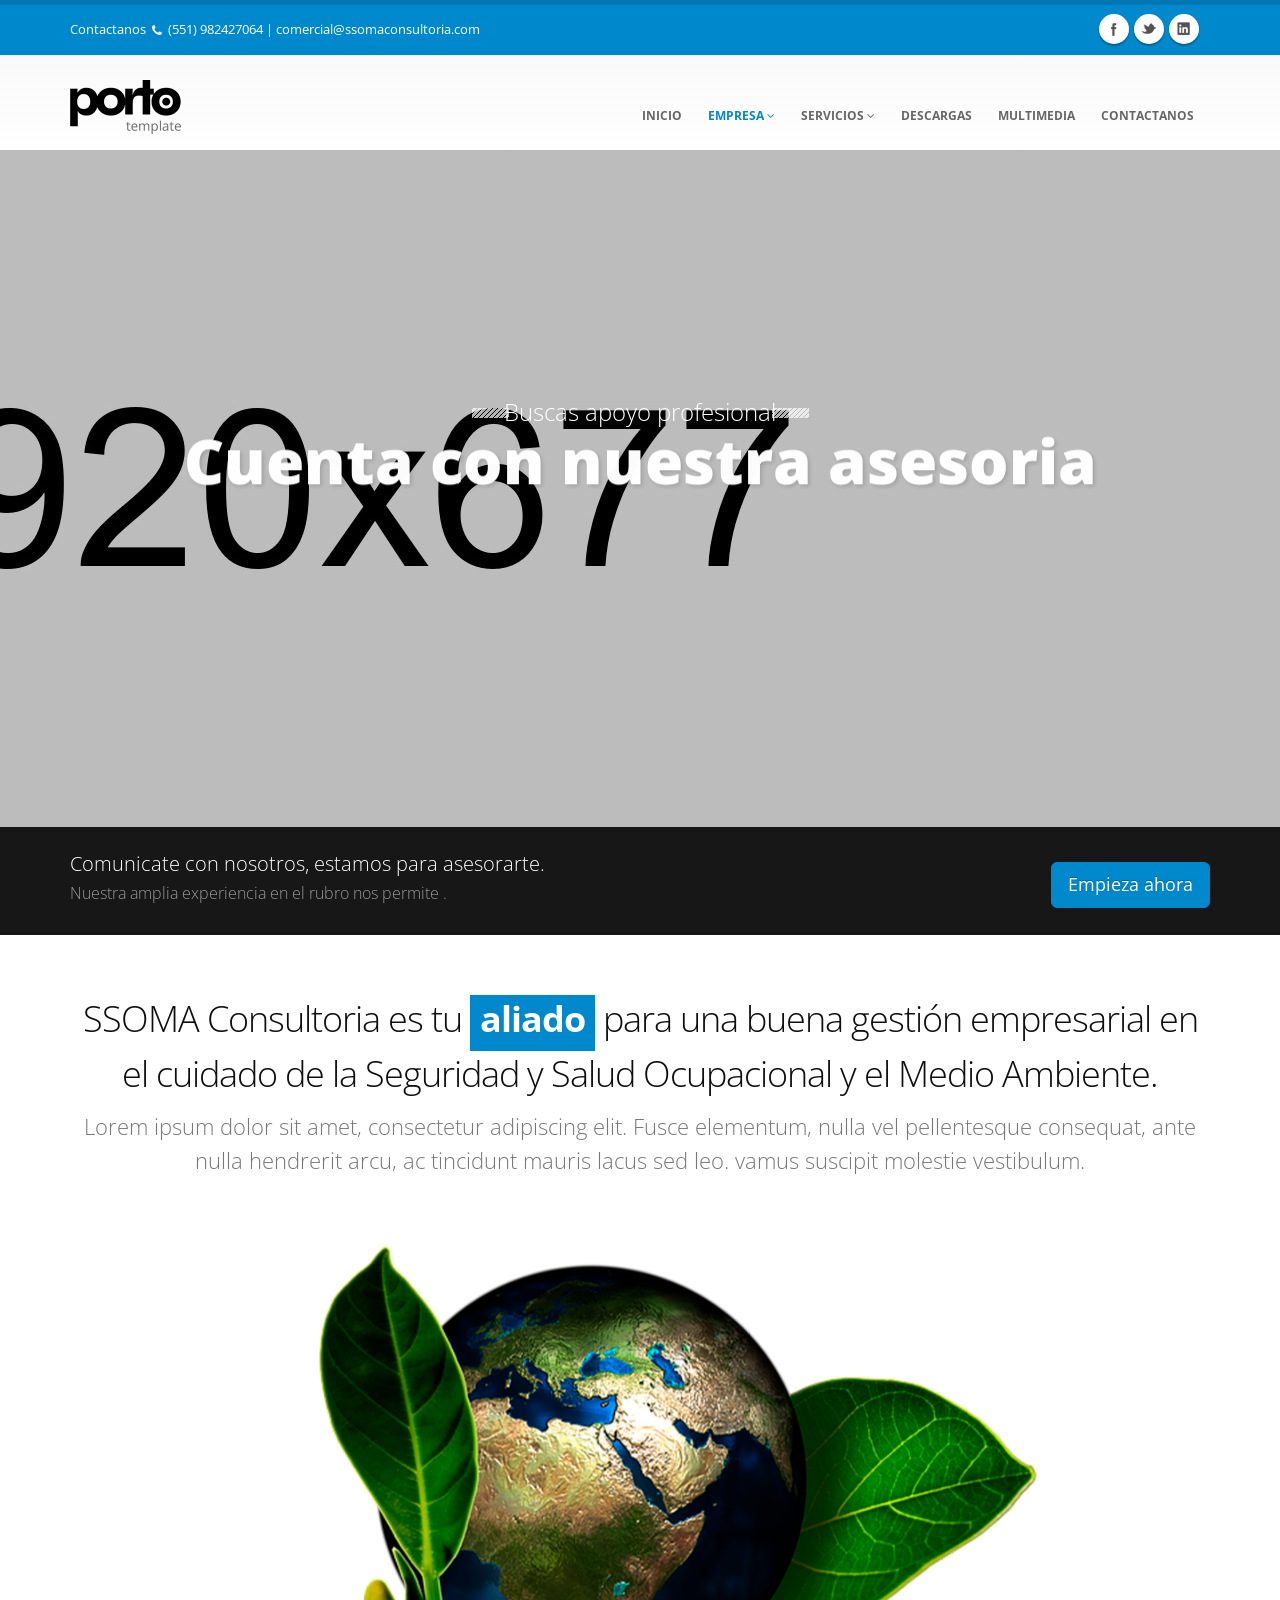
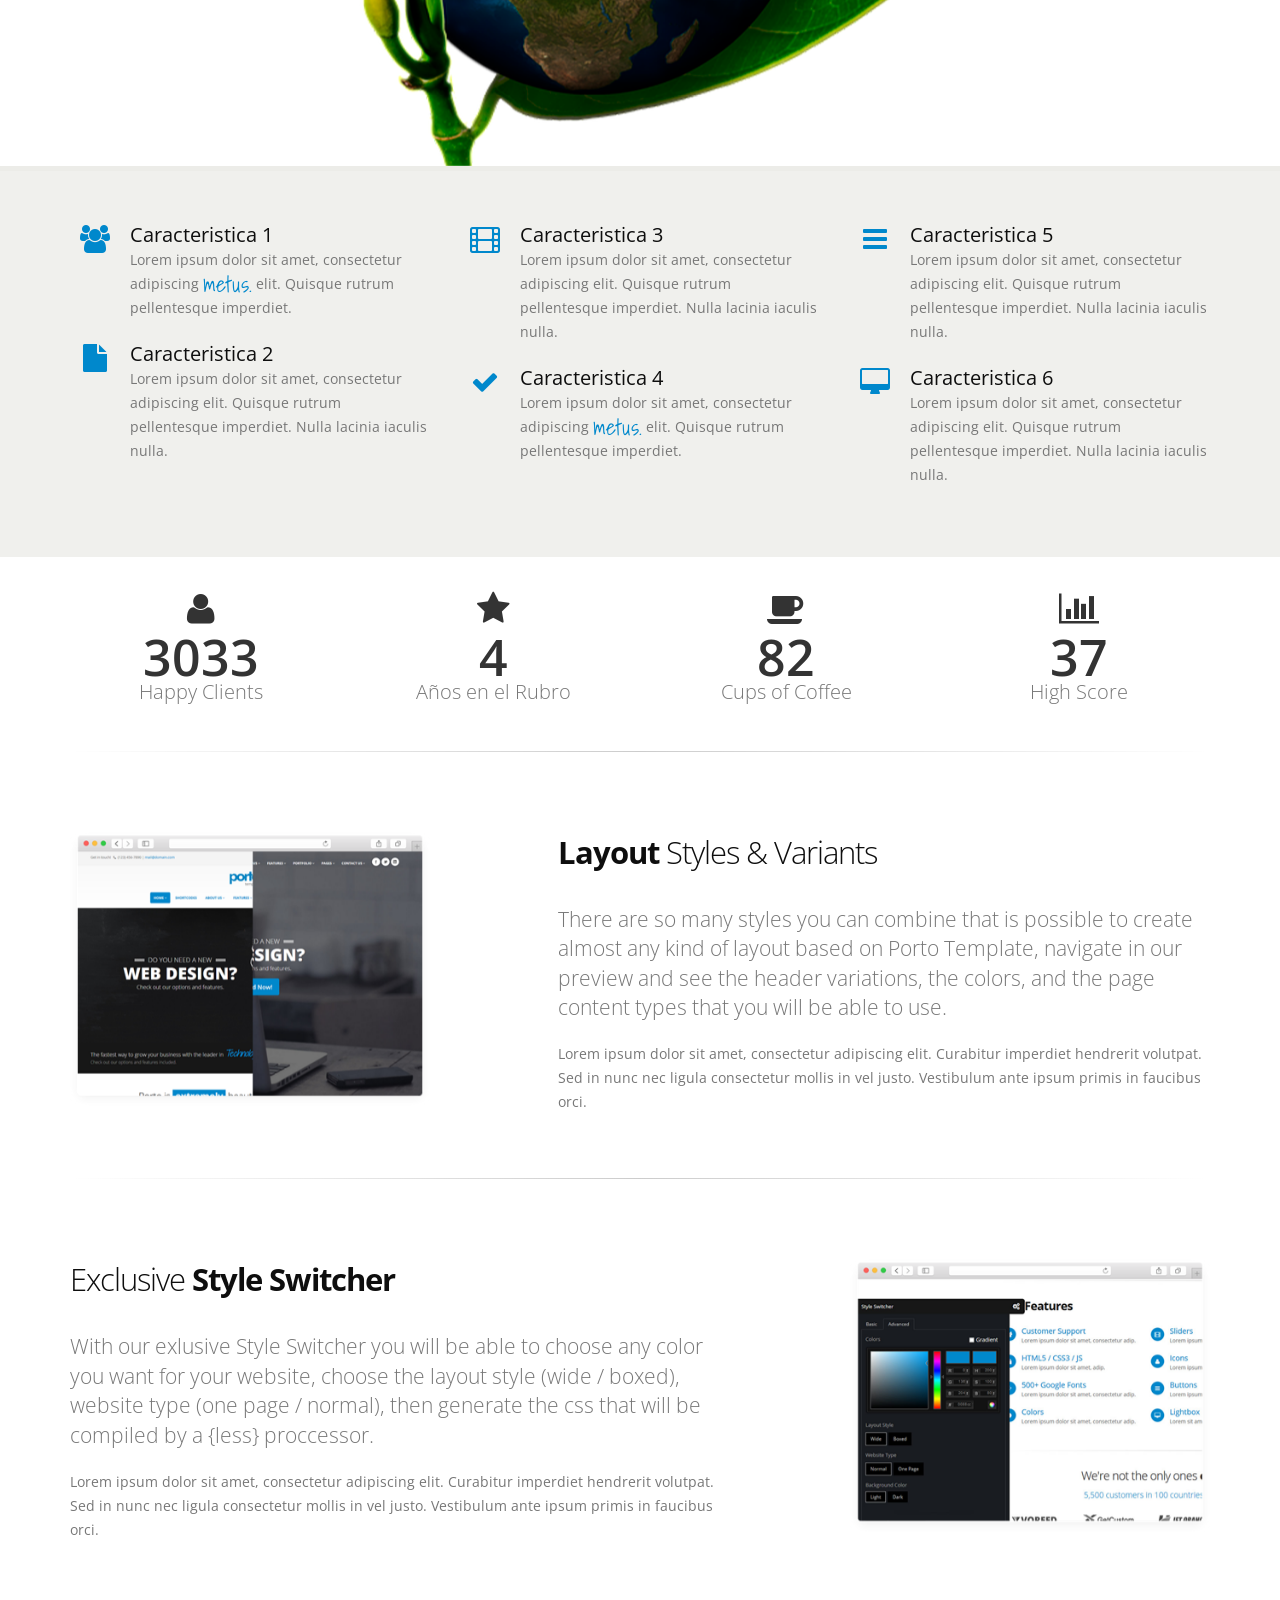
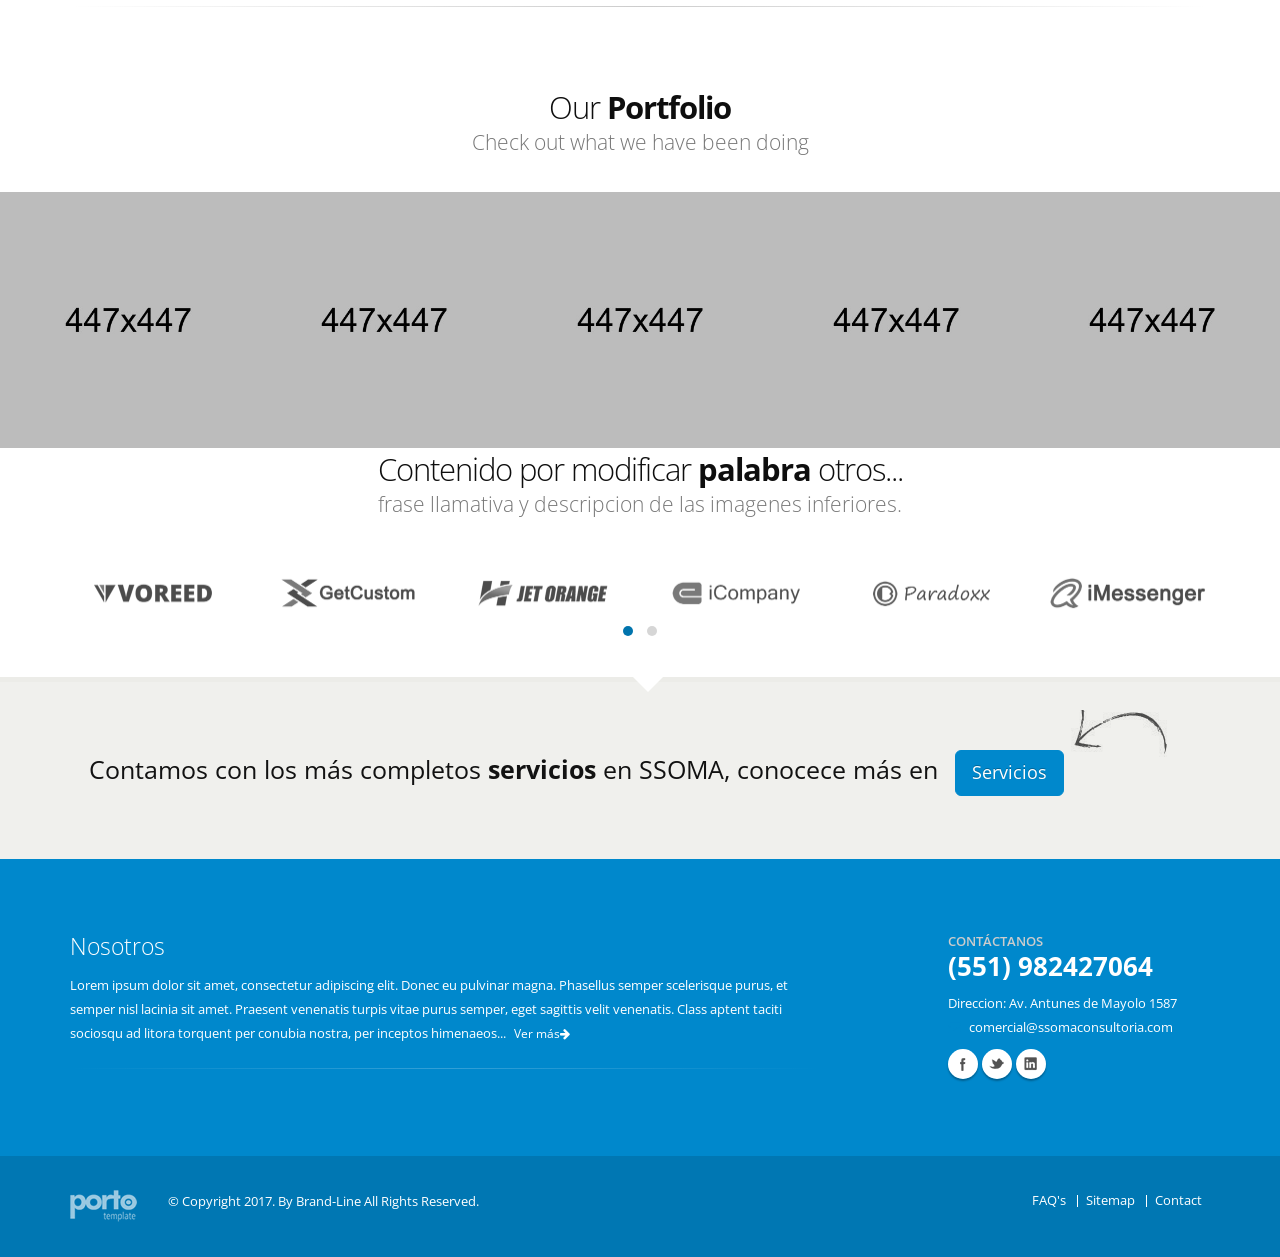
==== index-1.html @ 4a85d79d "Web Plantilla PORTO - BASE" ====
<!DOCTYPE html>
<html>
	<head>

		<!-- Basic -->
		<meta charset="utf-8">
		<title>Porto - Responsive HTML5 Template 3.7.0</title>		
		<meta name="keywords" content="HTML5 Template" />
		<meta name="description" content="Porto - Responsive HTML5 Template">
		<meta name="author" content="okler.net">

		<!-- Mobile Metas -->
		<meta name="viewport" content="width=device-width, initial-scale=1.0">

		<!-- Web Fonts  -->
		<link href="http://fonts.googleapis.com/css?family=Open+Sans:300,400,600,700,800%7CShadows+Into+Light" rel="stylesheet" type="text/css">

		<!-- Vendor CSS -->
		<link rel="stylesheet" href="vendor/bootstrap/bootstrap.css">
		<link rel="stylesheet" href="vendor/fontawesome/css/font-awesome.css">
		<link rel="stylesheet" href="vendor/owlcarousel/owl.carousel.min.css" media="screen">
		<link rel="stylesheet" href="vendor/owlcarousel/owl.theme.default.min.css" media="screen">
		<link rel="stylesheet" href="vendor/magnific-popup/magnific-popup.css" media="screen">

		<!-- Theme CSS -->
		<link rel="stylesheet" href="css/theme.css">
		<link rel="stylesheet" href="css/theme-elements.css">
		<link rel="stylesheet" href="css/theme-blog.css">
		<link rel="stylesheet" href="css/theme-shop.css">
		<link rel="stylesheet" href="css/theme-animate.css">

		<!-- Current Page CSS -->
		<link rel="stylesheet" href="vendor/rs-plugin/css/settings.css" media="screen">
		<link rel="stylesheet" href="vendor/circle-flip-slideshow/css/component.css" media="screen">

		<!-- Skin CSS -->
		<link rel="stylesheet" href="css/skins/default.css">

		<!-- Theme Custom CSS -->
		<link rel="stylesheet" href="css/custom.css">

		<!-- Head Libs -->
		<script src="vendor/modernizr/modernizr.js"></script>

		<!--[if IE]>
			<link rel="stylesheet" href="css/ie.css">
		<![endif]-->

		<!--[if lte IE 8]>
			<script src="vendor/respond/respond.js"></script>
			<script src="vendor/excanvas/excanvas.js"></script>
		<![endif]-->

	</head>
	<body>

		<div class="body">
			<header id="header" class="colored flat-menu darken-top-border">
				<div class="header-top">
					<div class="container">
						<p>
							Contactanos<span><i class="fa fa-phone"></i>(551) 982427064</span> | <a href="#">comercial@ssomaconsultoria.com</a>
						</p>
						<ul class="social-icons">
							<li class="facebook"><a href="http://www.facebook.com/" target="_blank" title="Facebook">Facebook</a></li>
							<li class="twitter"><a href="http://www.twitter.com/" target="_blank" title="Twitter">Twitter</a></li>
							<li class="linkedin"><a href="http://www.linkedin.com/" target="_blank" title="Linkedin">Linkedin</a></li>
						</ul>					
					</div>
				</div>
				<div class="container">
					<div class="logo">
						<a href="index-1.html">
							<img alt="Porto" width="111" height="54" data-sticky-width="82" data-sticky-height="40" src="img/logo.png">
						</a>
					</div>
					<button class="btn btn-responsive-nav btn-inverse" data-toggle="collapse" data-target=".nav-main-collapse">
						<i class="fa fa-bars"></i>
					</button>
				</div>
				
				<div class="navbar-collapse nav-main-collapse collapse">
					<div class="container">
						<nav class="nav-main mega-menu">
							<ul class="nav nav-pills nav-main" id="mainMenu">
								<li>
									<a href="shortcodes.html">Inicio</a>
								</li>
								<li class="dropdown active">
									<a class="dropdown-toggle" href="index-1.html">
										Empresa
										<i class="fa fa-angle-down"></i>
									</a>
									<ul class="dropdown-menu">
										<li><a href="index.html">Sobre Nosotros</a></li>
										<li><a href="index-1.html">Mision</a></li>
										<li><a href="index-2.html">Vision</a></li>
										<li><a href="index-2.html">Unete a nosotros</a></li>
									</ul>
								</li>								
								<li class="dropdown">
									<a class="dropdown-toggle" href="#">
										Servicios
										<i class="fa fa-angle-down"></i>
									</a>
									<ul class="dropdown-menu">
										<li class="dropdown-submenu">
											<a href="#">Normativa Internacional</a>
											<ul class="dropdown-menu">
												<li><a href="index.html">OSHAS 18001</a></li>
												<li><a href="index-slider-2.html">ISO 14001</a></li>
											</ul>
										</li>
										<li class="dropdown-submenu">
											<a href="#">Seguridad y Salud en el trabajo</a>
											<ul class="dropdown-menu">
												<li><a href="index.html">LEY 29783</a></li>
											</ul>
										</li>
										<li class="dropdown-submenu">
											<a href="#">Salud Ocupacional</a>
											<ul class="dropdown-menu">
												<li><a href="index.html">Vigilalncia Médica</a></li>
												<li><a href="index.html">Monitoreos Ocupacionales</a></li>
												<li><a href="index.html">Evaluacion Psicosocial</a></li>
												<li><a href="index.html">Evaluacion Ergonomica</a></li>										
											</ul>
										</li>
										<li class="dropdown-submenu">
											<a href="#">Capacitacion</a>
											<ul class="dropdown-menu">
												<li><a href="index.html">Cursos de Gestion de Seguridad</a></li>
												<li><a href="index.html">Cursos de Seguridad Industrial</a></li>
												<li><a href="index.html">Cursos de Trabajo de Alto Riesgo</a></li>
												<li><a href="index.html">Cursos de Salud Ocupacional</a></li>
												<li><a href="index.html">Cursos Dirigidos al Comite de SST</a></li>
												<li><a href="index.html">Cursos Dirigidos a Brigadas de Emergencia</a></li>										
											</ul>
										</li>
										<li class="dropdown-submenu">
											<a href="#">Auditoria</a>
											<ul class="dropdown-menu">
												<li><a href="index.html">Auditoria Interna Asistida</a></li>
												<li><a href="index.html">Auditoria Interna</a></li>
												<li><a href="index.html">Auditoria de Evaluacion Periodia de Seguridad y Salud en el Trabajo</a></li>
												<li><a href="index.html">Homologacion de Proveedores</a></li>
												<li><a href="index.html">Cursos Dirigidos al Comite de SST</a></li>
												<li><a href="index.html">Cursos Dirigidos a Brigadas de Emergencia</a></li>										
											</ul>
										</li>
										<li class="dropdown-submenu">
											<a href="#">Asesoria para la Obtencion del Certificado de Defensa Civil</a>
										</li>
									</ul>
								</li>
								<li class="dropdown mega-menu-item mega-menu-fullwidth">
									<a class="dropdown-toggle" href="#">
										Descargas										
									</a>									
								</li>
								<li class="dropdown">
									<a class="dropdown-toggle" href="#">
										Multimedia									
									</a>
								</li>								
								<li class="dropdown">
									<a class="dropdown-toggle" href="#">
										Contactanos								
									</a>
								</li>
							</ul>
						</nav>
					</div>
				</div>
			</header>

			<div role="main" class="main">

				<div class="slider-container">
					<div class="slider" id="revolutionSlider" data-plugin-revolution-slider data-plugin-options='{"startheight": 677}'>
						<ul>
							<li data-transition="fade" data-slotamount="10" data-masterspeed="300">
								<img src="img/slides/slide-bg-4.jpg" data-bgfit="cover" data-bgposition="right center" data-bgrepeat="no-repeat">

									<div class="tp-caption sft stb visible-lg"
										 data-x="417"
										 data-y="250"
										 data-speed="300"
										 data-start="1000"
										 data-easing="easeOutExpo"><img src="img/slides/slide-title-border.png" alt=""></div>

									<div class="tp-caption top-label lfl stl"
										 data-x="center" data-hoffset="0"
										 data-y="250"
										 data-speed="300"
										 data-start="500"
										 data-easing="easeOutExpo">Buscas apoyo profesional</div>

									<div class="tp-caption sft stb visible-lg"
										 data-x="717"
										 data-y="250"
										 data-speed="300"
										 data-start="1000"
										 data-easing="easeOutExpo"><img src="img/slides/slide-title-border.png" alt=""></div>

									<div class="tp-caption main-label sft stb"
										 data-x="center" data-hoffset="0"
										 data-y="280"
										 data-speed="300"
										 data-start="1500"
										 data-easing="easeOutExpo">Cuenta con nuestra asesoria</div>

									<div class="tp-caption bottom-label sft stb"
										 data-x="center" data-hoffset="0"
										 data-y="350"
										 data-speed="500"
										 data-start="2000"
										 data-easing="easeOutExpo">Disponemos de un excelente equipo de profesionales.</div>

									<a class="tp-caption customin btn btn-lg btn-primary main-button" href="about-us.html"
										data-x="center" data-hoffset="0"
										data-y="400"
										data-customin="x:0;y:0;z:0;rotationX:90;rotationY:0;rotationZ:0;scaleX:1;scaleY:1;skewX:0;skewY:0;opacity:0;transformPerspective:200;transformOrigin:50% 0%;"
										data-speed="800"
										data-start="1700"
										data-easing="Back.easeInOut"
										data-endspeed="300">
											Inicia ahora
									</a>

							</li>
							<li data-transition="fade" data-slotamount="10" data-masterspeed="300">
								<img src="img/slides/slide-bg-3.jpg" data-bgfit="cover" data-bgposition="right center" data-bgrepeat="no-repeat">

								<div class="tp-caption featured-label sft stb"
									 data-x="center"
									 data-y="280"
									 data-speed="300"
									 data-start="1500"
									 data-easing="easeOutExpo">WELCOME TO PORTO</div>

								<div class="tp-caption bottom-label sft stb"
									 data-x="center"
									 data-y="338"
									 data-speed="500"
									 data-start="2000"
									 data-easing="easeOutExpo">The <strong>#1 Selling</strong> HTML Site Template on ThemeForest</div>
								

							</li>
						</ul>
					</div>
				</div>

				<div class="home-intro">
					<div class="container">

						<div class="row">
							<div class="col-md-8">
								<p>
									Comunicate con nosotros, estamos para asesorarte.
									<span>Nuestra amplia experiencia en el rubro nos permite .</span>
								</p>
							</div>
							<div class="col-md-4">
								<div class="get-started">
									<a href="#" class="btn btn-lg btn-primary">Empieza ahora
									</a>
								</div>
							</div>
						</div>

					</div>
				</div>
				<div class="container">
					<div class="row center">
						<div class="col-md-12">
							<h1 class="short word-rotator-title">
								SSOMA Consultoria es tu
								<strong class="inverted">
									<span class="word-rotate" data-plugin-options='{"delay": 2000, "animDelay": 300}'>
										<span class="word-rotate-items">
											<span>aliado</span>
											<span>asesor</span>
											<span>apoyo</span>
										</span>
									</span>
								</strong>
								 para una buena gestión empresarial en el cuidado de la Seguridad y Salud Ocupacional y el Medio Ambiente.
							</h1>
							<p class="featured lead">
								Lorem ipsum dolor sit amet, consectetur adipiscing elit. Fusce elementum, nulla vel pellentesque consequat, ante nulla hendrerit arcu, ac tincidunt mauris lacus sed leo. vamus suscipit molestie vestibulum.
							</p>
						</div>
					</div>
				</div>

				<div class="container">
					<div class="row center">
						<div class="col-md-12">
							<img src="photos/earth640x1280.png" class="img-responsive" data-appear-animation="fadeInUp" alt="dark and light" style="margin: 45px 0px -35px;">
						</div>
					</div>
				</div>

				<section class="featured">
					<div class="container">

						<div class="row">
							<div class="col-md-12">
								<div class="row">
									<div class="col-md-4">
										<div class="feature-box secundary">
											<div class="feature-box-icon">
												<i class="fa fa-group"></i>
											</div>
											<div class="feature-box-info">
												<h4 class="shorter">Caracteristica 1</h4>
												<p class="tall">Lorem ipsum dolor sit amet, consectetur adipiscing <span class="alternative-font">metus.</span> elit. Quisque rutrum pellentesque imperdiet.</p>
											</div>
										</div>
										<div class="feature-box secundary">
											<div class="feature-box-icon">
												<i class="fa fa-file"></i>
											</div>
											<div class="feature-box-info">
												<h4 class="shorter">Caracteristica 2</h4>
												<p class="tall">Lorem ipsum dolor sit amet, consectetur adipiscing elit. Quisque rutrum pellentesque imperdiet. Nulla lacinia iaculis nulla.</p>
											</div>
										</div>
									</div>
									<div class="col-md-4">
										<div class="feature-box secundary">
											<div class="feature-box-icon">
												<i class="fa fa-film"></i>
											</div>
											<div class="feature-box-info">
												<h4 class="shorter">Caracteristica 3</h4>
												<p class="tall">Lorem ipsum dolor sit amet, consectetur adipiscing elit. Quisque rutrum pellentesque imperdiet. Nulla lacinia iaculis nulla.</p>
											</div>
										</div>
										<div class="feature-box secundary">
											<div class="feature-box-icon">
												<i class="fa fa-check"></i>
											</div>
											<div class="feature-box-info">
												<h4 class="shorter">Caracteristica 4</h4>
												<p class="tall">Lorem ipsum dolor sit amet, consectetur adipiscing <span class="alternative-font">metus.</span> elit. Quisque rutrum pellentesque imperdiet.</p>
											</div>
										</div>
									</div>
									<div class="col-md-4">
										<div class="feature-box secundary">
											<div class="feature-box-icon">
												<i class="fa fa-bars"></i>
											</div>
											<div class="feature-box-info">
												<h4 class="shorter">Caracteristica 5</h4>
												<p class="tall">Lorem ipsum dolor sit amet, consectetur adipiscing elit. Quisque rutrum pellentesque imperdiet. Nulla lacinia iaculis nulla.</p>
											</div>
										</div>
										<div class="feature-box secundary">
											<div class="feature-box-icon">
												<i class="fa fa-desktop"></i>
											</div>
											<div class="feature-box-info">
												<h4 class="shorter">Caracteristica 6</h4>
												<p class="tall">Lorem ipsum dolor sit amet, consectetur adipiscing elit. Quisque rutrum pellentesque imperdiet. Nulla lacinia iaculis nulla.</p>
											</div>
										</div>
									</div>
								</div>
							</div>
						</div>
					</div>
				</div>

				<div class="container">
					<div class="row center counters dark">
						<div class="col-md-3 col-sm-6">
							<i class="fa fa-user"></i>
							<strong data-to="13000" data-append="+">0</strong>
							<label>Happy Clients</label>
						</div>
						<div class="col-md-3 col-sm-6">
							<i class="fa fa-star"></i>
							<strong data-to="15">0</strong>
							<label>Años en el Rubro</label>
						</div>
						<div class="col-md-3 col-sm-6">
							<i class="fa fa-coffee"></i>
							<strong data-to="352">0</strong>
							<label>Cups of Coffee</label>
						</div>
						<div class="col-md-3 col-sm-6">
							<i class="fa fa-bar-chart"></i>
							<strong data-to="159">0</strong>
							<label>High Score</label>
						</div>
					</div>

					<hr class="tall" />

					<div class="row push-top">
						<div class="col-md-4 push-top">
							<img class="img-responsive" src="img/layout-styles.png" alt="layout styles" data-appear-animation="fadeInLeft">
						</div>
						<div class="col-md-7 col-md-offset-1">
							<h2 class="push-top"><strong>Layout</strong> Styles &amp; Variants</h2>
							<p class="lead">
								There are so many styles you can combine that is possible to create almost any kind of layout based on Porto Template, navigate in our preview and see the header variations, the colors, and the page content types that you will be able to use.
							</p>
							<p>
								Lorem ipsum dolor sit amet, consectetur adipiscing elit. Curabitur imperdiet hendrerit volutpat. Sed in nunc nec ligula consectetur mollis in vel justo. Vestibulum ante ipsum primis in faucibus orci.
							</p>
						</div>
					</div>

					<hr class="tall" />

					<div class="row">
						<div class="col-md-7">
							<h2 class="push-top">Exclusive <strong>Style Switcher</strong></h2>
							<p class="lead">
								With our exlusive Style Switcher you will be able to choose any color you want for your website, choose the layout style (wide / boxed), website type (one page / normal), then generate the css that will be compiled by a {less} proccessor. 
							</p>
							<p>
								Lorem ipsum dolor sit amet, consectetur adipiscing elit. Curabitur imperdiet hendrerit volutpat. Sed in nunc nec ligula consectetur mollis in vel justo. Vestibulum ante ipsum primis in faucibus orci.
							</p>
						</div>
						<div class="col-md-4 col-md-offset-1 push-top">
							<img class="img-responsive" src="img/style-switcher.png" alt="style switcher" data-appear-animation="fadeInRight">
						</div>
					</div>

					<hr class="tall">
				</div>

				<div class="container">

					<div class="row center">
						<div class="col-md-12">
							<h2 class="shorter word-rotator-title push-top">
								Our <strong>Portfolio</strong>
							</h2>
							<p class="lead push-bottom">
								Check out what we have been doing
							</p>
						</div>
					</div>

				</div>

				<ul class="portfolio-list sort-destination full-width">
					<li class="isotope-item">
						<div class="portfolio-item img-thumbnail">
							<a href="portfolio-single-project.html" class="thumb-info secundary">
								<img alt="" class="img-responsive" src="img/projects/project.jpg">
								<span class="thumb-info-title">
									<span class="thumb-info-inner">SEO</span>
									<span class="thumb-info-type">Website</span>
								</span>
								<span class="thumb-info-action">
									<span title="Universal" class="thumb-info-action-icon"><i class="fa fa-link"></i></span>
								</span>
							</a>
						</div>
					</li>
					<li class="isotope-item">
						<div class="portfolio-item img-thumbnail">
							<a href="portfolio-single-project.html" class="thumb-info secundary">
								<img alt="" class="img-responsive" src="img/projects/project-1.jpg">
								<span class="thumb-info-title">
									<span class="thumb-info-inner">Okler</span>
									<span class="thumb-info-type">Brand</span>
								</span>
								<span class="thumb-info-action">
									<span title="Universal" class="thumb-info-action-icon"><i class="fa fa-link"></i></span>
								</span>
							</a>
						</div>
					</li>
					<li class="isotope-item">
						<div class="portfolio-item img-thumbnail">
							<a href="portfolio-single-project.html" class="thumb-info secundary">
								<img alt="" class="img-responsive" src="img/projects/project-7.jpg">
								<span class="thumb-info-title">
									<span class="thumb-info-inner">The Code</span>
									<span class="thumb-info-type">Website</span>
								</span>
								<span class="thumb-info-action">
									<span title="Universal" class="thumb-info-action-icon"><i class="fa fa-link"></i></span>
								</span>
							</a>
						</div>
					</li>
					<li class="isotope-item">
						<div class="portfolio-item img-thumbnail">
							<a href="portfolio-single-project.html" class="thumb-info secundary">
								<img alt="" class="img-responsive" src="img/projects/project-4.jpg">
								<span class="thumb-info-title">
									<span class="thumb-info-inner">The Code</span>
									<span class="thumb-info-type">Website</span>
								</span>
								<span class="thumb-info-action">
									<span title="Universal" class="thumb-info-action-icon"><i class="fa fa-link"></i></span>
								</span>
							</a>
						</div>
					</li>
					<li class="isotope-item">
						<div class="portfolio-item img-thumbnail">
							<a href="portfolio-single-project.html" class="thumb-info secundary">
								<img alt="" class="img-responsive" src="img/projects/project-5.jpg">
								<span class="thumb-info-title">
									<span class="thumb-info-inner">SEO</span>
									<span class="thumb-info-type">Website</span>
								</span>
								<span class="thumb-info-action">
									<span title="Universal" class="thumb-info-action-icon"><i class="fa fa-link"></i></span>
								</span>
							</a>
						</div>
					</li>
				</ul>

				<!--<section class="parallax" data-stellar-background-ratio="0.5" style="background-image: url(img/parallax-image.jpg);">
					<div class="container">
						<div class="row center">
							<div class="col-md-12 center">
								<h2 class="white"><strong>What</strong> Client’s Say</h2>
								<div class="row">
									<div class="owl-carousel testimonials" data-plugin-options='{"items": 1}'>
										<div>
											<div class="col-md-12">
												<img src="img/clients/client-1.jpg" class="img-responsive img-circle" alt="">
												<blockquote class="testimonial-carousel">
												<p>This theme is totally customizable, clean with all the options you could want. Don't want full screen layout? With one word added to the code the entire site becomes a boxed version.... The customer support is absolutely unsurpassed. Every question is answered with more help than anyone could expect for the price. Can not recommend this enough.</p>
												</blockquote>
												<p class="white"><strong>John Smith</strong><br><span>CEO & Founder - Okler</span></p>
											</div>
										</div>
										<div>
											<div class="col-md-12">
												<img src="img/clients/client-1.jpg" class="img-responsive img-circle" alt="">
												<blockquote class="testimonial-carousel">
												<p>Excellent customer support. I had a minor issue with getting the contact form to work and I was provided with a solution within 8 hours and over the weekend. </p>
												</blockquote>
												<p class="white"><strong>John Smith</strong><br><span>CEO & Founder - Okler</span></p>
											</div>
										</div>
										<div>
											<div class="col-md-12">
												<img src="img/clients/client-1.jpg" class="img-responsive img-circle" alt="">
												<blockquote class="testimonial-carousel">
												<p>Outstanding about everything : - Support is fast and perfect : I got answers to every questions I asked. - Code quality is up to date, modern, structured, clear, easy to understand. </p>
												</blockquote>
												<p class="white"><strong>John Smith</strong><br><span>CEO & Founder - Okler</span></p>
											</div>
										</div>
									</div>
								</div>
							</div>
						</div>
					</div>
				</section> -->

				<div class="container">
					<div class="row center">
						<div class="col-md-12">
							<h2 class="shorter word-rotator-title">
								Contenido por modificar
								<strong>
									<span class="word-rotate" data-plugin-options='{"delay": 3500, "animDelay": 400}'>
										<span class="word-rotate-items">
											<span>palabra</span>
											<span>clave</span>
										</span>
									</span>
								</strong>
								otros...
							</h2>
							<p class="lead">frase llamativa y descripcion de las imagenes inferiores.</p>
						</div>
					</div>
					<div class="row center push-top">
						<div class="owl-carousel" data-plugin-options='{"items": 6, "autoplay": true, "autoplayTimeout": 3000}'>
							<div>
								<img class="img-responsive" src="img/logos/logo-1.png" alt="">
							</div>
							<div>
								<img class="img-responsive" src="img/logos/logo-2.png" alt="">
							</div>
							<div>
								<img class="img-responsive" src="img/logos/logo-3.png" alt="">
							</div>
							<div>
								<img class="img-responsive" src="img/logos/logo-4.png" alt="">
							</div>
							<div>
								<img class="img-responsive" src="img/logos/logo-5.png" alt="">
							</div>
							<div>
								<img class="img-responsive" src="img/logos/logo-6.png" alt="">
							</div>
							<div>
								<img class="img-responsive" src="img/logos/logo-4.png" alt="">
							</div>
							<div>
								<img class="img-responsive" src="img/logos/logo-2.png" alt="">
							</div>
						</div>
					</div>
				</div>

				<section class="call-to-action featured footer">
					<div class="container">
						<div class="row">
							<div class="center">
								<h3>Contamos con los más completos <strong>servicios</strong> en SSOMA, conocece más en <a href="http://themeforest.net/item/porto-responsive-html5-template/4106987" target="_blank" class="btn btn-lg btn-primary" data-appear-animation="bounceIn">Servicios</a> <span class="arrow hlb hidden-xs hidden-sm hidden-md" data-appear-animation="rotateInUpLeft" style="top: -22px;"></span></h3>
							</div>
						</div>
					</div>
				</section>

			</div>

			<footer id="footer" class="color">
				<div class="container">
					<div class="row">
						<div class="col-md-8">
							<h4>Nosotros</h4>
							<p>Lorem ipsum dolor sit amet, consectetur adipiscing elit. Donec eu pulvinar magna. Phasellus semper scelerisque purus, et semper nisl lacinia sit amet. Praesent venenatis turpis vitae purus semper, eget sagittis velit venenatis. Class aptent taciti sociosqu ad litora torquent per conubia nostra, per inceptos himenaeos... <a href="#" class="btn-flat btn-xs">Ver más<i class="fa fa-arrow-right"></i></a></p>
							<hr class="light">
						</div>
						<div class="col-md-3 col-md-offset-1">
							<h5 class="short">Contáctanos</h5>
							<span class="phone">(551) 982427064</span>
							<p class="short">Direccion: Av. Antunes de Mayolo 1587</p>
							<ul class="list icons list-unstyled">
								<li><i class="fa fa-envelope"></i> <a href="comercial@ssomaconsultoria.com">comercial@ssomaconsultoria.com</a></li>
							</ul>
							<div class="social-icons">
								<ul class="social-icons">
									<li class="facebook"><a href="http://www.facebook.com/" target="_blank" data-placement="bottom" data-tooltip title="Facebook">Facebook</a></li>
									<li class="twitter"><a href="http://www.twitter.com/" target="_blank" data-placement="bottom" data-tooltip title="Twitter">Twitter</a></li>
									<li class="linkedin"><a href="http://www.linkedin.com/" target="_blank" data-placement="bottom" data-tooltip title="Linkedin">Linkedin</a></li>
								</ul>
							</div>
						</div>
					</div>
				</div>
				<div class="footer-copyright">
					<div class="container">
						<div class="row">
							<div class="col-md-1">
								<a href="index.html" class="logo">
									<img alt="Porto Website Template" class="img-responsive" src="img/logo-footer.png">
								</a>
							</div>
							<div class="col-md-7">
								<p>© Copyright 2017. By Brand-Line All Rights Reserved.</p>
							</div>
							<div class="col-md-4">
								<nav id="sub-menu">
									<ul>
										<li><a href="page-faq.html">FAQ's</a></li>
										<li><a href="sitemap.html">Sitemap</a></li>
										<li><a href="contact-us.html">Contact</a></li>
									</ul>
								</nav>
							</div>
						</div>
					</div>
				</div>
			</footer>
		</div>

		<!-- Vendor -->
		<script src="vendor/jquery/jquery.js"></script>
		<script src="vendor/jquery.appear/jquery.appear.js"></script>
		<script src="vendor/jquery.easing/jquery.easing.js"></script>
		<script src="vendor/jquery-cookie/jquery-cookie.js"></script>
		<script src="vendor/bootstrap/bootstrap.js"></script>
		<script src="vendor/common/common.js"></script>
		<script src="vendor/jquery.validation/jquery.validation.js"></script>
		<script src="vendor/jquery.stellar/jquery.stellar.js"></script>
		<script src="vendor/jquery.easy-pie-chart/jquery.easy-pie-chart.js"></script>
		<script src="vendor/jquery.gmap/jquery.gmap.js"></script>
		<script src="vendor/isotope/jquery.isotope.js"></script>
		<script src="vendor/owlcarousel/owl.carousel.js"></script>
		<script src="vendor/jflickrfeed/jflickrfeed.js"></script>
		<script src="vendor/magnific-popup/jquery.magnific-popup.js"></script>
		<script src="vendor/vide/vide.js"></script>
		
		<!-- Theme Base, Components and Settings -->
		<script src="js/theme.js"></script>
		
		<!-- Specific Page Vendor and Views -->
		<script src="vendor/rs-plugin/js/jquery.themepunch.tools.min.js"></script>
		<script src="vendor/rs-plugin/js/jquery.themepunch.revolution.min.js"></script>
		<script src="vendor/circle-flip-slideshow/js/jquery.flipshow.js"></script>
		<script src="js/views/view.home.js"></script>
		
		<!-- Theme Custom -->
		<script src="js/custom.js"></script>
		
		<!-- Theme Initialization Files -->
		<script src="js/theme.init.js"></script>

		<!-- Google Analytics: Change UA-XXXXX-X to be your site's ID. Go to http://www.google.com/analytics/ for more information.
		<script type="text/javascript">
		
			var _gaq = _gaq || [];
			_gaq.push(['_setAccount', 'UA-12345678-1']);
			_gaq.push(['_trackPageview']);
		
			(function() {
			var ga = document.createElement('script'); ga.type = 'text/javascript'; ga.async = true;
			ga.src = ('https:' == document.location.protocol ? 'https://ssl' : 'http://www') + '.google-analytics.com/ga.js';
			var s = document.getElementsByTagName('script')[0]; s.parentNode.insertBefore(ga, s);
			})();
		
		</script>
		 -->

	</body>
</html>
---- css/theme.css ----
/*
Name: 			theme.css
Written by: 	Okler Themes - (http://www.okler.net)
Version: 		3.7.0
*/
html {
	direction: ltr;
}

body {
	background-color: white;
	color: #777777;
	font-family: "Open Sans", Arial, sans-serif;
	font-size: 14px;
	line-height: 22px;
	margin: 0;
}

/* Responsive */
@media (max-width: 479px) {
	body {
		font-size: 13px;
	}
}
/* Header */
#header {
	background: #F6F6F6;
	background: -webkit-linear-gradient( #f6f6f6, white);
	background: linear-gradient( #f6f6f6, white);
	clear: both;
	border-top: 5px solid #EDEDED;
	min-height: 100px;
	padding: 8px 0;
}

#header > .container {
	height: 100px;
	margin-bottom: -35px;
	position: relative;
	display: table;
	max-width: 1170px;
}

#header > .navbar-collapse > .container {
	position: relative;
}

#header .header-top {
	min-height: 50px;
}

#header .header-top form {
	margin: 0;
}

#header .header-top p {
	float: left;
	font-size: 0.9em;
	line-height: 50px;
	margin: 0;
}

#header .header-top i {
	margin-right: 6px;
	margin-left: 6px;
	position: relative;
	top: 1px;
}

#header .header-top nav {
	float: left;
	width: auto;
}

#header .header-top ul.nav-top {
	margin: 7px 0 0 -15px;
	min-height: 5px;
}

#header .header-top ul.nav-top li.phone {
	margin-right: 10px;
}

#header .header-top ul.nav-top li a {
	padding-left: 4px;
}

#header .social-icons {
	clear: right;
	float: right;
	margin-top: -3px;
	margin-left: 5px;
	position: relative;
}

#header .search {
	float: right;
	margin: 10px 0 0 15px;
	position: relative;
}

#header .search + .social-icons {
	clear: none;
	margin-left: 10px;
	margin-right: 0;
	margin-top: 13px;
}

#header .search input.search:first-child {
	-webkit-transition: width 0.2s ease-in 0.2s;
	-moz-transition: width 0.2s ease-in 0.2s;
	transition: width 0.2s ease-in 0.2s;
	border-radius: 20px;
	width: 170px;
	font-size: 0.9em;
	padding: 6px 12px;
	height: 34px;
	margin: 0;
}

#header .search input.search:focus {
	width: 220px;
	border-color: #CCC;
}

#header .search button.btn-default {
	border: 0;
	background: transparent;
	position: absolute;
	top: 0;
	right: 0;
	color: #CCC;
	z-index: 3;
}

#header nav {
	float: right;
}

#header nav ul.nav-main {
	margin: -7px 10px 8px 0;
}

#header nav ul.nav-main > li + li {
	margin-left: -4px;
}

#header nav ul.nav-main li a {
	font-size: 12px;
	font-style: normal;
	line-height: 20px;
	margin-left: 3px;
	margin-right: 3px;
	text-transform: uppercase;
	font-weight: 700;
	padding: 10px 13px;
}

#header nav ul.nav-main li a:hover {
	background-color: #F4F4F4;
}

#header nav ul.nav-main li ul a {
	text-transform: none;
	font-weight: normal;
	font-size: 0.9em;
}

#header nav ul.nav-main li.dropdown.open a.dropdown-toggle {
	border-radius: 5px 5px 0px 0px;
	background-color: #CCC;
}

#header nav ul.nav-main li.dropdown:hover > a {
	padding-bottom: 11px;
	margin-bottom: -1px;
}

#header nav ul.nav-main li.dropdown:hover > ul {
	display: block;
}

#header nav ul.nav-main li.dropdown:hover a.dropdown-toggle {
	border-radius: 5px 5px 0px 0px;
}

#header nav ul.nav-main li.active a {
	background-color: #CCC;
}

#header nav ul.nav-main li a.dropdown-toggle.extra {
	display: none;
}

#header nav ul.nav-main ul.dropdown-menu {
	background-color: #CCC;
	border: 0;
	border-radius: 0 6px 6px 6px;
	box-shadow: 0px 2px 3px rgba(0, 0, 0, 0.08);
	margin: 1px 0 0 3px;
	padding: 5px;
	top: auto;
	text-align: left;
}

#header nav ul.nav-main ul.dropdown-menu li:hover > a {
	filter: none;
	background: #999;
}

#header nav ul.nav-main ul.dropdown-menu li:last-child > a {
	border-bottom: 0;
}

#header nav ul.nav-main ul.dropdown-menu > li > a {
	color: #FFF;
	font-weight: 400;
	padding-bottom: 4px;
	padding-top: 4px;
	text-transform: none;
	position: relative;
	padding: 8px 10px 8px 5px;
	font-size: 0.9em;
	border-bottom: 1px solid rgba(255, 255, 255, 0.2);
}

#header nav ul.nav-main ul.dropdown-menu ul.dropdown-menu {
	border-radius: 6px;
	margin-left: 0;
	margin-top: -5px;
}

#header nav ul.nav-main .dropdown-submenu {
	position: relative;
}

#header nav ul.nav-main .dropdown-submenu > .dropdown-menu {
	top: 0;
	left: 100%;
	margin-top: -6px;
	margin-left: -1px;
	border-radius: corder-values(0 6px 6px 6px);
}

#header nav ul.nav-main .dropdown-submenu > a:after {
	display: block;
	content: " ";
	float: right;
	width: 0;
	height: 0;
	border-color: transparent;
	border-style: solid;
	border-width: 5px 0 5px 5px;
	border-left-color: #FFF;
	margin-top: 5px;
	margin-right: -10px;
}

#header nav ul.nav-main .dropdown-submenu.pull-left {
	float: none;
}

#header nav ul.nav-main .dropdown-submenu.pull-left > .dropdown-menu {
	left: -100%;
	margin-left: 10px;
	border-radius: corder-values(6px 0 6px 6px);
}

#header nav ul.nav-main .dropdown-submenu:hover > .dropdown-menu {
	display: block;
}

#header nav ul.nav-main .dropdown-submenu:hover > a:after {
	border-left-color: #FFF;
}

#header nav ul.nav-top {
	margin: 10px 0 -10px;
	min-height: 62px;
}

#header nav ul.nav-top li span {
	display: block;
	line-height: 14px;
	margin-bottom: 2px;
	margin-right: 0;
	margin-top: 5px;
	padding: 8px 2px 8px 12px;
}

#header nav ul.nav-top li a, #header nav ul.nav-top li span {
	color: #999;
	font-size: 0.9em;
	padding: 6px 10px;
}

#header nav ul.nav-top li i {
	margin-right: 6px;
	position: relative;
	top: 1px;
}

#header .nav-main-collapse {
	overflow-y: visible;
}

#header .nav-main-collapse.in {
	overflow-y: visible;
}

#header .tip {
	display: inline-block;
	padding: 0 5px;
	background: #FFF;
	color: #111;
	text-shadow: none;
	border-radius: 3px;
	margin-left: 8px;
	position: relative;
	text-transform: uppercase;
	font-size: 10px;
	font-weight: bold;
}

#header .tip:before {
	right: 100%;
	top: 50%;
	border: solid transparent;
	content: " ";
	height: 0;
	width: 0;
	position: absolute;
	pointer-events: none;
	border-color: rgba(255, 255, 255, 0);
	border-right-color: #fff;
	border-width: 5px;
	margin-top: -5px;
}

/* Logo */
#header .logo {
	-webkit-transition: all 0.2s ease-in 0.2s;
	-moz-transition: all 0.2s ease-in 0.2s;
	transition: all 0.2s ease-in 0.2s;
	margin: 0;
	padding: 5px 0;
	display: table-cell;
	vertical-align: middle;
	height: 100%;
	color: transparent;
}

#header .logo a {
	position: relative;
	z-index: 1;
}

#header .logo img {
	position: relative;
	color: transparent;
}

/* Header Container */
.header-container {
	min-height: 76px;
	position: relative;
}

/* Responsive Nav Button */
.btn-responsive-nav {
	display: none;
}

/* Sticky Menu */
#header.fixed {
	position: fixed;
	top: 0;
	left: 0;
	width: 100%;
	z-index: 1001;
}

body.sticky-menu-active #header {
	border-bottom: 1px solid #E9E9E9;
	position: fixed;
	top: -57px;
	width: 100%;
	z-index: 1001;
	box-shadow: 0 0 3px rgba(0, 0, 0, 0.1);
	filter: none;
}

body.sticky-menu-active #header .social-icons {
	margin-top: -1px;
}

body.sticky-menu-active #header nav ul.nav-main {
	margin-bottom: 7px;
	margin-top: -1px;
}

body.sticky-menu-active.always-sticky #header {
	top: 0;
}

body.sticky-menu-active.always-sticky #header nav ul.nav-main {
	margin: -7px 10px 8px 0;
}

body.sticky-menu-active.always-sticky #header .social-icons {
	margin-top: -3px;
}

body.scrolling .nav-main-collapse.collapsing {
	-webkit-transition: none;
	transition: none;
}

/* Header Mega Menu */
@media (min-width: 992px) {
	#header nav.mega-menu .nav, #header nav.mega-menu .dropup, #header nav.mega-menu .dropdown, #header nav.mega-menu .collapse {
		position: static;
	}

	#header nav.mega-menu ul.nav-main .mega-menu-content {
		text-shadow: none;
	}

	#header nav.mega-menu ul.nav-main li.mega-menu-item .mega-menu-sub-title {
		color: #333333;
		display: block;
		font-size: 1em;
		font-weight: 600;
		padding-bottom: 5px;
		text-transform: uppercase;
		margin-top: 20px;
	}

	#header nav.mega-menu ul.nav-main li.mega-menu-item .mega-menu-sub-title:first-child {
		margin-top: 0;
	}

	#header nav.mega-menu ul.nav-main li.mega-menu-item .mega-menu-sub-title .not-included {
		color: #b7b7b7;
		display: block;
		font-size: 0.8em;
		font-style: normal;
		margin: -8px 0 -4px;
		padding: 0;
	}

	#header nav.mega-menu ul.nav-main li.mega-menu-item ul.dropdown-menu {
		background: #FFF !important;
		border-top: 6px solid #CCC;
		color: #777777;
		box-shadow: 0 20px 45px rgba(0, 0, 0, 0.08);
	}

	#header nav.mega-menu ul.nav-main li.mega-menu-item ul.sub-menu {
		list-style: none;
		padding: 0;
		margin: 0;
	}

	#header nav.mega-menu ul.nav-main li.mega-menu-item ul.sub-menu a {
		color: #777777;
		text-shadow: none;
		margin: 0 0 0 -8px;
		padding: 3px 8px;
		text-transform: none;
		font-size: 0.9em;
		display: block;
		font-weight: normal;
		border-radius: 4px;
		border: 0;
	}

	#header nav.mega-menu ul.nav-main li.mega-menu-item:hover ul.sub-menu li:hover a:hover {
		background: #F4F4F4 !important;
		text-decoration: none;
	}

	#header nav.mega-menu ul.nav-main li.mega-menu-fullwidth ul.dropdown-menu {
		border-radius: 6px;
	}

	#header nav.mega-menu .navbar-inner, #header nav.mega-menu .container {
		position: relative;
	}

	#header nav.mega-menu .dropdown-menu {
		left: auto;
	}

	#header nav.mega-menu .dropdown-menu > li {
		display: block;
	}

	#header nav.mega-menu .mega-menu-content {
		padding: 20px 30px;
	}

	#header nav.mega-menu .mega-menu-content:before {
		display: table;
		content: "";
		line-height: 0;
	}

	#header nav.mega-menu .mega-menu-content:after {
		display: table;
		content: "";
		line-height: 0;
		clear: both;
	}

	#header nav.mega-menu.navbar .nav > li > .dropdown-menu:after, #header nav.mega-menu.navbar .nav > li > .dropdown-menu:before {
		display: none;
	}

	#header nav.mega-menu .dropdown.mega-menu-fullwidth .dropdown-menu {
		width: 100%;
		left: 0;
		right: 0;
	}

	#header nav.mega-menu nav.pull-right .dropdown-menu {
		right: 0;
	}

	#header.flat-menu nav.mega-menu ul.nav-main li.mega-menu-fullwidth ul.dropdown-menu {
		border-radius: 0;
	}
}
/* Header Flat Menu */
@media (min-width: 992px) {
	#header.flat-menu > .container {
		height: 91px;
		margin-bottom: -82px;
	}

	#header.flat-menu .header-top {
		margin-top: -8px;
	}

	#header.flat-menu .social-icons {
		margin: 11px 10px 9px 10px;
		margin: 10px 10px 0;
	}

	#header.flat-menu .search {
		margin-top: 8px;
	}

	#header.flat-menu .search form {
		margin: 0;
	}

	#header.flat-menu .search input.search-query {
		padding-bottom: 5px;
		padding-top: 5px;
	}

	#header.flat-menu nav ul.nav-main {
		float: right;
		margin: -9px 0 -8px;
	}

	#header.flat-menu nav ul.nav-main > li > a {
		background: transparent;
		margin-bottom: 0;
		border-top: 5px solid transparent;
	}

	#header.flat-menu nav ul.nav-main li a {
		border-radius: 0;
		margin-left: 1px;
		margin-right: 3px;
		padding-bottom: 20px;
		padding-top: 46px;
	}

	#header.flat-menu nav ul.nav-main li.dropdown:hover a.dropdown-toggle {
		border-radius: 0;
	}

	#header.flat-menu nav ul.nav-main li.dropdown:hover > a {
		padding-bottom: 21px;
	}

	#header.flat-menu nav ul.nav-main ul.dropdown-menu {
		margin: 0 0 0 1px;
		border-radius: 0;
	}

	#header.flat-menu nav ul.nav-main ul.dropdown-menu ul.dropdown-menu {
		border-radius: 0;
	}

	/* Header Flat Menu - Sticky Menu / Boxed */
	body.sticky-menu-active #header.flat-menu ul.nav-main {
		margin-bottom: -10px;
		margin-top: 34px;
	}

	body.sticky-menu-active #header.flat-menu ul.nav-main > li > a, body.sticky-menu-active #header.flat-menu ul.nav-main > li:hover > a {
		border-top-color: transparent;
		padding-bottom: 26px;
		padding-top: 26px;
	}

	body.sticky-menu-active #header.flat-menu .logo {
		padding-top: 15px;
	}

	body.sticky-menu-active #header.flat-menu .header-top {
		display: none;
	}

	html.boxed #header.flat-menu {
		padding: 15px 0 7px;
	}

	html.boxed #header.flat-menu.clean-top {
		padding-bottom: 8px;
	}

	html.boxed #header.flat-menu.colored {
		padding: 0 0 7px;
	}

	html.boxed #header.flat-menu.single-menu nav ul.nav-main ul.dropdown-menu {
		margin-top: -1px;
	}

	html.boxed #header.flat-menu .header-top {
		border-radius: 5px 5px 0 0;
	}

	html.boxed body.sticky-menu-active #header.flat-menu.clean-top, html.boxed body.sticky-menu-active #header.flat-menu.colored {
		padding: 15px 0 7px;
	}
}
/* Header Single Menu */
@media (min-width: 992px) {
	#header.single-menu {
		min-height: 86px;
	}

	#header.single-menu > .container {
		height: 91px;
		margin-bottom: -77px;
	}

	#header.single-menu .social-icons {
		margin-top: 32px;
	}

	#header.single-menu .search {
		display: none;
	}

	#header.single-menu .search + nav {
		display: none;
	}

	#header.single-menu nav ul.nav-main {
		margin: -28px 0 -9px;
		float: right;
	}

	#header.single-menu nav ul.nav-main li a, #header.single-menu nav ul.nav-main li.dropdown:hover > a {
		padding-bottom: 20px;
		padding-top: 62px;
	}

	#header.single-menu nav.mega-menu .mega-menu-signin {
		margin-right: 0;
	}

	#header.single-menu.valign .social-icons {
		margin-top: 15px;
	}

	#header.single-menu.valign nav ul.nav-main > li > a, #header.single-menu.valign nav ul.nav-main > li.dropdown:hover > a {
		padding-bottom: 42px;
		padding-top: 47px;
	}

	/* Header Single Menu - Sticky Menu / Boxed */
	body.sticky-menu-active #header.single-menu .logo, body.sticky-menu-active #header.single-menu.valign .logo {
		padding-top: 14px;
	}

	body.sticky-menu-active #header.single-menu .social-icons, body.sticky-menu-active #header.single-menu.valign .social-icons {
		margin-top: 54px;
	}

	body.sticky-menu-active #header.single-menu nav ul.nav-main, body.sticky-menu-active #header.single-menu.valign nav ul.nav-main {
		margin-top: 20px;
		margin-bottom: -9px;
	}

	body.sticky-menu-active #header.single-menu nav ul.nav-main > li > a, body.sticky-menu-active #header.single-menu nav ul.nav-main > li:hover > a, body.sticky-menu-active #header.single-menu.valign nav ul.nav-main > li > a, body.sticky-menu-active #header.single-menu.valign nav ul.nav-main > li:hover > a {
		border-top-color: transparent;
		padding-bottom: 21px;
		padding-top: 36px;
	}

	html.boxed #header.single-menu {
		padding: 4px 0 7px;
	}

	html.boxed body.sticky-menu-active #header.single-menu {
		padding: 15px 0 7px;
	}
}
/* Header Clean Top */
@media (min-width: 992px) {
	#header.clean-top .header-top {
		border-bottom: 1px solid #EDEDED;
		background-color: #F4F4F4;
		margin-top: -8px;
	}

	#header.clean-top .social-icons {
		margin: 11px 10px 9px 10px;
	}

	/* Header Clean Top - Sticky Menu / Boxed */
	body.sticky-menu-active #header.clean-top ul.nav-main > li > a, body.sticky-menu-active #header.clean-top ul.nav-main > li:hover > a {
		padding-bottom: 20px;
		padding-top: 33px;
	}
}
/* Header Colored */
@media (min-width: 992px) {
	#header.colored {
		border-top: 0;
	}

	#header.colored > .container {
		height: 107px;
		margin-bottom: -92px;
	}

	#header.colored .header-top p, #header.colored .header-top a, #header.colored .header-top span {
		color: #FFF;
	}

	#header.colored .search input.search-query {
		border: 0;
		padding-bottom: 5px;
		padding-top: 5px;
		box-shadow: none;
	}

	#header.colored nav ul.nav-main {
		margin: -15px 0 -8px;
	}

	#header.colored nav ul.nav-main li a {
		padding-bottom: 24px;
		padding-top: 50px;
	}

	#header.colored nav ul.nav-main li.dropdown:hover > a {
		padding-bottom: 24px;
	}

	/* Header Colored - Sticky Menu / Boxed */
	body.sticky-menu-active #header.colored .logo {
		padding-top: 6px;
	}

	body.sticky-menu-active #header.colored ul.nav-main > li > a, body.sticky-menu-active #header.colored ul.nav-main > li:hover > a {
		padding-bottom: 24px;
		padding-top: 24px;
	}
}
/* Header Darken Top Border */
@media (min-width: 992px) {
	#header.darken-top-border > .container {
		height: 103px;
	}

	#header.darken-top-border ul.nav-main {
		margin: -11px 0 -8px;
	}

	/* Header Darken Top Border - Sticky Menu / Boxed */
	body.sticky-menu-active #header.darken-top-border nav ul.nav-main {
		margin-top: 33px;
	}

	body.sticky-menu-active #header.darken-top-border nav ul.nav-main > li > a, body.sticky-menu-active #header.darken-top-border nav ul.nav-main > li:hover > a {
		padding-bottom: 22px;
		padding-top: 30px;
	}

	html.boxed #header.darken-top-border {
		border-top: 0;
	}
}
/* Header Center */
@media (min-width: 992px) {
	#header.center .logo {
		text-align: center;
		position: static;
		margin-top: 5px;
	}

	#header.center nav {
		float: left;
		text-align: center;
		width: 100%;
	}

	#header.center nav ul.nav-main {
		margin: 35px 0 10px;
	}

	#header.center nav ul.nav-main > li {
		display: inline-block;
		float: none;
		text-align: left;
	}
}

@media (max-width: 991px) {
	#header.center {
		text-align: left;
	}

	#header.center nav {
		float: none;
	}
}
/* Header Center - Sticky Menu */
@media (min-width: 992px) {
	body.sticky-menu-active #header.center > .container {
		margin-top: -60px;
	}

	body.sticky-menu-active #header.center .logo {
		text-align: left;
	}

	body.sticky-menu-active #header.center .logo img {
		margin-top: 42px;
	}

	body.sticky-menu-active #header.center nav {
		float: right;
		margin-top: 18px;
		width: auto;
	}

	body.sticky-menu-active #header.center nav ul.nav-main > li > a, body.sticky-menu-active #header.center nav ul.nav-main > li:hover > a {
		padding-bottom: 10px;
		padding-top: 10px;
	}
}
/* Header Narrow */
@media (min-width: 992px) {
	#header.narrow {
		height: auto;
		min-height: 85px;
		padding: 0;
		border-bottom: 1px solid #E9E9E9;
		box-shadow: 0 0 3px rgba(0, 0, 0, 0.1);
	}

	#header.narrow > .container {
		margin-bottom: -48px;
		height: 75px;
	}

	body.sticky-menu-active #header.narrow {
		top: 0;
	}

	body.sticky-menu-active #header.narrow .logo img {
		top: 0 !important;
	}

	body.sticky-menu-active #header.narrow .social-icons {
		margin-top: -3px;
	}

	body.sticky-menu-active #header.narrow nav ul.nav-main {
		margin: -7px 10px 8px 0;
	}

	#header.narrow.full-width .container,
	#header.narrow.full-width > .container,
	#header.narrow.full-width > .navbar-collapse > .container {
		max-width: 100%;
		width: 100%;
	}

	#header.narrow.full-width.flat-menu .social-icons {
		margin-top: -3px;
	}

	#header.narrow.full-width.flat-menu nav ul.nav-main {
		margin-top: -48px;
	}

	#header.narrow.full-width.flat-menu nav ul.nav-main > li > a {
		padding-bottom: 30px;
	}

	#header.narrow.full-width.flat-menu nav ul.nav-main li.dropdown:hover > a {
		padding-bottom: 31px;
	}

	body.sticky-menu-active #header.narrow.full-width.flat-menu .logo {
		padding-top: 5px;
	}

	body.sticky-menu-active #header.narrow.full-width.flat-menu nav ul.nav-main {
		margin: -28px 0 -1px 0;
	}
}

@media (max-width: 991px) {
	body.sticky-menu-active #header.narrow .logo img {
		margin-top: 50px;
	}
}
/* Header Transparent */
#header.transparent {
	width: 100%;
	position: absolute;
	top: 0;
	border-top: 0;
	background: transparent;
	z-index: 1000;
}

#header.transparent.semi-transparent {
	background: rgba(0, 0, 0, 0.3);
}

#header.transparent.semi-transparent.light {
	background: rgba(255, 255, 255, 0.3);
}

body.sticky-menu-active #header.transparent {
	background: #fff;
}

body.sticky-menu-active #header.transparent.semi-transparent {
	background: rgba(0, 0, 0, 0.8);
	border-bottom: 0;
}

body.sticky-menu-active #header.transparent.semi-transparent.light {
	background: rgba(255, 255, 255, 0.8);
}

body.sticky-menu-active #header.transparent.semi-transparent.font-color-light nav.nav-main ul.nav-main > li.active > a,
body.sticky-menu-active #header.transparent.semi-transparent.font-color-light nav.nav-main ul.nav-main > li > a {
	color: #FFF;
}

/* Header Full-Width */
@media (min-width: 992px) {
	#header.full-width .container,
	#header.full-width > .container,
	#header.full-width > .navbar-collapse > .container {
		max-width: 100%;
		width: 100%;
	}
}
/* Mega Menu (Signin/SignUp) */
#header nav.mega-menu ul.nav-main .mega-menu-signin {
	padding-left: 0;
	margin-left: 0;
	margin-right: -20px;
}

#header nav.mega-menu ul.nav-main .mega-menu-signin a {
	color: #444;
}

#header nav.mega-menu ul.nav-main .mega-menu-signin .dropdown-menu {
	width: 40%;
	right: 8px;
	border-radius: 6px 0 6px 6px;
}

#header nav.mega-menu ul.nav-main .mega-menu-signin .fa-user {
	margin-right: 5px;
}

#header nav.mega-menu ul.nav-main .mega-menu-signin .mega-menu-sub-title {
	margin-bottom: 10px;
	display: block;
}

#header nav.mega-menu ul.nav-main .mega-menu-signin .sign-up-info, #header nav.mega-menu ul.nav-main .mega-menu-signin .log-in-info {
	text-align: center;
	display: block;
}

#header nav.mega-menu ul.nav-main .mega-menu-signin.open a.dropdown-toggle {
	margin-bottom: -1px;
	padding-bottom: 11px;
}

#header nav.mega-menu ul.nav-main .mega-menu-signin.signin .signin-form {
	display: block;
}

#header nav.mega-menu ul.nav-main .mega-menu-signin.signin .signup-form, #header nav.mega-menu ul.nav-main .mega-menu-signin.signin .recover-form {
	display: none;
}

#header nav.mega-menu ul.nav-main .mega-menu-signin.signup .signin-form {
	display: none;
}

#header nav.mega-menu ul.nav-main .mega-menu-signin.signup .signup-form {
	display: block;
}

#header nav.mega-menu ul.nav-main .mega-menu-signin.signup .recover-form {
	display: none;
}

#header nav.mega-menu ul.nav-main .mega-menu-signin.recover .signin-form, #header nav.mega-menu ul.nav-main .mega-menu-signin.recover .signup-form {
	display: none;
}

#header nav.mega-menu ul.nav-main .mega-menu-signin.recover .recover-form {
	display: block;
}

#header nav.mega-menu ul.nav-main .mega-menu-signin.logged .user-avatar .img-thumbnail {
	float: left;
	margin-right: 15px;
}

#header nav.mega-menu ul.nav-main .mega-menu-signin.logged .user-avatar .img-thumbnail img {
	max-width: 55px;
}

#header nav.mega-menu ul.nav-main .mega-menu-signin.logged .user-avatar strong {
	color: #111;
	display: block;
	padding-top: 7px;
}

#header nav.mega-menu ul.nav-main .mega-menu-signin.logged .user-avatar span {
	color: #666;
	display: block;
	font-size: 12px;
}

#header nav.mega-menu ul.nav-main .mega-menu-signin.logged .user-avatar p {
	color: #999;
	margin: 0 0 0 25px;
	text-align: left;
}

#header nav.mega-menu ul.nav-main .mega-menu-signin.logged .list-account-options {
	list-style: square;
	margin-top: 6px;
}

#header nav.mega-menu ul.nav-main .mega-menu-signin.logged .list-account-options a:hover {
	text-decoration: none;
}

body #header nav.mega-menu .mega-menu-signin ul.dropdown-menu li a, body #header nav.mega-menu .mega-menu-signin ul.dropdown-menu:hover li:hover li:hover a {
	background-color: transparent !important;
	color: #333;
	padding: 0;
	margin: 0;
}

/* Responsive */
@media (max-width: 991px) {
	#header nav.mega-menu ul.nav-main .mega-menu-signin {
		margin-right: 0;
	}

	#header nav.mega-menu ul.nav-main .mega-menu-signin a {
		color: #FFF;
	}

	#header nav.mega-menu ul.nav-main .mega-menu-signin a .fa-angle-down {
		display: none !important;
	}

	#header nav.mega-menu ul.nav-main .mega-menu-signin ul.dropdown-menu {
		display: block !important;
		margin: 25px 0 0 0 !important;
		padding: 0 0 0 8px;
		width: 100%;
		right: 0;
	}

	#header nav.mega-menu ul.nav-main .mega-menu-signin ul.dropdown-menu li a {
		color: #FFF;
		padding: 6px 0 !important;
	}

	#header nav.mega-menu ul.nav-main .mega-menu-signin.logged .user-avatar strong, #header nav.mega-menu ul.nav-main .mega-menu-signin.logged .user-avatar span {
		color: #FFF !important;
	}

	#header nav.mega-menu ul.nav-main .mega-menu-signin.logged .list-account-options {
		margin: 25px 0 0 0 !important;
	}

	#header nav.mega-menu ul.nav-main .mega-menu-signin.logged .list-account-options a {
		color: #FFF !important;
	}

	#header nav.mega-menu ul.nav-main .mega-menu-signin.logged .list-account-options a:hover {
		color: #FFF !important;
	}
}

@media (min-width: 992px) {
	#header.font-color-light nav.nav-main ul.nav-main > li.active > a,
	#header.font-color-light nav.nav-main ul.nav-main > li > a {
		color: #FFF;
	}

	body.sticky-menu-active #header.font-color-light nav.nav-main ul.nav-main > li.active > a,
	body.sticky-menu-active #header.font-color-light nav.nav-main ul.nav-main > li > a {
		color: #777;
	}

	#header.font-color-dark nav.nav-main ul.nav-main > li.active > a,
	#header.font-color-dark nav.nav-main ul.nav-main > li > a {
		color: #444;
	}
}
/* Responsive */
@media (max-width: 991px) {
	/* Header */
	#header {
		clear: both;
	}

	#header > .container {
		margin-bottom: 0;
	}

	#header .header-top, #header .social-icons, #header .search {
		display: none;
	}

	#header .nav-collapse {
		background: #171717;
		width: 100%;
		clear: both;
		width: 100%;
	}

	#header .nav-collapse .container .nav-main {
		float: left;
		width: 100%;
	}

	#header .nav-main-collapse {
		top: 8px;
		position: relative;
		background: #171717;
		max-height: none;
		width: 100%;
		overflow: hidden;
		overflow-y: hidden;
		overflow-x: hidden;
	}

	#header .nav-main-collapse.collapse {
		display: none !important;
	}

	#header .nav-main-collapse.in {
		width: 100%;
		overflow: hidden;
		overflow-y: hidden;
		overflow-x: hidden;
		display: block !important;
	}

	#header .nav-main {
		padding: 10px 0;
		clear: both;
		display: block;
		float: none;
		width: 100%;
	}

	#header .nav-main ul {
		padding: 0;
		margin: 0;
	}

	#header .nav-main ul li {
		padding: 0;
		margin: 0;
		clear: both;
		float: none;
		display: block;
		border-bottom: 1px solid #2A2A2A;
	}

	#header .nav-main ul li:last-child {
		border-bottom: none;
	}

	#header .nav-main ul ul {
		margin-left: 20px !important;
	}

	#header .nav-main ul.nav-main {
		float: none;
		position: static;
		margin: 8px 0;
		margin-right: -10px;
	}

	#header .nav-main ul.dropdown-menu {
		position: static;
		clear: both;
		float: none;
		display: none !important;
	}

	#header .nav-main li.resp-active > ul.dropdown-menu {
		display: block !important;
	}

	#header .nav-main li.dropdown a.dropdown-toggle.extra {
		float: right;
		position: relative;
		width: 30px;
		height: 30px;
		text-align: center;
		line-height: 30px;
		margin: 3px 0 -38px 0;
		z-index: 10;
		display: block;
	}

	#header .nav-main li a.dropdown-toggle.disabled .fa {
		display: none;
	}

	#header nav ul.nav-main > li + li {
		margin-left: 0;
	}

	#header nav ul.nav-main li a {
		color: #FFF;
		clear: both;
		float: none;
		display: block;
		padding: 9px 8px !important;
		border: 0;
		border-top: 0;
		margin: 0;
	}

	#header nav ul.nav-main li a i.fa-angle-down {
		position: absolute;
		right: 5px;
		top: 10px;
	}

	#header nav ul.nav-main li.dropdown:hover > a {
		margin: 0;
		padding: 9px 8px !important;
	}

	#header nav ul.nav-main ul.dropdown-menu {
		-moz-box-shadow: none;
		-webkit-box-shadow: none;
		box-shadow: none;
	}

	#header nav ul.nav-main ul.dropdown-menu li > a {
		padding: 9px 8px;
		border: 0;
		border-top: 0;
		margin: 0;
		border-bottom: none;
	}

	#header nav ul.nav-main ul.sub-menu {
		padding: 0;
		margin: 0 0 10px 0;
	}

	#header nav ul.nav-main .dropdown-submenu > a:after {
		border-left: 5px solid transparent;
		border-right: 5px solid transparent;
		border-top: 5px solid #FFF;
	}

	#header nav ul.nav-main .dropdown-submenu:hover > a:after {
		border-left-color: transparent;
	}

	body #header nav ul.nav-main ul.dropdown-menu {
		background: none !important;
		background-color: transparent !important;
	}

	body #header nav ul.nav-main li.dropdown.open .dropdown-toggle, body #header nav ul.nav-main li a, body #header nav ul.nav-main li > a:hover, body #header nav ul.nav-main li.active a, body #header nav ul.nav-main li.dropdown:hover a {
		background: none !important;
		background-color: transparent !important;
	}

	body #header nav ul.nav-main ul.dropdown-menu li:hover > a, body #header nav ul.nav-main li.dropdown:hover ul.dropdown-menu li > a:hover {
		background: none !important;
		background-color: transparent !important;
	}

	body.sticky-menu-active #header .nav-main-collapse,
	#header.fixed .nav-main-collapse {
		max-height: 300px;
	}

	body.sticky-menu-active #header .nav-main-collapse.in,
	#header.fixed .nav-main-collapse.in {
		overflow: hidden !important;
		overflow-x: hidden !important;
		overflow-y: auto !important;
	}

	body.sticky-menu-active #header .logo img,
	#header.fixed .logo img {
		margin-top: -12px;
	}

	/* Responsive Button Nav */
	.btn-responsive-nav {
		background: #171717;
		top: 55px;
		display: block;
		position: absolute;
		right: 20px;
		color: #FFF;
		z-index: 1;
	}

	.btn-responsive-nav:hover, .btn-responsive-nav:active, .btn-responsive-nav:focus {
		color: #CCC;
		outline: none;
	}

	/* Logo */
	#header .logo img {
		max-width: 180px;
		max-height: none !important;
		height: auto !important;
	}

	/* Nav Top */
	#header .header-top ul.nav-top {
		float: left;
		margin: 7px 0 0 -15px;
		min-height: 5px;
	}
}

@media (max-width: 767px) {
	/* Header */
	#header {
		display: block;
	}

	#header > .container {
		width: 100%;
	}

	#header .social-icons {
		display: none;
	}

	#header nav ul.nav-top {
		float: right;
		margin-right: 0;
	}

	#header.center nav {
		width: auto;
	}

	/* Responsive Button Nav */
	.btn-responsive-nav {
		top: 55px;
	}

	body.sticky-menu-active .btn-responsive-nav {
		top: 60px;
	}
}

@media (max-width: 479px) {
	#header nav ul.nav-top, #header .header-top {
		display: none;
	}
}

@media (max-width: 600px) {
	/* Header */
	#header nav ul.nav-top li {
		display: none;
	}

	#header nav ul.nav-top li .phone {
		display: block;
	}
}
/* Page Top */
.page-top {
	background-color: #171717;
	border-bottom: 5px solid #CCC;
	border-top: 5px solid #384045;
	margin-bottom: 35px;
	min-height: 50px;
	padding: 0;
	padding: 20px 0;
	position: relative;
	text-align: left;
}

.page-top ul.breadcrumb {
	background: none;
	margin: -3px 0 0;
	padding: 0;
}

.page-top ul.breadcrumb > li {
	text-shadow: none;
}

.page-top h1 {
	border-bottom: 5px solid #CCC;
	color: #FFF;
	display: inline-block;
	font-weight: 200;
	margin: 0 0 -25px;
	min-height: 37px;
	font-size: 2.6em;
	line-height: 46px;
	padding: 0 0 17px;
	position: relative;
}

/* Page Top Custom - Create your Own */
.page-top.custom-product {
	background-image: url(../img/custom-header-bg.jpg);
	background-repeat: repeat;
	background-color: #999;
	border-top: 5px solid #888;
	overflow: hidden;
}

.page-top.custom-product .row {
	position: relative;
}

.page-top.custom-product p.lead {
	color: #E8E8E8;
}

.page-top.custom-product img {
	bottom: -47px;
	position: relative;
}

.page-top.custom-product h1 {
	color: #FFF;
	margin-bottom: 10px;
	margin-top: 30px;
	border: 0;
}

/* Responsive */
@media (max-width: 479px) {
	.page-top {
		padding: 16px 0;
	}

	.page-top h1 {
		line-height: 37px;
	}
}
/* Parallax */
.parallax {
	background-position: 50% 50%;
	background-repeat: no-repeat;
	margin: 70px 0;
	padding: 50px 0;
	position: relative;
	clear: both;
}

.parallax.parallax-ready {
	background-attachment: fixed;
}

.parallax.parallax-disabled {
	background-attachment: scroll !important;
	background-position: 50% 50% !important;
}

.parallax blockquote {
	border: 0;
	padding: 0 10%;
}

.parallax blockquote i.fa-quote-left {
	font-size: 34px;
	position: relative;
	left: -5px;
}

.parallax blockquote p {
	font-size: 24px;
	line-height: 30px;
}

.parallax blockquote span {
	font-size: 16px;
	line-height: 20px;
	color: #999;
	position: relative;
	left: -5px;
}

/* Responsive */
@media (max-width: 991px) {
	.parallax {
		background-attachment: scroll !important;
		background-position: 50% 50% !important;
	}
}
/* Section Featured */
section.featured {
	background: #F0F0ED;
	border-top: 5px solid #ECECE8;
	margin: 35px 0;
	padding: 50px 0;
}

section.featured.footer {
	margin: 30px 0 -70px;
}

section.featured.map {
	background-image: url(../img/map-bottom.png);
	background-position: center 0;
	background-repeat: no-repeat;
	margin-top: 0;
	border-top: 0;
}

/* Section Highlight */
section.highlight {
	background: #CCC;
	border-left: 0;
	border-right: 0;
	border: 3px solid #CCC;
	margin: 35px 0 45px;
	padding: 40px 0;
	color: #FFF;
}

section.highlight > p, section.highlight > a {
	color: #FFF;
}

section.highlight h1, section.highlight h2, section.highlight h3, section.highlight h4, section.highlight h5 {
	color: #FFF;
}

section.highlight .img-thumbnail {
	background-color: #FFF !important;
	border-color: #FFF !important;
}

section.highlight.footer {
	margin: 45px 0 -70px;
}

section.highlight.top {
	margin-top: 0;
}

/* Call To Action */
section.call-to-action {
	position: relative;
	clear: both;
}

section.call-to-action:before {
	content: "";
	display: block;
	position: absolute;
	border-left: 15px solid transparent;
	border-right: 15px solid transparent;
	border-top: 15px solid #FFF;
	height: 15px;
	width: 15px;
	top: -5px;
	left: 50%;
	margin-left: -7px;
}

section.call-to-action h3 {
	text-transform: none;
	color: #121212;
}

section.call-to-action h3 .btn {
	margin-left: 10px;
}

section.call-to-action.no-arrow:before {
	display: none;
}

/* Sidebar */
aside ul.nav-list > li > a {
	color: #666;
	font-size: 0.9em;
}

/* Home Slider - Revolution Slider */
.slider-container {
	background: #171717;
	overflow: hidden;
	padding: 0;
	position: relative;
	z-index: 1;
}

.slider-container ul {
	list-style: none;
	margin: 0;
	padding: 0;
}

.slider-container .tp-bannershadow {
	filter: alpha(opacity=20);
	opacity: 0.20;
}

.slider-container .top-label {
	color: #FFF;
	font-size: 24px;
	font-weight: 300;
}

.slider-container .main-label {
	color: #FFF;
	font-size: 62px;
	line-height: 62px;
	font-weight: 800;
	text-shadow: 2px 2px 4px rgba(0, 0, 0, 0.15);
}

.slider-container .featured-label {
	color: #FFF;
	font-size: 52px;
	line-height: 52px;
	font-weight: 800;
	text-shadow: 1px 1px 3px rgba(0, 0, 0, 0.15);
}

.slider-container .bottom-label {
	color: #FFF;
	font-size: 20px;
	font-weight: 300;
}

.slider-container .blackboard-text {
	color: #BAB9BE;
	font-size: 46px;
	line-height: 46px;
	font-family: "Shadows Into Light", cursive;
	text-transform: uppercase;
}

.slider-container .tp-caption {
	opacity: 0;
}

.slider-container .tp-caption a {
	color: #FFF;
}

.slider-container .tp-caption a:hover {
	color: #FFF;
}

.slider-container .tp-caption.fullscreenvideo {
	height: 100%;
	position: absolute;
	top: 0;
	width: 100%;
	left: 0 !important;
}

.slider-container .tp-caption.fullscreenvideo video {
	height: 100%;
	width: 100%;
	padding: 0;
	position: relative;
}

.slider-container.light {
	background-color: #EAEAEA;
}

.slider-container.light .tp-bannershadow {
	filter: alpha(opacity=5);
	opacity: 0.05;
	top: 0;
	bottom: auto;
	z-index: 1000;
}

.slider-container.light .top-label, .slider-container.light .main-label, .slider-container.light .bottom-label {
	color: #333;
}

.slider-container.light .tp-caption a {
	color: #333;
}

.slider-container.light .tp-caption a:hover {
	color: #333;
}

/* Responsive */
@media (max-width: 991px) {
	.slider-container {
		min-height: 0;
	}
}

.slider {
	height: 495px;
	max-height: 495px;
	position: relative;
}

.slider > ul > li > img {
	visibility: hidden;
}

.slider > ul > li > .center-caption {
	left: 0 !important;
	margin-left: 0 !important;
	text-align: center;
	width: 100%;
}

.slider .tp-bannertimer {
	display: none;
}

.slider .main-button {
	font-size: 22px;
	font-weight: 600;
	line-height: 20px;
	padding-bottom: 20px;
	padding-top: 20px;
	padding-left: 25px;
	padding-right: 25px;
}

.slider-container-fullscreen {
	height: 2000px;
	max-height: none;
}

.slider-container-fullscreen .slider {
	max-height: none;
}

/* Home Slider - Nivo Slider */
.nivo-slider {
	position: relative;
}

.nivo-slider .theme-default .nivoSlider {
	border-radius: 10px 10px 0px 0px;
	box-shadow: none;
	margin-top: 10px;
}

.nivo-slider .theme-default .nivoSlider img {
	border-radius: 10px 10px 0px 0px;
}

.nivo-slider .theme-default .nivo-controlNav {
	margin-top: -72px;
	position: absolute;
	z-index: 100;
	right: 5px;
	bottom: -17px;
}

.nivo-slider .theme-default .nivo-caption {
	padding-left: 20px;
}

/* Map */
.map-section {
	background: transparent url(../img/map-top.png) center 0 no-repeat;
	padding-top: 220px;
	margin-top: 40px;
}

/* Home Intro */
.home-intro {
	background-color: #171717;
	margin-bottom: 60px;
	overflow: hidden;
	padding: 20px 0 10px 0;
	position: relative;
	text-align: left;
}

.home-intro p {
	color: #FFF;
	display: inline-block;
	font-size: 1.4em;
	font-weight: 300;
	max-width: 800px;
	padding-top: 5px;
}

.home-intro p span {
	color: #999;
	display: block;
	font-size: 0.8em;
	padding-top: 5px;
}

.home-intro p em {
	font-family: "Shadows Into Light", cursive;
	font-size: 1.6em;
}

.home-intro .get-started {
	margin-top: 15px;
	margin-bottom: 15px;
	position: relative;
	text-align: right;
}

.home-intro .get-started .btn {
	position: relative;
	z-index: 1;
}

.home-intro .get-started .btn i {
	font-size: 1.1em;
	font-weight: normal;
	margin-left: 5px;
}

.home-intro .get-started a {
	color: #FFF;
}

.home-intro .get-started a:not(.btn) {
	color: #777777;
}

.home-intro .learn-more {
	margin-left: 15px;
}

.home-intro.light {
	background-color: #E2E2E2;
}

.home-intro.light.secundary {
	background-color: #E0E1E4;
}

.home-intro.light p {
	color: #777777;
}

/* Home Intro Compact */
.home-intro-compact {
	border-radius: 0 0 10px 10px;
	margin-top: -10px;
}

.home-intro-compact p {
	padding-left: 20px;
}

.home-intro-compact .get-started {
	padding-right: 20px;
}

/* Responsive */
@media (max-width: 767px) {
	/* Home Intro */
	.home-intro-compact {
		margin-left: 0;
		margin-right: 0;
		padding-left: 0;
		padding-right: 0;
	}
}
/* Home Concept */
.home-concept {
	background: transparent url(../img/home-concept.png) no-repeat center 0;
	width: 100%;
	overflow: hidden;
}

.home-concept strong {
	display: block;
	font-family: "Shadows Into Light", cursive;
	font-size: 2.1em;
	font-weight: normal;
	position: relative;
	margin-top: 30px;
}

.home-concept .row {
	position: relative;
}

.home-concept .process-image {
	background: transparent url(../img/home-concept-item.png) no-repeat 0 0;
	width: 160px;
	height: 175px;
	margin: 135px auto 0 auto;
	padding-bottom: 50px;
	position: relative;
	z-index: 1;
}

.home-concept .process-image img {
	border-radius: 150px;
	margin: 7px 8px;
}

.home-concept .our-work {
	margin-top: 52px;
	font-size: 2.6em;
}

.home-concept .project-image {
	background: transparent url(../img/home-concept-item.png) no-repeat 100% 0;
	width: 350px;
	height: 420px;
	margin: 15px 0 0 -30px;
	padding-bottom: 45px;
	position: relative;
	z-index: 1;
}

.home-concept .sun {
	background: transparent url(../img/home-concept-icons.png) no-repeat 0 0;
	width: 60px;
	height: 56px;
	display: block;
	position: absolute;
	left: 10%;
	top: 35px;
}

.home-concept .cloud {
	background: transparent url(../img/home-concept-icons.png) no-repeat 100% 0;
	width: 116px;
	height: 56px;
	display: block;
	position: absolute;
	left: 57%;
	top: 35px;
}

/* Responsive */
@media (max-width: 991px) {
	.home-concept {
		background: none;
	}

	.home-concept .project-image {
		margin: 60px auto 0 auto;
	}

	.home-concept .process-image {
		margin-top: 60px;
	}
}

@media (max-width: 479px) {
	.home-concept .project-image {
		background-position: 0 0;
		margin-left: auto;
		max-width: 160px;
		max-height: 220px;
	}

	.home-concept .fc-slideshow {
		max-height: 145px;
		max-width: 145px;
	}

	.home-concept .fc-slideshow img {
		max-height: 145px;
		max-width: 145px;
	}
}
/* Page 404 */
.page-not-found {
	margin: 50px 0;
}

.page-not-found h2 {
	font-size: 140px;
	font-weight: 600;
	letter-spacing: -10px;
	line-height: 140px;
}

.page-not-found h4 {
	color: #777777;
}

.page-not-found p {
	font-size: 1.4em;
	line-height: 36px;
}

/* Responsive */
@media (max-width: 479px) {
	.page-not-found {
		margin: 0;
	}

	.page-not-found h2 {
		font-size: 100px;
		letter-spacing: 0;
		line-height: 100px;
	}
}
/* #Footer */
#footer {
	background: #0e0e0e;
	border-top: 4px solid #0e0e0e;
	font-size: 0.9em;
	margin-top: 50px;
	padding: 70px 0 0;
	position: relative;
	clear: both;
}

#footer a:hover {
	color: #CCC;
}

#footer form {
	filter: alpha(opacity=85);
	opacity: 0.85;
}

#footer h1, #footer h2, #footer h3, #footer h4, #footer a {
	color: #FFF !important;
}

#footer h4 {
	font-size: 1.8em;
	font-weight: 200;
}

#footer h5 {
	color: #CCC !important;
}

#footer ul.nav-list.primary > li a {
	border-bottom: 1px solid rgba(255, 255, 255, 0.1);
	line-height: 20px;
	padding-bottom: 11px;
}

#footer ul.nav-list.primary > li:last-child a {
	border-bottom: 0;
}

#footer ul.nav-list.primary > li a:hover {
	background-color: rgba(255, 255, 255, 0.05);
}

#footer ul.list.icons li {
	margin-bottom: 5px;
}

#footer .container .row > div {
	margin-bottom: 25px;
}

#footer .container input:focus {
	box-shadow: none;
}

#footer .footer-ribbon {
	background: #999;
	position: absolute;
	margin: -90px 0 0 14px;
	padding: 10px 20px 6px 20px;
}

#footer .footer-ribbon:before {
	border-right: 10px solid #646464;
	border-top: 16px solid transparent;
	content: "";
	display: block;
	height: 0;
	left: -10px;
	position: absolute;
	top: 0;
	width: 7px;
}

#footer .footer-ribbon span {
	color: #FFF;
	font-size: 1.6em;
	font-family: "Shadows Into Light", cursive;
}

#footer .newsletter form {
	width: 100%;
	max-width: 262px;
}

#footer .newsletter form input.form-control {
	height: 34px;
	padding: 6px 12px;
}

#footer .alert a {
	color: #222 !important;
}

#footer .alert a:hover {
	color: #666 !important;
}

#footer .twitter .fa {
	clear: both;
	font-size: 1.5em;
	position: relative;
	top: 3px;
}

#footer .twitter .meta {
	color: #999;
	display: block;
	font-size: 0.9em;
	padding-top: 3px;
}

#footer .twitter ul {
	list-style: none;
	margin: 0;
	padding: 0;
}

#footer .twitter ul li {
	padding-bottom: 20px;
}

#footer .twitter ul li:last-child {
	padding-bottom: 0;
}

#footer .twitter-account {
	color: #FFF;
	display: block;
	font-size: 0.9em;
	margin: -15px 0 5px;
	filter: alpha(opacity=55);
	opacity: 0.55;
}

#footer .twitter-account:hover {
	filter: alpha(opacity=100);
	opacity: 1;
}

#footer .contact {
	list-style: none;
	margin: 0;
	padding: 0;
}

#footer .contact i {
	display: block;
	float: left;
	font-size: 1.2em;
	margin: 7px 8px 10px 0;
	position: relative;
	text-align: center;
	top: -2px;
	width: 16px;
}

#footer .contact i.fa-envelope {
	font-size: 1em;
	top: 0;
}

#footer .contact p {
	margin-bottom: 10px;
}

#footer .logo {
	display: block;
}

#footer .logo.push-bottom {
	margin-bottom: 12px;
}

#footer .footer-copyright {
	background: #060606;
	border-top: 4px solid #060606;
	margin-top: 40px;
	padding: 30px 0 10px;
}

#footer .footer-copyright nav {
	float: right;
}

#footer .footer-copyright nav ul {
	list-style: none;
	margin: 0;
	padding: 0;
}

#footer .footer-copyright nav ul li {
	border-left: 1px solid #505050;
	display: inline-block;
	line-height: 12px;
	margin: 0;
	padding: 0 8px;
}

#footer .footer-copyright nav ul li:first-child {
	border: medium none;
	padding-left: 0;
}

#footer .footer-copyright p {
	color: #555;
	margin: 0;
	padding: 0;
}

#footer .phone {
	color: #FFF;
	font-size: 26px;
	font-weight: bold;
	display: block;
	padding-bottom: 15px;
	margin-top: -5px;
}

#footer .narrow-phone {
	text-align: right;
	margin: -2px 0 0 0;
}

#footer .narrow-phone .phone {
	font-size: 16px;
	padding-bottom: 0;
	margin-top: -13px;
}

#footer .recent-work li {
	float: left;
	width: 30%;
	margin: 10px 3% 0 0;
}

#footer .recent-work li .thumb-info {
	float: left;
	display: inline-block;
}

#footer .recent-work li:hover img {
	-webkit-transform: none;
	-moz-transform: none;
	-ms-transform: none;
	-o-transform: none;
	transform: none;
}

#footer .recent-work img {
	width: 100%;
	filter: url("data:image/svg+xml;utf8,<svg xmlns='http://www.w3.org/2000/svg'><filter id='grayscale'><feColorMatrix type='matrix' values='0.3333 0.3333 0.3333 0 0 0.3333 0.3333 0.3333 0 0 0.3333 0.3333 0.3333 0 0 0 0 0 1 0'/></filter></svg>#grayscale");
	filter: gray;
	-webkit-filter: grayscale(100%);
}

#footer .view-more-recent-work {
	padding: 12px;
}

#footer.short {
	padding-top: 50px;
}

#footer.short .footer-copyright {
	background: transparent;
	border: 0;
	padding-top: 0;
	margin-top: 0;
}

#footer.light {
	padding-top: 60px;
	background: #FFF;
	border-top: 1px solid #DDD;
}

#footer.light .footer-ribbon {
	margin-top: -76px;
	margin-left: 14px;
}

#footer.light .footer-copyright {
	margin-top: 15px;
	background: #FFF;
	border-top: 1px solid #DDD;
}

#footer.light .footer-copyright p {
	color: #777;
}

#footer.light .phone,
#footer.light .twitter-account {
	color: #777 !important;
}

#footer.light ul.nav-pills > li.active > a {
	color: #FFF !important;
}

#footer.narrow {
	padding-top: 30px;
}

#footer.narrow .footer-copyright {
	margin-top: 0;
}

#footer.narrow .nav > li > a {
	padding: 5px 12px;
}

#footer.color {
	color: #FFF;
}

#footer.color p {
	color: #FFF;
}

#footer.color .footer-copyright nav ul li {
	border-left-color: #FFF;
}

/* Responsive */
@media (max-width: 991px) {
	#footer .phone {
		font-size: 20px;
	}
}

@media (max-width: 767px) {
	/* Footer */
	#footer .phone {
		font-size: 20px;
	}
}
/* Dark Version */
html.dark body {
	background-color: #1d2127;
}

html.dark.boxed .body {
	background-color: #1d2127;
}

html.dark #header {
	background: #1d2127;
	border-top-color: #191c21;
	border-radius: 6px 6px 0 0;
}

html.dark #header nav ul.nav-top li a:hover {
	background-color: #282d36;
}

html.dark #header nav.mega-menu ul.nav-main li.mega-menu-item .mega-menu-sub-title {
	color: #FFF;
}

html.dark #header nav.mega-menu ul.nav-main li.mega-menu-item ul.dropdown-menu {
	background-color: #282d36 !important;
}

html.dark #header nav.mega-menu ul.nav-main li.mega-menu-item:hover ul.sub-menu li:hover a:hover {
	background-color: #0c0d10 !important;
}

html.dark #header nav.mega-menu ul.nav-main li.mega-menu-item .form-control {
	background-color: #2e353e !important;
	border-color: #2e353e !important;
	color: #FFF !important;
}

html.dark #header nav.mega-menu ul.nav-main .mega-menu-signin a,
html.dark #header nav.mega-menu ul.nav-main .mega-menu-signin a:hover,
html.dark #header nav.mega-menu ul.nav-main .mega-menu-signin.logged .user-avatar strong {
	color: #FFF;
}

html.dark #header nav.mega-menu .mega-menu-signin ul.dropdown-menu:hover li:hover li:hover a {
	color: #d9d9d9;
}

html.dark #header .search input.search:focus {
	border-color: #282d36;
}

html.dark #header.clean-top .header-top {
	background: #21262d;
	border-bottom-color: #282d36;
}

html.dark #header.narrow {
	border-bottom-color: #21262d;
}

html.dark #header nav.mega-menu .mega-menu-shop .actions-continue {
	border-top-color: #21262d;
}

html.dark #header nav.mega-menu .mega-menu-shop .dropdown-menu li table tr td a {
	color: #FFF;
}

html.dark #header nav.mega-menu .mega-menu-shop a {
	color: #FFF;
}

html.dark body.sticky-menu-active #header {
	border-bottom-color: #282d36;
}

html.dark h1, html.dark h2, html.dark h3, html.dark h4, html.dark h5, html.dark h6 {
	color: #FFF;
}

html.dark .alert h1, html.dark .alert h2, html.dark .alert h3, html.dark .alert h4, html.dark .alert h5, html.dark .alert h6 {
	color: #111;
}

html.dark blockquote {
	border-color: #282d36;
}

html.dark section.featured {
	background-color: #191c21;
	border-top-color: #2e353e;
}

html.dark section.featured.map {
	background-image: url(../img/map-bottom-dark.png);
}

html.dark section.call-to-action:before {
	border-top-color: #2e353e;
}

html.dark section.timeline:after {
	background: #505050;
	background: -moz-linear-gradient(top, rgba(80, 80, 80, 0) 0%, #505050 8%, #505050 92%, rgba(80, 80, 80, 0) 100%);
	background: -webkit-gradient(linear, left top, left bottom, color-stop(0%, #1e5799), color-stop(100%, #7db9e8));
	background: -webkit-linear-gradient(top, rgba(80, 80, 80, 0) 0%, #505050 8%, #505050 92%, rgba(80, 80, 80, 0) 100%);
	background: -o-linear-gradient(top, rgba(80, 80, 80, 0) 0%, #505050 8%, #505050 92%, rgba(80, 80, 80, 0) 100%);
	background: -ms-linear-gradient(top, rgba(80, 80, 80, 0) 0%, #505050 8%, #505050 92%, rgba(80, 80, 80, 0) 100%);
	background: linear, to bottom, rgba(80, 80, 80, 0) 0%, #505050 8%, #505050 92%, rgba(80, 80, 80, 0) 100%;
}

html.dark section.timeline .timeline-date {
	background-color: #282d36;
	border-color: #282d36;
	text-shadow: none;
}

html.dark section.timeline .timeline-title {
	background: #282d36;
}

html.dark section.timeline .timeline-box {
	border-color: #282d36;
	background: #282d36;
}

html.dark section.timeline .timeline-box.left:before {
	box-shadow: 0 0 0 3px #282d36, 0 0 0 6px #282d36;
}

html.dark section.timeline .timeline-box.left:after {
	background: #282d36;
	border-right-color: #282d36;
	border-top-color: #282d36;
}

html.dark section.timeline .timeline-box.right:before {
	box-shadow: 0 0 0 3px #282d36, 0 0 0 6px #282d36;
}

html.dark section.timeline .timeline-box.right:after {
	background: #282d36;
	border-left-color: #282d36;
	border-bottom-color: #282d36;
}

html.dark .form-control {
	background-color: #282d36;
	border-color: #282d36;
}

html.dark .btn-default {
	background-color: #282d36;
	border-color: #282d36;
	color: #FFF;
}

html.dark .btn.disabled,
html.dark .btn[disabled] {
	border-color: #282d36 !important;
}

html.dark .pagination > li > a,
html.dark .pagination > li > span {
	background-color: #282d36;
	border-color: #242830;
}

html.dark .theme-default .nivoSlider {
	background-color: #1d2127;
}

html.dark .map-section {
	background-image: url(../img/map-top-dark.png);
}

html.dark .home-concept {
	background-image: url(../img/home-concept-dark.png);
}

html.dark .home-concept .process-image {
	background-image: url(../img/home-concept-item-dark.png);
}

html.dark .home-concept .project-image {
	background-image: url(../img/home-concept-item-dark.png);
}

html.dark .home-concept .sun {
	background-image: url(../img/home-concept-icons-dark.png);
}

html.dark .home-concept .cloud {
	background-image: url(../img/home-concept-icons-dark.png);
}

html.dark .page-top {
	border-bottom-color: #191c21;
}

html.dark .panel-group .panel {
	background-color: #282d36;
}

html.dark .panel-group .panel-default {
	border-color: #282d36;
}

html.dark .panel-group .panel-heading {
	background-color: #2e353e;
}

html.dark .panel-group .form-control {
	background-color: #21262d;
	border-color: #21262d;
}

html.dark .toggle > label {
	background-color: #2e353e;
}

html.dark .featured-box {
	background: #2e353e;
	border-left-color: #2e353e;
	border-right-color: #2e353e;
	border-bottom-color: #2e353e;
}

html.dark .featured-box.secundary h4 {
	color: #FFF;
}

html.dark .feature-box.secundary h4 {
	color: #FFF;
}

html.dark .progress {
	background: #2e353e;
}

html.dark .arrow {
	background-image: url(../img/arrows-dark.png);
}

html.dark .thumbnail,
html.dark .img-thumbnail {
	background-color: #282d36;
	border-color: #282d36;
}

html.dark .thumb-info-social-icons {
	border-top-color: #373f4a;
}

html.dark ul.nav-list.primary > li a {
	border-bottom-color: #282d36;
}

html.dark ul.nav-list.primary > li a:hover {
	background-color: #282d36;
}

html.dark .tabs .nav-tabs li a,
html.dark .tabs .nav-tabs li a:hover {
	border-top-color: #282d36;
	border-left-color: #282d36;
	border-right-color: #282d36;
	background: #282d36;
}

html.dark .tabs .nav-tabs.nav-justified li a,
html.dark .tabs .nav-tabs.nav-justified li a:hover {
	border-bottom-color: #282d36;
}

html.dark .tabs.tabs-left .nav-tabs > li a, html.dark .tabs.tabs-right .nav-tabs > li a {
	background: #282d36;
	border-left-color: #282d36;
	border-right-color: #282d36;
}

html.dark .tabs.tabs-left .nav-tabs > li:last-child a, html.dark .tabs.tabs-right .nav-tabs > li:last-child a {
	border-bottom-color: #282d36;
}

html.dark .tabs .nav-tabs {
	border-color: #282d36;
}

html.dark .tabs .nav-tabs li.active a,
html.dark .tabs .nav-tabs li.active a:hover,
html.dark .tabs .nav-tabs li.active a:focus {
	background: #2e353e;
	border-left-color: #2e353e;
	border-right-color: #2e353e;
}

html.dark .tabs .nav-tabs.nav-justified li.active a {
	border-bottom-color: #2e353e;
}

html.dark .tabs.tabs-vertical {
	border-top-color: #2e353e;
}

html.dark .tabs.tabs-bottom .nav-tabs li a, html.dark .tabs.tabs-bottom .nav-tabs li a:hover {
	border-bottom-color: #282d36;
}

html.dark .tabs .tab-content {
	background: #2e353e;
	border-color: #2e353e;
}

html.dark .testimonial-author strong {
	color: #FFF;
}

html.dark .page-header {
	border-bottom-color: #282d36;
}

html.dark .table > thead > tr > th,
html.dark .table > tbody > tr > th,
html.dark .table > tfoot > tr > th,
html.dark .table > thead > tr > td,
html.dark .table > tbody > tr > td,
html.dark .table > tfoot > tr > td,
html.dark .table-bordered {
	border-color: #282d36;
}

html.dark .table-striped > tbody > tr:nth-child(2n+1) > td,
html.dark .table-striped > tbody > tr:nth-child(2n+1) > th {
	background-color: #2e353e;
}

html.dark pre {
	background-color: #282d36;
	border-color: #282d36;
	color: #777777;
}

html.dark .show-grid [class*="col-md-"] .show-grid-block {
	background-color: #282d36;
	border-color: #282d36;
}

html.dark hr {
	background-image: -webkit-linear-gradient(left, transparent, rgba(255, 255, 255, 0.2), transparent);
	background-image: linear-gradient(to right, transparent, rgba(255, 255, 255, 0.2), transparent);
}

html.dark hr.light {
	background-image: -webkit-linear-gradient(left, transparent, rgba(0, 0, 0, 0.2), transparent);
	background-image: linear-gradient(to right, transparent, rgba(0, 0, 0, 0.2), transparent);
}

html.dark ul.history li .thumb {
	background-image: url(../img/history-thumb-dark.png);
}

html.dark .blog-posts article {
	border-color: #282d36;
}

html.dark section.featured .recent-posts .date .day,
html.dark article.post .post-date .day {
	background-color: #282d36;
}

html.dark article .post-video,
html.dark article .post-video iframe,
html.dark article .post-audio,
html.dark article .post-audio iframe {
	background-color: #282d36;
	border-color: #282d36;
}

html.dark ul.simple-post-list li {
	border-bottom-color: #21262d;
}

html.dark .post-block {
	border-top-color: #191c21;
}

html.dark ul.comments .comment-block {
	background-color: #282d36;
}

html.dark ul.comments .comment-arrow {
	border-right-color: #282d36;
}

html.dark .pricing-table li {
	border-top-color: #21262d;
}

html.dark .pricing-table h3 {
	background-color: #21262d;
	text-shadow: none;
}

html.dark .pricing-table h3 span {
	background: #282d36;
	border-color: #242830;
	box-shadow: 0 5px 20px #242830 inset, 0 3px 0 #282d36 inset;
	color: #777777;
}

html.dark .pricing-table .most-popular {
	border-color: #282d36;
}

html.dark .pricing-table .most-popular h3 {
	background-color: #282d36;
	color: #FFF;
	text-shadow: none;
}

html.dark .pricing-table .plan-ribbon {
	background-color: #282d36;
}

html.dark .pricing-table .plan {
	background: #282d36;
	border: 1px solid #282d36;
	color: #777777;
	text-shadow: none;
}

html.dark .product-thumb-info {
	background-color: #282d36;
	border-color: transparent;
}

html.dark .shop .quantity .qty {
	background-color: #282d36;
	border-color: transparent;
}

html.dark .shop .quantity .minus,
html.dark .shop .quantity .plus {
	background-color: #21262d;
	border-color: transparent;
}

html.dark .shop table.cart td,
html.dark .shop .cart-totals th,
html.dark .shop .cart-totals td {
	border-color: #282d36;
}

html.dark .modal-content {
	background-color: #1d2127;
}

html.dark .modal-header {
	border-bottom-color: #282d36;
}

html.dark .modal-header h1, html.dark .modal-header h2, html.dark .modal-header h3, html.dark .modal-header h4, html.dark .modal-header h5, html.dark .modal-header h6 {
	color: #777777;
}

html.dark .modal-header .close {
	text-shadow: none;
	color: #FFF;
}

html.dark .modal-footer {
	border-top-color: #282d36;
}

html.dark #footer .newsletter form .btn-default {
	background-color: #21262d;
	border-color: #21262d;
	color: #777777;
}

/* Responsive */
@media (max-width: 991px) {
	html.dark #header nav.mega-menu ul.nav-main li.mega-menu-item ul.dropdown-menu {
		background: transparent !important;
	}
}
/* Boxed Layout */
html.boxed body {
	background-color: transparent;
	background-position: 0 0;
	background-repeat: repeat;
}

html.boxed .body {
	background-color: #FFF;
	border-bottom: 5px solid #0e0e0e;
	border-radius: 5px;
	border-top: 5px solid #CCC;
	box-shadow: 0 0 4px rgba(0, 0, 0, 0.15);
	margin: 25px auto;
	max-width: 1200px;
	height: auto;
}

html.boxed #header {
	padding: 15px 0;
}

html.boxed body.sticky-menu-active #header {
	left: 0;
	top: -65px;
}

/* Responsive */
@media (max-width: 991px) {
	html.boxed .body {
		margin: 0 auto;
		-webkit-border-radius: 0;
		-moz-border-radius: 0;
		border-radius: 0;
	}
}

@media (max-width: 767px) {
	/* Boxed */
	html.boxed {
		background: none !important;
	}
}
---- css/theme-elements.css ----
/*
Name: 			theme-elements.css
Written by: 	Okler Themes - (http://www.okler.net)
Version: 		3.7.0
*/
/* Headings */
h1, h2, h3, h4, h5, h6 {
	color: #0e0e0e;
	font-weight: 200;
	letter-spacing: -1px;
	margin: 0;
}

h1 {
	font-size: 2.6em;
	line-height: 44px;
	margin: 0 0 44px 0;
}

h2 {
	font-size: 2.2em;
	font-weight: 300;
	line-height: 42px;
	margin: 0 0 32px 0;
}

h3 {
	color: #CCC;
	font-size: 1.8em;
	font-weight: 400;
	letter-spacing: normal;
	line-height: 24px;
	margin-bottom: 33px;
	text-transform: uppercase;
}

h4 {
	color: #CCC;
	font-size: 1.4em;
	font-weight: 400;
	letter-spacing: normal;
	line-height: 27px;
	margin: 0 0 14px 0;
}

h5 {
	color: #CCC;
	font-size: 1em;
	font-weight: 600;
	letter-spacing: normal;
	line-height: 18px;
	margin: 0 0 14px 0;
	text-transform: uppercase;
}

h6 {
	color: #333;
	font-size: 1em;
	font-weight: 400;
	letter-spacing: normal;
	line-height: 18px;
	margin: 0 0 14px 0;
}

h1.big {
	font-size: 4.2em;
	line-height: 54px;
}

h1.small {
	font-size: 2.2em;
	line-height: 42px;
	font-weight: 600;
}

h1.short {
	margin-bottom: 15px;
}

h2.short {
	margin-bottom: 15px;
}

h3.short,
h4.short,
h5.short,
h6.short {
	margin-bottom: 9px;
}

h1.shorter,
h2.shorter,
h3.shorter,
h4.shorter,
h5.shorter,
h6.shorter {
	margin-bottom: 0;
}

h1.tall,
h2.tall,
h3.tall,
h4.tall,
h5.tall,
h6.tall {
	margin-bottom: 33px;
}

h1.taller,
h2.taller,
h3.taller,
h4.taller,
h5.taller,
h6.taller {
	margin-bottom: 44px;
}

h1.spaced,
h2.spaced,
h3.spaced,
h4.spaced,
h5.spaced,
h6.spaced {
	margin-top: 22px;
}

h1.more-spaced,
h2.more-spaced,
h3.more-spaced,
h4.more-spaced,
h5.more-spaced,
h6.more-spaced {
	margin-top: 44px;
}

h1.dark,
h2.dark,
h3.dark,
h4.dark,
h5.dark {
	color: #0e0e0e;
}

h1.white,
h2.white,
h3.white,
h4.white,
h5.white,
h6.white {
	color: #FFF;
}

h1.text-shadow,
h2.text-shadow,
h3.text-shadow,
h4.text-shadow,
h5.text-shadow,
h6.text-shadow {
	text-shadow: 1px 1px 0 rgba(0, 0, 0, 0.2);
}

/* Modal Titles */
.modal-header h3 {
	color: #333;
	text-transform: none;
}

/* Responsive */
@media (max-width: 479px) {
	h2 {
		line-height: 40px;
	}
}

@media (max-width: 767px) {
	h1.big {
		font-size: 3.2em;
		line-height: 42px;
	}
}
/* Blockquote */
blockquote {
	font-size: 1em;
}

/* Paragraphs */
p {
	color: #777777;
	line-height: 24px;
	margin: 0 0 20px;
}

p.featured {
	font-size: 1.6em;
	line-height: 1.5em;
}

p.short {
	margin-bottom: 0;
}

p.tall {
	margin-bottom: 20px;
}

p.taller {
	margin-bottom: 40px;
}

p .alternative-font {
	display: inline-block;
	margin-top: -15px;
	position: relative;
	top: 3px;
	margin-bottom: -6px;
}

a, a:hover, a:focus {
	color: #CCC;
}

/* Labels */
.label-primary {
	background-color: #CCC;
}

.label-dark,
.label-dark:hover {
	background: #111;
	text-decoration: none;
	font-weight: normal;
}

/* Drop Caps */
p.drop-caps:first-child:first-letter {
	float: left;
	font-size: 75px;
	line-height: 60px;
	padding: 4px;
	margin-right: 5px;
	margin-top: 5px;
	font-family: Georgia;
}

p.drop-caps.secundary:first-child:first-letter {
	background-color: #CCC;
	color: #FFF;
	padding: 6px;
	margin-right: 5px;
	border-radius: 4px;
}

/* Alternative Font Style */
.alternative-font {
	color: #CCC;
	font-family: "Shadows Into Light", cursive;
	font-size: 1.6em;
}

/* Navs */
ul.nav-list.primary > li {
	margin: 0;
	padding: 0;
}

ul.nav-list.primary > li a {
	-webkit-transition: all 0.3s;
	-moz-transition: all 0.3s;
	transition: all 0.3s;
	border-bottom: 1px solid #EDEDDE;
	padding: 8px 0;
}

ul.nav-list.primary > li a:before {
	content: "";
	display: inline-block;
	width: 0;
	height: 0;
	border-top: 4px solid transparent;
	border-bottom: 4px solid transparent;
	border-left: 4px solid #333;
	margin-left: 5px;
	margin-right: 5px;
	position: relative;
}

ul.nav-pills > li.active > a {
	background-color: #CCC;
}

ul.nav-pills > li.active > a:hover, ul.nav-pills > li.active > a:focus {
	background-color: #CCC;
}

/* Buttons */
.btn-primary,
.btn-primary:hover,
.btn-primary:focus,
.btn-primary:active,
.btn-primary.active {
	background-color: #CCC;
	border-color: #CCC;
}

.btn-primary[disabled] {
	border-color: #CCC !important;
	background-color: #CCC;
	background-image: none;
}

.btn-icon i {
	margin-right: 10px;
}

.btn-icon-right i {
	margin-right: 0;
	margin-left: 10px;
}

/* Forms */
form label {
	font-weight: normal;
}

textarea {
	resize: vertical;
}

select {
	border: 1px solid #E5E7E9;
	border-radius: 6px;
	outline: none;
}

.label {
	font-weight: normal;
}

.form-group:after {
	content: ".";
	display: block;
	clear: both;
	visibility: hidden;
	line-height: 0;
	height: 0;
}

.form-control:focus {
	box-shadow: 0 1px 1px rgba(0, 0, 0, 0.075) inset;
	border-color: #CCC;
}

/* Forms Validations */
label.valid {
	display: inline-block;
	text-indent: -9999px;
}

label.error {
	color: #C10000;
	font-size: 0.9em;
	margin-top: -5px;
	padding: 0;
}

label.error#captcha-error {
	margin-top: 15px;
}

/* Captcha */
.captcha {
	clear: both;
	overflow: hidden;
	background: #F2F2F2;
	text-align: center;
	margin-bottom: 20px;
	max-width: 160px;
	height: 78px;
	position: relative;
}

.captcha input {
	border: 0;
}

.captcha-input {
	position: relative;
	top: 15px;
	font-size: 14px;
}

.captcha-image {
	float: left;
	position: relative;
	top: -5px;
	left: -13px;
}

.captcha-refresh {
	position: absolute;
	z-index: 1;
	bottom: 2px;
	right: 2px;
	border-radius: 3px;
	padding: 2px 5px;
}

.captcha-refresh a, .captcha-refresh a:hover, .captcha-refresh a:focus, .captcha-refresh a:active {
	color: #333;
}

/* Icons */
.featured-icon {
	background: #CCC;
	border-radius: 35px;
	color: #FFF;
	display: inline-block;
	height: 35px;
	line-height: 35px;
	margin-right: 10px;
	position: relative;
	text-align: center;
	top: 5px;
	width: 35px;
}

.featured-icon i {
	color: #FFF;
	font-size: 0.9em;
	font-weight: normal;
}

/* Icons List */
ul.icons {
	list-style: none;
}

ul.icons [class^="fa-"] {
	margin-right: 5px;
}

/* Font Awesome List */
.fontawesome-icon-list [class*="col-md-"] {
	margin-bottom: 9px;
}

.fontawesome-icon-list > section {
	margin-top: 25px;
}

/* Thumbnails */
.img-thumbnail {
	border-radius: 6px;
	position: relative;
}

.img-thumbnail img {
	border-radius: 4px;
}

.img-thumbnail .zoom {
	background: #CCC;
	border-radius: 100%;
	bottom: 8px;
	color: #FFF;
	display: block;
	height: 30px;
	padding: 6px;
	position: absolute;
	right: 8px;
	text-align: center;
	width: 30px;
}

.img-thumbnail .zoom i {
	font-size: 14px;
	left: -1px;
	position: relative;
	top: -3px;
}

/* Thumbnail Gallery */
ul.thumbnail-gallery {
	list-style: none;
	margin: 10px 0;
	padding: 0;
}

ul.thumbnail-gallery li {
	display: inline-block;
	margin: 10px 10px 0 0;
	padding: 0;
}

/* Responsive */
@media (max-width: 991px) {
	.thumbnail {
		border: 0;
		text-align: center;
	}
}
/* List */
ul.list li {
	margin-bottom: 13px;
}

ul.list.icons li i {
	color: #CCC;
	margin-right: 5px;
}

ul.list.pull-left li {
	text-align: left;
}

ul.list-unstyled {
	padding-left: 0;
	padding-right: 0;
}

/* Sitemap */
ul.sitemap > li > a {
	font-weight: bold;
}

ul.sitemap.list li {
	margin: 0 0 3px 0;
}

ul.sitemap.list ul {
	margin-bottom: 5px;
	margin-top: 5px;
}

/* Accordion */
.panel-group .panel-heading {
	padding: 0;
	border-radius: 3px;
}

.panel-group .panel-heading a {
	display: block;
	padding: 10px 15px;
}

.panel-group .panel-heading a:hover, .panel-group .panel-heading a:focus {
	text-decoration: none;
}

.panel-group .panel-heading a [class^="icon-"] {
	margin-right: 4px;
	position: relative;
	top: 1px;
}

.panel-group.secundary .panel-heading a {
	color: #FFF;
}

/* Tabs */
.tabs {
	border-radius: 4px;
	margin-bottom: 35px;
}

.nav-tabs {
	margin: 0;
	padding: 0;
	font-size: 0;
	border-bottom-color: #EEE;
}

.nav-tabs li {
	display: inline-block;
	float: none;
}

.nav-tabs li:last-child a {
	margin-right: 0;
}

.nav-tabs li a {
	border-radius: 5px 5px 0 0;
	font-size: 14px;
	margin-right: 1px;
}

.nav-tabs li a, .nav-tabs li a:hover {
	background: #F4F4F4;
	border-bottom: none;
	border-left: 1px solid #EEE;
	border-right: 1px solid #EEE;
	border-top: 3px solid #EEE;
	color: #CCC;
}

.nav-tabs li a:hover {
	border-bottom-color: transparent;
	border-top: 3px solid #CCC;
	box-shadow: none;
}

.nav-tabs li a:active, .nav-tabs li a:focus {
	border-bottom: 0;
}

.nav-tabs li.active a,
.nav-tabs li.active a:hover,
.nav-tabs li.active a:focus {
	background: #FFF;
	border-left-color: #EEE;
	border-right-color: #EEE;
	border-top: 3px solid #CCC;
	color: #CCC;
}

.tab-content {
	border-radius: 0 0 4px 4px;
	box-shadow: 0 1px 5px 0 rgba(0, 0, 0, 0.04);
	background-color: #FFF;
	border: 1px solid #EEE;
	border-top: 0;
	padding: 15px;
}

/* Right Aligned */
.nav-tabs.nav-right {
	text-align: right;
}

/* Bottom Tabs */
.tabs.tabs-bottom {
	margin: 0;
	padding: 0;
}

.tabs.tabs-bottom .tab-content {
	border-radius: 4px 4px 0 0;
	border-bottom: 0;
	border-top: 1px solid #EEE;
}

.tabs.tabs-bottom .nav-tabs {
	border-bottom: none;
	border-top: 1px solid #EEE;
}

.tabs.tabs-bottom .nav-tabs li {
	margin-bottom: 0;
	margin-top: -1px;
}

.tabs.tabs-bottom .nav-tabs li:last-child a {
	margin-right: 0;
}

.tabs.tabs-bottom .nav-tabs li a {
	border-radius: 0 0 5px 5px;
	font-size: 14px;
	margin-right: 1px;
}

.tabs.tabs-bottom .nav-tabs li a, .tabs.tabs-bottom .nav-tabs li a:hover {
	border-bottom: 3px solid #EEE;
	border-top: 1px solid #EEE;
}

.tabs.tabs-bottom .nav-tabs li a:hover {
	border-bottom: 3px solid #CCC;
	border-top: 1px solid #EEE;
}

.tabs.tabs-bottom .nav-tabs li.active a,
.tabs.tabs-bottom .nav-tabs li.active a:hover,
.tabs.tabs-bottom .nav-tabs li.active a:focus {
	border-bottom: 3px solid #CCC;
	border-top-color: transparent;
}

/* Vertical */
.tabs-vertical {
	display: table;
	width: 100%;
	padding: 0;
	border-top: 1px solid #EEE;
}

.tabs-vertical .tab-content {
	display: table-cell;
	vertical-align: top;
}

.tabs-vertical .nav-tabs {
	border-bottom: none;
	display: table-cell;
	height: 100%;
	float: none;
	padding: 0;
	vertical-align: top;
}

.tabs-vertical .nav-tabs > li {
	display: block;
}

.tabs-vertical .nav-tabs > li a {
	border-radius: 0;
	display: block;
	padding-top: 10px;
}

.tabs-vertical .nav-tabs > li a, .tabs-vertical .nav-tabs > li a:hover, .tabs-vertical .nav-tabs > li a:focus {
	border-bottom: none;
	border-top: none;
}

.tabs-vertical .nav-tabs > li.active a,
.tabs-vertical .nav-tabs > li.active a:hover, .tabs-vertical .nav-tabs > li.active:focus {
	border-top: none;
}

/* Vertical - Left Side */
.tabs-left {
	padding: 0;
}

.tabs-left .tab-content {
	border-radius: 0 5px 5px 5px;
	border-left: none;
}

.tabs-left .nav-tabs > li {
	margin-right: -1px;
}

.tabs-left .nav-tabs > li:first-child a {
	border-radius: 5px 0 0 0;
}

.tabs-left .nav-tabs > li:last-child a {
	border-radius: 0 0 0 5px;
	border-bottom: 1px solid #eee;
}

.tabs-left .nav-tabs > li a {
	border-right: 1px solid #EEE;
	border-left: 3px solid #EEE;
	margin-right: 1px;
	margin-left: -3px;
}

.tabs-left .nav-tabs > li a:hover {
	border-left-color: #CCC;
}

.tabs-left .nav-tabs > li.active a,
.tabs-left .nav-tabs > li.active a:hover,
.tabs-left .nav-tabs > li.active a:focus {
	border-left: 3px solid #CCC;
	border-right-color: #FFF;
}

/* Vertical - Right Side */
.tabs-right {
	padding: 0;
}

.tabs-right .tab-content {
	border-radius: 5px 0 5px 5px;
	border-right: none;
}

.tabs-right .nav-tabs > li {
	margin-left: -1px;
}

.tabs-right .nav-tabs > li:first-child a {
	border-radius: 0 5px 0 0;
}

.tabs-right .nav-tabs > li:last-child a {
	border-radius: 0 0 5px 0;
	border-bottom: 1px solid #eee;
}

.tabs-right .nav-tabs > li a {
	border-right: 3px solid #EEE;
	border-left: 1px solid #EEE;
	margin-right: 1px;
	margin-left: 1px;
}

.tabs-right .nav-tabs > li a:hover {
	border-right-color: #CCC;
}

.tabs-right .nav-tabs > li.active a,
.tabs-right .nav-tabs > li.active a:hover,
.tabs-right .nav-tabs > li.active a:focus {
	border-right: 3px solid #CCC;
	border-left: 1px solid #FFF;
}

/* Justified */
.nav-tabs.nav-justified {
	padding: 0;
	margin-bottom: -1px;
}

.nav-tabs.nav-justified li {
	margin-bottom: 0;
}

.nav-tabs.nav-justified li:first-child a,
.nav-tabs.nav-justified li:first-child a:hover {
	border-radius: 5px 0 0 0;
}

.nav-tabs.nav-justified li:last-child a,
.nav-tabs.nav-justified li:last-child a:hover {
	border-radius: 0 5px 0 0;
}

.nav-tabs.nav-justified li a {
	border-bottom: 1px solid #DDD;
	border-radius: 0;
	margin-right: 0;
}

.nav-tabs.nav-justified li a:hover, .nav-tabs.nav-justified li a:focus {
	border-bottom: 1px solid #DDD;
}

.nav-tabs.nav-justified li.active a,
.nav-tabs.nav-justified li.active a:hover,
.nav-tabs.nav-justified li.active a:focus {
	background: #FFF;
	border-left-color: #EEE;
	border-right-color: #EEE;
	border-top-width: 3px;
}

.nav-tabs.nav-justified li.active a {
	border-bottom: 1px solid #FFF;
}

.nav-tabs.nav-justified li.active a, .nav-tabs.nav-justified li.active a:hover, .nav-tabs.nav-justified li.active a:focus {
	border-top-width: 3px;
}

.nav-tabs.nav-justified li.active a:hover {
	border-bottom: 1px solid #FFF;
}

/* Bottom Tabs with Justified Nav */
.tabs.tabs-bottom {
	padding: 0;
}

.tabs.tabs-bottom .nav.nav-tabs.nav-justified {
	border-top: none;
}

.tabs.tabs-bottom .nav.nav-tabs.nav-justified li a {
	margin-right: 0;
	border-top-color: transparent;
}

.tabs.tabs-bottom .nav.nav-tabs.nav-justified li:first-child a {
	border-radius: 0 0 0 5px;
}

.tabs.tabs-bottom .nav.nav-tabs.nav-justified li:last-child a {
	margin-right: 0;
	border-radius: 0 0 5px 0;
}

.tabs.tabs-bottom .nav.nav-tabs.nav-justified li.active a,
.tabs.tabs-bottom .nav.nav-tabs.nav-justified li.active a:hover,
.tabs.tabs-bottom .nav.nav-tabs.nav-justified li.active a:focus {
	border-top-color: transparent;
}

/* Responsive */
@media (max-width: 479px) {
	.tabs .nav.nav-tabs.nav-justified li {
		display: block;
		margin-bottom: -5px;
	}

	.tabs .nav.nav-tabs.nav-justified li a {
		border-top-width: 3px !important;
		border-bottom-width: 0 !important;
	}

	.tabs .nav.nav-tabs.nav-justified li:first-child a, .tabs .nav.nav-tabs.nav-justified li:first-child a:hover {
		border-radius: 5px 5px 0 0;
	}

	.tabs .nav.nav-tabs.nav-justified li:last-child a, .tabs .nav.nav-tabs.nav-justified li:last-child a:hover {
		border-radius: 0;
	}

	.tabs.tabs-bottom .nav.nav-tabs.nav-justified li {
		margin-bottom: 0;
		margin-top: -5px;
	}

	.tabs.tabs-bottom .nav.nav-tabs.nav-justified li a {
		border-bottom-width: 3px !important;
		border-top-width: 0 !important;
	}

	.tabs.tabs-bottom .nav.nav-tabs.nav-justified li:first-child a, .tabs.tabs-bottom .nav.nav-tabs.nav-justified li:first-child a:hover {
		border-radius: 0;
	}

	.tabs.tabs-bottom .nav.nav-tabs.nav-justified li:last-child a, .tabs.tabs-bottom .nav.nav-tabs.nav-justified li:last-child a:hover {
		border-radius: 0 0 5px 5px;
	}
}
/* Toggles */
.toggle {
	margin: 10px 0 0;
	position: relative;
	clear: both;
}

.toggle > input {
	cursor: pointer;
	filter: alpha(opacity=0);
	height: 45px;
	margin: 0;
	opacity: 0;
	position: absolute;
	width: 100%;
	z-index: 2;
}

.toggle > label {
	-webkit-transition: all 0.15s ease-out;
	-moz-transition: all 0.15s ease-out;
	transition: all 0.15s ease-out;
	background: #F4F4F4;
	border-left: 3px solid #CCC;
	border-radius: 5px;
	color: #CCC;
	display: block;
	font-size: 1.1em;
	min-height: 20px;
	padding: 12px 20px 12px 10px;
	position: relative;
	cursor: pointer;
	font-weight: 400;
}

.toggle > label:-moz-selection {
	background: none;
}

.toggle > label i.fa-minus {
	display: none;
}

.toggle > label i.fa-plus {
	display: inline;
}

.toggle > label:selection {
	background: none;
}

.toggle > label:before {
	border: 6px solid transparent;
	border-left-color: inherit;
	content: '';
	margin-top: -6px;
	position: absolute;
	right: 4px;
	top: 50%;
}

.toggle > label:hover {
	background: #f5f5f5;
}

.toggle > label + p {
	color: #999;
	display: block;
	overflow: hidden;
	padding-left: 30px;
	text-overflow: ellipsis;
	white-space: nowrap;
	height: 25px;
}

.toggle > label i {
	font-size: 0.7em;
	margin-right: 8px;
	position: relative;
	top: -1px;
}

.toggle > .toggle-content {
	display: none;
}

.toggle > .toggle-content > p {
	margin-bottom: 0;
	padding: 10px 0;
}

.toggle.active i.fa-minus {
	display: inline;
}

.toggle.active i.fa-plus {
	display: none;
}

.toggle.active > label {
	background: #F4F4F4;
	border-color: #CCC;
}

.toggle.active > label:before {
	border: 6px solid transparent;
	border-top-color: #FFF;
	margin-top: -3px;
	right: 10px;
}

.toggle.active > p {
	white-space: normal;
}

.toggle > p.preview-active {
	height: auto;
	white-space: normal;
}

/* Owl Carousel */
.owl-carousel-spaced {
	margin-left: -5px;
}

.owl-carousel-spaced .owl-item > div {
	margin: 5px;
}

/* Testimonials */
.owl-carousel.testimonials img {
	display: inline-block;
	height: 70px;
	width: 70px;
}

/* Responsive */
@media (max-width: 479px) {
	.owl-carousel-spaced {
		margin-left: 0;
	}
}
/* Video */
section.video {
	-webkit-transform: translate3d(0, 0, 0);
	background-position: 50% 50%;
	background-repeat: no-repeat;
	margin: 70px 0;
	padding: 50px 0;
	position: relative;
	overflow: hidden;
	width: 100%;
}

section.video blockquote {
	border: 0;
	padding: 0 10%;
}

section.video blockquote i.fa-quote-left {
	font-size: 34px;
	position: relative;
	left: -5px;
}

section.video blockquote p {
	font-size: 24px;
	line-height: 30px;
}

section.video blockquote span {
	font-size: 16px;
	line-height: 20px;
	color: #999;
	position: relative;
	left: -5px;
}

section.video .container {
	position: relative;
	z-index: 3;
}

section.video .video-overlay {
	background: transparent url(../img/video-overlay.png) repeat 0 0;
	position: absolute;
	top: 0;
	left: 0;
	right: 0;
	bottom: 0;
	width: 100%;
	height: 100%;
	z-index: 2;
}

html.boxed section.video > div:first-child {
	z-index: 0 !important;
}

html.boxed section.video > div:first-child video {
	z-index: 0 !important;
}

/* Popup */
.popup-inline-content {
	background: none repeat scroll 0 0 #FFF;
	margin: 40px auto;
	max-width: 1170px;
	padding: 20px 30px;
	position: relative;
	text-align: left;
	display: none;
}

/* Magnific Popup */
.mfp-wrap .popup-inline-content {
	display: block;
}

.mfp-wrap .mfp-counter {
	direction: ltr;
}

/* Miscellaneous */
body a {
	outline: none !important;
}

li {
	line-height: 24px;
}

.pull-left {
	float: left !important;
}

.pull-right {
	float: right !important;
}

.center {
	text-align: center;
}

.push-bottom {
	margin-bottom: 35px;
}

.push-top {
	margin-top: 35px;
}

.bold {
	font-weight: bold;
}

.inverted {
	color: #FFF;
	display: inline-block;
	padding-left: 10px;
	padding-right: 10px;
}

h1 .inverted {
	padding-left: 10px;
	padding-right: 10px;
}

h2 .inverted {
	padding-left: 7px;
	padding-right: 7px;
}

h3 .inverted {
	padding-left: 2px;
	padding-right: 2px;
}

h4 .inverted {
	padding-left: 4px;
	padding-right: 4px;
}

h5 .inverted {
	padding-left: 2px;
	padding-right: 2px;
}

h6 .inverted {
	padding-left: 2px;
	padding-right: 2px;
}

/* Clearfix */
.clearfix {
	display: inline-block;
}

.clearfix:after {
	content: ".";
	display: block;
	clear: both;
	visibility: hidden;
	line-height: 0;
	height: 0;
}

html[xmlns] .clearfix {
	display: block;
}

* html .clearfix {
	height: 1%;
}

/* Pagination */
.pagination > li > a,
.pagination > li > span,
.pagination > li > a:hover,
.pagination > li > span:hover,
.pagination > li > a:focus,
.pagination > li > span:focus {
	color: #CCC;
}

.pagination > .active > a,
.pagination > .active > span,
.pagination > .active > a:hover,
.pagination > .active > span:hover,
.pagination > .active > a:focus,
.pagination > .active > span:focus {
	background-color: #CCC;
	border-color: #CCC;
}

/* Divider Line */
hr {
	background-image: -webkit-linear-gradient(left, transparent, rgba(0, 0, 0, 0.2), transparent);
	background-image: linear-gradient(to right, transparent, rgba(0, 0, 0, 0.2), transparent);
	border: 0;
	height: 1px;
	margin: 22px 0 22px 0;
}

hr.short {
	margin: 11px 0 11px 0;
}

hr.tall {
	margin: 44px 0 44px 0;
}

hr.taller {
	margin: 66px 0 66px 0;
}

hr.light {
	background-image: -webkit-linear-gradient(left, transparent, rgba(255, 255, 255, 0.2), transparent);
	background-image: linear-gradient(to right, transparent, rgba(255, 255, 255, 0.2), transparent);
}

hr.invisible {
	background: none;
}

/* Read More */
.read-more,
.learn-more {
	display: inline-block;
	white-space: nowrap;
}

/* Offset Anchor */
.offset-anchor {
	display: block;
	position: relative;
	visibility: hidden;
	top: -100px;
}

/* Responsive */
@media (max-width: 991px) {
	.offset-anchor {
		top: 0;
	}
}
/* Show Grid */
.show-grid [class*="col-md-"] .show-grid-block {
	background-color: #EEE;
	line-height: 40px;
	min-height: 40px;
	text-align: center;
	border: 1px solid #FFF;
	display: block;
}

/* Font Awesome */
.fontawesome-icon-list [class*="col-md-"] {
	margin-bottom: 9px;
}

.fontawesome-icon-list i {
	font-size: 1.3em;
	margin-right: 5px;
	display: inline-block;
	width: 30px;
	text-align: center;
	position: relative;
	top: 2px;
}

/* Alert Admin */
.alert-admin {
	margin: 25px 0;
}

.alert-admin img {
	margin: -50px 0 0;
}

.alert-admin .btn {
	margin: 0 0 -15px;
}

.alert-admin p {
	color: #444;
}

.alert-admin h4 {
	color: #111;
	font-size: 1.2em;
	font-weight: 600;
	text-transform: uppercase;
}

.alert-admin .warning {
	color: #B20000;
}

/* Sort Source Wrapper */
.sort-source-wrapper {
	padding: 8px 0;
	position: relative;
}

.sort-source-wrapper .nav {
	margin: -100px 0 5px;
}

.sort-source-wrapper .nav > li > a {
	color: #FFF;
	background: transparent;
}

.sort-source-wrapper .nav > li > a:hover, .sort-source-wrapper .nav > li > a:focus {
	background: transparent;
}

.sort-source-wrapper .nav > li.active > a {
	background: transparent;
}

.sort-source-wrapper .nav > li.active > a:hover, .sort-source-wrapper .nav > li.active > a:focus {
	background: transparent;
}

/* Sort Source */
.sort-source {
	clear: both;
}

/* Sort Destination */
.sort-destination.full-width {
	position: relative;
}

.sort-destination.full-width .isotope-item {
	width: 20%;
	float: left;
}

.sort-destination.full-width .isotope-item.w2 {
	width: 40%;
}

.sort-destination.full-width .isotope-item .img-thumbnail {
	border: 0;
	padding: 0;
	margin: 0;
}

.sort-destination.full-width .isotope-item .img-thumbnail, .sort-destination.full-width .isotope-item a, .sort-destination.full-width .isotope-item .thumb-info img {
	border-radius: 0;
	float: left;
}

.sort-source-wrapper + .sort-destination.full-width {
	margin: 0 0 -81px;
	top: -51px;
}

/* Responsive */
@media (max-width: 991px) {
	ul.sort-destination.isotope {
		overflow: visible !important;
		height: auto !important;
	}

	ul.sort-destination.isotope.full-width {
		overflow: hidden !important;
	}

	.isotope-hidden {
		display: none !important;
	}
}

@media (max-width: 767px) {
	.sort-source-wrapper {
		background: #171717;
		clear: both;
		margin-top: -35px;
	}

	.sort-source-wrapper .nav {
		margin: 0;
	}

	.sort-destination {
		height: auto !important;
	}

	.sort-destination, .isotope-item {
		margin-left: auto !important;
		margin-right: auto !important;
	}

	.sort-destination.full-width {
		max-width: none;
		top: 0;
		margin-bottom: -30px;
	}

	.sort-destination.full-width .isotope-item {
		max-width: none;
	}

	.isotope-item {
		position: static !important;
		text-align: center;
		width: 100%;
		margin-left: auto;
		margin-right: auto;
		-moz-transform: none !important;
		-ms-transform: none !important;
		-o-transform: none !important;
		-webkit-transform: none !important;
		transform: none !important;
	}

	.isotope-item.product {
		position: relative !important;
	}
}

@media (max-width: 479px) {
	.sort-destination, .isotope-item {
		margin-left: auto !important;
		margin-right: auto !important;
	}

	.sort-destination.full-width .isotope-item {
		position: static !important;
		clear: both;
		float: none;
		width: auto;
	}
}
/* Pricing Tables */
.pricing-table {
	margin: 10px 0;
	padding: 0 15px;
	text-align: center;
}

.pricing-table ul {
	list-style: none;
	margin: 20px 0 0 0;
	padding: 0;
}

.pricing-table li {
	border-top: 1px solid #ddd;
	padding: 10px 0;
}

.pricing-table h3 {
	background-color: #eee;
	border-radius: 2px 2px 0 0;
	font-size: 20px;
	font-weight: normal;
	margin: -20px -20px 50px -20px;
	padding: 20px;
}

.pricing-table h3 span {
	background: #FFF;
	border: 5px solid #FFF;
	border-radius: 100px;
	box-shadow: 0 5px 20px #ddd inset, 0 3px 0 #999 inset;
	color: #777777;
	display: block;
	font: bold 25px / 100px Georgia, Serif;
	height: 100px;
	margin: 20px auto -65px;
	width: 100px;
}

.pricing-table .most-popular {
	border: 3px solid #CCC;
	box-shadow: 11px 0 10px -10px rgba(0, 0, 0, 0.1), -11px 0 10px -10px rgba(0, 0, 0, 0.1);
	padding: 30px 20px;
	top: -10px;
	z-index: 2;
}

.pricing-table .most-popular h3 {
	background-color: #666;
	color: #FFF;
	padding-top: 30px;
	text-shadow: 0 1px #555;
}

.pricing-table .plan-ribbon-wrapper {
	height: 88px;
	overflow: hidden;
	position: absolute;
	right: -5px;
	top: -5px;
	width: 85px;
}

.pricing-table .plan-ribbon {
	-webkit-transform: rotate(45deg);
	-moz-transform: rotate(45deg);
	-ms-transform: rotate(45deg);
	-o-transform: rotate(45deg);
	transform: rotate(45deg);
	background-image: -webkit-linear-gradient(top, #bfdc7a, #8ebf45);
	background-image: linear-gradient(to bottom, #bfdc7a, #8ebf45);
	background-color: #bfdc7a;
	box-shadow: 0px 0px 3px rgba(0, 0, 0, 0.3);
	color: #333;
	font-size: 14px;
	left: -5px;
	padding: 7px 0;
	position: relative;
	text-align: center;
	text-shadow: rgba(255, 255, 255, 0.5) 0px 1px 0px;
	top: 15px;
	width: 120px;
}

.pricing-table .plan-ribbon:before {
	left: 0;
	border-left: 3px solid transparent;
	border-right: 3px solid transparent;
	bottom: -3px;
	content: "";
	position: absolute;
}

.pricing-table .plan-ribbon:after {
	border-left: 3px solid transparent;
	border-right: 3px solid transparent;
	bottom: -3px;
	content: "";
	position: absolute;
	right: 0;
}

.pricing-table [class*="col-md-"] {
	padding-left: 0;
	padding-right: 0;
}

.pricing-table .plan {
	background: #FFF;
	border: 1px solid #ddd;
	border-radius: 5px;
	color: #333;
	margin-bottom: 35px;
	margin-right: 0;
	padding: 20px;
	position: relative;
	text-shadow: 0 1px rgba(255, 255, 255, 0.8);
}

.pricing-table .btn {
	margin-top: 5px;
}

/* Pricing Tables Boxed */
html.boxed .pricing-table .plan, html.boxed .pricing-table h3 {
	border-radius: 0;
}

/* Responsive */
@media (max-width: 767px) {
	/* Pricing Tables */
	.pricing-table {
		margin-left: 0px;
	}

	.pricing-table .plan {
		margin-right: 0;
	}

	html.boxed .pricing-table {
		margin-left: 0;
	}
}
/* Featured Box */
.featured-box {
	background: #F5F5F5;
	background-color: transparent;
	background: -webkit-linear-gradient(top, white 1%, #f9f9f9 98%) repeat scroll 0 0 transparent;
	background: linear-gradient(to bottom, white 1%, #f9f9f9 98%) repeat scroll 0 0 transparent;
	-webkit-box-sizing: border-box;
	-moz-box-sizing: border-box;
	box-sizing: border-box;
	border-bottom: 1px solid #DFDFDF;
	border-left: 1px solid #ECECEC;
	border-radius: 8px;
	border-right: 1px solid #ECECEC;
	box-shadow: 0 1px 1px 0 rgba(0, 0, 0, 0.04);
	margin-bottom: 20px;
	margin-left: auto;
	margin-right: auto;
	margin-top: 20px;
	min-height: 100px;
	position: relative;
	text-align: center;
	z-index: 1;
}

.featured-box h4 {
	font-size: 1.3em;
	font-weight: 400;
	letter-spacing: -0.7px;
	margin-top: 5px;
	text-transform: uppercase;
}

.featured-box .box-content {
	border-radius: 8px;
	border-top: 3px solid #33B8FF;
	border-top-width: 4px;
	padding: 30px 30px 10px 30px;
}

.featured-box .learn-more {
	display: block;
	margin-top: 10px;
}

/* Featured Boxes */
.featured-boxes .featured-box {
	margin-bottom: 30px;
	margin-top: 45px;
}

.featured-boxes .featured-box.info-content {
	text-align: left;
}

/* Primary */
.featured-box-primary i.icon-featured {
	background-color: #E36159;
}

.featured-box-primary h4 {
	color: #E36159;
}

.featured-box-primary .box-content {
	border-top-color: #E36159;
}

/* Secundary */
.featured-box-secundary i.icon-featured {
	background-color: #CCC;
}

.featured-box-secundary h4 {
	color: #CCC;
}

.featured-box-secundary .box-content {
	border-top-color: #CCC;
}

/* Tertiary */
.featured-box-tertiary i.icon-featured {
	background-color: #2BAAB1;
}

.featured-box-tertiary h4 {
	color: #2BAAB1;
}

.featured-box-tertiary .box-content {
	border-top-color: #2BAAB1;
}

/* Quartenary */
.featured-box-quartenary i.icon-featured {
	background-color: #734BA9;
}

.featured-box-quartenary h4 {
	color: #734BA9;
}

.featured-box-quartenary .box-content {
	border-top-color: #734BA9;
}

/* Featured Boxes - Login */
.featured-boxes.login {
	margin-top: -30px;
}

.featured-boxes.login .featured-box {
	text-align: left;
}

.featured-boxes.cart .featured-box {
	text-align: left;
}

.featured-boxes .featured-box-cart {
	margin-top: 0;
}

/* Feature Box */
.feature-box {
	clear: both;
}

.feature-box .feature-box-icon {
	background: #CCC;
	border-radius: 35px;
	color: #FFF;
	display: inline-block;
	float: left;
	height: 35px;
	line-height: 35px;
	margin-right: 10px;
	position: relative;
	text-align: center;
	top: 5px;
	width: 35px;
}

.feature-box .feature-box-info {
	padding-left: 50px;
}

/* Secundary */
.feature-box.secundary h4 {
	color: #0e0e0e;
}

.feature-box.secundary .feature-box-icon {
	background: transparent;
	width: 50px;
	height: 50px;
}

.feature-box.secundary .feature-box-icon i.fa {
	font-size: 28px;
}

.feature-box.secundary .feature-box-info {
	padding-left: 60px;
}

/* Icon Featured */
.icon-featured {
	border-radius: 100%;
	color: #FFF;
	font-size: 40px;
	line-height: 110px;
	margin: 25px 0;
	padding: 25px;
	display: inline-block;
	padding: 0;
	width: 110px;
	height: 110px;
}

/* Thumb Info */
.thumb-info {
	display: block;
	overflow: hidden;
	position: relative;
	text-decoration: none;
	max-width: 100%;
}

.thumb-info:hover .thumb-info-action-icon {
	right: 0;
	top: 0;
}

.thumb-info:hover .thumb-info-action {
	filter: alpha(opacity=100);
	opacity: 1;
}

.thumb-info:hover .thumb-info-title {
	background: #000;
}

.thumb-info .thumb-info-action-icon {
	-webkit-transition: all 0.3s;
	-moz-transition: all 0.3s;
	transition: all 0.3s;
	background: #CCC;
	border-radius: 0 0 0 25px;
	display: inline-block;
	font-size: 25px;
	height: 50px;
	line-height: 50px;
	position: absolute;
	right: -100px;
	text-align: center;
	top: -100px;
	width: 50px;
}

.thumb-info .thumb-info-action-icon i {
	font-size: 24px;
	left: 3px;
	position: relative;
	top: -4px;
}

.thumb-info .thumb-info-action {
	-webkit-transition: all 0.3s;
	-moz-transition: all 0.3s;
	transition: all 0.3s;
	background: rgba(36, 27, 28, 0.9);
	bottom: 0;
	color: #FFF;
	filter: alpha(opacity=0);
	height: 100%;
	left: 0;
	opacity: 0.0;
	position: absolute;
	right: 0;
	top: 0;
	width: 100%;
}

.thumb-info .thumb-info-inner {
	-webkit-transition: all 0.3s;
	-moz-transition: all 0.3s;
	transition: all 0.3s;
	display: block;
	white-space: nowrap;
}

.thumb-info .thumb-info-title {
	-webkit-transition: all 0.3s;
	-moz-transition: all 0.3s;
	transition: all 0.3s;
	background: rgba(36, 27, 28, 0.9);
	bottom: 10%;
	color: #FFF;
	font-size: 18px;
	font-weight: 700;
	left: 0;
	letter-spacing: -1px;
	padding: 9px 11px 9px;
	position: absolute;
	text-shadow: 1px 1px 1px rgba(0, 0, 0, 0.2);
	text-transform: uppercase;
	z-index: 1;
}

.thumb-info .thumb-info-type {
	background-color: #CCC;
	border-radius: 2px;
	display: inline-block;
	float: left;
	font-size: 12px;
	font-weight: 400;
	letter-spacing: 0;
	margin: 8px -2px -15px -2px;
	padding: 2px 9px;
	text-transform: none;
}

.thumb-info img {
	-webkit-transition: all 0.2s linear;
	-moz-transition: all 0.2s linear;
	transition: all 0.2s linear;
	border-radius: 3px;
	position: relative;
}

.thumb-info:hover img {
	-webkit-transform: scale(1.1, 1.1);
	-moz-transform: scale(1.1, 1.1);
	-ms-transform: scale(1.1, 1.1);
	-o-transform: scale(1.1, 1.1);
	transform: scale(1.1, 1.1);
}

/* Thumb Info Caption	*/
.thumb-info-caption {
	padding: 10px 0;
}

.thumb-info-caption p {
	font-size: 0.9em;
	line-height: 20px;
	margin: 0 0 8px;
	padding: 10px;
}

/* Thumb Info Social Icons */
.thumb-info-social-icons {
	border-top: 1px dotted #DDD;
	margin: 0;
	padding: 15px 0;
	display: block;
}

.thumb-info-social-icons a {
	background: #CCC;
	border-radius: 25px;
	display: inline-block;
	height: 30px;
	line-height: 30px;
	text-align: center;
	width: 30px;
}

.thumb-info-social-icons a:hover {
	text-decoration: none;
}

.thumb-info-social-icons a span {
	display: none;
}

.thumb-info-social-icons a i {
	color: #FFF;
	font-size: 0.9em;
	font-weight: normal;
}

/* Thumb Info Secundary */
.thumb-info.secundary .thumb-info-title {
	background: transparent;
	bottom: auto;
	left: 0;
	right: 0;
	top: 35%;
	text-align: center;
	opacity: 0;
}

.thumb-info.secundary .thumb-info-type {
	float: none;
}

.thumb-info.secundary:hover .thumb-info-title {
	top: 42%;
	opacity: 1;
}

/* Responsive */
@media (max-width: 991px) {
	.thumb-info .thumb-info-title {
		font-size: 14px;
	}

	.thumb-info .thumb-info-more {
		font-size: 11px;
	}
}
/* Timeline */
section.timeline {
	width: 75%;
	margin: 50px 13% 0;
	position: relative;
	float: left;
	padding-bottom: 120px;
}

section.timeline:after {
	background: #505050;
	background: -moz-linear-gradient(top, rgba(80, 80, 80, 0) 0%, #505050 8%, #505050 92%, rgba(80, 80, 80, 0) 100%);
	background: -webkit-gradient(linear, left top, left bottom, color-stop(0%, #1e5799), color-stop(100%, #7db9e8));
	background: -webkit-linear-gradient(top, rgba(80, 80, 80, 0) 0%, #505050 8%, #505050 92%, rgba(80, 80, 80, 0) 100%);
	background: -o-linear-gradient(top, rgba(80, 80, 80, 0) 0%, #505050 8%, #505050 92%, rgba(80, 80, 80, 0) 100%);
	background: -ms-linear-gradient(top, rgba(80, 80, 80, 0) 0%, #505050 8%, #505050 92%, rgba(80, 80, 80, 0) 100%);
	background: linear, to bottom, rgba(80, 80, 80, 0) 0%, #505050 8%, #505050 92%, rgba(80, 80, 80, 0) 100%;
	content: "";
	display: block;
	height: 100%;
	left: 50%;
	margin-left: -2px;
	position: absolute;
	top: -60px;
	width: 3px;
	z-index: 0;
	filter: alpha(opacity=35);
	opacity: 0.35;
}

section.timeline .timeline-date {
	box-shadow: 0 1px 5px 0 rgba(0, 0, 0, 0.04);
	position: relative;
	display: block;
	clear: both;
	width: 200px;
	height: 45px;
	padding: 5px;
	border: 1px solid #E5E5E5;
	margin: 0 auto 10px;
	text-shadow: 0 1px 1px #fff;
	border-radius: 4px;
	background: #FFF;
	z-index: 1;
}

section.timeline .timeline-date h3 {
	display: block;
	text-align: center;
	color: #757575;
	font-size: 0.9em;
	line-height: 32px;
}

section.timeline .timeline-title {
	background: #F4F4F4;
	padding: 12px;
}

section.timeline .timeline-title h4 {
	padding: 0;
	margin: 0;
	color: #171717;
	font-size: 1.4em;
}

section.timeline .timeline-title a {
	color: #171717;
}

section.timeline .timeline-title .timeline-title-tags {
	color: #B1B1B1;
	font-size: 0.9em;
}

section.timeline .timeline-title .timeline-title-tags a {
	color: #B1B1B1;
	font-size: 0.9em;
}

section.timeline .timeline-box {
	box-shadow: 0 1px 5px 0 rgba(0, 0, 0, 0.04);
	border: 1px solid #E5E5E5;
	border-radius: 4px;
	margin: 20px 10px 10px 10px;
	padding: 10px;
	position: relative;
	width: 45.7%;
	float: left;
	z-index: 1;
	margin-bottom: 30px;
	background: #FFF;
}

section.timeline .timeline-box.left {
	clear: both;
}

section.timeline .timeline-box.left:before {
	background: none repeat scroll 0 0 #E5E5E5;
	border-radius: 50%;
	box-shadow: 0 0 0 3px #FFF, 0 0 0 6px #E5E5E5;
	content: "";
	display: block;
	height: 7px;
	margin-right: -5px;
	position: absolute;
	right: -6.8%;
	top: 22px;
	width: 8px;
}

section.timeline .timeline-box.left:after {
	-webkit-transform: rotate(45deg);
	-moz-transform: rotate(45deg);
	-ms-transform: rotate(45deg);
	-o-transform: rotate(45deg);
	transform: rotate(45deg);
	background: #FFF;
	border-right: 1px solid #E5E5E5;
	border-top: 1px solid #E5E5E5;
	content: "";
	display: block;
	height: 14px;
	position: absolute;
	right: -8px;
	top: 20px;
	width: 14px;
	z-index: 0;
}

section.timeline .timeline-box.right {
	clear: right;
	float: right;
	right: -1px;
	margin-top: 40px;
}

section.timeline .timeline-box.right:before {
	background: none repeat scroll 0 0 #E5E5E5;
	border-radius: 50%;
	box-shadow: 0 0 0 3px #FFF, 0 0 0 6px #E5E5E5;
	content: "";
	display: block;
	height: 7px;
	margin-left: -5px;
	position: absolute;
	left: -7.2%;
	top: 32px;
	width: 8px;
}

section.timeline .timeline-box.right:after {
	-webkit-transform: rotate(45deg);
	-moz-transform: rotate(45deg);
	-ms-transform: rotate(45deg);
	-o-transform: rotate(45deg);
	transform: rotate(45deg);
	background: #FFF;
	border-left: 1px solid #E5E5E5;
	border-bottom: 1px solid #E5E5E5;
	content: "";
	display: block;
	height: 14px;
	position: absolute;
	left: -8px;
	top: 30px;
	width: 14px;
	z-index: 0;
}

section.timeline .timeline-box .img-thumbnail {
	border-radius: 0;
	padding: 0;
	border: 0;
}

section.timeline .timeline-box .img-thumbnail img {
	border-radius: 0;
	padding: 0;
	border: 0;
}

section.timeline .timeline-box .thumb-info {
	float: left;
	margin-bottom: -5px;
}

section.timeline .timeline-box .owl-carousel {
	border-radius: 0;
	padding: 0;
	border: 0;
	box-shadow: none;
}

/* Responsive */
@media (max-width: 991px) {
	section.timeline .timeline-box {
		float: none;
		clear: both;
		right: auto;
		left: auto;
		margin: 25px auto;
		max-width: 70%;
		width: auto;
	}

	section.timeline .timeline-box.right {
		float: none;
		clear: both;
		right: auto;
		left: auto;
		margin: 25px auto;
		max-width: 70%;
		width: auto;
	}

	section.timeline .timeline-box.left:after, section.timeline .timeline-box.right:after, section.timeline .timeline-box.left:before, section.timeline .timeline-box.right:before {
		display: none;
	}
}

@media (max-width: 479px) {
	section.timeline {
		width: auto;
		float: none;
		margin-left: 0;
		margin-right: 0;
	}

	section.timeline .timeline-box {
		margin: 15px auto;
		max-width: 90%;
	}

	section.timeline .timeline-box.right {
		margin: 15px auto;
		max-width: 90%;
	}

	article.post-large {
		margin-left: 0;
	}

	article.post-large .post-image, article.post-large .post-date {
		margin-left: 0;
	}
}
/* Testimonials */
blockquote.testimonial {
	background: #CCC;
	border-radius: 10px;
	border: 0;
	color: #666;
	font-family: Georgia, serif;
	font-style: italic;
	margin: 0;
	padding: 10px 50px;
	position: relative;
}

blockquote.testimonial:before {
	left: 10px;
	top: 0;
	color: #FFF;
	content: "\201C";
	font-size: 80px;
	font-style: normal;
	line-height: 1;
	position: absolute;
}

blockquote.testimonial:after {
	color: #FFF;
	content: "\201D";
	font-size: 80px;
	font-style: normal;
	line-height: 1;
	position: absolute;
	bottom: -0.5em;
	right: 10px;
}

blockquote.testimonial p {
	color: #FFF;
	font-family: Georgia, serif;
	font-style: italic;
	font-size: 1.2em;
	line-height: 1.3;
}

/* Testimonials Arrow */
.testimonial-arrow-down {
	border-left: 15px solid transparent;
	border-right: 15px solid transparent;
	border-top: 15px solid #CCC;
	height: 0;
	margin: 0 0 0 25px;
	width: 0;
}

/* Testimonials Author */
.testimonial-author {
	margin: 8px 0 0 8px;
}

.testimonial-author .img-thumbnail {
	float: left;
	margin-right: 10px;
	width: auto;
}

.testimonial-author .img-thumbnail img {
	max-width: 60px;
}

.testimonial-author strong {
	color: #111;
	display: block;
	padding-top: 7px;
}

.testimonial-author span {
	color: #666;
	display: block;
	font-size: 12px;
}

.testimonial-author p {
	color: #999;
	margin: 0 0 0 25px;
	text-align: left;
}

/* Testimonials Carousel */
blockquote.testimonial-carousel {
	font-family: Georgia, serif;
	font-style: italic;
	margin: 0;
	padding: 10px 50px;
	position: relative;
}

blockquote.testimonial-carousel:before {
	left: 10px;
	top: 0;
	color: #FFF;
	content: "\201C";
	font-size: 80px;
	font-style: normal;
	line-height: 1;
	position: absolute;
}

blockquote.testimonial-carousel:after {
	right: 10px;
	color: #FFF;
	font-size: 80px;
	font-style: normal;
	line-height: 1;
	position: absolute;
	bottom: -0.5em;
	content: "\201D";
}

blockquote.testimonial-carousel p {
	margin: 10px 0;
	color: #dadada;
	font-family: Georgia, serif;
	font-style: italic;
	font-size: 1.2em;
	line-height: 1.3;
}

/* Social Icons */
ul.social-icons {
	margin: 0;
	padding: 0;
	width: auto;
}

ul.social-icons li {
	-webkit-transition: all 0.3s ease;
	-moz-transition: all 0.3s ease;
	transition: all 0.3s ease;
	background-image: url(../img/social-sprites.png);
	background-repeat: no-repeat;
	background-position: 0 100px;
	display: inline-block;
	margin: -1px 1px 5px 0;
	padding: 0;
	border-radius: 100%;
	overflow: visible;
	box-shadow: 0 2px 2px 0 rgba(0, 0, 0, 0.3);
}

ul.social-icons li a {
	display: block;
	height: 30px;
	width: 30px;
	text-align: center;
}

ul.social-icons li a:hover {
	text-decoration: none;
}

ul.social-icons li a i[class^="icon-"] {
	color: #444;
	font-style: 16px;
	position: relative;
	top: 3px;
}

ul.social-icons li a:active {
	box-shadow: inset 0 0 10px rgba(0, 0, 0, 0.3), inset 0 0 10px rgba(0, 0, 0, 0.3);
}

ul.social-icons li[class] a {
	text-indent: -9999px;
}

ul.social-icons li:active, ul.social-icons li a:active {
	border-radius: 100%;
}

ul.social-icons li.digg {
	background-position: 0 0;
}

ul.social-icons li.digg:hover {
	background-position: 0 -30px;
}

ul.social-icons li.dribbble {
	background-position: 0 -60px;
}

ul.social-icons li.dribbble:hover {
	background-position: 0 -90px;
}

ul.social-icons li.facebook {
	background-position: 0 -120px;
}

ul.social-icons li.facebook:hover {
	background-position: 0 -150px;
}

ul.social-icons li.flickr {
	background-position: 0 -180px;
}

ul.social-icons li.flickr:hover {
	background-position: 0 -210px;
}

ul.social-icons li.forrst {
	background-position: 0 -240px;
}

ul.social-icons li.forrst:hover {
	background-position: 0 -270px;
}

ul.social-icons li.googleplus {
	background-position: 0 -300px;
}

ul.social-icons li.googleplus:hover {
	background-position: 0 -330px;
}

ul.social-icons li.html5 {
	background-position: 0 -360px;
}

ul.social-icons li.html5:hover {
	background-position: 0 -390px;
}

ul.social-icons li.icloud {
	background-position: 0 -420px;
}

ul.social-icons li.icloud:hover {
	background-position: 0 -450px;
}

ul.social-icons li.lastfm {
	background-position: 0 -480px;
}

ul.social-icons li.lastfm:hover {
	background-position: 0 -510px;
}

ul.social-icons li.linkedin {
	background-position: 0 -540px;
}

ul.social-icons li.linkedin:hover {
	background-position: 0 -570px;
}

ul.social-icons li.myspace {
	background-position: 0 -600px;
}

ul.social-icons li.myspace:hover {
	background-position: 0 -630px;
}

ul.social-icons li.paypal {
	background-position: 0 -660px;
}

ul.social-icons li.paypal:hover {
	background-position: 0 -690px;
}

ul.social-icons li.picasa {
	background-position: 0 -720px;
}

ul.social-icons li.picasa:hover {
	background-position: 0 -750px;
}

ul.social-icons li.pinterest {
	background-position: 0 -780px;
}

ul.social-icons li.pinterest:hover {
	background-position: 0 -810px;
}

ul.social-icons li.reddit {
	background-position: 0 -840px;
}

ul.social-icons li.reddit:hover {
	background-position: 0 -870px;
}

ul.social-icons li.rss {
	background-position: 0 -900px;
}

ul.social-icons li.rss:hover {
	background-position: 0 -930px;
}

ul.social-icons li.skype {
	background-position: 0 -960px;
}

ul.social-icons li.skype:hover {
	background-position: 0 -990px;
}

ul.social-icons li.stumbleupon {
	background-position: 0 -1020px;
}

ul.social-icons li.stumbleupon:hover {
	background-position: 0 -1050px;
}

ul.social-icons li.tumblr {
	background-position: 0 -1080px;
}

ul.social-icons li.tumblr:hover {
	background-position: 0 -1110px;
}

ul.social-icons li.twitter {
	background-position: 0 -1140px;
}

ul.social-icons li.twitter:hover {
	background-position: 0 -1170px;
}

ul.social-icons li.vimeo {
	background-position: 0 -1200px;
}

ul.social-icons li.vimeo:hover {
	background-position: 0 -1230px;
}

ul.social-icons li.wordpress {
	background-position: 0 -1260px;
}

ul.social-icons li.wordpress:hover {
	background-position: 0 -1290px;
}

ul.social-icons li.yahoo {
	background-position: 0 -1320px;
}

ul.social-icons li.yahoo:hover {
	background-position: 0 -1350px;
}

ul.social-icons li.youtube {
	background-position: 0 -1380px;
}

ul.social-icons li.youtube:hover {
	background-position: 0 -1410px;
}

ul.social-icons li.github {
	background-position: 0 -1440px;
}

ul.social-icons li.github:hover {
	background-position: 0 -1470px;
}

ul.social-icons li.behance {
	background-position: 0 -1500px;
}

ul.social-icons li.behance:hover {
	background-position: 0 -1530px;
}

ul.social-icons li.yelp {
	background-position: 0 -1560px;
}

ul.social-icons li.yelp:hover {
	background-position: 0 -1590px;
}

ul.social-icons li.mail {
	background-position: 0 -1620px;
}

ul.social-icons li.mail:hover {
	background-position: 0 -1650px;
}

ul.social-icons li.instagram {
	background-position: 0 -1680px;
}

ul.social-icons li.instagram:hover {
	background-position: 0 -1710px;
}

ul.social-icons li.foursquare {
	background-position: 0 -1740px;
}

ul.social-icons li.foursquare:hover {
	background-position: 0 -1770px;
}

ul.social-icons li.zerply {
	background-position: 0 -1800px;
}

ul.social-icons li.zerply:hover {
	background-position: 0 -1830px;
}

ul.social-icons li.vk {
	background-position: 0 -1860px;
}

ul.social-icons li.vk:hover {
	background-position: 0 -1890px;
}

/* Arrows */
.arrow {
	background: transparent url(../img/arrows.png) no-repeat 0 0;
	width: 47px;
	height: 120px;
	display: inline-block;
	position: relative;
}

.arrow.vtl {
	background-position: 0 0;
	width: 47px;
	height: 96px;
}

.arrow.vtr {
	background-position: -101px 0;
	width: 47px;
	height: 96px;
}

.arrow.vbl {
	background-position: 0 -144px;
	width: 47px;
	height: 96px;
}

.arrow.vbr {
	background-position: -101px -144px;
	width: 47px;
	height: 96px;
}

.arrow.hlt {
	background-position: -209px 0;
	width: 120px;
	height: 47px;
}

.arrow.hlb {
	background-position: -209px -101px;
	width: 120px;
	height: 47px;
}

.arrow.hrt {
	background-position: -353px 0;
	width: 120px;
	height: 47px;
}

.arrow.hrb {
	background-position: -353px -101px;
	width: 120px;
	height: 47px;
}

/* Responsive */
@media (max-width: 479px) {
	.arrow {
		display: none;
	}
}
/* Circular Bars */
.circular-bar {
	margin-bottom: 25px;
}

.circular-bar .circular-bar-chart {
	position: relative;
}

.circular-bar strong {
	display: block;
	font-weight: 600;
	font-size: 18px;
	line-height: 30px;
	position: absolute;
	top: 35%;
	width: 80%;
	left: 10%;
	text-align: center;
}

.circular-bar label {
	display: block;
	font-weight: 100;
	font-size: 17px;
	line-height: 20px;
	position: absolute;
	top: 50%;
	width: 80%;
	left: 10%;
	text-align: center;
}

/* Progress */
.progress {
	border-radius: 25px;
	height: 20px;
	background: #FAFAFA;
	box-shadow: 0 1px 2px rgba(0, 0, 0, 0.1) inset;
	overflow: visible;
}

.progress-bar {
	background-color: #CCC;
	box-shadow: none;
	position: relative;
	border-radius: 25px;
}

.progress-bar-tooltip {
	position: absolute;
	padding: 4px 8px;
	background-color: #333;
	color: #FFF;
	line-height: 15px;
	font-size: 11px;
	display: block;
	position: absolute;
	top: -28px;
	right: 5px;
	border-radius: 3px;
	filter: alpha(opacity=0);
	opacity: 0;
}

.progress-bar-tooltip:after {
	border-color: #333 transparent;
	border-style: solid;
	border-width: 5px 5px 0;
	bottom: -5px;
	content: "";
	display: block;
	left: 13px;
	position: absolute;
	width: 0;
}

/* Counters */
.counters .fa {
	display: block;
	font-size: 35px;
	line-height: 35px;
	margin-bottom: 5px;
}

.counters strong {
	display: block;
	font-weight: 600;
	font-size: 60px;
	line-height: 60px;
}

.counters label {
	display: block;
	font-weight: 100;
	font-size: 20px;
	line-height: 20px;
}

.counters.dark .fa {
	color: #333;
}

.counters.dark strong {
	color: #333;
	font-size: 50px;
	line-height: 50px;
}

/* Word Rotate */
.word-rotate {
	display: inline-block;
	overflow: hidden;
	text-align: center;
	position: relative;
	max-height: 22px;
	line-height: 22px;
}

.word-rotate .word-rotate-items {
	position: relative;
	top: 0;
	width: 0;
	display: inline-block;
}

.word-rotate .word-rotate-items span {
	display: inline-block;
	white-space: nowrap;
}

.word-rotate .word-rotate-items span:not(:first-child) {
	display: none;
}

.word-rotate.active .word-rotate-items {
	position: relative;
}

.word-rotate.active .word-rotate-items span {
	display: inline-block;
}

h1.word-rotator-title .inverted {
	min-height: 56px;
}

h1.word-rotator-title .word-rotate {
	max-height: 46px;
	line-height: 46px;
	margin-bottom: -9px;
}

h2.word-rotator-title .inverted {
	min-height: 46px;
}

h2.word-rotator-title .word-rotate {
	max-height: 42px;
	line-height: 42px;
	margin-bottom: -9px;
}

h3.word-rotator-title .inverted {
	min-height: 25px;
}

h3.word-rotator-title .word-rotate {
	max-height: 24px;
	line-height: 24px;
	margin-bottom: -2px;
}

h4.word-rotator-title .inverted {
	min-height: 32px;
}

h4.word-rotator-title .word-rotate {
	max-height: 27px;
	line-height: 27px;
	margin-bottom: -6px;
}

h5.word-rotator-title .inverted {
	min-height: 18px;
}

h5.word-rotator-title .word-rotate {
	max-height: 18px;
	line-height: 18px;
	margin-bottom: -4px;
}

h6.word-rotator-title .inverted {
	min-height: 20px;
}

h6.word-rotator-title .word-rotate {
	max-height: 18px;
	line-height: 18px;
	margin-bottom: -4px;
}

p .inverted {
	min-height: 24px;
}

p .word-rotate {
	max-height: 22px;
	line-height: 22px;
	margin-bottom: -6px;
}

/* Scroll to Top */
html .scroll-to-top {
	-webkit-transition: all 0.3s;
	-moz-transition: all 0.3s;
	transition: all 0.3s;
	background: #404040;
	border-radius: 7px 7px 0 0;
	bottom: 0px;
	color: #FFF;
	display: block;
	height: 9px;
	opacity: 0;
	padding: 13px 10px 35px;
	position: fixed;
	right: 10px;
	text-align: center;
	text-decoration: none;
	min-width: 49px;
	z-index: 1040;
}

html .scroll-to-top:hover {
	filter: alpha(opacity=100);
	opacity: 1;
}

html .scroll-to-top.visible {
	filter: alpha(opacity=75);
	opacity: 0.75;
}

html .scroll-to-top span {
	display: inline-block;
	padding: 0 5px;
}

html.ie11 .scroll-to-top {
	right: 25px;
}

/* Responsive */
@media (max-width: 991px) {
	html .scroll-to-top.hidden-mobile {
		display: none !important;
	}
}
/* Portfolio */
.portfolio-title {
	margin-bottom: -10px;
}

.portfolio-title a {
	display: inline-block;
}

.portfolio-title .fa {
	font-size: 2.5em;
}

.portfolio-title .portfolio-nav,
.portfolio-title .portfolio-nav-all {
	margin-top: 11px;
}

.portfolio-title .portfolio-nav {
	text-align: right;
}

.portfolio-title .portfolio-nav a {
	width: 40%;
}

.portfolio-title .portfolio-nav-all .fa {
	font-size: 2.7em;
}

.portfolio-title .fa-angle-right {
	text-align: right;
}

.portfolio-title .portfolio-nav-prev {
	text-align: left;
}

/* Portfolio Info */
.portfolio-info {
	margin: 2px 0 10px;
	float: right;
}

.portfolio-info ul {
	list-style: none;
	padding: 0;
	margin: 0;
}

.portfolio-info ul li {
	display: inline-block;
	border-right: 1px solid #E6E6E6;
	color: #B1B1B1;
	padding-right: 8px;
	margin-right: 8px;
	font-size: 0.9em;
}

.portfolio-info ul li:last-child {
	border-right: 0;
	padding-right: 0;
	margin-right: 0;
}

.portfolio-info ul li a {
	text-decoration: none;
	color: #B1B1B1;
}

.portfolio-info ul li a:hover .fa-heart {
	color: #E53F51;
}

.portfolio-info ul li .fa {
	margin-right: 4px;
}

/* Portfolio List */
ul.portfolio-list {
	list-style: none;
	margin: 0;
	padding: 0;
}

ul.portfolio-list .portfolio-item {
	margin-bottom: 35px;
}

/* Portfolio Details */
ul.portfolio-details {
	list-style: none;
	padding: 0;
	margin: 45px 0 0 5px;
	font-size: 0.9em;
}

ul.portfolio-details li {
	padding: 0;
	margin: 0 0 20px;
}

ul.portfolio-details p {
	padding: 0;
	margin: 0;
}

ul.portfolio-details blockquote {
	padding: 0 0 0 10px;
	margin: 15px 0 0;
	color: #999;
}

ul.portfolio-details ul.list-skills li {
	margin-right: 10px;
	margin-bottom: 5px;
}

/* Responsive */
@media (max-width: 991px) {
	.portfolio-nav, .portfolio-nav-all {
		display: none;
	}
}
/* Team List */
ul.team-list {
	list-style: none;
	margin: 0;
	padding: 0;
}

ul.team-list .team-item {
	margin-bottom: 35px;
}

ul.team-list .team-item .thumb-info-social-icons {
	margin: 0 10px;
}

/* Responsive */
@media (max-width: 991px) {
	ul.team-list .team-item {
		margin: 0 auto 35px;
		max-width: 270px;
	}
}
/* History */
ul.history {
	margin: 0 0 25px;
	padding: 0;
	list-style: none;
}

ul.history li {
	margin: 25px 0;
	padding: 0;
	clear: both;
}

ul.history li h4 {
	margin: 0 0 -27px 0;
	padding: 0;
}

ul.history li p {
	margin-left: 53px;
}

ul.history li .thumb {
	background: transparent url(../img/history-thumb.png) no-repeat 0 0;
	width: 227px;
	height: 160px;
	margin: 0 0 30px;
	padding: 0;
	float: left;
}

ul.history li .thumb img {
	border-radius: 150px;
	margin: 7px 8px;
	width: 145px;
	height: 145px;
}

ul.history li .featured-box {
	text-align: left;
	margin-left: 225px;
	margin-bottom: 50px;
	min-height: 115px;
}

ul.history li .featured-box .box-content {
	border-top-color: #CCC;
}

/* Responsive */
@media (max-width: 479px) {
	ul.history li .thumb {
		display: none;
	}

	ul.history li .featured-box {
		margin-left: 0;
	}
}
/* Search Results */
.search-results {
	min-height: 300px;
}

/* Maps */
.google-map {
	background: #E5E3DF;
	height: 400px;
	margin: -35px 0 30px 0;
	width: 100%;
}

.google-map.small {
	height: 250px;
	border-radius: 6px;
	margin: 0;
	clear: both;
}

.google-map img {
	max-width: 9999px;
}

/* Maps - Parallax */
.parallax + .google-map {
	margin-top: -70px;
}
---- css/theme-blog.css ----
/*
Name: 			theme-blog.css
Written by: 	Okler Themes - (http://www.okler.net)
Version: 		3.7.0
*/
/* Posts */
.blog-posts article {
	border-bottom: 1px solid #DDD;
	margin-bottom: 50px;
	padding-bottom: 10px;
}

.blog-posts .pagination {
	margin: -10px 0 20px;
}

/* Post */
article.post h2 a {
	text-decoration: none;
}

article.post .post-meta {
	font-size: 0.9em;
	margin-bottom: 7px;
}

article.post .post-meta > span {
	display: inline-block;
	padding-right: 8px;
}

article.post .post-meta i {
	margin-right: 3px;
}

article.post .post-date {
	box-shadow: 0 1px 2px 0 rgba(0, 0, 0, 0.1);
	float: left;
	margin-right: 10px;
	text-align: center;
}

article.post .post-date .month {
	background: #CCC;
	border-radius: 0 0 2px 2px;
	box-shadow: 0 -1px 0 0 rgba(0, 0, 0, 0.07) inset;
	color: #FFF;
	font-size: 0.9em;
	padding: 0 10px 2px;
}

article.post .post-date .day {
	background: #F4F4F4;
	border-radius: 2px 2px 0 0;
	color: #CCC;
	display: block;
	font-size: 16px;
	font-weight: 500;
	font-weight: bold;
	padding: 10px;
}

article.post .post-image .owl-carousel {
	width: 100.1%;
}

article .post-video {
	-webkit-transition: all 0.2s ease-in-out;
	-moz-transition: all 0.2s ease-in-out;
	transition: all 0.2s ease-in-out;
	padding: 0;
	background-color: #FFF;
	border: 1px solid #DDD;
	border-radius: 8px;
	display: block;
	height: auto;
	position: relative;
	margin: 0 0 30px 0;
	padding-bottom: 61%;
}

article .post-video iframe {
	bottom: 0;
	height: auto;
	left: 0;
	margin: 0;
	min-height: 100%;
	min-width: 100%;
	padding: 4px;
	position: absolute;
	right: 0;
	top: 0;
	width: auto;
}

article .post-audio {
	-webkit-transition: all 0.2s ease-in-out;
	-moz-transition: all 0.2s ease-in-out;
	transition: all 0.2s ease-in-out;
	padding: 0;
	background-color: #FFF;
	border: 1px solid #DDD;
	border-radius: 8px;
	display: block;
	height: auto;
	position: relative;
	margin: 0 0 30px 0;
	padding-bottom: 25%;
}

article .post-audio iframe {
	bottom: 0;
	height: auto;
	left: 0;
	margin: 0;
	min-height: 100%;
	min-width: 100%;
	padding: 4px;
	position: absolute;
	right: 0;
	top: 0;
	width: auto;
}

article.post-medium .post-image .owl-carousel {
	width: 100.2%;
}

article.post-large {
	margin-left: 60px;
}

article.post-large h2 {
	margin-bottom: 5px;
}

article.post-large .post-image, article.post-large .post-date {
	margin-left: -60px;
}

article.post-large .post-image {
	margin-bottom: 15px;
}

article.post-large .post-image.single {
	margin-bottom: 30px;
}

article.post-large .post-video {
	margin-left: -60px;
}

article.post-large .post-audio {
	margin-left: -60px;
}

/* Single Post */
.single-post article {
	border-bottom: 0;
	margin-bottom: 0;
}

article.blog-single-post .post-meta {
	margin-bottom: 20px;
}

/* Post Block */
.post-block {
	border-top: 1px solid #DDD;
	margin: 15px 0 0 0;
	padding: 20px 0 15px 0;
}

.post-block h3 {
	font-size: 1.8em;
	font-weight: 200;
	margin: 0 0 20px;
	text-transform: none;
}

.post-block h3 i {
	margin-right: 7px;
}

/* Post Author */
.post-author {
	margin: 15px 0 0 0;
}

.post-author img {
	max-height: 80px;
	max-width: 80px;
}

.post-author p {
	font-size: 0.9em;
	line-height: 22px;
	margin: 0;
	padding: 0;
}

.post-author p .name {
	font-size: 1.1em;
}

.post-author .img-thumbnail {
	display: inline-block;
	float: left;
	margin-right: 20px;
}

/* Post Share */
.post-share {
	margin: 55px 0 0 0;
	padding-bottom: 0;
}

/* Post Comments */
.post-comments {
	margin-top: 45px;
}

ul.comments {
	list-style: none;
	margin: 0;
	padding: 0;
}

ul.comments li {
	clear: both;
	padding: 10px 0 0 115px;
}

ul.comments li img.avatar {
	height: 80px;
	width: 80px;
}

ul.comments li ul.reply {
	margin: 0;
}

ul.comments li a {
	text-decoration: none;
}

ul.comments li .img-thumbnail {
	margin-left: -115px;
	position: absolute;
}

ul.comments li .comment {
	margin-bottom: 10px;
}

ul.comments .comment-arrow {
	border-bottom: 15px solid transparent;
	border-right: 15px solid #F4F4F4;
	border-top: 15px solid transparent;
	height: 0;
	left: -15px;
	position: absolute;
	top: 28px;
	width: 0;
}

ul.comments .comment-block {
	background: #F4F4F4;
	border-radius: 5px;
	padding: 20px 20px 30px;
	position: relative;
}

ul.comments .comment-block p {
	font-size: 0.9em;
	line-height: 21px;
	margin: 0;
	padding: 0;
}

ul.comments .comment-block .comment-by {
	display: block;
	font-size: 1em;
	line-height: 21px;
	margin: 0;
	padding: 0 0 5px 0;
}

ul.comments .comment-block .date {
	color: #999;
	font-size: 0.9em;
}

/* Leave a Comment */
.post-leave-comment {
	margin-top: 25px;
	padding-top: 45px;
}

.post-leave-comment h3 {
	margin: 0 0 40px;
}

/* Recent Posts */
.recent-posts h4 {
	margin-bottom: 7px;
}

.recent-posts article.recent-post h4 {
	margin: 0 0 3px 0;
}

.recent-posts article.recent-post h4 a {
	display: block;
}

.recent-posts .date {
	float: left;
	margin-right: 10px;
	margin-top: 8px;
	text-align: center;
}

.recent-posts .date .month {
	background: #CCC;
	border-radius: 0 0 2px 2px;
	box-shadow: 0 -1px 0 0 rgba(0, 0, 0, 0.07) inset;
	color: #FFF;
	font-size: 0.9em;
	padding: 0 10px 2px;
}

.recent-posts .date .day {
	background: #F7F7F7;
	color: #CCC;
	display: block;
	font-size: 18px;
	font-weight: 500;
	font-weight: bold;
	padding: 8px;
}

section.featured .recent-posts .date .day {
	background: #FFF;
}

/* Simple Post List */
ul.simple-post-list {
	list-style: none;
	margin: 0;
	padding: 0;
}

ul.simple-post-list li {
	*zoom: 1;
	border-bottom: 1px dotted #E2E2E2;
	padding: 15px 0;
}

ul.simple-post-list li:before, ul.simple-post-list li:after {
	content: " ";
	display: table;
}

ul.simple-post-list li:after {
	clear: both;
}

ul.simple-post-list li:last-child {
	border-bottom: 0;
}

ul.simple-post-list .post-image {
	float: left;
	margin-right: 12px;
}

ul.simple-post-list .post-meta {
	color: #888;
	font-size: 0.8em;
}

/* Responsive */
@media (max-width: 479px) {
	ul.comments li {
		border-left: 8px solid #DDDDDD;
		clear: both;
		padding: 0 0 0 10px;
	}

	ul.comments li .img-thumbnail {
		display: none;
	}

	ul.comments .comment-arrow {
		display: none;
	}
}
---- css/theme-shop.css ----
/*
Name: 			theme-shop.css
Written by: 	Okler Themes - (http://www.okler.net)
Version: 		3.7.0
*/
/* Custom Font - Stars (From WooCommerce) */
@font-face {
	font-family: 'star';
	src: url("fonts/star.eot");
	src: url("fonts/star.eot?#iefix") format("embedded-opentype"), url("fonts/star.woff") format("woff"), url("fonts/star.ttf") format("truetype"), url("fonts/star.svg#star") format("svg");
	font-weight: normal;
	font-style: normal;
}
/* Shop - Mega Menu (Cart) */
#header nav.mega-menu .mega-menu-shop {
	margin-right: -20px;
	padding-left: 0;
	margin-left: 0;
}

#header nav.mega-menu .mega-menu-shop a {
	color: #444;
}

#header nav.mega-menu .mega-menu-shop table {
	width: 100%;
	margin-top: 0px;
}

#header nav.mega-menu .mega-menu-shop .dropdown-menu {
	width: 40%;
	right: 8px;
	border-radius: 6px 0 6px 6px;
}

#header nav.mega-menu .mega-menu-shop .dropdown-menu li table tr td a {
	background-color: transparent !important;
	color: #333;
	padding: 0;
	margin: 0;
	display: block;
}

#header nav.mega-menu .mega-menu-shop .dropdown-menu li table tr td a.remove {
	float: right;
}

#header nav.mega-menu .mega-menu-shop .dropdown-menu li table tr td a:hover {
	text-decoration: none;
}

#header nav.mega-menu .mega-menu-shop .fa-shopping-cart {
	margin-right: 5px;
}

#header nav.mega-menu .mega-menu-shop .product-thumbnail {
	width: 120px;
}

#header nav.mega-menu .mega-menu-shop .product-actions {
	text-align: right;
	width: 80px;
}

#header nav.mega-menu .mega-menu-shop .actions-continue {
	margin-top: 10px;
	padding-top: 20px;
	border-top: 1px solid #DDD;
	clear: both;
}

/* Shop - Base */
.shop {
	margin-top: -10px;
}

.shop ul.products {
	margin: 0;
	padding: 25px 0;
	list-style: none;
}

.shop ul.products:after {
	content: ".";
	display: block;
	clear: both;
	visibility: hidden;
	line-height: 0;
	height: 0;
}

.shop ul.products .product {
	position: relative;
	margin-bottom: 30px;
}

.shop ul.products .product a {
	text-decoration: none;
}

.shop ul.products .product .add-to-cart-product {
	-webkit-transition: all 0.2s;
	-moz-transition: all 0.2s;
	transition: all 0.2s;
	position: absolute;
	top: 0;
	left: 0;
	border-radius: 6px 6px 0 0;
	padding: 8px 10px 5px;
	font-size: 0.9em;
	color: #FFF;
	background: #222;
	z-index: 1;
	filter: alpha(opacity=0);
	opacity: 0;
	-webkit-transform: translate3d(0, 0, 0);
}

.shop ul.products .product .add-to-cart-product .fa {
	margin-right: 3px;
	font-size: 1.1em;
}

.shop ul.products .product:hover .add-to-cart-product {
	filter: alpha(opacity=100);
	opacity: 1;
}

.shop ul.products .product:hover .add-to-cart-product:hover {
	background: #000;
}

.shop ul.products .product .price {
	display: block;
	min-height: 28px;
}

.shop ul.products .product .price del {
	color: rgba(145, 145, 145, 0.5);
	font-size: 0.7em;
	margin: -2px 0 0;
}

.shop ul.products .product .price ins {
	text-decoration: none;
}

.shop ul.products .product .price .amount {
	font-size: 1.3em;
}

.shop ul.products .product .onsale {
	position: absolute;
	background-image: none;
	border-radius: 100%;
	left: auto;
	right: 0;
	top: -15px;
	text-shadow: none;
	width: 40px;
	height: 40px;
	line-height: 40px;
	display: inline-block;
	text-align: center;
	z-index: 10;
	box-shadow: none;
	font-size: 0.9em;
	color: #FFF;
	border-bottom: 2px solid transparent;
}

/* Product Info */
.product-info {
	-webkit-transition: all 0.2s;
	-moz-transition: all 0.2s;
	transition: all 0.2s;
	border-radius: 6px;
	padding: 0;
	position: relative;
	border: 1px solid #DDD;
	background: #F7F9FC;
	display: block;
	overflow: hidden;
	position: relative;
	text-decoration: none;
	max-width: 100%;
	text-align: center;
	padding: 0;
	text-decoration: none;
}

.product-info:hover {
	background-color: #FFF;
	text-decoration: none;
}

.product-info a {
	text-decoration: none;
	display: inline-block;
	width: 100%;
}

.product-info a:hover {
	text-decoration: none;
	display: inline-block;
	width: 100%;
}

.product-info img {
	-webkit-transition: all 0.2s;
	-moz-transition: all 0.2s;
	transition: all 0.2s;
	border-radius: 6px 6px 0 0;
}

.product-info h4 {
	color: #404751;
	letter-spacing: -1px;
	font-weight: 600;
	font-size: 1.4em;
	line-height: 1.1em;
	margin: 0;
	padding: 0;
}

.product-info + .product-info {
	border-radius: 0 0 6px 6px;
	margin-top: -5px;
}

.product-info .product-info-image {
	display: block;
	position: relative;
}

.product-info .product-info-image:before {
	-webkit-transition: all 0.2s;
	-moz-transition: all 0.2s;
	transition: all 0.2s;
	content: "";
	display: block;
	position: absolute;
	top: 0;
	left: 0;
	right: 0;
	bottom: 0;
	background: #333;
	width: 100%;
	height: 100%;
	filter: alpha(opacity=0);
	opacity: 0;
	border-radius: 6px 6px 0 0;
}

.product-info:hover .product-info-image:before {
	filter: alpha(opacity=80);
	opacity: 0.8;
}

.product-info .product-info-act {
	position: absolute;
	top: 50%;
	left: 0;
	right: 0;
	text-align: center;
	color: #FFF;
}

.product-info .product-info-act em {
	font-style: normal;
	position: relative;
	font-size: 1.2em;
	font-weight: 100;
}

.product-info .product-info-act-left, .product-info .product-info-act-right {
	float: left;
	overflow: hidden;
}

.product-info .product-info-act-left {
	text-align: right;
	width: 45%;
}

.product-info .product-info-act-left em {
	-webkit-transition: all 0.2s ease 0s;
	-moz-transition: all 0.2s ease 0s;
	transition: all 0.2s ease 0s;
	left: 0%;
	filter: alpha(opacity=0);
	opacity: 0;
}

.product-info .product-info-act-right {
	text-align: left;
	margin-left: 2%;
	width: 53%;
}

.product-info .product-info-act-right em {
	-webkit-transition: all 0.2s ease 0s;
	-moz-transition: all 0.2s ease 0s;
	transition: all 0.2s ease 0s;
	right: 0%;
	font-weight: 600;
	filter: alpha(opacity=0);
	opacity: 0;
}

.product-info:hover .product-info-act-left em {
	filter: alpha(opacity=100);
	opacity: 1;
}

.product-info:hover .product-info-act-right em {
	filter: alpha(opacity=100);
	opacity: 1;
}

.product-info .product-info-content {
	padding: 15px;
	text-align: left;
	display: block;
}

.product-info .product-info-caption {
	padding: 0 15px 15px;
	text-align: left;
	display: block;
}

.product-info .product-info-caption p {
	margin: 0;
	padding: 0 0 10px;
}

.product-info .product-info-extra {
	clear: both;
	padding: 10px 0 0;
	margin: 10px 0 0;
	border-top: 1px solid #EBEBF4;
	display: block;
}

.product-info .product-info-extra.social {
	text-align: center;
}

.product-info .product-info-extra.social a {
	border-right: 1px solid #EBEBF4;
	display: inline-block;
	margin-right: 10px;
	padding-right: 10px;
	font-size: 0.9em;
	color: #ACACAC;
	width: auto;
}

.product-info .product-info-extra.social a:last-child {
	border-right: 0;
	margin-right: 0;
	padding-right: 0;
}

.product-info .date {
	color: #9AA1AB;
	font-size: 0.9em;
}

.product-info.secundary .product-info-content {
	text-align: center;
}

.product-info.secundary .product-info-content h4 {
	-webkit-transition: all 0.2s;
	-moz-transition: all 0.2s;
	transition: all 0.2s;
	color: #FFF;
	position: relative;
	top: -25%;
	filter: alpha(opacity=0);
	opacity: 0;
}

.product-info.secundary .product-info-content .date {
	-webkit-transition: all 0.2s;
	-moz-transition: all 0.2s;
	transition: all 0.2s;
	position: relative;
	top: 25%;
	display: block;
	filter: alpha(opacity=0);
	opacity: 0;
}

.product-info.secundary .product-info-act {
	top: 30%;
}

.product-info.secundary .label {
	-webkit-transition: all 0.2s;
	-moz-transition: all 0.2s;
	transition: all 0.2s;
	clear: both;
	display: inline-block;
	margin-top: 15px;
	filter: alpha(opacity=0);
	opacity: 0;
}

.product-info.secundary:hover .label {
	filter: alpha(opacity=100);
	opacity: 1;
}

.product-info.secundary:hover .product-info-content h4 {
	top: 0;
	filter: alpha(opacity=100);
	opacity: 1;
}

.product-info.secundary:hover .product-info-content .date {
	top: 0;
	filter: alpha(opacity=100);
	opacity: 1;
}

/* Rating */
.shop .review_num {
	margin-right: 10px;
	float: left;
	position: relative;
	top: -1px;
}

.shop .star-rating {
	float: none;
	position: relative;
	top: 2px;
	font-family: 'star';
	font-size: 1em;
	height: 1.2em;
	line-height: 1em;
	overflow: hidden;
	position: relative;
	width: 5.4em;
	margin-bottom: 25px;
}

.shop .star-rating:before {
	color: #E0DADF;
	content: "SSSSS";
	float: left;
	left: 0;
	position: absolute;
	top: 0;
}

.shop .star-rating span {
	float: left;
	left: 0;
	overflow: hidden;
	padding-top: 1.5em;
	position: absolute;
	top: 0;
}

.shop .star-rating span:before {
	content: "SSSSS";
	left: 0;
	position: absolute;
	top: 0;
}

.shop .summary .price {
	color: #444;
	font-size: 2em;
	letter-spacing: -1px;
	line-height: 30px;
	margin-top: 20px;
}

.shop .quantity {
	margin: 0 15px 25px 0;
	overflow: hidden;
	position: relative;
	width: 125px;
	height: 35px;
	float: left;
}

.shop .quantity .minus {
	background: #f4f4f4;
	border: 1px solid #C8BFC6;
	border-radius: 2px;
	box-shadow: none;
	color: #5E5E5E;
	cursor: pointer;
	display: block;
	font-size: 12px;
	font-weight: bold;
	height: 35px;
	line-height: 13px;
	margin: 0;
	overflow: visible;
	outline: 0;
	padding: 0;
	position: absolute;
	text-align: center;
	text-decoration: none;
	text-shadow: 0 1px 0 rgba(255, 255, 255, 0.8);
	vertical-align: text-top;
	width: 35px;
}

.shop .quantity .plus {
	background: #f4f4f4;
	border: 1px solid #C8BFC6;
	border-radius: 2px;
	box-shadow: none;
	color: #5E5E5E;
	cursor: pointer;
	display: block;
	font-size: 12px;
	font-weight: bold;
	height: 35px;
	line-height: 13px;
	margin: 0;
	overflow: visible;
	outline: 0;
	padding: 0;
	position: absolute;
	text-align: center;
	text-decoration: none;
	text-shadow: 0 1px 0 rgba(255, 255, 255, 0.8);
	vertical-align: text-top;
	width: 35px;
	right: 0;
	top: 0;
}

.shop .quantity .qty {
	border: 1px solid #CCC;
	box-shadow: none;
	float: left;
	height: 35px;
	padding: 0 39px;
	text-align: center;
	width: 125px;
	font-size: 1em;
}

.shop .quantity .qty::-webkit-inner-spin-button, .shop .quantity .qty::-webkit-outer-spin-button {
	-webkit-appearance: none;
	margin: 0;
}

.shop .quantity .qty::-ms-clear {
	display: none;
}

.shop .product_meta {
	clear: both;
}

.shop .tabs-product {
	margin-top: 35px;
}

.shop ul.comments .comment-arrow {
	border-right-color: #F5F7F7;
}

.shop ul.comments .comment-block {
	background: #F5F7F7;
}

.shop table.cart {
	width: 100%;
	margin: 0;
	text-align: left;
}

.shop table.cart img {
	height: auto;
	width: 55px;
}

.shop table.cart th {
	padding: 8px 10px;
}

.shop table.cart td {
	border-top: 1px solid #DCDCDC;
	padding: 8px 10px;
}

.shop table.cart td.actions {
	padding: 20px 10px;
}

.shop table.cart .remove .fa {
	font-size: 1.5em;
}

.shop table.cart .coupon {
	float: left;
}

.shop table.cart .product-remove {
	width: 1%;
}

.shop table.cart .product-thumbnail {
	width: 7%;
}

.shop table.cart .product-name {
	width: 60%;
}

.shop table.cart .quantity {
	top: 10px;
	position: relative;
}

.shop .actions-continue {
	float: right;
}

.shop .cart-totals {
	width: 100%;
}

.shop .cart-totals th, .shop .cart-totals td {
	border-top: 1px solid #DCDCDC;
	padding: 8px 10px;
}

.shop .cart-totals tr.total .amount {
	font-size: 2em;
	display: block;
	padding-top: 10px;
}

.shop ul.simple-post-list li {
	border: 0;
}

/* Product Thumb Info */
.product-thumb-info {
	-webkit-transition: all 0.2s;
	-moz-transition: all 0.2s;
	transition: all 0.2s;
	border-radius: 6px;
	padding: 0;
	position: relative;
	border: 0;
	border-bottom: 3px solid #E3E4E8;
	background: #F7F9FC;
	display: block;
	overflow: hidden;
	position: relative;
	text-decoration: none;
	max-width: 100%;
	text-align: center;
	border: 1px solid #DDD;
	text-decoration: none;
}

.product-thumb-info:hover {
	background-color: #FFF;
	text-decoration: none;
}

.product-thumb-info a {
	text-decoration: none;
	display: inline-block;
	width: 100%;
}

.product-thumb-info a:hover {
	text-decoration: none;
	display: inline-block;
	width: 100%;
}

.product-thumb-info img {
	-webkit-transition: all 0.2s;
	-moz-transition: all 0.2s;
	transition: all 0.2s;
	border-radius: 6px 6px 0 0;
}

.product-thumb-info h4 {
	color: #404751;
	letter-spacing: -1px;
	font-weight: 600;
	font-size: 1.4em;
	line-height: 1.1em;
	margin: 0;
	padding: 0;
}

.product-thumb-info + .product-thumb-info {
	border-radius: 0 0 6px 6px;
	margin-top: -5px;
}

.product-thumb-info .product-thumb-info-touch-hover {
	position: absolute;
	width: 100%;
	height: 100%;
	top: 0;
	left: 0;
	bottom: 0;
	right: 0;
	display: none;
	background-color: transparent;
}

.product-thumb-info.hover .product-thumb-info-touch-hover {
	display: block;
}

.product-thumb-info .product-thumb-info-image {
	display: block;
	position: relative;
}

.product-thumb-info .product-thumb-info-image:before {
	-webkit-transition: all 0.2s;
	-moz-transition: all 0.2s;
	transition: all 0.2s;
	content: "";
	display: block;
	position: absolute;
	top: 0;
	left: 0;
	right: 0;
	bottom: 0;
	background: #171717;
	width: 100%;
	height: 100%;
	filter: alpha(opacity=0);
	opacity: 0;
	border-radius: 6px 6px 0 0;
}

.product-thumb-info:hover .product-thumb-info-image:before {
	filter: alpha(opacity=80);
	opacity: 0.8;
}

.product-thumb-info .product-thumb-info-act {
	position: absolute;
	top: 40%;
	left: 0;
	right: 0;
	text-align: center;
	color: #FFF;
	filter: alpha(opacity=0);
	opacity: 0;
}

.product-thumb-info:hover .product-thumb-info-act {
	filter: alpha(opacity=100);
	opacity: 1;
	top: 50%;
}

.product-thumb-info .product-thumb-info-act em {
	font-style: normal;
}

.product-thumb-info .product-thumb-info-content {
	padding: 15px;
	text-align: left;
	display: block;
}

.product-thumb-info .product-thumb-info-caption {
	padding: 0 15px 15px;
	text-align: left;
	display: block;
}

.product-thumb-info .product-thumb-info-caption p {
	margin: 0;
	padding: 0 0 10px;
}

.product-thumb-info .product-thumb-info-extra {
	clear: both;
	padding: 10px 0 0;
	margin: 10px 0 0;
	border-top: 1px solid #EBEBF4;
	display: block;
}

.product-thumb-info .product-thumb-info-extra.social a:last-child {
	border-right: 0;
	margin-right: 0;
	padding-right: 0;
}

/* Product Thumb Info - Full Width */
.full-width .product-thumb-info .product-thumb-info-image:before {
	border-radius: 0;
}

/* Responsive */
@media (max-width: 991px) {
	.shop .actions-continue {
		float: none;
	}

	.shop table.cart th.product-price, .shop table.cart td.product-price, .shop table.cart th.product-quantity, .shop table.cart td.product-quantity {
		display: none;
	}

	#header nav.mega-menu .mega-menu-shop a {
		color: #FFF;
	}

	#header nav.mega-menu .mega-menu-shop a .fa-angle-down {
		display: none !important;
	}

	#header nav.mega-menu .mega-menu-shop > ul.dropdown-menu {
		display: none !important;
	}
}
---- vendor/rs-plugin/css/settings.css ----
/*-----------------------------------------------------------------------------

	-	Revolution Slider 4.1 Captions -

		Screen Stylesheet

version:	 	1.4.5
date:				27/11/13
author:		themepunch
email:		 	info@themepunch.com
website:	 	http://www.themepunch.com
-----------------------------------------------------------------------------*/



/*************************
	-	CAPTIONS	-
**************************/

.tp-static-layers	{	position:absolute; z-index:505; top:0px;left:0px}

.tp-hide-revslider,.tp-caption.tp-hidden-caption	{	visibility:hidden !important; display:none !important}


.tp-caption { z-index:1; white-space:nowrap}

.tp-caption-demo .tp-caption	{	position:relative !important; display:inline-block; margin-bottom:10px; margin-right:20px !important}


.tp-caption.whitedivider3px {

	color: #000000;
	text-shadow: none;
	background-color: rgb(255, 255, 255);
	background-color: rgba(255, 255, 255, 1);
	text-decoration: none;
	min-width: 408px;
	min-height: 3px;
	background-position: initial initial;
	background-repeat: initial initial;
	border-width: 0px;
	border-color: #000000;
	border-style: none;
}


.tp-caption.finewide_large_white {
color:#ffffff;
text-shadow:none;
font-size:60px;
line-height:60px;
font-weight:300;
font-family:"Open Sans", sans-serif;
background-color:transparent;
text-decoration:none;
text-transform:uppercase;
letter-spacing:8px;
border-width:0px;
border-color:rgb(0, 0, 0);
border-style:none;
}

.tp-caption.whitedivider3px {
color:#000000;
text-shadow:none;
background-color:rgb(255, 255, 255);
background-color:rgba(255, 255, 255, 1);
text-decoration:none;
font-size:0px;
line-height:0;
min-width:468px;
min-height:3px;
border-width:0px;
border-color:rgb(0, 0, 0);
border-style:none;
}

.tp-caption.finewide_medium_white {
color:#ffffff;
text-shadow:none;
font-size:37px;
line-height:37px;
font-weight:300;
font-family:"Open Sans", sans-serif;
background-color:transparent;
text-decoration:none;
text-transform:uppercase;
letter-spacing:5px;
border-width:0px;
border-color:rgb(0, 0, 0);
border-style:none;
}

.tp-caption.boldwide_small_white {
font-size:25px;
line-height:25px;
font-weight:800;
font-family:"Open Sans", sans-serif;
color:rgb(255, 255, 255);
text-decoration:none;
background-color:transparent;
text-shadow:none;
text-transform:uppercase;
letter-spacing:5px;
border-width:0px;
border-color:rgb(0, 0, 0);
border-style:none;
}

.tp-caption.whitedivider3px_vertical {
color:#000000;
text-shadow:none;
background-color:rgb(255, 255, 255);
background-color:rgba(255, 255, 255, 1);
text-decoration:none;
font-size:0px;
line-height:0;
min-width:3px;
min-height:130px;
border-width:0px;
border-color:rgb(0, 0, 0);
border-style:none;
}

.tp-caption.finewide_small_white {
color:#ffffff;
text-shadow:none;
font-size:25px;
line-height:25px;
font-weight:300;
font-family:"Open Sans", sans-serif;
background-color:transparent;
text-decoration:none;
text-transform:uppercase;
letter-spacing:5px;
border-width:0px;
border-color:rgb(0, 0, 0);
border-style:none;
}

.tp-caption.finewide_verysmall_white_mw {
font-size:13px;
line-height:25px;
font-weight:400;
font-family:"Open Sans", sans-serif;
color:#ffffff;
text-decoration:none;
background-color:transparent;
text-shadow:none;
text-transform:uppercase;
letter-spacing:5px;
max-width:470px;
white-space:normal !important;
border-width:0px;
border-color:rgb(0, 0, 0);
border-style:none;
}

.tp-caption.lightgrey_divider {
text-decoration:none;
background-color:rgb(235, 235, 235);
background-color:rgba(235, 235, 235, 1);
width:370px;
height:3px;
background-position:initial initial;
background-repeat:initial initial;
border-width:0px;
border-color:rgb(34, 34, 34);
border-style:none;
}

.tp-caption.finewide_large_white {
color: #FFF;
text-shadow: none;
font-size: 60px;
line-height: 60px;
font-weight: 300;
font-family: "Open Sans", sans-serif;
background-color: rgba(0, 0, 0, 0);
text-decoration: none;
text-transform: uppercase;
letter-spacing: 8px;
border-width: 0px;
border-color: #000;
border-style: none;
}

.tp-caption.finewide_medium_white {
color: #FFF;
text-shadow: none;
font-size: 34px;
line-height: 34px;
font-weight: 300;
font-family: "Open Sans", sans-serif;
background-color: rgba(0, 0, 0, 0);
text-decoration: none;
text-transform: uppercase;
letter-spacing: 5px;
border-width: 0px;
border-color: #000;
border-style: none;
}

.tp-caption.huge_red {
position:absolute;
color:rgb(223,75,107);
font-weight:400;
font-size:150px;
line-height:130px;
font-family: 'Oswald', sans-serif;
margin:0px;
border-width:0px;
border-style:none;
white-space:nowrap;
background-color:rgb(45,49,54);
padding:0px;
}

.tp-caption.middle_yellow {
position:absolute;
color:rgb(251,213,114);
font-weight:600;
font-size:50px;
line-height:50px;
font-family: 'Open Sans', sans-serif;
margin:0px;
border-width:0px;
border-style:none;
white-space:nowrap;
}

.tp-caption.huge_thin_yellow {
	position:absolute;
color:rgb(251,213,114);
font-weight:300;
font-size:90px;
line-height:90px;
font-family: 'Open Sans', sans-serif;
margin:0px;
letter-spacing: 20px;
border-width:0px;
border-style:none;
white-space:nowrap;
}

.tp-caption.big_dark {
position:absolute;
color:#333;
font-weight:700;
font-size:70px;
line-height:70px;
font-family:"Open Sans";
margin:0px;
border-width:0px;
border-style:none;
white-space:nowrap;
}

.tp-caption.medium_dark {
position:absolute;
color:#333;
font-weight:300;
font-size:40px;
line-height:40px;
font-family:"Open Sans";
margin:0px;
letter-spacing: 5px;
border-width:0px;
border-style:none;
white-space:nowrap;
}


.tp-caption.medium_grey {
position:absolute;
color:#fff;
text-shadow:0px 2px 5px rgba(0, 0, 0, 0.5);
font-weight:700;
font-size:20px;
line-height:20px;
font-family:Arial;
padding:2px 4px;
margin:0px;
border-width:0px;
border-style:none;
background-color:#888;
white-space:nowrap;
}

.tp-caption.small_text {
position:absolute;
color:#fff;
text-shadow:0px 2px 5px rgba(0, 0, 0, 0.5);
font-weight:700;
font-size:14px;
line-height:20px;
font-family:Arial;
margin:0px;
border-width:0px;
border-style:none;
white-space:nowrap;
}

.tp-caption.medium_text {
position:absolute;
color:#fff;
text-shadow:0px 2px 5px rgba(0, 0, 0, 0.5);
font-weight:700;
font-size:20px;
line-height:20px;
font-family:Arial;
margin:0px;
border-width:0px;
border-style:none;
white-space:nowrap;
}


.tp-caption.large_bold_white_25 {
font-size:55px;
line-height:65px;
font-weight:700;
font-family:"Open Sans";
color:#fff;
text-decoration:none;
background-color:transparent;
text-align:center;
text-shadow:#000 0px 5px 10px;
border-width:0px;
border-color:rgb(255, 255, 255);
border-style:none;
}

.tp-caption.medium_text_shadow {
font-size:25px;
line-height:25px;
font-weight:600;
font-family:"Open Sans";
color:#fff;
text-decoration:none;
background-color:transparent;
text-align:center;
text-shadow:#000 0px 5px 10px;
border-width:0px;
border-color:rgb(255, 255, 255);
border-style:none;
}

.tp-caption.large_text {
position:absolute;
color:#fff;
text-shadow:0px 2px 5px rgba(0, 0, 0, 0.5);
font-weight:700;
font-size:40px;
line-height:40px;
font-family:Arial;
margin:0px;
border-width:0px;
border-style:none;
white-space:nowrap;
}

.tp-caption.medium_bold_grey {
font-size:30px;
line-height:30px;
font-weight:800;
font-family:"Open Sans";
color:rgb(102, 102, 102);
text-decoration:none;
background-color:transparent;
text-shadow:none;
margin:0px;
padding:1px 4px 0px;
border-width:0px;
border-color:rgb(255, 214, 88);
border-style:none;
}

.tp-caption.very_large_text {
position:absolute;
color:#fff;
text-shadow:0px 2px 5px rgba(0, 0, 0, 0.5);
font-weight:700;
font-size:60px;
line-height:60px;
font-family:Arial;
margin:0px;
border-width:0px;
border-style:none;
white-space:nowrap;
letter-spacing:-2px;
}

.tp-caption.very_big_white {
position:absolute;
color:#fff;
text-shadow:none;
font-weight:800;
font-size:60px;
line-height:60px;
font-family:Arial;
margin:0px;
border-width:0px;
border-style:none;
white-space:nowrap;
padding:0px 4px;
padding-top:1px;
background-color:#000;
}

.tp-caption.very_big_black {
position:absolute;
color:#000;
text-shadow:none;
font-weight:700;
font-size:60px;
line-height:60px;
font-family:Arial;
margin:0px;
border-width:0px;
border-style:none;
white-space:nowrap;
padding:0px 4px;
padding-top:1px;
background-color:#fff;
}

.tp-caption.modern_medium_fat {
position:absolute;
color:#000;
text-shadow:none;
font-weight:800;
font-size:24px;
line-height:20px;
font-family:"Open Sans", sans-serif;
margin:0px;
border-width:0px;
border-style:none;
white-space:nowrap;
}

.tp-caption.modern_medium_fat_white {
position:absolute;
color:#fff;
text-shadow:none;
font-weight:800;
font-size:24px;
line-height:20px;
font-family:"Open Sans", sans-serif;
margin:0px;
border-width:0px;
border-style:none;
white-space:nowrap;
}

.tp-caption.modern_medium_light {
position:absolute;
color:#000;
text-shadow:none;
font-weight:300;
font-size:24px;
line-height:20px;
font-family:"Open Sans", sans-serif;
margin:0px;
border-width:0px;
border-style:none;
white-space:nowrap;
}

.tp-caption.modern_big_bluebg {
position:absolute;
color:#fff;
text-shadow:none;
font-weight:800;
font-size:30px;
line-height:36px;
font-family:"Open Sans", sans-serif;
padding:3px 10px;
margin:0px;
border-width:0px;
border-style:none;
background-color:#4e5b6c;
letter-spacing:0;
}

.tp-caption.modern_big_redbg {
position:absolute;
color:#fff;
text-shadow:none;
font-weight:300;
font-size:30px;
line-height:36px;
font-family:"Open Sans", sans-serif;
padding:3px 10px;
padding-top:1px;
margin:0px;
border-width:0px;
border-style:none;
background-color:#de543e;
letter-spacing:0;
}

.tp-caption.modern_small_text_dark {
position:absolute;
color:#555;
text-shadow:none;
font-size:14px;
line-height:22px;
font-family:Arial;
margin:0px;
border-width:0px;
border-style:none;
white-space:nowrap;
}

.tp-caption.boxshadow {
-moz-box-shadow:0px 0px 20px rgba(0, 0, 0, 0.5);
-webkit-box-shadow:0px 0px 20px rgba(0, 0, 0, 0.5);
box-shadow:0px 0px 20px rgba(0, 0, 0, 0.5);
}

.tp-caption.black {
color:#000;
text-shadow:none;
}

.tp-caption.noshadow {
text-shadow:none;
}

.tp-caption a {
color:#ff7302;
text-shadow:none;
-webkit-transition:all 0.2s ease-out;
-moz-transition:all 0.2s ease-out;
-o-transition:all 0.2s ease-out;
-ms-transition:all 0.2s ease-out;
}

.tp-caption a:hover {
color:#ffa902;
}

.tp-caption.thinheadline_dark {
position:absolute;
color:rgba(0,0,0,0.85);
text-shadow:none;
font-weight:300;
font-size:30px;
line-height:30px;
font-family:"Open Sans";
background-color:transparent;
}

.tp-caption.thintext_dark {
position:absolute;
color:rgba(0,0,0,0.85);
text-shadow:none;
font-weight:300;
font-size:16px;
line-height:26px;
font-family:"Open Sans";
background-color:transparent;
}

.tp-caption.medium_bg_red a {
	color: #fff;
		text-decoration: none;
}

.tp-caption.medium_bg_red a:hover {
	color: #fff;
		text-decoration: underline;
}

.tp-caption.smoothcircle {
font-size:30px;
line-height:75px;
font-weight:800;
font-family:"Open Sans";
color:rgb(255, 255, 255);
text-decoration:none;
background-color:rgb(0, 0, 0);
background-color:rgba(0, 0, 0, 0.498039);
padding:50px 25px;
text-align:center;
border-radius:500px 500px 500px 500px;
border-width:0px;
border-color:rgb(0, 0, 0);
border-style:none;
}

.tp-caption.largeblackbg {
font-size:50px;
line-height:70px;
font-weight:300;
font-family:"Open Sans";
color:rgb(255, 255, 255);
text-decoration:none;
background-color:rgb(0, 0, 0);
padding:0px 20px 5px;
text-shadow:none;
border-width:0px;
border-color:rgb(255, 255, 255);
border-style:none;
}

.tp-caption.largepinkbg {
position:absolute;
color:#fff;
text-shadow:none;
font-weight:300;
font-size:50px;
line-height:70px;
font-family:"Open Sans";
background-color:#db4360;
padding:0px 20px;
-webkit-border-radius:0px;
-moz-border-radius:0px;
border-radius:0px;
}

.tp-caption.largewhitebg {
position:absolute;
color:#000;
text-shadow:none;
font-weight:300;
font-size:50px;
line-height:70px;
font-family:"Open Sans";
background-color:#fff;
padding:0px 20px;
-webkit-border-radius:0px;
-moz-border-radius:0px;
border-radius:0px;
}

.tp-caption.largegreenbg {
position:absolute;
color:#fff;
text-shadow:none;
font-weight:300;
font-size:50px;
line-height:70px;
font-family:"Open Sans";
background-color:#67ae73;
padding:0px 20px;
-webkit-border-radius:0px;
-moz-border-radius:0px;
border-radius:0px;
}

.tp-caption.excerpt {
font-size:36px;
line-height:36px;
font-weight:700;
font-family:Arial;
color:#ffffff;
text-decoration:none;
background-color:rgba(0, 0, 0, 1);
text-shadow:none;
margin:0px;
letter-spacing:-1.5px;
padding:1px 4px 0px 4px;
width:150px;
white-space:normal !important;
height:auto;
border-width:0px;
border-color:rgb(255, 255, 255);
border-style:none;
}

.tp-caption.large_bold_grey {
font-size:60px;
line-height:60px;
font-weight:800;
font-family:"Open Sans";
color:rgb(102, 102, 102);
text-decoration:none;
background-color:transparent;
text-shadow:none;
margin:0px;
padding:1px 4px 0px;
border-width:0px;
border-color:rgb(255, 214, 88);
border-style:none;
}

.tp-caption.medium_thin_grey {
font-size:34px;
line-height:30px;
font-weight:300;
font-family:"Open Sans";
color:rgb(102, 102, 102);
text-decoration:none;
background-color:transparent;
padding:1px 4px 0px;
text-shadow:none;
margin:0px;
border-width:0px;
border-color:rgb(255, 214, 88);
border-style:none;
}

.tp-caption.small_thin_grey {
font-size:18px;
line-height:26px;
font-weight:300;
font-family:"Open Sans";
color:rgb(117, 117, 117);
text-decoration:none;
background-color:transparent;
padding:1px 4px 0px;
text-shadow:none;
margin:0px;
border-width:0px;
border-color:rgb(255, 214, 88);
border-style:none;
}

.tp-caption.lightgrey_divider {
text-decoration:none;
background-color:rgba(235, 235, 235, 1);
width:370px;
height:3px;
background-position:initial initial;
background-repeat:initial initial;
border-width:0px;
border-color:rgb(34, 34, 34);
border-style:none;
}

.tp-caption.large_bold_darkblue {
font-size:58px;
line-height:60px;
font-weight:800;
font-family:"Open Sans";
color:rgb(52, 73, 94);
text-decoration:none;
background-color:transparent;
border-width:0px;
border-color:rgb(255, 214, 88);
border-style:none;
}

.tp-caption.medium_bg_darkblue {
font-size:20px;
line-height:20px;
font-weight:800;
font-family:"Open Sans";
color:rgb(255, 255, 255);
text-decoration:none;
background-color:rgb(52, 73, 94);
padding:10px;
border-width:0px;
border-color:rgb(255, 214, 88);
border-style:none;
}

.tp-caption.medium_bold_red {
font-size:24px;
line-height:30px;
font-weight:800;
font-family:"Open Sans";
color:rgb(227, 58, 12);
text-decoration:none;
background-color:transparent;
padding:0px;
border-width:0px;
border-color:rgb(255, 214, 88);
border-style:none;
}

.tp-caption.medium_light_red {
font-size:21px;
line-height:26px;
font-weight:300;
font-family:"Open Sans";
color:rgb(227, 58, 12);
text-decoration:none;
background-color:transparent;
padding:0px;
border-width:0px;
border-color:rgb(255, 214, 88);
border-style:none;
}

.tp-caption.medium_bg_red {
font-size:20px;
line-height:20px;
font-weight:800;
font-family:"Open Sans";
color:rgb(255, 255, 255);
text-decoration:none;
background-color:rgb(227, 58, 12);
padding:10px;
border-width:0px;
border-color:rgb(255, 214, 88);
border-style:none;
}

.tp-caption.medium_bold_orange {
font-size:24px;
line-height:30px;
font-weight:800;
font-family:"Open Sans";
color:rgb(243, 156, 18);
text-decoration:none;
background-color:transparent;
border-width:0px;
border-color:rgb(255, 214, 88);
border-style:none;
}

.tp-caption.medium_bg_orange {
font-size:20px;
line-height:20px;
font-weight:800;
font-family:"Open Sans";
color:rgb(255, 255, 255);
text-decoration:none;
background-color:rgb(243, 156, 18);
padding:10px;
border-width:0px;
border-color:rgb(255, 214, 88);
border-style:none;
}

.tp-caption.grassfloor {
text-decoration:none;
background-color:rgba(160, 179, 151, 1);
width:4000px;
height:150px;
border-width:0px;
border-color:rgb(34, 34, 34);
border-style:none;
}

.tp-caption.large_bold_white {
font-size:58px;
line-height:60px;
font-weight:800;
font-family:"Open Sans";
color:rgb(255, 255, 255);
text-decoration:none;
background-color:transparent;
border-width:0px;
border-color:rgb(255, 214, 88);
border-style:none;
}

.tp-caption.medium_light_white {
font-size:30px;
line-height:36px;
font-weight:300;
font-family:"Open Sans";
color:rgb(255, 255, 255);
text-decoration:none;
background-color:transparent;
padding:0px;
border-width:0px;
border-color:rgb(255, 214, 88);
border-style:none;
}

.tp-caption.mediumlarge_light_white {
font-size:34px;
line-height:40px;
font-weight:300;
font-family:"Open Sans";
color:rgb(255, 255, 255);
text-decoration:none;
background-color:transparent;
padding:0px;
border-width:0px;
border-color:rgb(255, 214, 88);
border-style:none;
}

.tp-caption.mediumlarge_light_white_center {
font-size:34px;
line-height:40px;
font-weight:300;
font-family:"Open Sans";
color:#ffffff;
text-decoration:none;
background-color:transparent;
padding:0px 0px 0px 0px;
text-align:center;
border-width:0px;
border-color:rgb(255, 214, 88);
border-style:none;
}

.tp-caption.medium_bg_asbestos {
font-size:20px;
line-height:20px;
font-weight:800;
font-family:"Open Sans";
color:rgb(255, 255, 255);
text-decoration:none;
background-color:rgb(127, 140, 141);
padding:10px;
border-width:0px;
border-color:rgb(255, 214, 88);
border-style:none;
}

.tp-caption.medium_light_black {
font-size:30px;
line-height:36px;
font-weight:300;
font-family:"Open Sans";
color:rgb(0, 0, 0);
text-decoration:none;
background-color:transparent;
padding:0px;
border-width:0px;
border-color:rgb(255, 214, 88);
border-style:none;
}

.tp-caption.large_bold_black {
font-size:58px;
line-height:60px;
font-weight:800;
font-family:"Open Sans";
color:rgb(0, 0, 0);
text-decoration:none;
background-color:transparent;
border-width:0px;
border-color:rgb(255, 214, 88);
border-style:none;
}

.tp-caption.mediumlarge_light_darkblue {
font-size:34px;
line-height:40px;
font-weight:300;
font-family:"Open Sans";
color:rgb(52, 73, 94);
text-decoration:none;
background-color:transparent;
padding:0px;
border-width:0px;
border-color:rgb(255, 214, 88);
border-style:none;
}

.tp-caption.small_light_white {
font-size:17px;
line-height:28px;
font-weight:300;
font-family:"Open Sans";
color:rgb(255, 255, 255);
text-decoration:none;
background-color:transparent;
padding:0px;
border-width:0px;
border-color:rgb(255, 214, 88);
border-style:none;
}

.tp-caption.roundedimage {
border-width:0px;
border-color:rgb(34, 34, 34);
border-style:none;
}

.tp-caption.large_bg_black {
font-size:40px;
line-height:40px;
font-weight:800;
font-family:"Open Sans";
color:rgb(255, 255, 255);
text-decoration:none;
background-color:rgb(0, 0, 0);
padding:10px 20px 15px;
border-width:0px;
border-color:rgb(255, 214, 88);
border-style:none;
}

.tp-caption.mediumwhitebg {
font-size:30px;
line-height:30px;
font-weight:300;
font-family:"Open Sans";
color:rgb(0, 0, 0);
text-decoration:none;
background-color:rgb(255, 255, 255);
padding:5px 15px 10px;
text-shadow:none;
border-width:0px;
border-color:rgb(0, 0, 0);
border-style:none;
}

.tp-caption.medium_bg_orange_new1 {
font-size:20px;
line-height:20px;
font-weight:800;
font-family:"Open Sans";
color:rgb(255, 255, 255);
text-decoration:none;
background-color:rgb(243, 156, 18);
padding:10px;
border-width:0px;
border-color:rgb(255, 214, 88);
border-style:none;
}



.tp-caption.boxshadow{
		-moz-box-shadow: 0px 0px 20px rgba(0, 0, 0, 0.5);
		-webkit-box-shadow: 0px 0px 20px rgba(0, 0, 0, 0.5);
		box-shadow: 0px 0px 20px rgba(0, 0, 0, 0.5);
	}

.tp-caption.black{
		color: #000;
		text-shadow: none;
		font-weight: 300;
		font-size: 19px;
		line-height: 19px;
		font-family: 'Open Sans', sans;
	}

.tp-caption.noshadow {
		text-shadow: none;
	}


.tp_inner_padding	{	box-sizing:border-box;
						-webkit-box-sizing:border-box;
						-moz-box-sizing:border-box;
						max-height:none !important;	}


/*.tp-caption			{	transform:none !important}*/


/*********************************
	-	SPECIAL TP CAPTIONS -
**********************************/
.tp-caption .frontcorner		{
										width: 0;
										height: 0;
										border-left: 40px solid transparent;
										border-right: 0px solid transparent;
										border-top: 40px solid #00A8FF;
										position: absolute;left:-40px;top:0px;
									}

.tp-caption .backcorner		{
										width: 0;
										height: 0;
										border-left: 0px solid transparent;
										border-right: 40px solid transparent;
										border-bottom: 40px solid #00A8FF;
										position: absolute;right:0px;top:0px;
									}

.tp-caption .frontcornertop		{
										width: 0;
										height: 0;
										border-left: 40px solid transparent;
										border-right: 0px solid transparent;
										border-bottom: 40px solid #00A8FF;
										position: absolute;left:-40px;top:0px;
									}

.tp-caption .backcornertop		{
										width: 0;
										height: 0;
										border-left: 0px solid transparent;
										border-right: 40px solid transparent;
										border-top: 40px solid #00A8FF;
										position: absolute;right:0px;top:0px;
									}


/***********************************************
	-	SPECIAL ALTERNATIVE IMAGE SETTINGS	-
***********************************************/

img.tp-slider-alternative-image	{	width:100%; height:auto;}

/******************************
	-	BUTTONS	-
*******************************/

.tp-simpleresponsive .button				{	padding:6px 13px 5px; border-radius: 3px; -moz-border-radius: 3px; -webkit-border-radius: 3px; height:30px;
												cursor:pointer;
												color:#fff !important; text-shadow:0px 1px 1px rgba(0, 0, 0, 0.6) !important; font-size:15px; line-height:45px !important;
												background:url(../images/gradient/g30.png) repeat-x top; font-family: arial, sans-serif; font-weight: bold; letter-spacing: -1px;
											}

.tp-simpleresponsive	.button.big			{	color:#fff; text-shadow:0px 1px 1px rgba(0, 0, 0, 0.6); font-weight:bold; padding:9px 20px; font-size:19px;	line-height:57px !important; background:url(../images/gradient/g40.png) repeat-x top}


.tp-simpleresponsive	.purchase:hover,
.tp-simpleresponsive	.button:hover,
.tp-simpleresponsive	.button.big:hover		{	background-position:bottom, 15px 11px}



	@media only screen and (min-width: 768px) and (max-width: 959px) {

	 }



	@media only screen and (min-width: 480px) and (max-width: 767px) {
		.tp-simpleresponsive	.button	{	padding:4px 8px 3px; line-height:25px !important; font-size:11px !important;font-weight:normal;	}
		.tp-simpleresponsive	a.button { -webkit-transition: none; -moz-transition: none; -o-transition: none; -ms-transition: none;	 }


	}

		@media only screen and (min-width: 0px) and (max-width: 479px) {
		.tp-simpleresponsive	.button	{	padding:2px 5px 2px; line-height:20px !important; font-size:10px !important}
		.tp-simpleresponsive	a.button { -webkit-transition: none; -moz-transition: none; -o-transition: none; -ms-transition: none;	 }
	}





/*	BUTTON COLORS	*/



.tp-simpleresponsive	.button.green, .tp-simpleresponsive	.button:hover.green,
.tp-simpleresponsive	.purchase.green, .tp-simpleresponsive	.purchase:hover.green			{ background-color:#21a117; -webkit-box-shadow:	0px 3px 0px 0px #104d0b;				-moz-box-shadow:	 0px 3px 0px 0px #104d0b;				box-shadow:	 0px 3px 0px 0px #104d0b;	}


.tp-simpleresponsive	.button.blue, .tp-simpleresponsive	.button:hover.blue,
.tp-simpleresponsive	.purchase.blue, .tp-simpleresponsive	.purchase:hover.blue			{ background-color:#1d78cb; -webkit-box-shadow:	0px 3px 0px 0px #0f3e68;				-moz-box-shadow:	 0px 3px 0px 0px #0f3e68;				box-shadow:	 0px 3px 0px 0px #0f3e68}


.tp-simpleresponsive	.button.red, .tp-simpleresponsive	.button:hover.red,
.tp-simpleresponsive	.purchase.red, .tp-simpleresponsive	.purchase:hover.red				{ background-color:#cb1d1d; -webkit-box-shadow:	0px 3px 0px 0px #7c1212;				-moz-box-shadow:	 0px 3px 0px 0px #7c1212;				box-shadow:	 0px 3px 0px 0px #7c1212}

.tp-simpleresponsive	.button.orange, .tp-simpleresponsive	.button:hover.orange,
.tp-simpleresponsive	.purchase.orange, .tp-simpleresponsive	.purchase:hover.orange		{ background-color:#ff7700; -webkit-box-shadow:	0px 3px 0px 0px #a34c00;				-moz-box-shadow:	 0px 3px 0px 0px #a34c00;				box-shadow:	 0px 3px 0px 0px #a34c00}

.tp-simpleresponsive	.button.darkgrey, .tp-simpleresponsive	.button.grey,
.tp-simpleresponsive	.button:hover.darkgrey, .tp-simpleresponsive	.button:hover.grey,
.tp-simpleresponsive	.purchase.darkgrey, .tp-simpleresponsive	.purchase:hover.darkgrey	{ background-color:#555; -webkit-box-shadow:	0px 3px 0px 0px #222;				-moz-box-shadow:	 0px 3px 0px 0px #222;				box-shadow:	 0px 3px 0px 0px #222}

.tp-simpleresponsive	.button.lightgrey, .tp-simpleresponsive	.button:hover.lightgrey,
.tp-simpleresponsive	.purchase.lightgrey, .tp-simpleresponsive	.purchase:hover.lightgrey	{ background-color:#888; -webkit-box-shadow:	0px 3px 0px 0px #555;				-moz-box-shadow:	 0px 3px 0px 0px #555;				box-shadow:	 0px 3px 0px 0px #555}



/****************************************************************

	-	SET THE ANIMATION EVEN MORE SMOOTHER ON ANDROID	 -

******************************************************************/

/*.tp-simpleresponsive				{	-webkit-perspective: 1500px;
										-moz-perspective: 1500px;
										-o-perspective: 1500px;
										-ms-perspective: 1500px;
										perspective: 1500px;
									}*/




/**********************************************
	-	FULLSCREEN AND FULLWIDHT CONTAINERS	-
**********************************************/

.fullscreen-container {
		width:100%;
		position:relative;
		padding:0;
}



.fullwidthbanner-container{
	width:100%;
	position:relative;
	padding:0;
	overflow:hidden;
}

.fullwidthbanner-container .fullwidthbanner{
	width:100%;
	position:relative;
}



/************************************************
		- SOME CAPTION MODIFICATION AT START	-
*************************************************/
.tp-simpleresponsive .caption,
.tp-simpleresponsive .tp-caption {
	/*-ms-filter: "progid:DXImageTransform.Microsoft.Alpha(Opacity=0)";		-moz-opacity: 0;	-khtml-opacity: 0;	opacity: 0; */
	position:absolute;visibility: hidden;
	-webkit-font-smoothing: antialiased !important;
}


.tp-simpleresponsive img	{	max-width:none}



/******************************
	-	IE8 HACKS	-
*******************************/
.noFilterClass {
	filter:none !important;
}


/******************************
	-	SHADOWS		-
******************************/
.tp-bannershadow	{
		position:absolute;

		margin-left:auto;
		margin-right:auto;
		-moz-user-select: none;
				-khtml-user-select: none;
				-webkit-user-select: none;
				-o-user-select: none;
	}

.tp-bannershadow.tp-shadow1 {	background:url(../assets/shadow1.png) no-repeat; background-size:100% 100%; width:890px; height:60px; bottom:-60px}
.tp-bannershadow.tp-shadow2 {	background:url(../assets/shadow2.png) no-repeat; background-size:100% 100%; width:890px; height:60px;bottom:-60px}
.tp-bannershadow.tp-shadow3 {	background:url(../assets/shadow3.png) no-repeat; background-size:100% 100%; width:890px; height:60px;bottom:-60px}


/********************************
	-	FULLSCREEN VIDEO	-
*********************************/
.caption.fullscreenvideo {	left:0px; top:0px; position:absolute;width:100%;height:100%}
.caption.fullscreenvideo iframe,
.caption.fullscreenvideo video	{ width:100% !important; height:100% !important; display: none}

.tp-caption.fullscreenvideo	{	left:0px; top:0px; position:absolute;width:100%;height:100%}


.tp-caption.fullscreenvideo iframe,
.tp-caption.fullscreenvideo iframe video	{ width:100% !important; height:100% !important; display: none}


.fullcoveredvideo video,
.fullscreenvideo video					{	background: #000}

.fullcoveredvideo .tp-poster		{	background-position: center center;background-size: cover;width:100%;height:100%;top:0px;left:0px}

.html5vid.videoisplaying .tp-poster	{	display: none}

.tp-video-play-button		{	background:#000;
								background:rgba(0,0,0,0.3);
								padding:5px;
								border-radius:5px;-moz-border-radius:5px;-webkit-border-radius:5px;
								position: absolute;
								top: 50%;
								left: 50%;
								font-size: 40px;
								color: #FFF;
								z-index: 3;
								margin-top: -27px;
								margin-left: -28px;
								text-align: center;
								cursor: pointer;
							}

.html5vid .tp-revstop		{	width:15px;height:20px; border-left:5px solid #fff; border-right:5px solid #fff; position:relative;margin:10px 20px; box-sizing:border-box;-moz-box-sizing:border-box;-webkit-box-sizing:border-box}
.html5vid .tp-revstop	{	display:none}
.html5vid.videoisplaying .revicon-right-dir	{	display:none}
.html5vid.videoisplaying .tp-revstop	{	display:block}

.html5vid.videoisplaying .tp-video-play-button	{	display:none}
.html5vid:hover .tp-video-play-button { display:block}

.fullcoveredvideo .tp-video-play-button	{	display:none !important}

.tp-video-controls {
	position: absolute;
	bottom: 0;
	left: 0;
	right: 0;
	padding: 5px;
	opacity: 0;
	-webkit-transition: opacity .3s;
	-moz-transition: opacity .3s;
	-o-transition: opacity .3s;
	-ms-transition: opacity .3s;
	transition: opacity .3s;
	background-image: linear-gradient(bottom, rgb(0,0,0) 13%, rgb(50,50,50) 100%);
	background-image: -o-linear-gradient(bottom, rgb(0,0,0) 13%, rgb(50,50,50) 100%);
	background-image: -moz-linear-gradient(bottom, rgb(0,0,0) 13%, rgb(50,50,50) 100%);
	background-image: -webkit-linear-gradient(bottom, rgb(0,0,0) 13%, rgb(50,50,50) 100%);
	background-image: -ms-linear-gradient(bottom, rgb(0,0,0) 13%, rgb(50,50,50) 100%);

	background-image: -webkit-gradient(
		linear,
		left bottom,
		left top,
		color-stop(0.13, rgb(0,0,0)),
		color-stop(1, rgb(50,50,50))
	);
	
	display:table;max-width:100%; overflow:hidden;box-sizing:border-box;-moz-box-sizing:border-box;-webkit-box-sizing:border-box;
}

.tp-caption:hover .tp-video-controls {
	opacity: .9;
}

.tp-video-button {
	background: rgba(0,0,0,.5);
	border: 0;
	color: #EEE;
	-webkit-border-radius: 3px;
	-moz-border-radius: 3px;
	-o-border-radius: 3px;
	border-radius: 3px;
	cursor:pointer;
	line-height:12px;
	font-size:12px;
	color:#fff;
	padding:0px;
	margin:0px;
	outline: none;
	}
.tp-video-button:hover {
	cursor: pointer;
}


.tp-video-button-wrap,
.tp-video-seek-bar-wrap,
.tp-video-vol-bar-wrap 	{ padding:0px 5px;display:table-cell; }

.tp-video-seek-bar-wrap	{	width:80%}
.tp-video-vol-bar-wrap	{	width:20%}

.tp-volume-bar,
.tp-seek-bar		{	width:100%; cursor: pointer;	outline:none; line-height:12px;margin:0; padding:0;}


/********************************
	-	FULLSCREEN VIDEO ENDS	-
*********************************/


/********************************
	-	DOTTED OVERLAYS	-
*********************************/
.tp-dottedoverlay						{	background-repeat:repeat;width:100%;height:100%;position:absolute;top:0px;left:0px;z-index:4}
.tp-dottedoverlay.twoxtwo				{	background:url(../assets/gridtile.png)}
.tp-dottedoverlay.twoxtwowhite			{	background:url(../assets/gridtile_white.png)}
.tp-dottedoverlay.threexthree			{	background:url(../assets/gridtile_3x3.png)}
.tp-dottedoverlay.threexthreewhite		{	background:url(../assets/gridtile_3x3_white.png)}
/********************************
	-	DOTTED OVERLAYS ENDS	-
*********************************/


/************************
	-	NAVIGATION	-
*************************/

/** BULLETS **/

.tpclear		{	clear:both}


.tp-bullets									{	z-index:1000; position:absolute;
												-ms-filter: "progid:DXImageTransform.Microsoft.Alpha(Opacity=100)";
												-moz-opacity: 1;
												-khtml-opacity: 1;
												opacity: 1;
												-webkit-transition: opacity 0.2s ease-out; -moz-transition: opacity 0.2s ease-out; -o-transition: opacity 0.2s ease-out; -ms-transition: opacity 0.2s ease-out;-webkit-transform: translateZ(5px);
											}
.tp-bullets.hidebullets					{
												-ms-filter: "progid:DXImageTransform.Microsoft.Alpha(Opacity=0)";
												-moz-opacity: 0;
												-khtml-opacity: 0;
												opacity: 0;
											}


.tp-bullets.simplebullets.navbar						{ 	border:1px solid #666; border-bottom:1px solid #444; background:url(../assets/boxed_bgtile.png); height:40px; padding:0px 10px; -webkit-border-radius: 5px; -moz-border-radius: 5px; border-radius: 5px }

.tp-bullets.simplebullets.navbar-old					{ 	 background:url(../assets/navigdots_bgtile.png); height:35px; padding:0px 10px; -webkit-border-radius: 5px; -moz-border-radius: 5px; border-radius: 5px }


.tp-bullets.simplebullets.round .bullet					{	cursor:pointer; position:relative;	background:url(../assets/bullet.png) no-Repeat top left;	width:20px;	height:20px;	margin-right:0px; float:left; margin-top:0px; margin-left:3px}
.tp-bullets.simplebullets.round .bullet.last			{	margin-right:3px}

.tp-bullets.simplebullets.round-old .bullet				{	cursor:pointer; position:relative;	background:url(../assets/bullets.png) no-Repeat bottom left;	width:23px;	height:23px;	margin-right:0px; float:left; margin-top:0px}
.tp-bullets.simplebullets.round-old .bullet.last		{	margin-right:0px}


/**	SQUARE BULLETS **/
.tp-bullets.simplebullets.square .bullet				{	cursor:pointer; position:relative;	background:url(../assets/bullets2.png) no-Repeat bottom left;	width:19px;	height:19px;	margin-right:0px; float:left; margin-top:0px}
.tp-bullets.simplebullets.square .bullet.last			{	margin-right:0px}


/**	SQUARE BULLETS **/
.tp-bullets.simplebullets.square-old .bullet			{	cursor:pointer; position:relative;	background:url(../assets/bullets2.png) no-Repeat bottom left;	width:19px;	height:19px;	margin-right:0px; float:left; margin-top:0px}
.tp-bullets.simplebullets.square-old .bullet.last		{	margin-right:0px}


/** navbar NAVIGATION VERSION **/
.tp-bullets.simplebullets.navbar .bullet			{	cursor:pointer; position:relative;	background:url(../assets/bullet_boxed.png) no-Repeat top left;	width:18px;	height:19px;	 margin-right:5px; float:left; margin-top:0px}

.tp-bullets.simplebullets.navbar .bullet.first		{	margin-left:0px !important}
.tp-bullets.simplebullets.navbar .bullet.last		{	margin-right:0px !important}



/** navbar NAVIGATION VERSION **/
.tp-bullets.simplebullets.navbar-old .bullet			{	cursor:pointer; position:relative;	background:url(../assets/navigdots.png) no-Repeat bottom left;	width:15px;	height:15px;	margin-left:5px !important; margin-right:5px !important;float:left; margin-top:10px}
.tp-bullets.simplebullets.navbar-old .bullet.first		{	margin-left:0px !important}
.tp-bullets.simplebullets.navbar-old .bullet.last		{	margin-right:0px !important}


.tp-bullets.simplebullets .bullet:hover,
.tp-bullets.simplebullets .bullet.selected				{	background-position:top left}

.tp-bullets.simplebullets.round .bullet:hover,
.tp-bullets.simplebullets.round .bullet.selected,
.tp-bullets.simplebullets.navbar .bullet:hover,
.tp-bullets.simplebullets.navbar .bullet.selected		{	background-position:bottom left}



/*************************************
	-	TP ARROWS 	-
**************************************/
.tparrows												{	-ms-filter: "progid:DXImageTransform.Microsoft.Alpha(Opacity=100)";
															-moz-opacity: 1;
															-khtml-opacity: 1;
															opacity: 1;
															-webkit-transition: opacity 0.2s ease-out; -moz-transition: opacity 0.2s ease-out; -o-transition: opacity 0.2s ease-out; -ms-transition: opacity 0.2s ease-out;
															-webkit-transform: translateZ(5000px);
															-webkit-transform-style: flat;
															-webkit-backface-visibility: hidden;
															z-index:600;
															position: relative;

														}
.tparrows.hidearrows									{
															-ms-filter: "progid:DXImageTransform.Microsoft.Alpha(Opacity=0)";
															-moz-opacity: 0;
															-khtml-opacity: 0;
															opacity: 0;
														}
.tp-leftarrow											{	z-index:100;cursor:pointer; position:relative;	background:url(../assets/large_left.png) no-Repeat top left;	width:40px;	height:40px;	 }
.tp-rightarrow											{	z-index:100;cursor:pointer; position:relative;	background:url(../assets/large_right.png) no-Repeat top left;	width:40px;	height:40px;	 }


.tp-leftarrow.round										{	z-index:100;cursor:pointer; position:relative;	background:url(../assets/small_left.png) no-Repeat top left;	width:19px;	height:14px;	margin-right:0px; float:left; margin-top:0px;	}
.tp-rightarrow.round									{	z-index:100;cursor:pointer; position:relative;	background:url(../assets/small_right.png) no-Repeat top left;	width:19px;	height:14px;	margin-right:0px; float:left;	margin-top:0px}


.tp-leftarrow.round-old									{	z-index:100;cursor:pointer; position:relative;	background:url(../assets/arrow_left.png) no-Repeat top left;	width:26px;	height:26px;	margin-right:0px; float:left; margin-top:0px;	}
.tp-rightarrow.round-old								{	z-index:100;cursor:pointer; position:relative;	background:url(../assets/arrow_right.png) no-Repeat top left;	width:26px;	height:26px;	margin-right:0px; float:left;	margin-top:0px}


.tp-leftarrow.navbar									{	z-index:100;cursor:pointer; position:relative;	background:url(../assets/small_left_boxed.png) no-Repeat top left;	width:20px;	height:15px;	 float:left;	margin-right:6px; margin-top:12px}
.tp-rightarrow.navbar									{	z-index:100;cursor:pointer; position:relative;	background:url(../assets/small_right_boxed.png) no-Repeat top left;	width:20px;	height:15px;	 float:left;	margin-left:6px; margin-top:12px}


.tp-leftarrow.navbar-old								{	z-index:100;cursor:pointer; position:relative;	background:url(../assets/arrowleft.png) no-Repeat top left;		width:9px;	height:16px;	 float:left;	margin-right:6px; margin-top:10px}
.tp-rightarrow.navbar-old								{	z-index:100;cursor:pointer; position:relative;	background:url(../assets/arrowright.png) no-Repeat top left;	width:9px;	height:16px;	 float:left;	margin-left:6px; margin-top:10px}

.tp-leftarrow.navbar-old.thumbswitharrow				{	margin-right:10px}
.tp-rightarrow.navbar-old.thumbswitharrow				{	margin-left:0px}

.tp-leftarrow.square									{	z-index:100;cursor:pointer; position:relative;	background:url(../assets/arrow_left2.png) no-Repeat top left;	width:12px;	height:17px;	 float:left;	margin-right:0px; margin-top:0px}
.tp-rightarrow.square									{	z-index:100;cursor:pointer; position:relative;	background:url(../assets/arrow_right2.png) no-Repeat top left;	width:12px;	height:17px;	 float:left;	margin-left:0px; margin-top:0px}


.tp-leftarrow.square-old								{	z-index:100;cursor:pointer; position:relative;	background:url(../assets/arrow_left2.png) no-Repeat top left;	width:12px;	height:17px;	 float:left;	margin-right:0px; margin-top:0px}
.tp-rightarrow.square-old								{	z-index:100;cursor:pointer; position:relative;	background:url(../assets/arrow_right2.png) no-Repeat top left;	width:12px;	height:17px;	 float:left;	margin-left:0px; margin-top:0px}


.tp-leftarrow.default									{	z-index:100;cursor:pointer; position:relative;	background:url(../assets/large_left.png) no-Repeat 0 0;	width:40px;	height:40px;

														}
.tp-rightarrow.default									{	z-index:100;cursor:pointer; position:relative;	background:url(../assets/large_right.png) no-Repeat 0 0;	width:40px;	height:40px;

														}




.tp-leftarrow:hover,
.tp-rightarrow:hover 									{	background-position:bottom left}






/****************************************************************************************************
	-	TP THUMBS 	-
*****************************************************************************************************

 - tp-thumbs & tp-mask Width is the width of the basic Thumb Container (500px basic settings)

 - .bullet width & height is the dimension of a simple Thumbnail (basic 100px x 50px)

 *****************************************************************************************************/


.tp-bullets.tp-thumbs						{	z-index:1000; position:absolute; padding:3px;background-color:#fff;
												width:500px;height:50px; 			/* THE DIMENSIONS OF THE THUMB CONTAINER */
												margin-top:-50px;
											}


.fullwidthbanner-container .tp-thumbs		{	padding:3px}

.tp-bullets.tp-thumbs .tp-mask				{	width:500px; height:50px;				/* THE DIMENSIONS OF THE THUMB CONTAINER */
												overflow:hidden; position:relative}


.tp-bullets.tp-thumbs .tp-mask .tp-thumbcontainer	{	width:5000px; position:absolute}

.tp-bullets.tp-thumbs .bullet				{	 width:100px; height:50px; 			/* THE DIMENSION OF A SINGLE THUMB */
												cursor:pointer; overflow:hidden;background:none;margin:0;float:left;
												-ms-filter: "progid:DXImageTransform.Microsoft.Alpha(Opacity=50)";
												/*filter: alpha(opacity=50);	*/
												-moz-opacity: 0.5;
												-khtml-opacity: 0.5;
												opacity: 0.5;

												-webkit-transition: all 0.2s ease-out; -moz-transition: all 0.2s ease-out; -o-transition: all 0.2s ease-out; -ms-transition: all 0.2s ease-out;
											}


.tp-bullets.tp-thumbs .bullet:hover,
.tp-bullets.tp-thumbs .bullet.selected		{ 	-ms-filter: "progid:DXImageTransform.Microsoft.Alpha(Opacity=100)";

												-moz-opacity: 1;
												-khtml-opacity: 1;
												opacity: 1;
											}
.tp-thumbs img								{	width:100%}


/************************************
		-	TP BANNER TIMER		-
*************************************/
.tp-bannertimer								{	width:100%; height:10px; background:url(../assets/timer.png);position:absolute; z-index:200;top:0px}
.tp-bannertimer.tp-bottom					{	bottom:0px;height:5px; top:auto}




/***************************************
	-	RESPONSIVE SETTINGS 	-
****************************************/




		@media only screen and (min-width: 0px) and (max-width: 479px) {
				.responsive .tp-bullets	{	display:none}
				.responsive .tparrows	{	display:none}
	}





/*********************************************

	-	BASIC SETTINGS FOR THE BANNER	-

***********************************************/

 .tp-simpleresponsive img {
		-moz-user-select: none;
				-khtml-user-select: none;
				-webkit-user-select: none;
				-o-user-select: none;
}



.tp-simpleresponsive a{	text-decoration:none}

.tp-simpleresponsive ul,
.tp-simpleresponsive ul li,
.tp-simpleresponsive ul li:before {
	list-style:none;
	padding:0 !important;
	margin:0 !important;
	list-style:none !important;
	overflow-x: visible;
	overflow-y: visible;
	background-image:none
}


.tp-simpleresponsive >ul >li{
	list-style:none;
	position:absolute;
	visibility:hidden
}

/*	CAPTION SLIDELINK	 **/
.caption.slidelink a div,
.tp-caption.slidelink a div {	width:3000px; height:1500px;	background:url(../assets/coloredbg.png) repeat}

.tp-caption.slidelink a span	{	background:url(../assets/coloredbg.png) repeat}



/*****************************************
	-	NAVIGATION FANCY EXAMPLES	-
*****************************************/

.tparrows .tp-arr-imgholder								{ display: none}
.tparrows .tp-arr-titleholder							{ display: none}



/*****************************************
	-	NAVIGATION FANCY EXAMPLES	-
*****************************************/

/* NAVIGATION PREVIEW 1 */
.tparrows.preview1 							{	width:100px;height:100px;-webkit-transform-style: preserve-3d; -webkit-perspective: 1000; -moz-perspective: 1000; -webkit-backface-visibility: hidden; -moz-backface-visibility: hidden;background: transparent}
.tparrows.preview1:after					{	position:absolute; left:0px;top:0px; font-family: "revicons"; color:#fff; font-size:30px; width:100px;height:100px;text-align: center; background:#fff;background:rgba(0,0,0,0.15);z-index:2;line-height:100px; -webkit-transition: background 0.3s, color 0.3s; -moz-transition: background 0.3s, color 0.3s; transition: background 0.3s, color 0.3s}
.tp-rightarrow.preview1:after				{	content: '\e825';	}
.tp-leftarrow.preview1:after				{	content: '\e824';	}

.tparrows.preview1:hover:after 				{	background:rgba(255,255,255,1); color:#aaa}

.tparrows.preview1 .tp-arr-imgholder 		{	background-size:cover; background-position:center center; display:block;width:100%;height:100%;position:absolute;top:0px;
												-webkit-transition: -webkit-transform 0.3s;
												transition: transform 0.3s;
												-webkit-backface-visibility: hidden;
												backface-visibility: hidden;
											}
.tparrows.preview1 .tp-arr-iwrapper			{		-webkit-transition: all 0.3s;transition: all 0.3s;
												-ms-filter:"progid:DXImageTransform.Microsoft.Alpha(Opacity=0)";filter: alpha(opacity=0);-moz-opacity: 0.0;-khtml-opacity: 0.0;opacity: 0.0}
.tparrows.preview1:hover .tp-arr-iwrapper	{		-ms-filter:"progid:DXImageTransform.Microsoft.Alpha(Opacity=100)";filter: alpha(opacity=100);-moz-opacity: 1;-khtml-opacity: 1;opacity: 1}


.tp-rightarrow.preview1 .tp-arr-imgholder	{	right:100%;
												-webkit-transform: rotateY(-90deg);
												transform: rotateY(-90deg);
												-webkit-transform-origin: 100% 50%;
												transform-origin: 100% 50%;
													-ms-filter:"progid:DXImageTransform.Microsoft.Alpha(Opacity=0)";filter: alpha(opacity=0);-moz-opacity: 0.0;-khtml-opacity: 0.0;opacity: 0.0;



											}
.tp-leftarrow.preview1 .tp-arr-imgholder	{	left:100%;
												-webkit-transform: rotateY(90deg);
												transform: rotateY(90deg);
												-webkit-transform-origin: 0% 50%;
												transform-origin: 0% 50%;
													-ms-filter:"progid:DXImageTransform.Microsoft.Alpha(Opacity=0)";filter: alpha(opacity=0);-moz-opacity: 0.0;-khtml-opacity: 0.0;opacity: 0.0;



											}


.tparrows.preview1:hover .tp-arr-imgholder	{	-webkit-transform: rotateY(0deg);
												transform: rotateY(0deg);
													-ms-filter:"progid:DXImageTransform.Microsoft.Alpha(Opacity=100)";filter: alpha(opacity=100);-moz-opacity: 1;-khtml-opacity: 1;opacity: 1;

											}


	@media only screen and (min-width: 768px) and (max-width: 979px) {
		.tparrows.preview1,
		.tparrows.preview1:after	{	width:80px; height:80px;line-height:80px; font-size:24px}

	}

		@media only screen and (min-width: 480px) and (max-width: 767px) {
		.tparrows.preview1,
		.tparrows.preview1:after	{	width:60px; height:60px;line-height:60px;font-size:20px}

	}



		@media only screen and (min-width: 0px) and (max-width: 479px) {
		.tparrows.preview1,
		.tparrows.preview1:after	{	width:40px; height:40px;line-height:40px; font-size:12px}
		}

/* PREVIEW 1 BULLETS */

.tp-bullets.preview1 						{ 	height: 21px}
.tp-bullets.preview1 .bullet 				{	cursor: pointer;
													position: relative !important;
													background: rgba(0, 0, 0, 0.15) !important;
													/*-webkit-border-radius: 10px;
													border-radius: 10px;*/
													-webkit-box-shadow: none;
													-moz-box-shadow: none;
													box-shadow: none;
													width: 5px !important;
													height: 5px !important;
													border: 8px solid rgba(0, 0, 0, 0) !important;
													display: inline-block;
													margin-right: 5px !important;
													margin-bottom: 0px !important;
													-webkit-transition: background-color 0.2s, border-color 0.2s;
													-moz-transition: background-color 0.2s, border-color 0.2s;
													-o-transition: background-color 0.2s, border-color 0.2s;
													-ms-transition: background-color 0.2s, border-color 0.2s;
													transition: background-color 0.2s, border-color 0.2s;
													float:none !important;
													box-sizing:content-box;
												-moz-box-sizing:content-box;
												-webkit-box-sizing:content-box;
}
.tp-bullets.preview1 .bullet.last 			{	margin-right: 0px}
.tp-bullets.preview1 .bullet:hover,
.tp-bullets.preview1 .bullet.selected 		{	-webkit-box-shadow: none;
													-moz-box-shadow: none;
													box-shadow: none;
												background: #aaa !important;
												width: 5px !important;
													height: 5px !important;
													border: 8px solid rgba(255, 255, 255, 1) !important;
}




/* NAVIGATION PREVIEW 2 */
.tparrows.preview2 							{	min-width:60px; min-height:60px; background:#fff; ;

												border-radius:30px;-moz-border-radius:30px;-webkit-border-radius:30px;
												overflow:hidden;
												-webkit-transition: -webkit-transform 1.3s;
												-webkit-transition: width 0.3s, background-color 0.3s, opacity 0.3s;
												transition: width 0.3s, background-color 0.3s, opacity 0.3s;
												backface-visibility: hidden;
}
.tparrows.preview2:after					{	position:absolute; top:50%; font-family: "revicons"; color:#aaa; font-size:25px; margin-top: -12px; -webkit-transition: color 0.3s; -moz-transition: color 0.3s; transition: color 0.3s }
.tp-rightarrow.preview2:after				{	content: '\e81e';	right:18px}
.tp-leftarrow.preview2:after				{	content: '\e81f';	left:18px}


.tparrows.preview2 .tp-arr-titleholder 		{	background-size:cover; background-position:center center; display:block; visibility:hidden;position:relative;top:0px;
												-webkit-transition: -webkit-transform 0.3s;
												transition: transform 0.3s;
												-webkit-backface-visibility: hidden;
												backface-visibility: hidden;
												white-space: nowrap;
												color: #000;
												text-transform: uppercase;
												font-weight: 400;
												font-size: 14px;
												line-height: 60px;
												padding:0px 10px;
											}

.tp-rightarrow.preview2 .tp-arr-titleholder	{	 right:50px;
												-webkit-transform: translateX(-100%);
												transform: translateX(-100%);
											}
.tp-leftarrow.preview2 .tp-arr-titleholder	{	left:50px;
												-webkit-transform: translateX(100%);
												transform: translateX(100%);
											}

.tparrows.preview2.hovered					{	width:300px}
.tparrows.preview2:hover					{	background:#fff}
.tparrows.preview2:hover:after				{	color:#000}
.tparrows.preview2:hover .tp-arr-titleholder{	-webkit-transform: translateX(0px);
													transform: translateX(0px);
													visibility: visible;
													position: absolute;
											}

/* PREVIEW 2 BULLETS */

.tp-bullets.preview2 						{ 	height: 17px}
.tp-bullets.preview2 .bullet 				{	cursor: pointer;
													position: relative !important;
													background: rgba(0, 0, 0, 0.5) !important;
													-webkit-border-radius: 10px;
													border-radius: 10px;
													-webkit-box-shadow: none;
													-moz-box-shadow: none;
													box-shadow: none;
													width: 6px !important;
													height: 6px !important;
													border: 5px solid rgba(0, 0, 0, 0) !important;
													display: inline-block;
													margin-right: 2px !important;
													margin-bottom: 0px !important;
													-webkit-transition: background-color 0.2s, border-color 0.2s;
													-moz-transition: background-color 0.2s, border-color 0.2s;
													-o-transition: background-color 0.2s, border-color 0.2s;
													-ms-transition: background-color 0.2s, border-color 0.2s;
													transition: background-color 0.2s, border-color 0.2s;
													float:none !important;
													box-sizing:content-box;
												-moz-box-sizing:content-box;
												-webkit-box-sizing:content-box;
}
.tp-bullets.preview2 .bullet.last 			{	margin-right: 0px}
.tp-bullets.preview2 .bullet:hover,
.tp-bullets.preview2 .bullet.selected 		{	-webkit-box-shadow: none;
													-moz-box-shadow: none;
													box-shadow: none;
												background: rgba(255, 255, 255, 1) !important;
												width: 6px !important;
													height: 6px !important;
													border: 5px solid rgba(0, 0, 0, 1) !important;
}

.tp-arr-titleholder.alwayshidden			{	display:none !important}


	@media only screen and (min-width: 768px) and (max-width: 979px) {
		.tparrows.preview2 {	min-width:40px; min-height:40px; width:40px;height:40px;
								border-radius:20px;-moz-border-radius:20px;-webkit-border-radius:20px;
							}
		.tparrows.preview2:after					{	position:absolute; top:50%; font-family: "revicons"; font-size:20px; margin-top: -12px}
		.tp-rightarrow.preview2:after				{	content: '\e81e';	right:11px}
		.tp-leftarrow.preview2:after				{	content: '\e81f';	left:11px}
		.tparrows.preview2 .tp-arr-titleholder		{	font-size:12px; line-height:40px; letter-spacing: 0px}
		.tp-rightarrow.preview2 .tp-arr-titleholder	{	right:35px}
		.tp-leftarrow.preview2 .tp-arr-titleholder	{	left:35px}

	}

		@media only screen and (min-width: 480px) and (max-width: 767px) {
	 		 .tparrows.preview2 						{	min-width:30px; min-height:30px; width:30px;height:30px;
														border-radius:15px;-moz-border-radius:15px;-webkit-border-radius:15px;
													}
		.tparrows.preview2:after					{	position:absolute; top:50%; font-family: "revicons"; font-size:14px; margin-top: -12px}
		.tp-rightarrow.preview2:after				{	content: '\e81e';	right:8px}
		.tp-leftarrow.preview2:after				{	content: '\e81f';	left:8px}
		.tparrows.preview2 .tp-arr-titleholder		{	font-size:10px; line-height:30px; letter-spacing: 0px}
		.tp-rightarrow.preview2 .tp-arr-titleholder	{	right:25px}
		.tp-leftarrow.preview2 .tp-arr-titleholder	{	left:25px}
		.tparrows.preview2 .tp-arr-titleholder		{	display:none;visibility:none}


	}

		@media only screen and (min-width: 0px) and (max-width: 479px) {
		.tparrows.preview2 							{	min-width:30px; min-height:30px; width:30px;height:30px;
														border-radius:15px;-moz-border-radius:15px;-webkit-border-radius:15px;
													}
		.tparrows.preview2:after					{	position:absolute; top:50%; font-family: "revicons"; font-size:14px; margin-top: -12px}
		.tp-rightarrow.preview2:after				{	content: '\e81e';	right:8px}
		.tp-leftarrow.preview2:after				{	content: '\e81f';	left:8px}
		.tparrows.preview2 .tp-arr-titleholder		{	display:none;visibility:none}
		.tparrows.preview2:hover					{	width:30px !important; height:30px !important}
		}



/* NAVIGATION PREVIEW 3 */
.tparrows.preview3 							{	width:70px; height:70px; background:#fff; background:rgba(255,255,255,1); -webkit-transform-style: flat}
.tparrows.preview3:after					{	position:absolute;	line-height: 70px;text-align: center; font-family: "revicons"; color:#aaa; font-size:30px; top:0px;left:0px;;background:#fff; z-index:100; width:70px;height:70px; -webkit-transition: color 0.3s; -moz-transition: color 0.3s; transition: color 0.3s}
.tparrows.preview3:hover:after					{	color:#000}
.tp-rightarrow.preview3:after				{	content: '\e825';	}
.tp-leftarrow.preview3:after				{	content: '\e824';	}


.tparrows.preview3 .tp-arr-iwrapper			{
													-webkit-transform: scale(0,1);
													transform: scale(0,1);
													-webkit-transform-origin: 100% 50%;
													transform-origin: 100% 50%;
													-webkit-transition: -webkit-transform 0.2s;
													transition: transform 0.2s;
													z-index:0;position: absolute; background: #000; background: rgba(0,0,0,0.75);
													display: table;min-height:90px;top:-10px}

.tp-leftarrow.preview3 .tp-arr-iwrapper		{	 -webkit-transform: scale(0,1);
													transform: scale(0,1);
													-webkit-transform-origin: 0% 50%;
													transform-origin: 0% 50%;
											}

.tparrows.preview3 .tp-arr-imgholder 		{	display:block;background-size:cover; background-position:center center; display:table-cell;min-width:90px;height:90px;
												position:relative;top:0px}

.tp-rightarrow.preview3 .tp-arr-iwrapper	{	right:0px;padding-right:70px}
.tp-leftarrow.preview3 .tp-arr-iwrapper		{	left:0px; direction: rtl;padding-left:70px}
.tparrows.preview3 .tp-arr-titleholder		{	display:table-cell; padding:30px;font-size:16px; color:#fff;white-space: nowrap; position: relative; clear:right;vertical-align: middle}

.tparrows.preview3:hover .tp-arr-iwrapper	{
												-webkit-transform: scale(1,1);
													transform: scale(1,1);

											}

/* PREVIEW 3 BULLETS */
.tp-bullets.preview3 						{ 	height: 17px}
.tp-bullets.preview3 .bullet 				{	cursor: pointer;
													position: relative !important;
													background: rgba(0, 0, 0, 0.5) !important;
													-webkit-border-radius: 10px;
													border-radius: 10px;
													-webkit-box-shadow: none;
													-moz-box-shadow: none;
													box-shadow: none;
													width: 6px !important;
													height: 6px !important;
													border: 5px solid rgba(0, 0, 0, 0) !important;
													display: inline-block;
													margin-right: 2px !important;
													margin-bottom: 0px !important;
													-webkit-transition: background-color 0.2s, border-color 0.2s;
													-moz-transition: background-color 0.2s, border-color 0.2s;
													-o-transition: background-color 0.2s, border-color 0.2s;
													-ms-transition: background-color 0.2s, border-color 0.2s;
													transition: background-color 0.2s, border-color 0.2s;
													float:none !important;
													box-sizing:content-box;
												-moz-box-sizing:content-box;
												-webkit-box-sizing:content-box;
}
.tp-bullets.preview3 .bullet.last 			{	margin-right: 0px}
.tp-bullets.preview3 .bullet:hover,
.tp-bullets.preview3 .bullet.selected 		{	-webkit-box-shadow: none;
													-moz-box-shadow: none;
													box-shadow: none;
												background: rgba(255, 255, 255, 1) !important;
												width: 6px !important;
													height: 6px !important;
													border: 5px solid rgba(0, 0, 0, 1) !important;
}


	@media only screen and (min-width: 768px) and (max-width: 979px) {
		.tparrows.preview3:after,
		.tparrows.preview3 							{	width:50px; height:50px; line-height:50px;font-size:20px}
		.tparrows.preview3 .tp-arr-iwrapper			{	min-height:70px}
		.tparrows.preview3 .tp-arr-imgholder 		{	min-width:70px;height:70px}
		.tp-rightarrow.preview3 .tp-arr-iwrapper	{	padding-right:50px}
		.tp-leftarrow.preview3 .tp-arr-iwrapper		{	padding-left:50px}
		.tparrows.preview3 .tp-arr-titleholder		{	padding:10px;font-size:16px}



	}

		@media only screen	and (max-width: 767px) {

		.tparrows.preview3:after,
		.tparrows.preview3 							{	width:50px; height:50px; line-height:50px;font-size:20px}
		.tparrows.preview3 .tp-arr-iwrapper			{	min-height:70px}
	}





/* NAVIGATION PREVIEW 4 */
.tparrows.preview4 							{	width:30px; height:110px;	background:transparent;-webkit-transform-style: preserve-3d; -webkit-perspective: 1000; -moz-perspective: 1000}
.tparrows.preview4:after					{	position:absolute;	line-height: 110px;text-align: center; font-family: "revicons"; color:#fff; font-size:20px; top:0px;left:0px;z-index:0; width:30px;height:110px; background: #000; background: rgba(0,0,0,0.25);
												-webkit-transition: all 0.2s ease-in-out;
													-moz-transition: all 0.2s ease-in-out;
													-o-transition: all 0.2s ease-in-out;
													transition: all 0.2s ease-in-out;
													 -ms-filter:"progid:DXImageTransform.Microsoft.Alpha(Opacity=100)";filter: alpha(opacity=100);-moz-opacity: 1;-khtml-opacity: 1;opacity: 1;

											}

.tp-rightarrow.preview4:after				{	content: '\e825';	}
.tp-leftarrow.preview4:after				{	content: '\e824';	}


.tparrows.preview4 .tp-arr-allwrapper		{	visibility:hidden;width:180px;position: absolute;z-index: 1;min-height:120px;top:0px;left:-150px; overflow: hidden;-webkit-perspective: 1000px;-webkit-transform-style: flat}

.tp-leftarrow.preview4 .tp-arr-allwrapper	{	left:0px}
.tparrows.preview4 .tp-arr-iwrapper			{	position: relative}

.tparrows.preview4 .tp-arr-imgholder 		{	display:block;background-size:cover; background-position:center center;width:180px;height:110px;
												position:relative;top:0px;

												-webkit-backface-visibility: hidden;
												backface-visibility: hidden;



											}


.tparrows.preview4 .tp-arr-imgholder2 		{	display:block;background-size:cover; background-position:center center; width:180px;height:110px;
												position:absolute;top:0px; left:180px;
												-webkit-backface-visibility: hidden;
												backface-visibility: hidden;

											}

.tp-leftarrow.preview4 .tp-arr-imgholder2 	{	left:-180px}




.tparrows.preview4 .tp-arr-titleholder		{	display:block; font-size:12px; line-height:25px; padding:0px 10px;text-align:left;color:#fff; position: relative;
												background: #000;
												color: #FFF;
												text-transform: uppercase;
												white-space: nowrap;
												letter-spacing: 1px;
												font-weight: 700;
												font-size: 11px;
												line-height: 2.75;
												-webkit-transition: all 0.3s;
												transition: all 0.3s;
												-webkit-transform: rotateX(-90deg);
												transform: rotateX(-90deg);
												-webkit-transform-origin: 50% 0;
												transform-origin: 50% 0;
												-webkit-backface-visibility: hidden;
												backface-visibility: hidden;
													-ms-filter:"progid:DXImageTransform.Microsoft.Alpha(Opacity=0)";filter: alpha(opacity=0);-moz-opacity: 0.0;-khtml-opacity: 0.0;opacity: 0.0;


}



.tparrows.preview4:after				{	transform-origin: 100% 100%; -webkit-transform-origin: 100% 100%}
.tp-leftarrow.preview4:after			{	transform-origin: 0% 0%; -webkit-transform-origin: 0% 0%}




@media only screen and (min-width: 768px)	{
		.tparrows.preview4:hover:after				{	-webkit-transform: rotateY(-90deg); transform:rotateY(-90deg)}
		.tp-leftarrow.preview4:hover:after			{	-webkit-transform: rotateY(90deg); transform:rotateY(90deg)}


		.tparrows.preview4:hover .tp-arr-titleholder	{	-webkit-transition-delay: 0.4s;
															transition-delay: 0.4s;
															-webkit-transform: rotateX(0deg);
															transform: rotateX(0deg);
															-ms-filter:"progid:DXImageTransform.Microsoft.Alpha(Opacity=100)";filter: alpha(opacity=100);-moz-opacity: 1;-khtml-opacity: 1;opacity: 1;

														}
}

/* PREVIEW 4 BULLETS */

.tp-bullets.preview4 						{ 	height: 17px}
.tp-bullets.preview4 .bullet 				{	cursor: pointer;
													position: relative !important;
													background: rgba(0, 0, 0, 0.5) !important;
													-webkit-border-radius: 10px;
													border-radius: 10px;
													-webkit-box-shadow: none;
													-moz-box-shadow: none;
													box-shadow: none;
													width: 6px !important;
													height: 6px !important;
													border: 5px solid rgba(0, 0, 0, 0) !important;
													display: inline-block;
													margin-right: 2px !important;
													margin-bottom: 0px !important;
													-webkit-transition: background-color 0.2s, border-color 0.2s;
													-moz-transition: background-color 0.2s, border-color 0.2s;
													-o-transition: background-color 0.2s, border-color 0.2s;
													-ms-transition: background-color 0.2s, border-color 0.2s;
													transition: background-color 0.2s, border-color 0.2s;
													float:none !important;
													box-sizing:content-box;
												-moz-box-sizing:content-box;
												-webkit-box-sizing:content-box;
}
.tp-bullets.preview4 .bullet.last 			{	margin-right: 0px}
.tp-bullets.preview4 .bullet:hover,
.tp-bullets.preview4 .bullet.selected 		{	-webkit-box-shadow: none;
													-moz-box-shadow: none;
													box-shadow: none;
												background: rgba(255, 255, 255, 1) !important;
												width: 6px !important;
													height: 6px !important;
													border: 5px solid rgba(0, 0, 0, 1) !important;
}


		@media only screen	and (max-width: 767px) {
	 		 .tparrows.preview4 						{	width:20px; height:80px}
	 		 .tparrows.preview4:after					{	width:20px; height:80px; line-height:80px; font-size:14px}

	 		 .tparrows.preview1 .tp-arr-allwrapper,
	 		 .tparrows.preview2 .tp-arr-allwrapper,
	 		 .tparrows.preview3 .tp-arr-allwrapper,
	 		 .tparrows.preview4 .tp-arr-allwrapper		{	display: none !important}
		}



/******************************
	-	LOADER FORMS	-
********************************/

.tp-loader 	{
				top:50%; left:50%;
				z-index:10000;
				position:absolute;


			}

.tp-loader.spinner0 {
	width: 40px;
	height: 40px;
	background:url(../assets/loader.gif) no-repeat center center;
	background-color: #fff;
	box-shadow: 0px 0px 20px 0px rgba(0,0,0,0.15);
	-webkit-box-shadow: 0px 0px 20px 0px rgba(0,0,0,0.15);
	margin-top:-20px;
	margin-left:-20px;
	-webkit-animation: tp-rotateplane 1.2s infinite ease-in-out;
	animation: tp-rotateplane 1.2s infinite ease-in-out;
	border-radius: 3px;
	-moz-border-radius: 3px;
	-webkit-border-radius: 3px;
}


.tp-loader.spinner1 {
	width: 40px;
	height: 40px;
	background-color: #fff;
	box-shadow: 0px 0px 20px 0px rgba(0,0,0,0.15);
	-webkit-box-shadow: 0px 0px 20px 0px rgba(0,0,0,0.15);
	margin-top:-20px;
	margin-left:-20px;
	-webkit-animation: tp-rotateplane 1.2s infinite ease-in-out;
	animation: tp-rotateplane 1.2s infinite ease-in-out;
	border-radius: 3px;
	-moz-border-radius: 3px;
	-webkit-border-radius: 3px;
}



.tp-loader.spinner5 	{	background:url(../assets/loader.gif) no-repeat 10px 10px;
							background-color:#fff;
							margin:-22px -22px;
							width:44px;height:44px;
							border-radius: 3px;
							-moz-border-radius: 3px;
							-webkit-border-radius: 3px;
						}


@-webkit-keyframes tp-rotateplane {
	0% { -webkit-transform: perspective(120px) }
	50% { -webkit-transform: perspective(120px) rotateY(180deg) }
	100% { -webkit-transform: perspective(120px) rotateY(180deg)	rotateX(180deg) }
}

@keyframes tp-rotateplane {
	0% {
		transform: perspective(120px) rotateX(0deg) rotateY(0deg);
		-webkit-transform: perspective(120px) rotateX(0deg) rotateY(0deg)
	} 50% {
		transform: perspective(120px) rotateX(-180.1deg) rotateY(0deg);
		-webkit-transform: perspective(120px) rotateX(-180.1deg) rotateY(0deg)
	} 100% {
		transform: perspective(120px) rotateX(-180deg) rotateY(-179.9deg);
		-webkit-transform: perspective(120px) rotateX(-180deg) rotateY(-179.9deg);
	}
}


.tp-loader.spinner2 {
	width: 40px;
	height: 40px;
	margin-top:-20px;margin-left:-20px;
	background-color: #ff0000;
	 box-shadow: 0px 0px 20px 0px rgba(0,0,0,0.15);
	-webkit-box-shadow: 0px 0px 20px 0px rgba(0,0,0,0.15);
	border-radius: 100%;
	-webkit-animation: tp-scaleout 1.0s infinite ease-in-out;
	animation: tp-scaleout 1.0s infinite ease-in-out;
}

@-webkit-keyframes tp-scaleout {
	0% { -webkit-transform: scale(0.0) }
	100% {
		-webkit-transform: scale(1.0);
		opacity: 0;
	}
}

@keyframes tp-scaleout {
	0% {
		transform: scale(0.0);
		-webkit-transform: scale(0.0);
	} 100% {
		transform: scale(1.0);
		-webkit-transform: scale(1.0);
		opacity: 0;
	}
}




.tp-loader.spinner3 {
	margin: -9px 0px 0px -35px;
	width: 70px;
	text-align: center;

}

.tp-loader.spinner3 .bounce1,
.tp-loader.spinner3 .bounce2,
.tp-loader.spinner3 .bounce3 {
	width: 18px;
	height: 18px;
	background-color: #fff;
	box-shadow: 0px 0px 20px 0px rgba(0,0,0,0.15);
	-webkit-box-shadow: 0px 0px 20px 0px rgba(0,0,0,0.15);
	border-radius: 100%;
	display: inline-block;
	-webkit-animation: tp-bouncedelay 1.4s infinite ease-in-out;
	animation: tp-bouncedelay 1.4s infinite ease-in-out;
	/* Prevent first frame from flickering when animation starts */
	-webkit-animation-fill-mode: both;
	animation-fill-mode: both;
}

.tp-loader.spinner3 .bounce1 {
	-webkit-animation-delay: -0.32s;
	animation-delay: -0.32s;
}

.tp-loader.spinner3 .bounce2 {
	-webkit-animation-delay: -0.16s;
	animation-delay: -0.16s;
}

@-webkit-keyframes tp-bouncedelay {
	0%, 80%, 100% { -webkit-transform: scale(0.0) }
	40% { -webkit-transform: scale(1.0) }
}

@keyframes tp-bouncedelay {
	0%, 80%, 100% {
		transform: scale(0.0);
		-webkit-transform: scale(0.0);
	} 40% {
		transform: scale(1.0);
		-webkit-transform: scale(1.0);
	}
}




.tp-loader.spinner4 {
	margin: -20px 0px 0px -20px;
	width: 40px;
	height: 40px;
	text-align: center;
	-webkit-animation: tp-rotate 2.0s infinite linear;
	animation: tp-rotate 2.0s infinite linear;
}

.tp-loader.spinner4 .dot1,
.tp-loader.spinner4 .dot2 {
	width: 60%;
	height: 60%;
	display: inline-block;
	position: absolute;
	top: 0;
	background-color: #fff;
	border-radius: 100%;
	-webkit-animation: tp-bounce 2.0s infinite ease-in-out;
	animation: tp-bounce 2.0s infinite ease-in-out;
	box-shadow: 0px 0px 20px 0px rgba(0,0,0,0.15);
	-webkit-box-shadow: 0px 0px 20px 0px rgba(0,0,0,0.15);
}

.tp-loader.spinner4 .dot2 {
	top: auto;
	bottom: 0px;
	-webkit-animation-delay: -1.0s;
	animation-delay: -1.0s;
}

@-webkit-keyframes tp-rotate { 100% { -webkit-transform: rotate(360deg) }}
@keyframes tp-rotate { 100% { transform: rotate(360deg); -webkit-transform: rotate(360deg) }}

@-webkit-keyframes tp-bounce {
	0%, 100% { -webkit-transform: scale(0.0) }
	50% { -webkit-transform: scale(1.0) }
}

@keyframes tp-bounce {
	0%, 100% {
		transform: scale(0.0);
		-webkit-transform: scale(0.0);
	} 50% {
		transform: scale(1.0);
		-webkit-transform: scale(1.0);
	}
}



.tp-transparentimg {	content:"url(../assets/transparent.png)"}
.tp-3d				{	-webkit-transform-style: preserve-3d;
						 -webkit-transform-origin: 50% 50%;
					}



.tp-caption img {
background: transparent;
-ms-filter: "progid:DXImageTransform.Microsoft.gradient(startColorstr=#00FFFFFF,endColorstr=#00FFFFFF)";
filter: progid:DXImageTransform.Microsoft.gradient(startColorstr=#00FFFFFF,endColorstr=#00FFFFFF);
zoom: 1;
}


@font-face {
	font-family: 'revicons';
	src: url('../font/revicons.eot?5510888');
	src: url('../font/revicons.eot?5510888#iefix') format('embedded-opentype'),
			 url('../font/revicons.woff?5510888') format('woff'),
			 url('../font/revicons.ttf?5510888') format('truetype'),
			 url('../font/revicons.svg?5510888#revicons') format('svg');
	font-weight: normal;
	font-style: normal;
}
/* Chrome hack: SVG is rendered more smooth in Windozze. 100% magic, uncomment if you need it. */
/* Note, that will break hinting! In other OS-es font will be not as sharp as it could be */
/*
@media screen and (-webkit-min-device-pixel-ratio:0) {
	@font-face {
		font-family: 'revicons';
		src: url('../font/revicons.svg?5510888#revicons') format('svg');
	}
}
*/

 [class^="revicon-"]:before, [class*=" revicon-"]:before {
	font-family: "revicons";
	font-style: normal;
	font-weight: normal;
	speak: none;

	display: inline-block;
	text-decoration: inherit;
	width: 1em;
	margin-right: .2em;
	text-align: center;
	/* opacity: .8; */

	/* For safety - reset parent styles, that can break glyph codes*/
	font-variant: normal;
	text-transform: none;

	/* fix buttons height, for twitter bootstrap */
	line-height: 1em;

	/* Animation center compensation - margins should be symmetric */
	/* remove if not needed */
	margin-left: .2em;

	/* you can be more comfortable with increased icons size */
	/* font-size: 120%; */

	/* Uncomment for 3D effect */
	/* text-shadow: 1px 1px 1px rgba(127, 127, 127, 0.3); */
}

.revicon-search-1:before { content: '\e802'} /* '' */
.revicon-pencil-1:before { content: '\e831'} /* '' */
.revicon-picture-1:before { content: '\e803'} /* '' */
.revicon-cancel:before { content: '\e80a'} /* '' */
.revicon-info-circled:before { content: '\e80f'} /* '' */
.revicon-trash:before { content: '\e801'} /* '' */
.revicon-left-dir:before { content: '\e817'} /* '' */
.revicon-right-dir:before { content: '\e818'} /* '' */
.revicon-down-open:before { content: '\e83b'} /* '' */
.revicon-left-open:before { content: '\e819'} /* '' */
.revicon-right-open:before { content: '\e81a'} /* '' */
.revicon-angle-left:before { content: '\e820'} /* '' */
.revicon-angle-right:before { content: '\e81d'} /* '' */
.revicon-left-big:before { content: '\e81f'} /* '' */
.revicon-right-big:before { content: '\e81e'} /* '' */
.revicon-magic:before { content: '\e807'} /* '' */
.revicon-picture:before { content: '\e800'} /* '' */
.revicon-export:before { content: '\e80b'} /* '' */
.revicon-cog:before { content: '\e832'} /* '' */
.revicon-login:before { content: '\e833'} /* '' */
.revicon-logout:before { content: '\e834'} /* '' */
.revicon-video:before { content: '\e805'} /* '' */
.revicon-arrow-combo:before { content: '\e827'} /* '' */
.revicon-left-open-1:before { content: '\e82a'} /* '' */
.revicon-right-open-1:before { content: '\e82b'} /* '' */
.revicon-left-open-mini:before { content: '\e822'} /* '' */
.revicon-right-open-mini:before { content: '\e823'} /* '' */
.revicon-left-open-big:before { content: '\e824'} /* '' */
.revicon-right-open-big:before { content: '\e825'} /* '' */
.revicon-left:before { content: '\e836'} /* '' */
.revicon-right:before { content: '\e826'} /* '' */
.revicon-ccw:before { content: '\e808'} /* '' */
.revicon-arrows-ccw:before { content: '\e806'} /* '' */
.revicon-palette:before { content: '\e829'} /* '' */
.revicon-list-add:before { content: '\e80c'} /* '' */
.revicon-doc:before { content: '\e809'} /* '' */
.revicon-left-open-outline:before { content: '\e82e'} /* '' */
.revicon-left-open-2:before { content: '\e82c'} /* '' */
.revicon-right-open-outline:before { content: '\e82f'} /* '' */
.revicon-right-open-2:before { content: '\e82d'} /* '' */
.revicon-equalizer:before { content: '\e83a'} /* '' */
.revicon-layers-alt:before { content: '\e804'} /* '' */
.revicon-popup:before { content: '\e828'} /* '' */
---- vendor/circle-flip-slideshow/css/component.css ----
.fc-slideshow {
	position: relative;
	width: 338px;
	height: 338px;
	border-radius: 50%;
	margin: 0 auto;
	-webkit-perspective: 1200px;
	-moz-perspective: 1200px;
	perspective: 1200px;
	top: 6px;
}

.fc-slideshow nav {
	top: 0;
	height: 100%;
	width: 100%;
	position: absolute;
	z-index: 10000;
	display: none;
}

.fc-slideshow nav > div {
	position: absolute;
	height: 100%;
	top: 0;
	width: 50%;
}

.fc-slideshow nav .fc-left {
	left: 0;
}

.fc-slideshow nav .fc-right {
	right: 0;
}

.fc-slideshow nav > div span {
	height: 33%;
	width: 100%;
	position: absolute;
	left: 0;
}

.fc-slideshow nav > div span:first-child {
	top: 0;
}

.fc-slideshow nav > div span:nth-child(2) {
	top: 33%;
}

.fc-slideshow nav > div span:nth-child(3) {
	top: 66%;
}

.fc-slideshow nav i,
.no-csstransforms3d .fc-slideshow nav > div span {
	position: absolute;
	width: 100%;
	height: 40px;
	top: 50%;
	margin-top: -20px;
	pointer-events: none;
	opacity: 0;
	-webkit-backface-visibility: hidden;
	-webkit-transition: all 0.2s ease;
	-moz-backface-visibility: hidden;
	-moz-transition: all 0.2s ease;
	backface-visibility: hidden;
	transition: all 0.2s ease;
}

/* Some fallbacks */
.no-csstransforms3d .fc-slideshow nav > div span {
	z-index: 1000;
	width: 40px;
	background: rgba(0,0,0,0);
}

.no-csstransforms3d .fc-slideshow nav .fc-left span {
	left: -80px;
}

.no-csstransforms3d .fc-slideshow nav .fc-right span {
	right: -80px;
	left: auto;
}

.no-csstransforms3d .fc-slideshow nav i {
	width: 40px;
	cursor: pointer;
}

.fc-slideshow nav .fc-left i {
	-webkit-transform-origin: 100% 50%;
	-moz-transform-origin: 100% 50%;
	transform-origin: 100% 50%;
	text-align: left;
}

.fc-slideshow nav .fc-right i {
	-webkit-transform-origin: 0% 50%;
	-moz-transform-origin: 0% 50%;
	transform-origin: 0% 50%;
	text-align: right;
}

.csstransforms3d .fc-slideshow nav > div span:hover ~ i,
.no-csstransforms3d .fc-slideshow nav i,
.no-csstransforms3d .fc-slideshow nav > div span {
	opacity: 1;
}

.csstransforms3d .fc-slideshow nav > div span:nth-child(2):hover ~ i{
	-webkit-transform: rotate(0deg);
	-moz-transform: rotate(0deg);
	transform: rotate(0deg);
}

.csstransforms3d .fc-slideshow nav > .fc-left span:first-child:hover ~ i,
.csstransforms3d .fc-slideshow nav > .fc-right span:nth-child(3):hover ~ i {
	-webkit-transform: rotate(45deg);
	-moz-transform: rotate(45deg);
	transform: rotate(45deg);
}

.csstransforms3d .fc-slideshow nav > .fc-right span:first-child:hover ~ i,
.csstransforms3d .fc-slideshow nav > .fc-left span:nth-child(3):hover ~ i {
	-webkit-transform: rotate(-45deg);
	-moz-transform: rotate(-45deg);
	transform: rotate(-45deg);
}

ul.fc-slides {
	list-style: none;
	margin: 0;
	padding: 0;
}

ul.fc-slides li {
	display: none;
}

.no-js ul.fc-slides li {
	display: block;
}

.fc-flip {
	width: 100%;
	height: 100%;
	border-radius: 50%;
	-webkit-transform-style: preserve-3d;
	-moz-transform-style: preserve-3d;
	transform-style: preserve-3d;
}

.fc-flip div {
	width: 100%;
	height: 100%;
	position: absolute;
	border-radius: 50%;
	top: 0;
	left: 0;
	-webkit-transform-style: preserve-3d;
	-moz-transform-style: preserve-3d;
	transform-style: preserve-3d;
	-webkit-backface-visibility: hidden;
	-moz-backface-visibility: hidden;
	backface-visibility: hidden;
}

.fc-flip .fc-back {
	-webkit-transform: rotateY(-180deg);
	-moz-transform: rotateY(-180deg);
	transform: rotateY(-180deg);
}

.fc-slideshow img {
	border-radius: 50%;
}

.fc-slideshow h3 {
	position: absolute;
	color: #fff;
	top: 50%;
	margin-top: 30px;
	line-height: 50px;
	height: 50px;
	left: 80px;
	right: 80px;
	background: #ff514c;
	font-size: 22px;
	text-transform: uppercase;
	letter-spacing: 2px;
	text-align: center;
	border-radius: 20% 10% 50% 5% / 25% 10% 30% 75%;
}

.fc-overlay-light,
.fc-overlay-dark {
	opacity: 0;
}

.fc-overlay-light {
	background: rgba(255,255,255,1);
}

.fc-overlay-dark {
	background: rgba(0,0,0,1);
}

/* No JS fallback */

.no-js .fc-slideshow {
	height: auto;
	box-shadow: none;
}

.no-js .fc-slideshow h3 {
	position: relative;
	width: auto;
	height: auto;
	left: auto;
	right: auto;
	top: auto;
	margin: 5px;
}
---- css/skins/default.css ----
h3,
h4,
h5 {
	color: #0088cc;
}

a {
	color: #0088cc;
}

a:hover {
	color: #0099e6;
}

a:active {
	color: #0077b3;
}

.alternative-font {
	color: #0088cc;
}

p.drop-caps:first-child:first-letter {
	color: #0088cc;
}

p.drop-caps.secundary:first-child:first-letter {
	background-color: #0088cc;
}

ul.nav-pills > li.active > a {
	background-color: #0088cc;
}

ul.nav-pills > li.active > a:hover,
ul.nav-pills > li.active > a:focus {
	background-color: #0088cc;
}

.sort-source-wrapper .nav > li.active > a {
	color: #0088cc;
}

.sort-source-wrapper .nav > li.active > a:hover,
.sort-source-wrapper .nav > li.active > a:focus {
	color: #0088cc;
}
/* Labels */
.label-primary {
	background-color: #0088cc;
}

.pagination > li > a,
.pagination > li > span,
.pagination > li > a:hover,
.pagination > li > span:hover,
.pagination > li > a:focus,
.pagination > li > span:focus {
	color: #0088cc;
}

.pagination > .active > a,
.pagination > .active > span,
.pagination > .active > a:hover,
.pagination > .active > span:hover,
.pagination > .active > a:focus,
.pagination > .active > span:focus {
	background-color: #0088cc;
	border-color: #0088cc;
}

body.dark .pagination > li > a,
body.dark .pagination > li > span,
body.dark .pagination > li > a:hover,
body.dark .pagination > li > span:hover,
body.dark .pagination > li > a:focus,
body.dark .pagination > li > span:focus {
	color: #0088cc;
}

body.dark .pagination > .active > a,
body.dark .pagination > .active > span,
body.dark .pagination > .active > a:hover,
body.dark .pagination > .active > span:hover,
body.dark .pagination > .active > a:focus,
body.dark .pagination > .active > span:focus {
	background-color: #0088cc;
	border-color: #0088cc;
}

.btn-primary,
.pagination > .active > a,
body.dark .pagination > .active > a,
.owl-theme .owl-controls .owl-nav [class*="owl-"] {
	border-color: #0088cc !important;
	color: #ffffff;
	text-shadow: 0 -1px 0 rgba(0, 0, 0, 0.25);
	background-color: #0088cc;
	border-color: #0088cc;
}

.btn-primary:hover,
.pagination > .active > a:hover,
body.dark .pagination > .active > a:hover,
.owl-theme .owl-controls .owl-nav [class*="owl-"]:hover {
	border-color: #0099e6;
	background-color: #0099e6;
}

.btn-primary:active,
.pagination > .active > a:active,
body.dark .pagination > .active > a:active,
.owl-theme .owl-controls .owl-nav [class*="owl-"]:active,
.btn-primary:focus,
.pagination > .active > a:focus,
body.dark .pagination > .active > a:focus,
.owl-theme .owl-controls .owl-nav [class*="owl-"]:focus {
	border-color: #0077b3;
	background-color: #0077b3;
}

.progress-bar-primary {
	background-color: #0088cc;
}

.btn-success {
	color: #ffffff;
	text-shadow: 0 -1px 0 rgba(0, 0, 0, 0.25);
	background-color: #47a447;
	border-color: #47a447;
}

.btn-success:hover {
	border-color: #51b451;
	background-color: #51b451;
}

.btn-success:active,
.btn-success:focus {
	border-color: #3f923f;
	background-color: #3f923f;
}

.btn-warning {
	color: #ffffff;
	text-shadow: 0 -1px 0 rgba(0, 0, 0, 0.25);
	background-color: #ed9c28;
	border-color: #ed9c28;
}

.btn-warning:hover {
	border-color: #efa740;
	background-color: #efa740;
}

.btn-warning:active,
.btn-warning:focus {
	border-color: #e89113;
	background-color: #e89113;
}

.btn-danger {
	color: #ffffff;
	text-shadow: 0 -1px 0 rgba(0, 0, 0, 0.25);
	background-color: #d2322d;
	border-color: #d2322d;
}

.btn-danger:hover {
	border-color: #d64742;
	background-color: #d64742;
}

.btn-danger:active,
.btn-danger:focus {
	border-color: #bd2d29;
	background-color: #bd2d29;
}

.btn-info {
	color: #ffffff;
	text-shadow: 0 -1px 0 rgba(0, 0, 0, 0.25);
	background-color: #5bc0de;
	border-color: #5bc0de;
}

.btn-info:hover {
	border-color: #70c8e2;
	background-color: #70c8e2;
}

.btn-info:active,
.btn-info:focus {
	border-color: #46b8da;
	background-color: #46b8da;
}

.btn-dark {
	color: #ffffff;
	text-shadow: 0 -1px 0 rgba(0, 0, 0, 0.25);
	background-color: #171717;
	border-color: #171717;
}

.btn-dark:hover {
	border-color: #242424;
	background-color: #242424;
}

.btn-dark:active,
.btn-dark:focus {
	border-color: #0a0a0a;
	background-color: #0a0a0a;
}

section.highlight {
	background-color: #0088cc !important;
	border-color: #0077b3 !important;
}

section.page-top h1 {
	border-bottom-color: #0088cc;
}

section.toggle label {
	color: #0088cc;
	border-left-color: #0088cc;
	border-right-color: #0088cc;
}

section.toggle.active > label {
	background-color: #0088cc;
	border-color: #0088cc;
	color: #FFF;
}

section.page-top.custom-product {
	background-color: #0077b3;
	border-top-color: #0081c2;
}

.feature-box .feature-box-icon {
	background-color: #0088cc;
}

.feature-box.secundary .feature-box-icon i.fa {
	color: #0088cc;
}

.thumb-info .thumb-info-type {
	background-color: #0088cc;
}

.thumb-info .thumb-info-action-icon {
	background-color: #0088cc;
}

.thumb-info-social-icons a {
	background-color: #0088cc;
}

.thumbnail .zoom {
	background-color: #0088cc;
}

.img-thumbnail .zoom {
	background-color: #0088cc;
}

.inverted {
	background-color: #0088cc;
}

.owl-theme .owl-dots .owl-dot.active span,
.owl-theme .owl-dots .owl-dot:hover span {
	background-color: #0074ad;
}

.tabs ul.nav-tabs a,
.tabs ul.nav-tabs a:hover {
	color: #0088cc;
}

.tabs ul.nav-tabs a:hover,
.tabs ul.nav-tabs a:focus {
	border-top-color: #0088cc;
}

.tabs ul.nav-tabs li.active a {
	border-top-color: #0088cc;
	color: #0088cc;
}

.tabs ul.nav-tabs.nav-justified a:hover,
.tabs ul.nav-tabs.nav-justified a:focus {
	border-top-color: #0088cc;
}

.tabs.tabs-bottom ul.nav-tabs li a:hover,
.tabs.tabs-bottom ul.nav-tabs li.active a,
.tabs.tabs-bottom ul.nav-tabs li.active a:hover,
.tabs.tabs-bottom ul.nav-tabs li.active a:focus {
	border-bottom-color: #0088cc;
}

.tabs.tabs-vertical.tabs-left ul.nav-tabs li a:hover,
.tabs.tabs-vertical.tabs-left ul.nav-tabs li.active a,
.tabs.tabs-vertical.tabs-left ul.nav-tabs li.active a:hover,
.tabs.tabs-vertical.tabs-left ul.nav-tabs li.active a:focus {
	border-left-color: #0088cc;
}

.tabs.tabs-vertical.tabs-right ul.nav-tabs li a:hover,
.tabs.tabs-vertical.tabs-right ul.nav-tabs li.active a,
.tabs.tabs-vertical.tabs-right ul.nav-tabs li.active a:hover,
.tabs.tabs-vertical.tabs-right ul.nav-tabs li.active a:focus {
	border-right-color: #0088cc;
}

ul.list.icons li i {
	color: #0088cc;
}

i.icon-featured {
	background-color: #0088cc;
}

.parallax blockquote i.fa-quote-left {
	color: #0088cc;
}

section.video blockquote i.fa-quote-left {
	color: #0088cc;
}

.panel-group .panel-heading a {
	color: #0088cc;
}

.panel-group.secundary .panel-heading {
	background-color: #0088cc !important;
}

#header nav ul.nav-main ul.dropdown-menu,
#header nav ul.nav-main li.dropdown.open .dropdown-toggle,
#header nav ul.nav-main li.active a,
#header nav ul.nav-main li > a:hover,
#header nav ul.nav-main li.dropdown:hover a {
	color: #FFF;
	background-color: #0088cc !important;
}

#header nav ul.nav-main ul.dropdown-menu li:hover > a {
	background-color: #00aaff !important;
}

#header nav ul.nav-main ul.dropdown-menu {
	color: #ffffff;
	text-shadow: 0 -1px 0 rgba(0, 0, 0, 0.25);
	background-color: #0088cc;
	border-color: #0088cc;
}

#header nav ul.nav-main ul.dropdown-menu:hover {
	border-color: #0099e6;
	background-color: #0099e6;
}

#header nav ul.nav-main ul.dropdown-menu:active,
#header nav ul.nav-main ul.dropdown-menu:focus {
	border-color: #0077b3;
	background-color: #0077b3;
}

#header nav ul.nav-main li.dropdown:hover ul.dropdown-menu li > a {
	background: none !important;
}

#header nav ul.nav-main li.dropdown:hover ul.dropdown-menu li > a:hover {
	background: #0099e6 !important;
}

@media (min-width: 992px) {
	#header.single-menu nav ul.nav-main li.active > a {
		border-top: 5px solid #0088cc;
	}

	#header.darken-top-border {
		border-top: 5px solid #0077b3 !important;
	}

	#header.colored .header-top {
		background-color: #0088cc;
	}

	#header.colored .header-top ul.nav-top li a:hover {
		background-color: #0099e6 !important;
	}

	#header.flat-menu nav ul.nav-main li > a,
	#header.flat-menu nav ul.nav-main li.active > a {
		color: #666;
	}

	#header.flat-menu nav ul.nav-main li.active > a {
		color: #0088cc;
		background-color: transparent !important;
	}

	#header.flat-menu nav ul.nav-main li > a:hover,
	#header.flat-menu nav ul.nav-main li.dropdown:hover a {
		color: #FFF;
		background-color: #0088cc !important;
	}

	#header nav.mega-menu ul.nav-main li.mega-menu-item ul.dropdown-menu {
		border-top-color: #0088cc;
	}
}

blockquote.testimonial {
	background: #0099e6;
}

.testimonial-arrow-down {
	border-top-color: #0099e6;
}

.featured-box-secundary i.icon-featured {
	background-color: #0088cc;
}

.featured-box-secundary h4 {
	color: #0088cc;
}

.featured-box-secundary .box-content {
	border-top-color: #0088cc;
}

.pricing-table .most-popular {
	border-color: #0088cc;
}

.pricing-table .most-popular h3 {
	background-color: #0088cc;
}

section.timeline .timeline-box.left:before,
section.timeline .timeline-box.right:before {
	background: #0088cc;
	box-shadow: 0 0 0 3px #ffffff, 0 0 0 6px #0088cc;
}

ul.history li .featured-box .box-content {
	border-top-color: #0088cc;
}

.recent-posts .date .month,
article.post .post-date .month {
	background-color: #0088cc;
}

.recent-posts .date .day,
article.post .post-date .day {
	color: #0088cc;
}

.slider .tp-bannertimer {
	background-color: #0088cc;
}

.home-intro p em {
	color: #00aaff;
}

.home-concept strong {
	color: #0088cc;
}

.shop ul.products li.product .onsale {
	background-color: #0088cc;
	border-bottom-color: #006da3;
}

.shop .star-rating span,
.shop .cart-totals tr.total .amount {
	color: #0088cc;
}

#footer .footer-ribbon {
	background: #0088cc;
}

#footer .footer-ribbon:before {
	border-right-color: #005580;
	border-left-color: #005580;
}

#footer.light h1,
#footer.light h2,
#footer.light h3,
#footer.light h4,
#footer.light a {
	color: #0088cc !important;
}

#footer.color {
	background: #0088cc;
	border-top-color: #0088cc;
}

#footer.color .footer-ribbon {
	background: #006699;
}

#footer.color .footer-ribbon:before {
	border-right-color: #00334d;
}

#footer.color .footer-copyright {
	background: #0077b3;
	border-top-color: #0077b3;
}

html.boxed .body {
	border-top-color: #0088cc;
}

html[dir="rtl"] .tabs.tabs-vertical.tabs-left ul.nav-tabs li a:hover,
html[dir="rtl"] .tabs.tabs-vertical.tabs-left ul.nav-tabs li.active a,
html[dir="rtl"] .tabs.tabs-vertical.tabs-left ul.nav-tabs li.active a:hover,
html[dir="rtl"] .tabs.tabs-vertical.tabs-left ul.nav-tabs li.active a:focus {
	border-right-color: #0088cc;
	border-left-color: transparent;
}

html[dir="rtl"] .tabs.tabs-vertical.tabs-right ul.nav-tabs li a:hover,
html[dir="rtl"] .tabs.tabs-vertical.tabs-right ul.nav-tabs li.active a,
html[dir="rtl"] .tabs.tabs-vertical.tabs-right ul.nav-tabs li.active a:hover,
html[dir="rtl"] .tabs.tabs-vertical.tabs-right ul.nav-tabs li.active a:focus {
	border-right-color: transparent;
	border-left-color: #0088cc;
}
---- css/custom.css ----
/* Add here all your CSS customizations */
---- css/ie.css ----
/*
Name: 			ie.css
Written by: 	Okler Themes - (http://www.okler.net)
Version: 		3.7.0
*/
/* Header */
html.ie header {
	background: #fff;
	filter: none;
}

/* Navigation */
html.ie8 header nav ul.nav-main ul.dropdown-menu,
html.ie9 header nav ul.nav-main ul.dropdown-menu {
	filter: none !important;
}

html.ie8 div.home-concept,
html.ie8 div.home-concept div.process-image,
html.ie8 div.home-concept div.project-image {
	background: none;
}

/* Social Icons */
html.ie8 header ul.social-icons {
	margin-top: 2px;
}

html.ie8 header ul.social-icons li {
	background-color: #F1F1F1;
}

/* History */
html.ie8 ul.history li div.thumb {
	background: none;
}

/* Testimonials */
html.ie8 div.testimonial-author div.img-thumbnail {
	height: 60px;
	width: 60px;
}

html.ie8 div.testimonial-author div.img-thumbnail img {
	float: left;
}

/* Pricing Plans */
html.ie8 div.plan-ribbon-wrapper {
	top: -30px;
}

html.ie8 div.plan-ribbon-wrapper div.plan-ribbon {
	text-align: left;
	padding-left: 20px;
}

/* Parallax */
html.ie8 .parallax {
	background-position: 50% 50% !important;
}

/* Thumbs */
html.ie8 .thumb-info .thumb-info-title {
	background: #000;
}
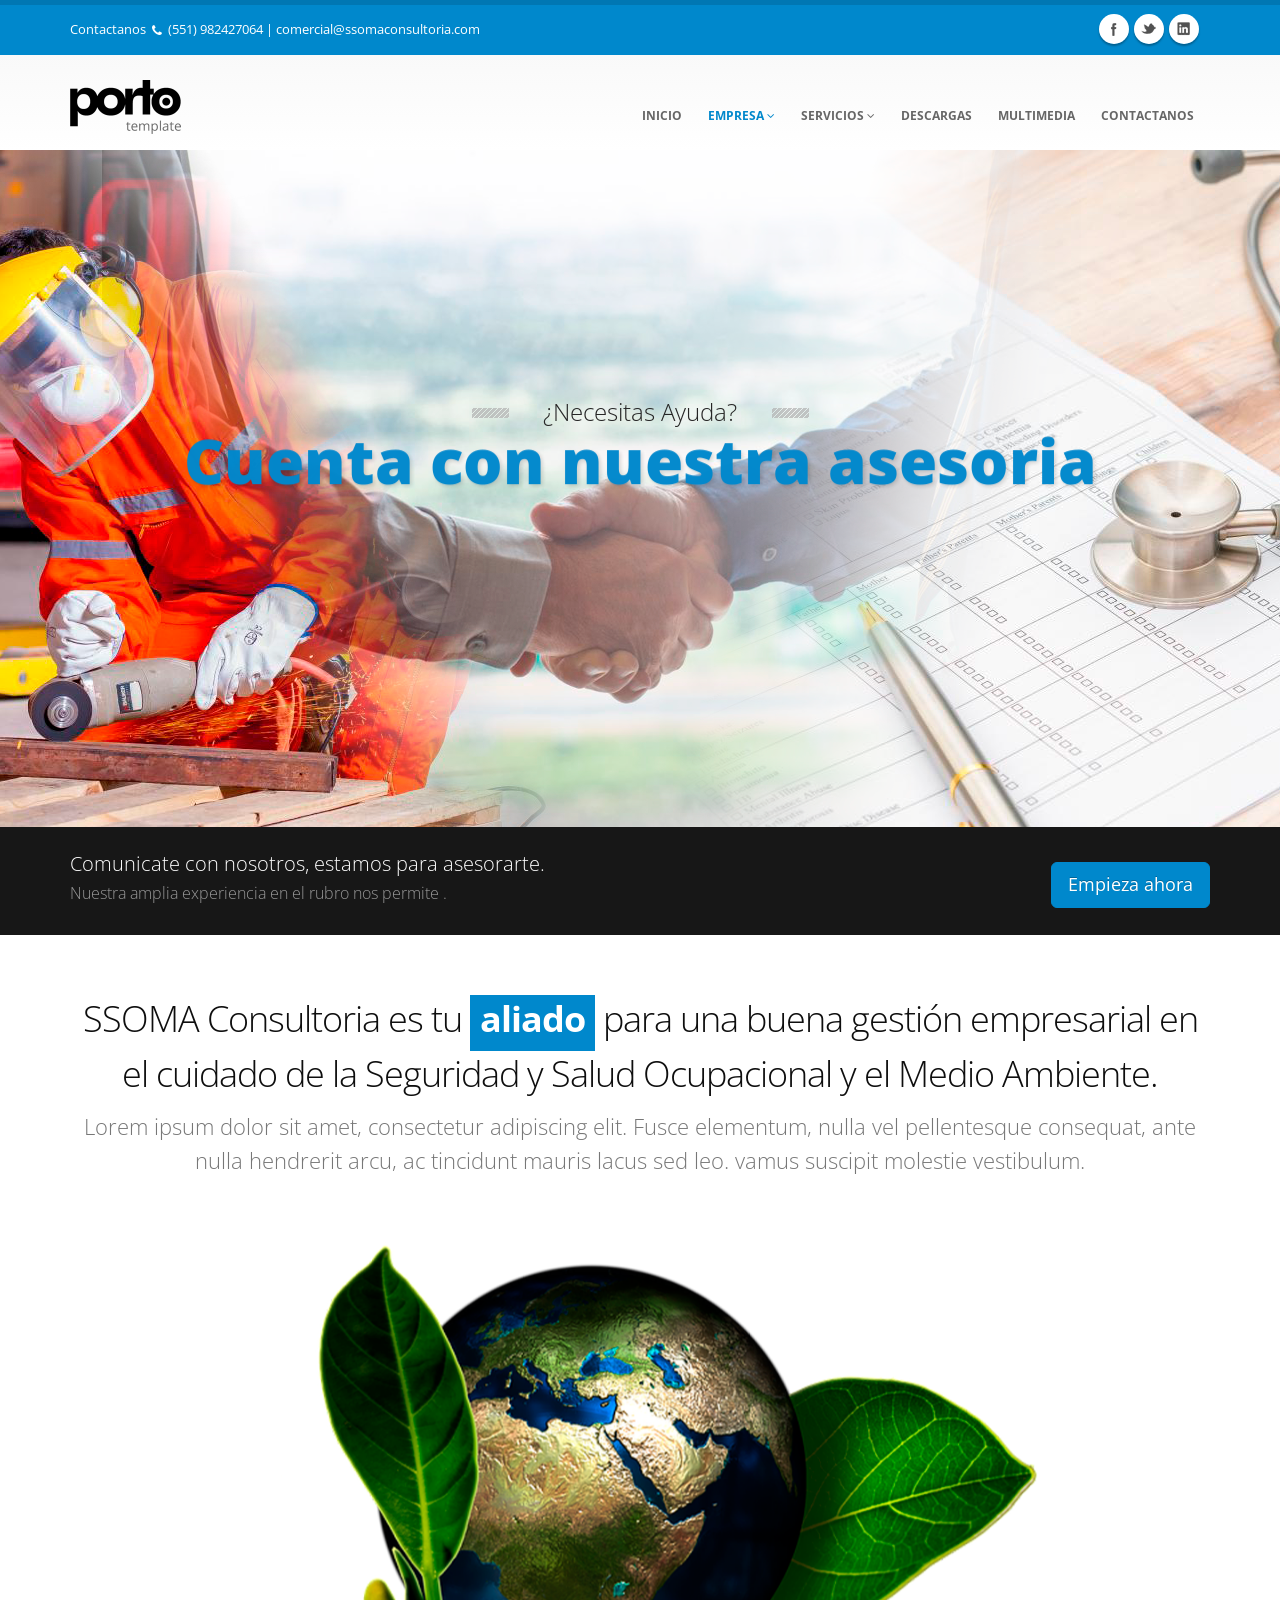
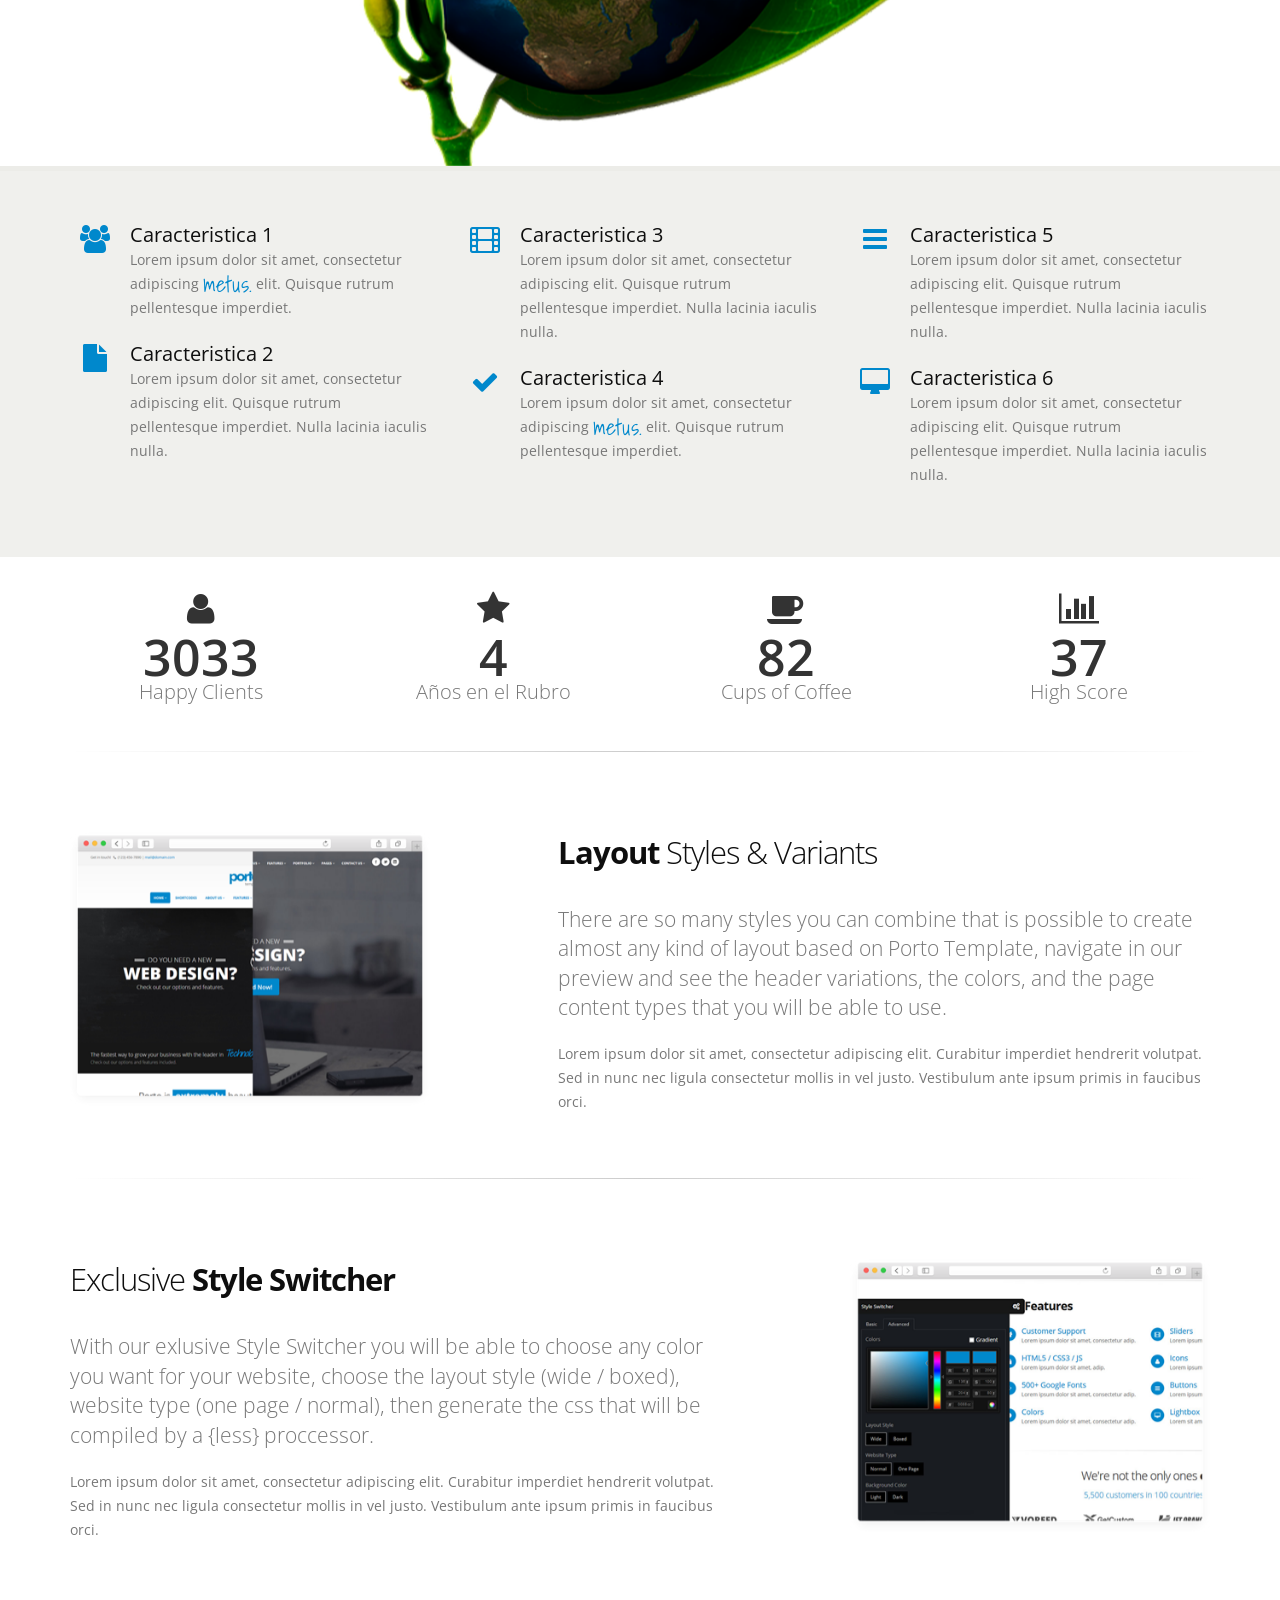
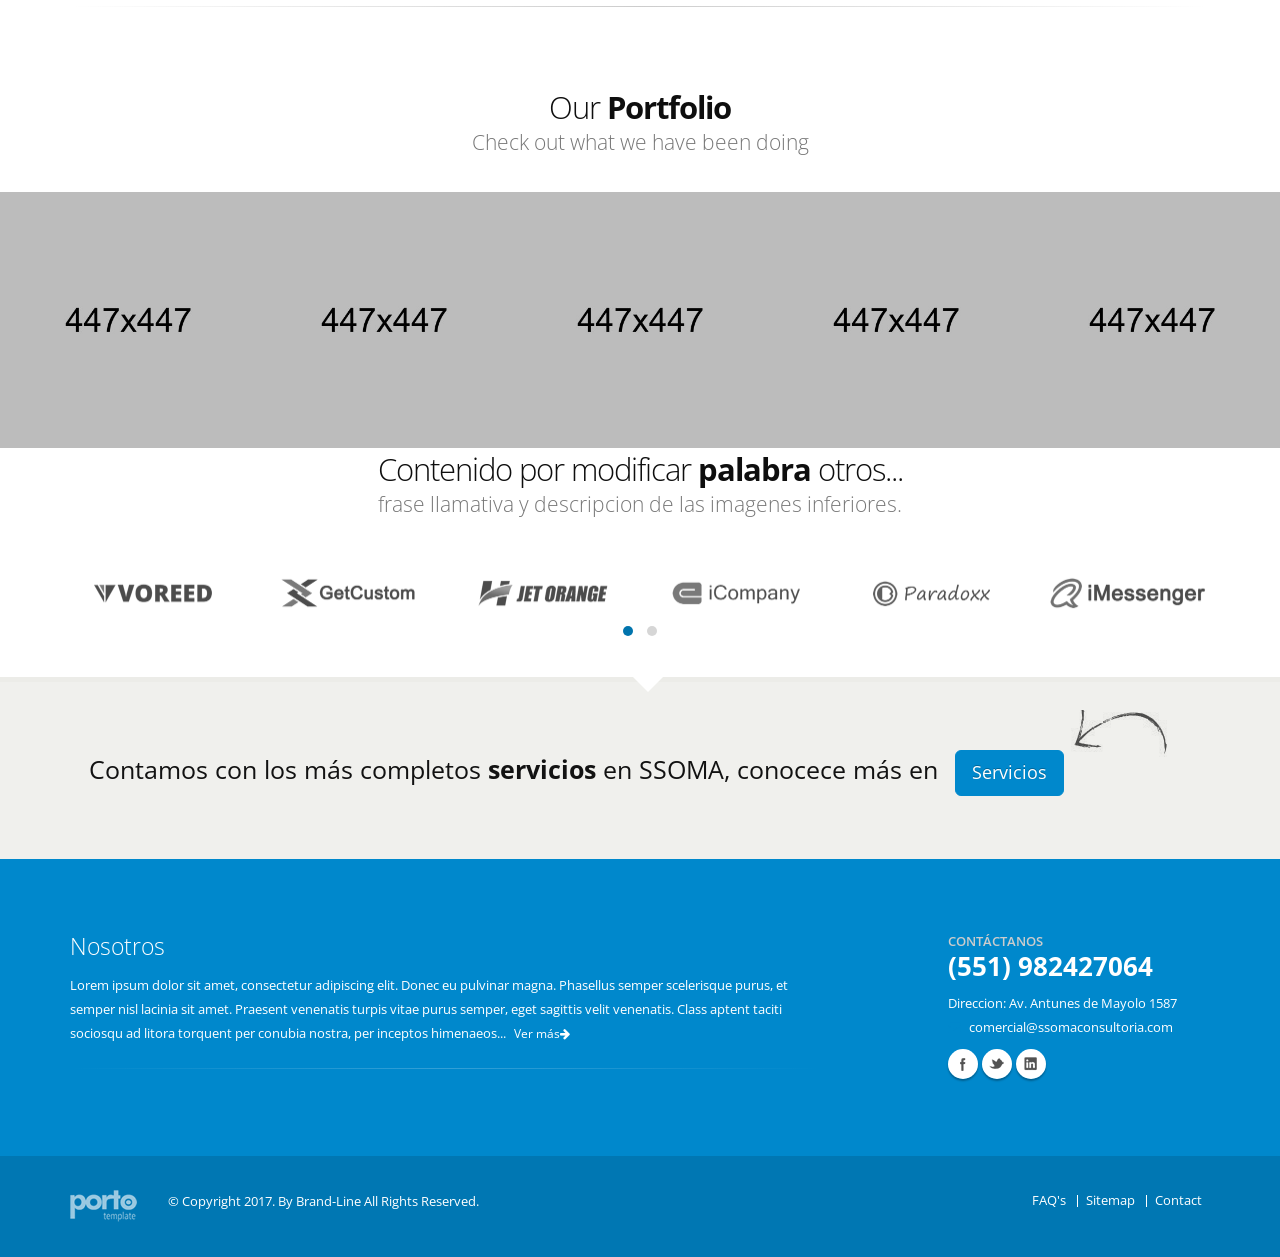
==== commit 3a85f490: "avance 1 Portada e images incrustradas" ====
--- a/index-1.html
+++ b/index-1.html
@@ -1,6 +1,5 @@
 <!DOCTYPE html>
-<html>
-	<head>
+<html><head>
 
 		<!-- Basic -->
 		<meta charset="utf-8">
@@ -180,28 +179,28 @@
 					<div class="slider" id="revolutionSlider" data-plugin-revolution-slider data-plugin-options='{"startheight": 677}'>
 						<ul>
 							<li data-transition="fade" data-slotamount="10" data-masterspeed="300">
-								<img src="img/slides/slide-bg-4.jpg" data-bgfit="cover" data-bgposition="right center" data-bgrepeat="no-repeat">
+								<img src="photos/portada1.png" data-bgfit="cover" data-bgposition="center" data-bgrepeat="no-repeat">
 
 									<div class="tp-caption sft stb visible-lg"
 										 data-x="417"
 										 data-y="250"
 										 data-speed="300"
 										 data-start="1000"
-										 data-easing="easeOutExpo"><img src="img/slides/slide-title-border.png" alt=""></div>
+										 data-easing="easeOutExpo"><img src="img/slides/slide-title-border-light.png" alt=""></div>
 
 									<div class="tp-caption top-label lfl stl"
 										 data-x="center" data-hoffset="0"
 										 data-y="250"
 										 data-speed="300"
 										 data-start="500"
-										 data-easing="easeOutExpo">Buscas apoyo profesional</div>
+										 data-easing="easeOutExpo">¿Necesitas Ayuda?</div>
 
 									<div class="tp-caption sft stb visible-lg"
 										 data-x="717"
 										 data-y="250"
 										 data-speed="300"
 										 data-start="1000"
-										 data-easing="easeOutExpo"><img src="img/slides/slide-title-border.png" alt=""></div>
+										 data-easing="easeOutExpo"><img src="img/slides/slide-title-border-light.png" alt=""></div>
 
 									<div class="tp-caption main-label sft stb"
 										 data-x="center" data-hoffset="0"
--- a/css/theme.css
+++ b/css/theme.css
@@ -1658,13 +1658,13 @@
 }
 
 .slider-container .top-label {
-	color: #FFF;
+	color: #262626;
 	font-size: 24px;
 	font-weight: 300;
 }
 
 .slider-container .main-label {
-	color: #FFF;
+	color: #0088CC;
 	font-size: 62px;
 	line-height: 62px;
 	font-weight: 800;
@@ -1680,9 +1680,10 @@
 }
 
 .slider-container .bottom-label {
-	color: #FFF;
+	color: #262626;
 	font-size: 20px;
 	font-weight: 300;
+	font-weight: bold;
 }
 
 .slider-container .blackboard-text {
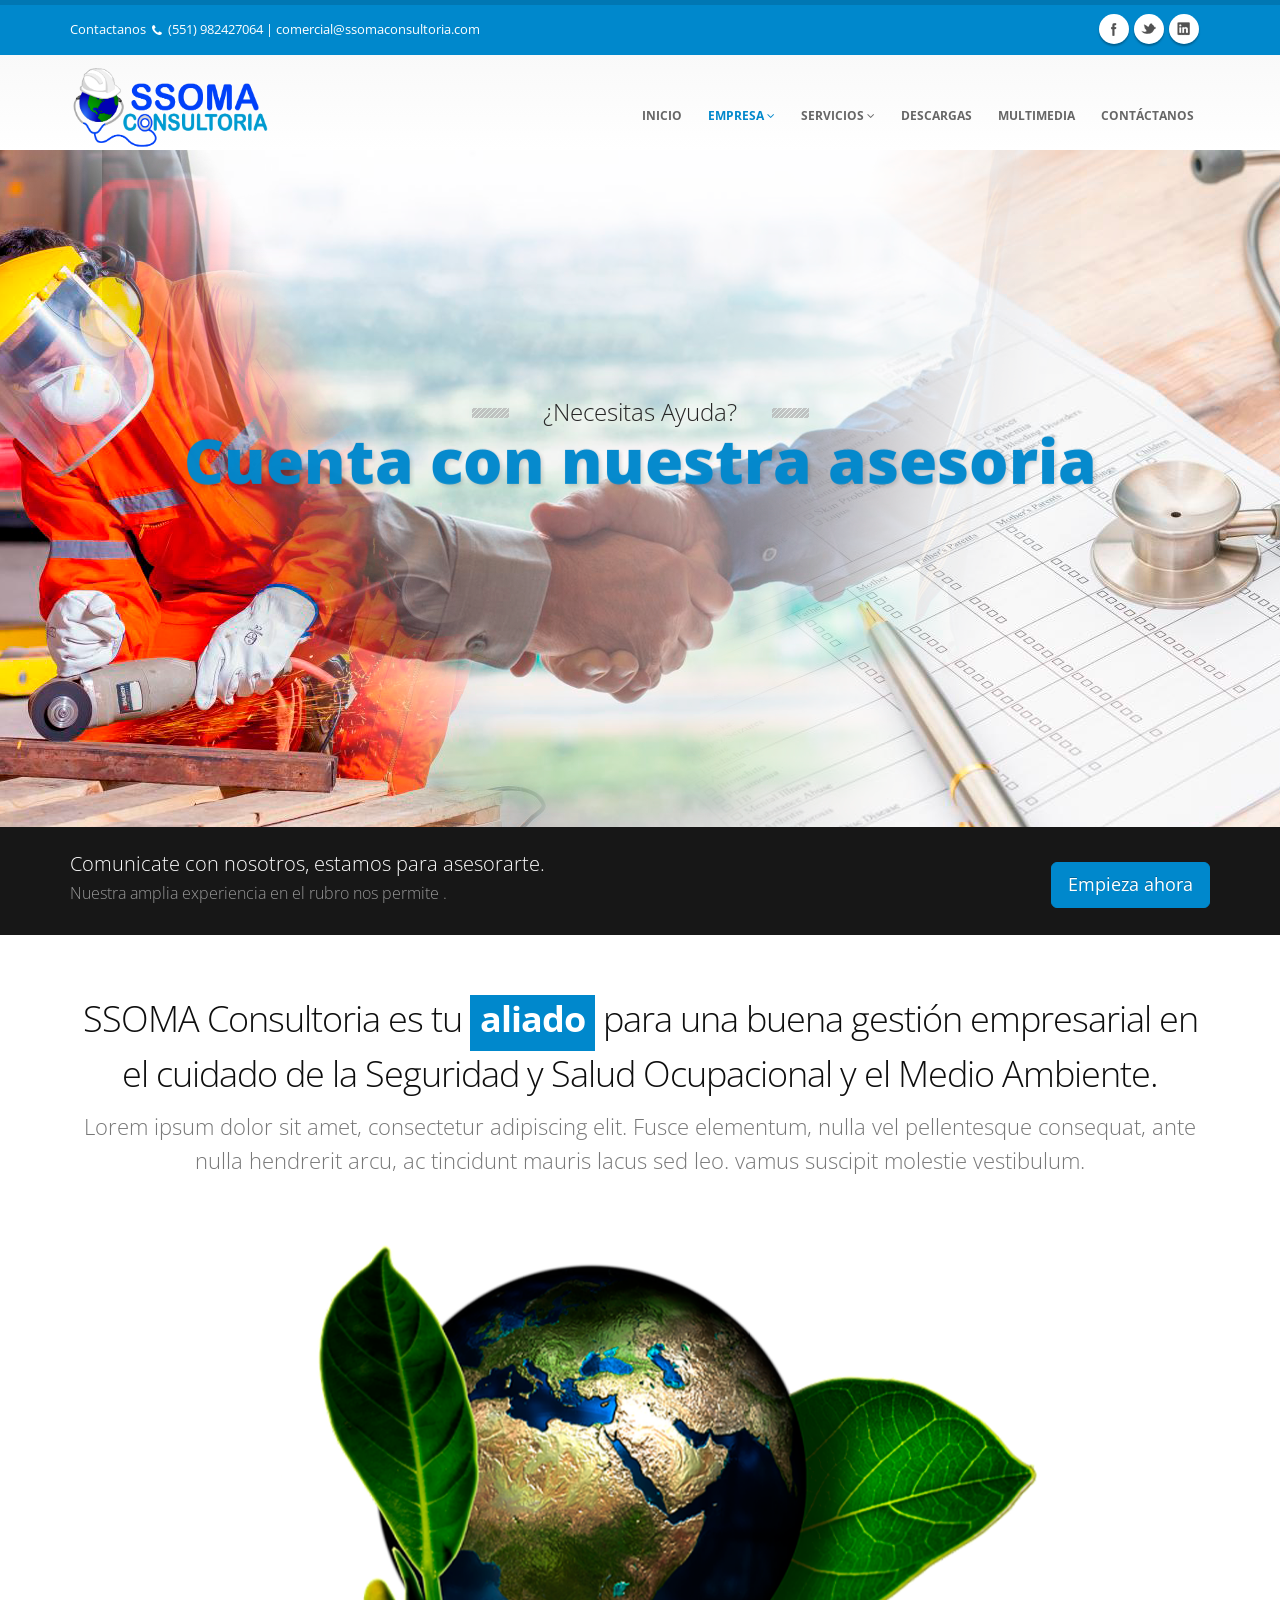
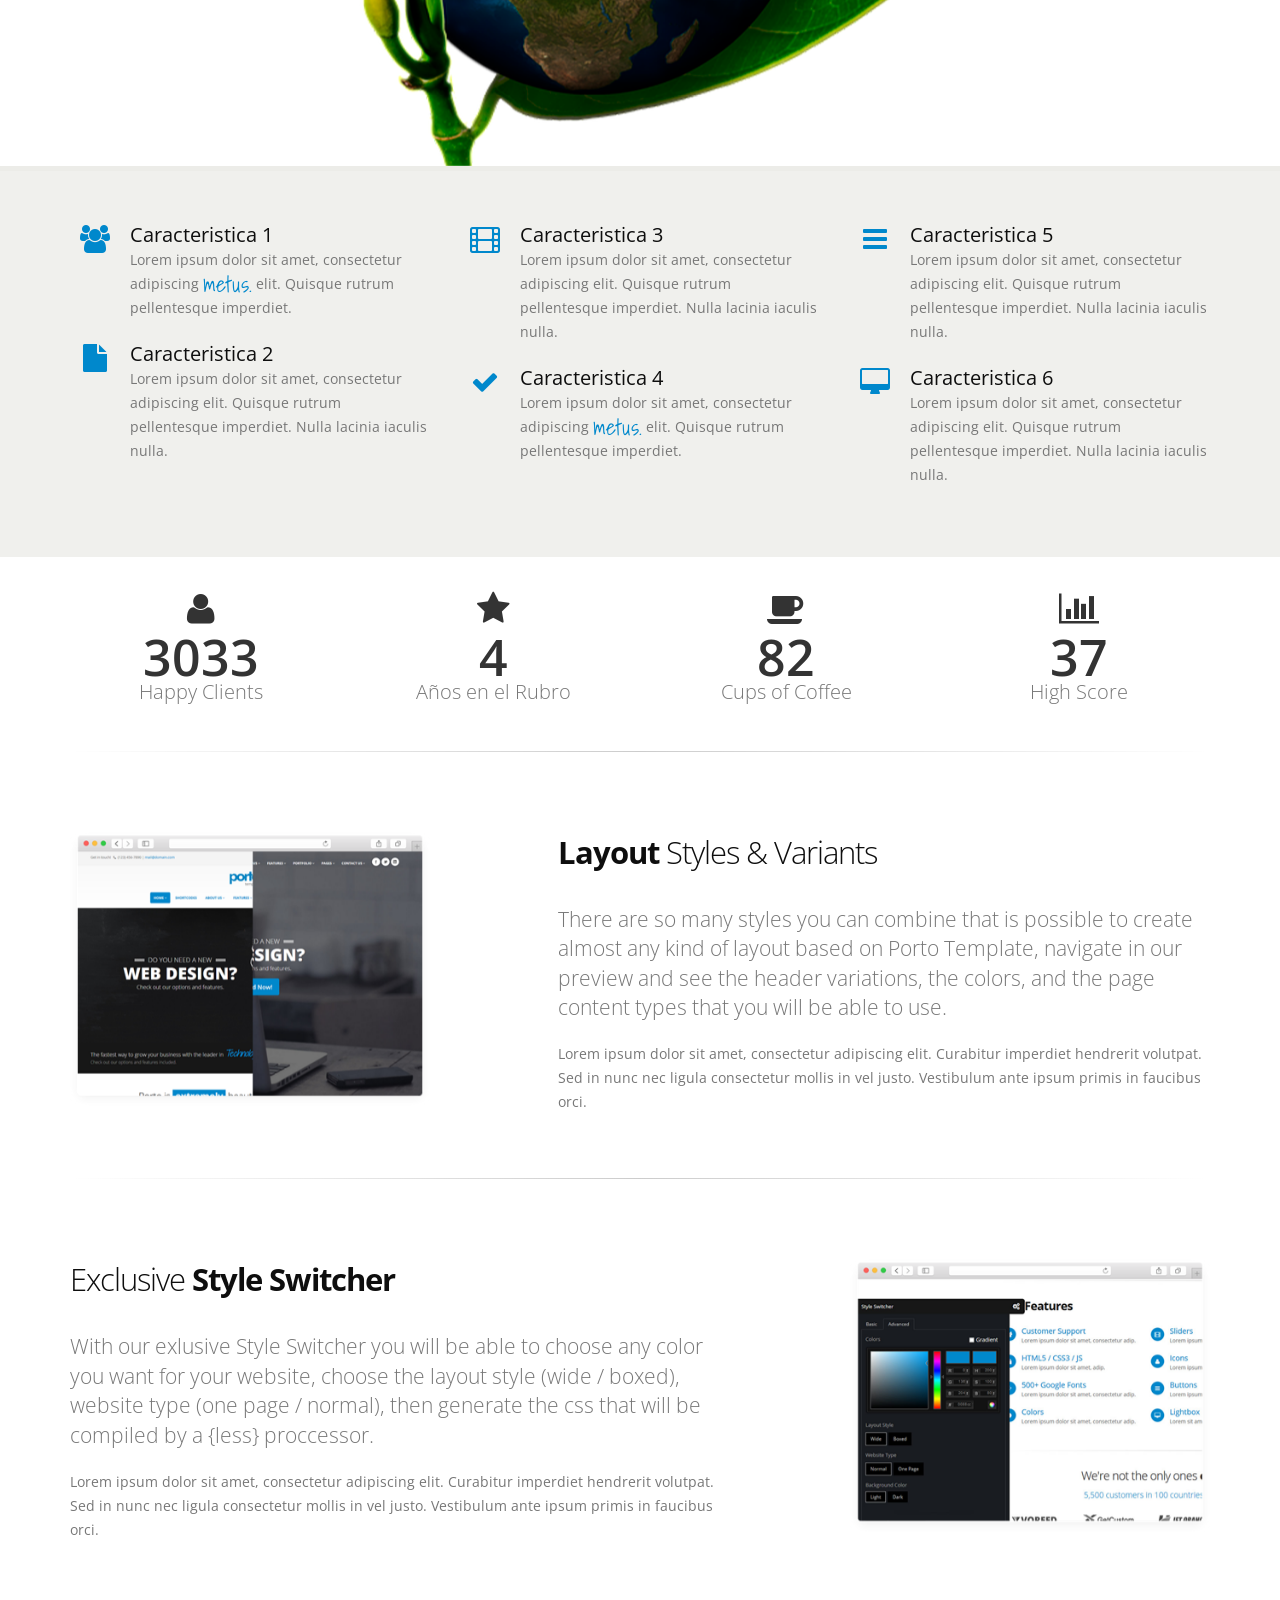
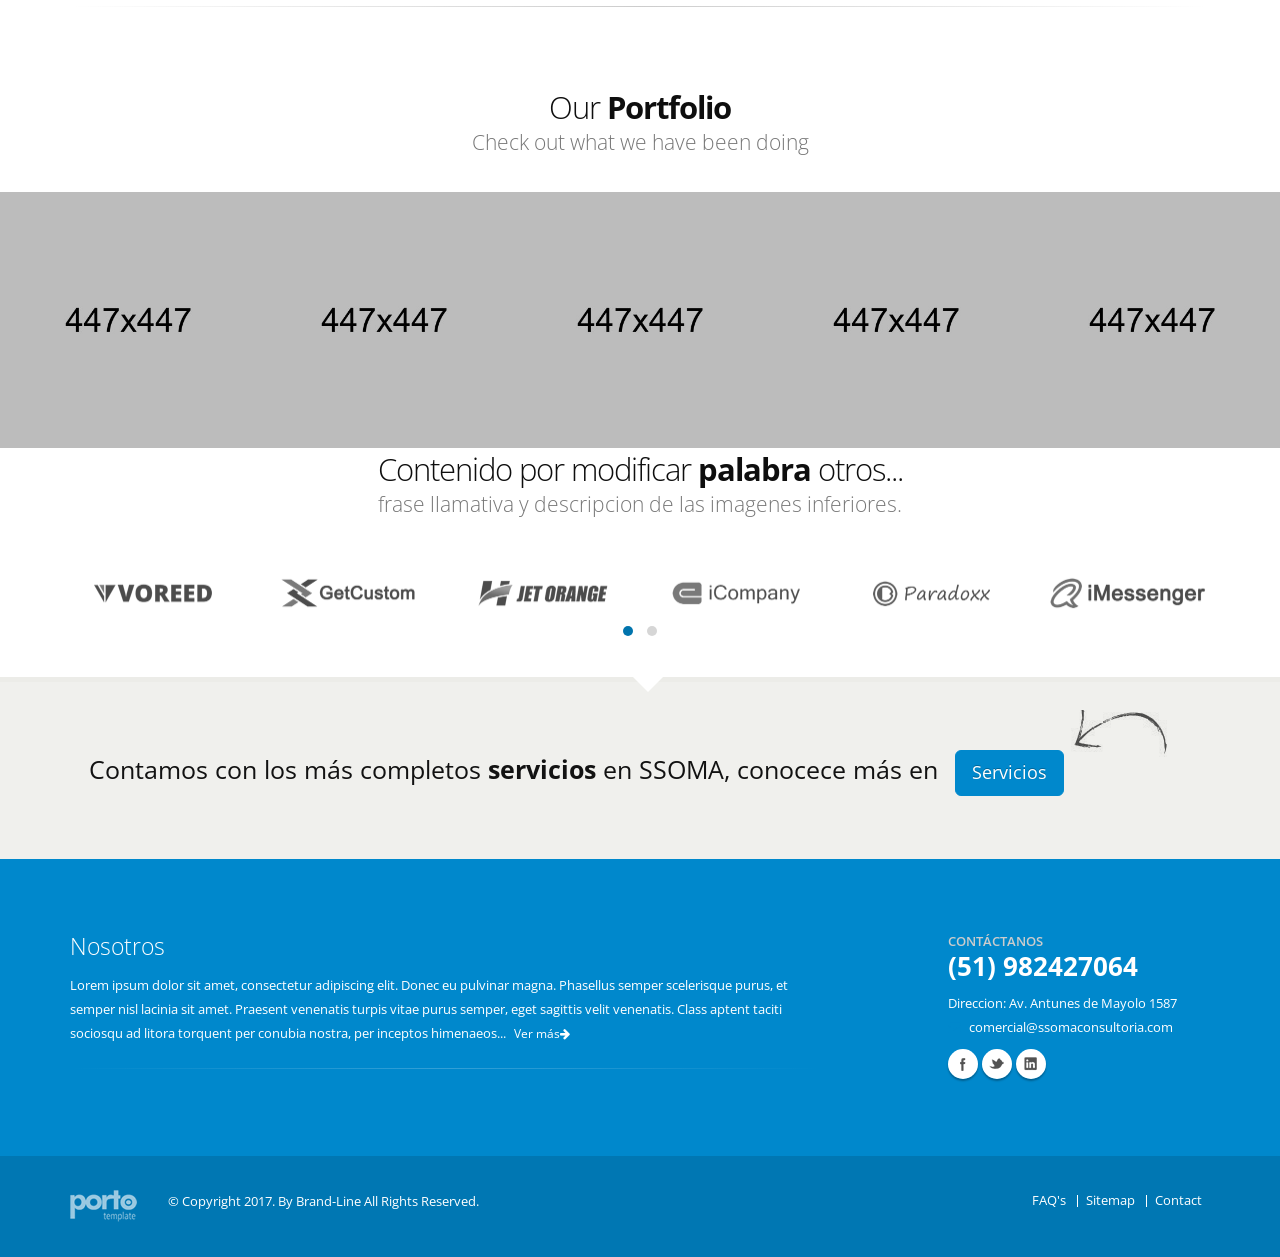
==== commit c081fcfb: "logo logo finalizado" ====
--- a/index-1.html
+++ b/index-1.html
@@ -70,7 +70,7 @@
 				<div class="container">
 					<div class="logo">
 						<a href="index-1.html">
-							<img alt="Porto" width="111" height="54" data-sticky-width="82" data-sticky-height="40" src="img/logo.png">
+							<img alt="Porto" width="200" height="80" data-sticky-width="180" data-sticky-height="60" src="img/logofinal.png">
 						</a>
 					</div>
 					<button class="btn btn-responsive-nav btn-inverse" data-toggle="collapse" data-target=".nav-main-collapse">
@@ -83,7 +83,7 @@
 						<nav class="nav-main mega-menu">
 							<ul class="nav nav-pills nav-main" id="mainMenu">
 								<li>
-									<a href="shortcodes.html">Inicio</a>
+									<a href="index-1.html">Inicio</a>
 								</li>
 								<li class="dropdown active">
 									<a class="dropdown-toggle" href="index-1.html">
@@ -91,14 +91,13 @@
 										<i class="fa fa-angle-down"></i>
 									</a>
 									<ul class="dropdown-menu">
-										<li><a href="index.html">Sobre Nosotros</a></li>
-										<li><a href="index-1.html">Mision</a></li>
-										<li><a href="index-2.html">Vision</a></li>
-										<li><a href="index-2.html">Unete a nosotros</a></li>
+										<li><a href="sobre-nosotros.html">Sobre Nosotros</a></li>
+										<li><a href="mision-vision.html">Mision y vision</a></li>										
+										<li><a href="trabajaconnosotros.html">Unete a nosotros</a></li>
 									</ul>
 								</li>								
 								<li class="dropdown">
-									<a class="dropdown-toggle" href="#">
+									<a class="dropdown-toggle" href="servicios">
 										Servicios
 										<i class="fa fa-angle-down"></i>
 									</a>
@@ -106,65 +105,65 @@
 										<li class="dropdown-submenu">
 											<a href="#">Normativa Internacional</a>
 											<ul class="dropdown-menu">
-												<li><a href="index.html">OSHAS 18001</a></li>
-												<li><a href="index-slider-2.html">ISO 14001</a></li>
+												<li><a href="OSHAS-18001.html">OSHAS 18001</a></li>
+												<li><a href="ISO-14001.html">ISO 14001</a></li>
 											</ul>
 										</li>
 										<li class="dropdown-submenu">
 											<a href="#">Seguridad y Salud en el trabajo</a>
 											<ul class="dropdown-menu">
-												<li><a href="index.html">LEY 29783</a></li>
+												<li><a href="LEY-29783.html">LEY 29783</a></li>
 											</ul>
 										</li>
 										<li class="dropdown-submenu">
 											<a href="#">Salud Ocupacional</a>
 											<ul class="dropdown-menu">
-												<li><a href="index.html">Vigilalncia Médica</a></li>
-												<li><a href="index.html">Monitoreos Ocupacionales</a></li>
-												<li><a href="index.html">Evaluacion Psicosocial</a></li>
-												<li><a href="index.html">Evaluacion Ergonomica</a></li>										
+												<li><a href="vigilancia-medica.html">Vigilalncia Médica</a></li>
+												<li><a href="monitoreos-ocupacionales.html">Monitoreos Ocupacionales</a></li>
+												<li><a href="evaluacion-psicosocial.html">Evaluacion Psicosocial</a></li>
+												<li><a href="evaluacion-ergonomica.html">Evaluacion Ergonomica</a></li>											
 											</ul>
 										</li>
 										<li class="dropdown-submenu">
 											<a href="#">Capacitacion</a>
 											<ul class="dropdown-menu">
-												<li><a href="index.html">Cursos de Gestion de Seguridad</a></li>
-												<li><a href="index.html">Cursos de Seguridad Industrial</a></li>
-												<li><a href="index.html">Cursos de Trabajo de Alto Riesgo</a></li>
-												<li><a href="index.html">Cursos de Salud Ocupacional</a></li>
-												<li><a href="index.html">Cursos Dirigidos al Comite de SST</a></li>
-												<li><a href="index.html">Cursos Dirigidos a Brigadas de Emergencia</a></li>										
+												<li><a href="gestion-seguridad.html">Cursos de Gestion de Seguridad</a></li>
+												<li><a href="seguridad-industrial.html">Cursos de Seguridad Industrial</a></li>
+												<li><a href="trabajo-alto-riesgo.html">Cursos de Trabajo de Alto Riesgo</a></li>
+												<li><a href="salud-ocupacional.html">Cursos de Salud Ocupacional</a></li>
+												<li><a href="dirigidos-comite-sst.html">Cursos Dirigidos al Comite de SST</a></li>
+												<li><a href="dirigidos-brigadas-emergencia.html">Cursos Dirigidos a Brigadas de Emergencia</a></li>										
 											</ul>
 										</li>
 										<li class="dropdown-submenu">
 											<a href="#">Auditoria</a>
 											<ul class="dropdown-menu">
-												<li><a href="index.html">Auditoria Interna Asistida</a></li>
-												<li><a href="index.html">Auditoria Interna</a></li>
-												<li><a href="index.html">Auditoria de Evaluacion Periodia de Seguridad y Salud en el Trabajo</a></li>
-												<li><a href="index.html">Homologacion de Proveedores</a></li>
-												<li><a href="index.html">Cursos Dirigidos al Comite de SST</a></li>
-												<li><a href="index.html">Cursos Dirigidos a Brigadas de Emergencia</a></li>										
+												<li><a href="auditoria-interna.html">Auditoria Interna</a></li>
+												<li><a href="auditoria-interna-asistida.html">Auditoria Interna Asistida</a></li>								
+										<li><a href="auditoria-evaluacion-periodica-seguridad-salud-trabajo.html">Auditoria de Evaluacion Periodica de SST</a></li>
+												<li><a href="homologacion-proveedores.html">Homologacion de Proveedores</a></li>
+												<li><a href="cursos-dirigidos-comide-sst.html">Cursos Dirigidos al Comite de SST</a></li>
+												<li><a href="cursos-dirigidos-brigadas-emergencias.html">Cursos Dirigidos a Brigadas de Emergencia</a></li>										
 											</ul>
 										</li>
 										<li class="dropdown-submenu">
-											<a href="#">Asesoria para la Obtencion del Certificado de Defensa Civil</a>
+										<a href="asesoria-obtencion-certificado-defensa-civil">Asesoria para la Obtencion del Certificado de Defensa Civil</a>
 										</li>
 									</ul>
 								</li>
-								<li class="dropdown mega-menu-item mega-menu-fullwidth">
-									<a class="dropdown-toggle" href="#">
+								<li>
+									<a class="dropdown-toggle" href="descargas.html">
 										Descargas										
 									</a>									
 								</li>
-								<li class="dropdown">
-									<a class="dropdown-toggle" href="#">
+								<li>
+									<a class="dropdown-toggle" href="multimedia.html">
 										Multimedia									
 									</a>
 								</li>								
-								<li class="dropdown">
+								<li>
 									<a class="dropdown-toggle" href="#">
-										Contactanos								
+										Contáctanos								
 									</a>
 								</li>
 							</ul>
@@ -172,7 +171,7 @@
 					</div>
 				</div>
 			</header>
-
+			
 			<div role="main" class="main">
 
 				<div class="slider-container">
@@ -634,7 +633,7 @@
 						</div>
 						<div class="col-md-3 col-md-offset-1">
 							<h5 class="short">Contáctanos</h5>
-							<span class="phone">(551) 982427064</span>
+							<span class="phone">(51) 982427064</span>
 							<p class="short">Direccion: Av. Antunes de Mayolo 1587</p>
 							<ul class="list icons list-unstyled">
 								<li><i class="fa fa-envelope"></i> <a href="comercial@ssomaconsultoria.com">comercial@ssomaconsultoria.com</a></li>
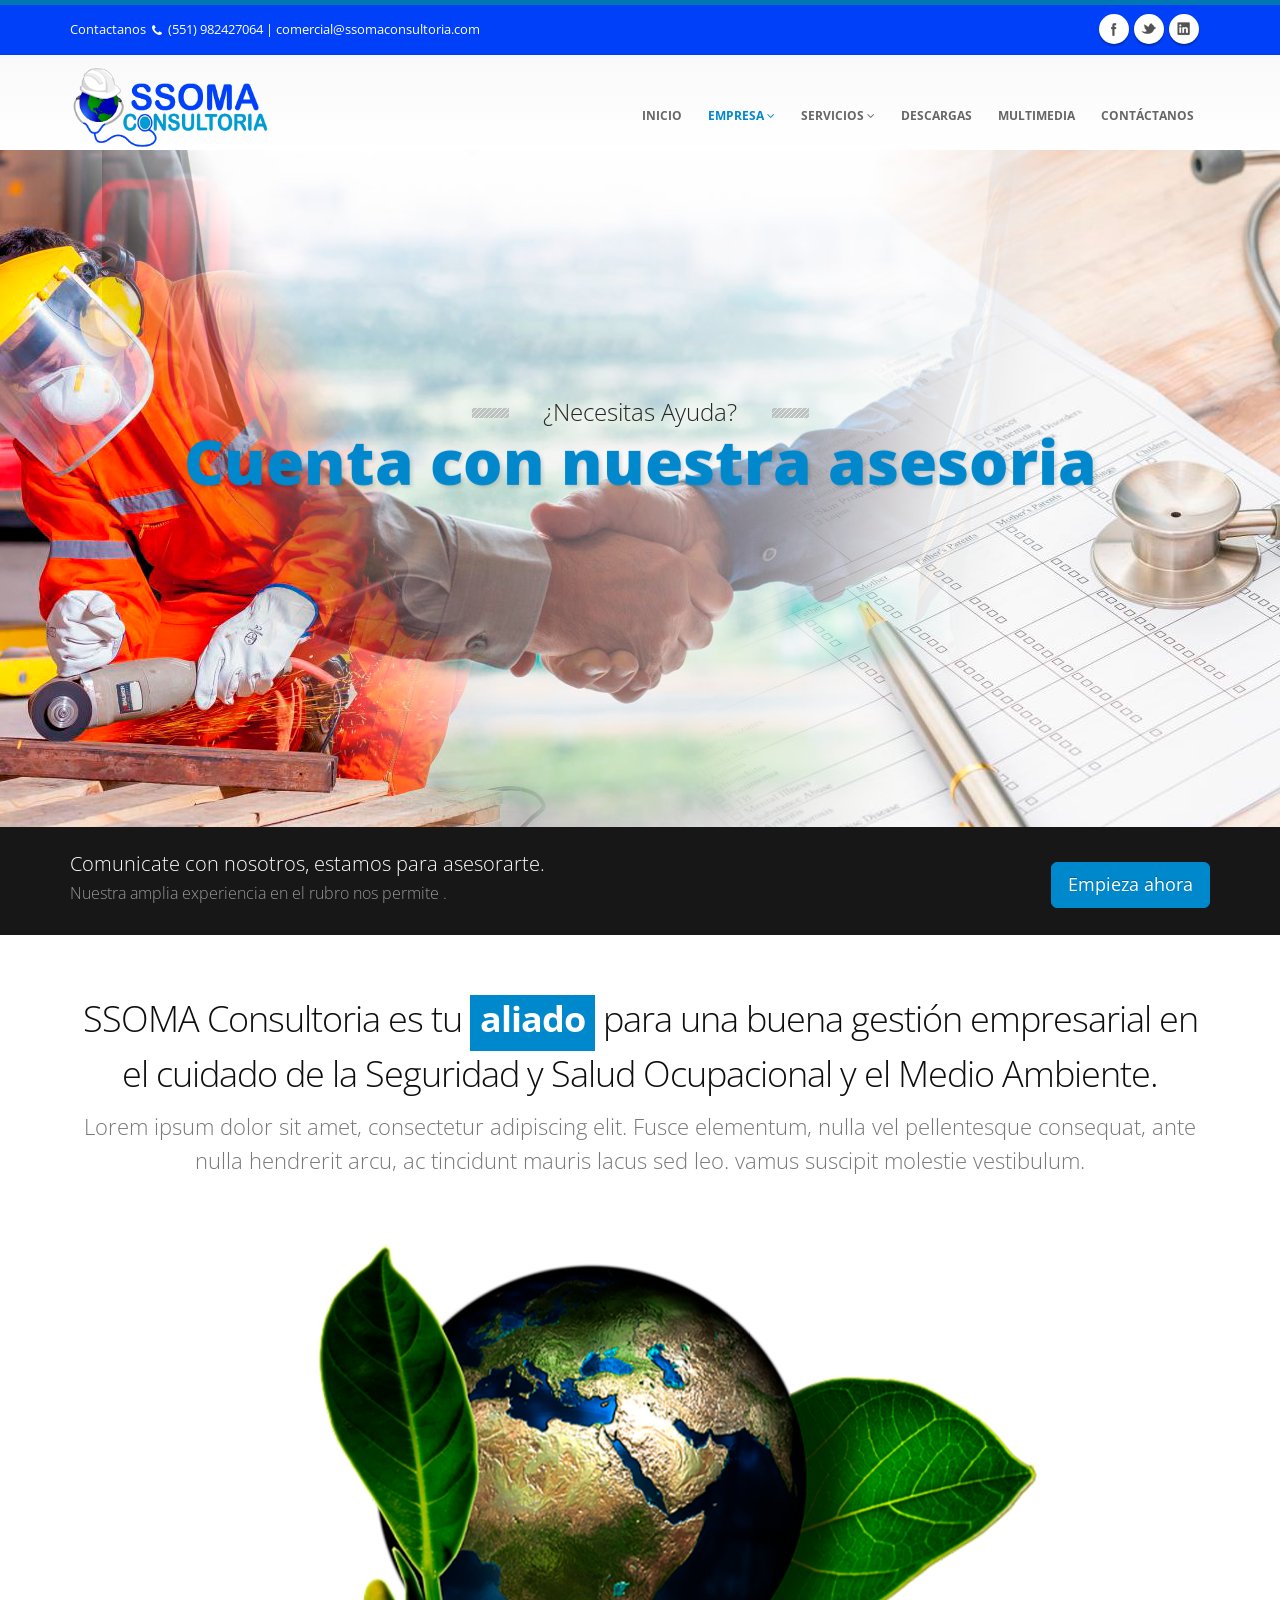
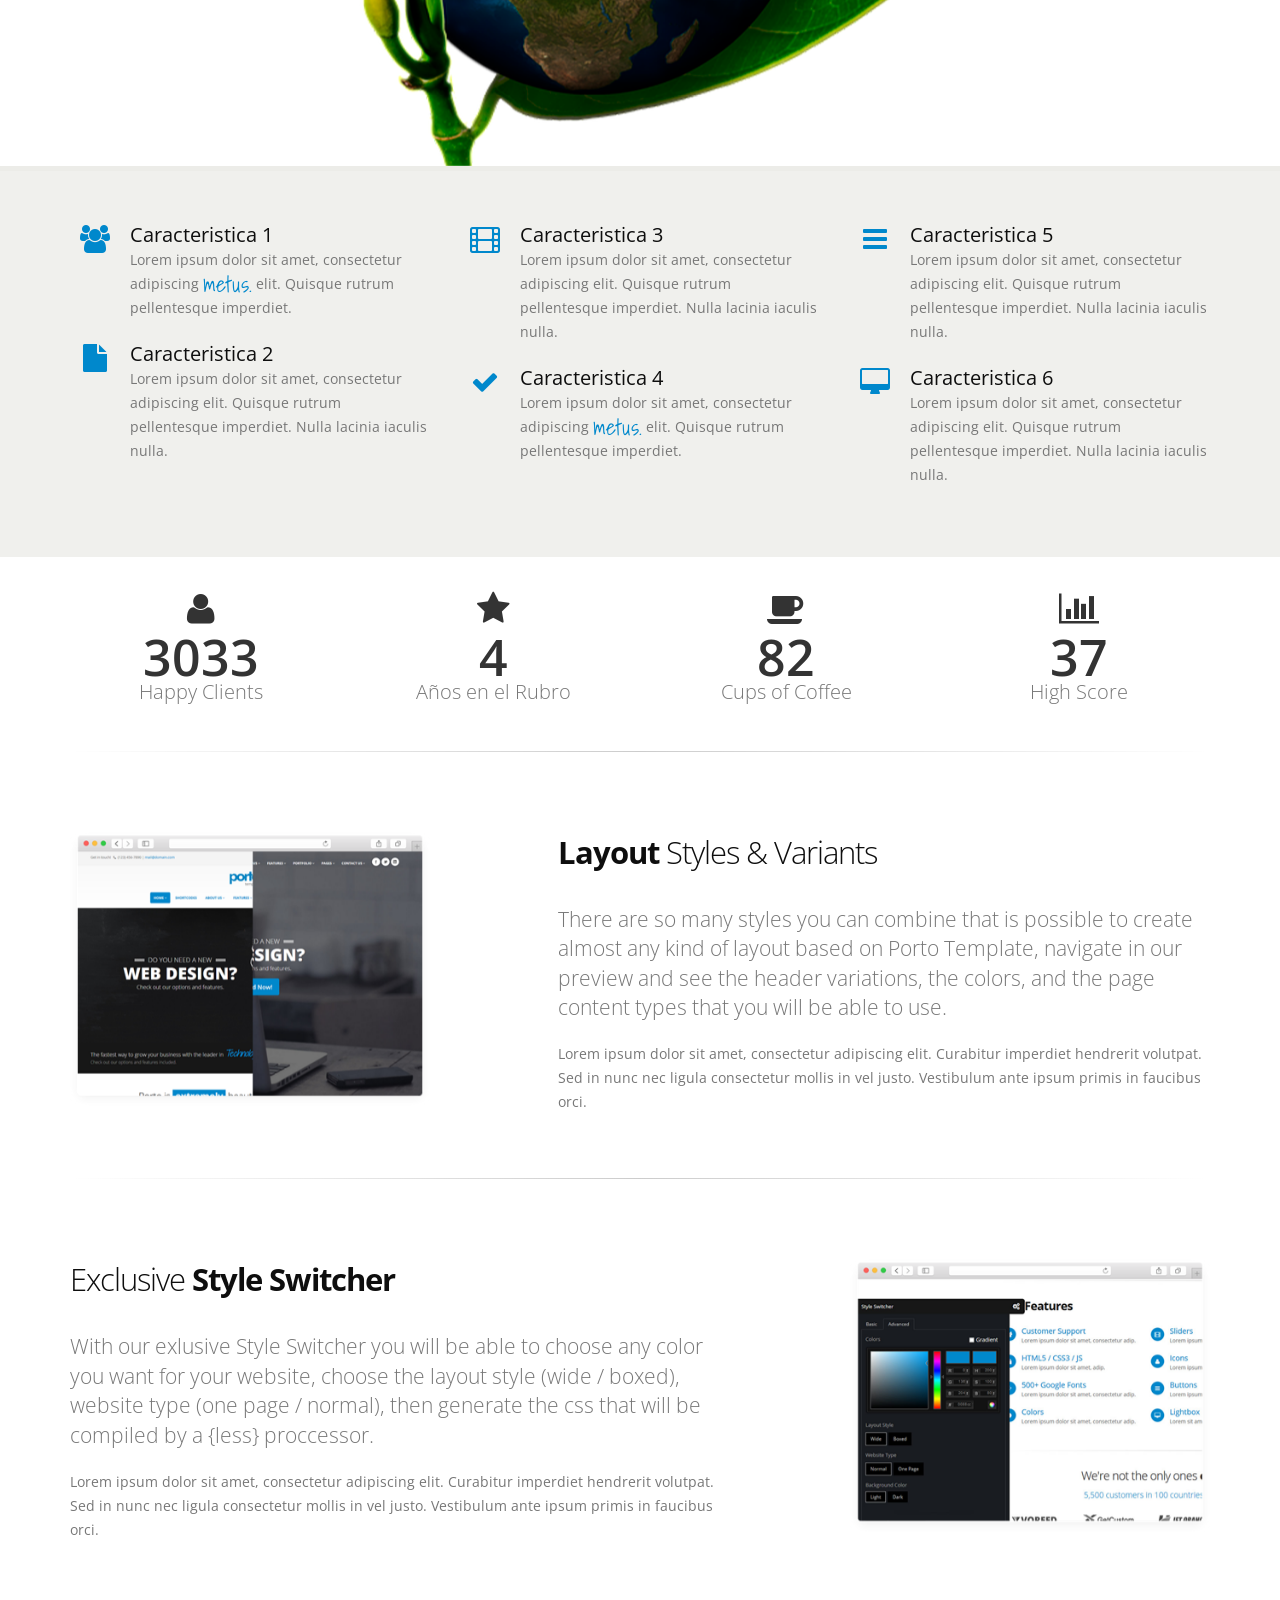
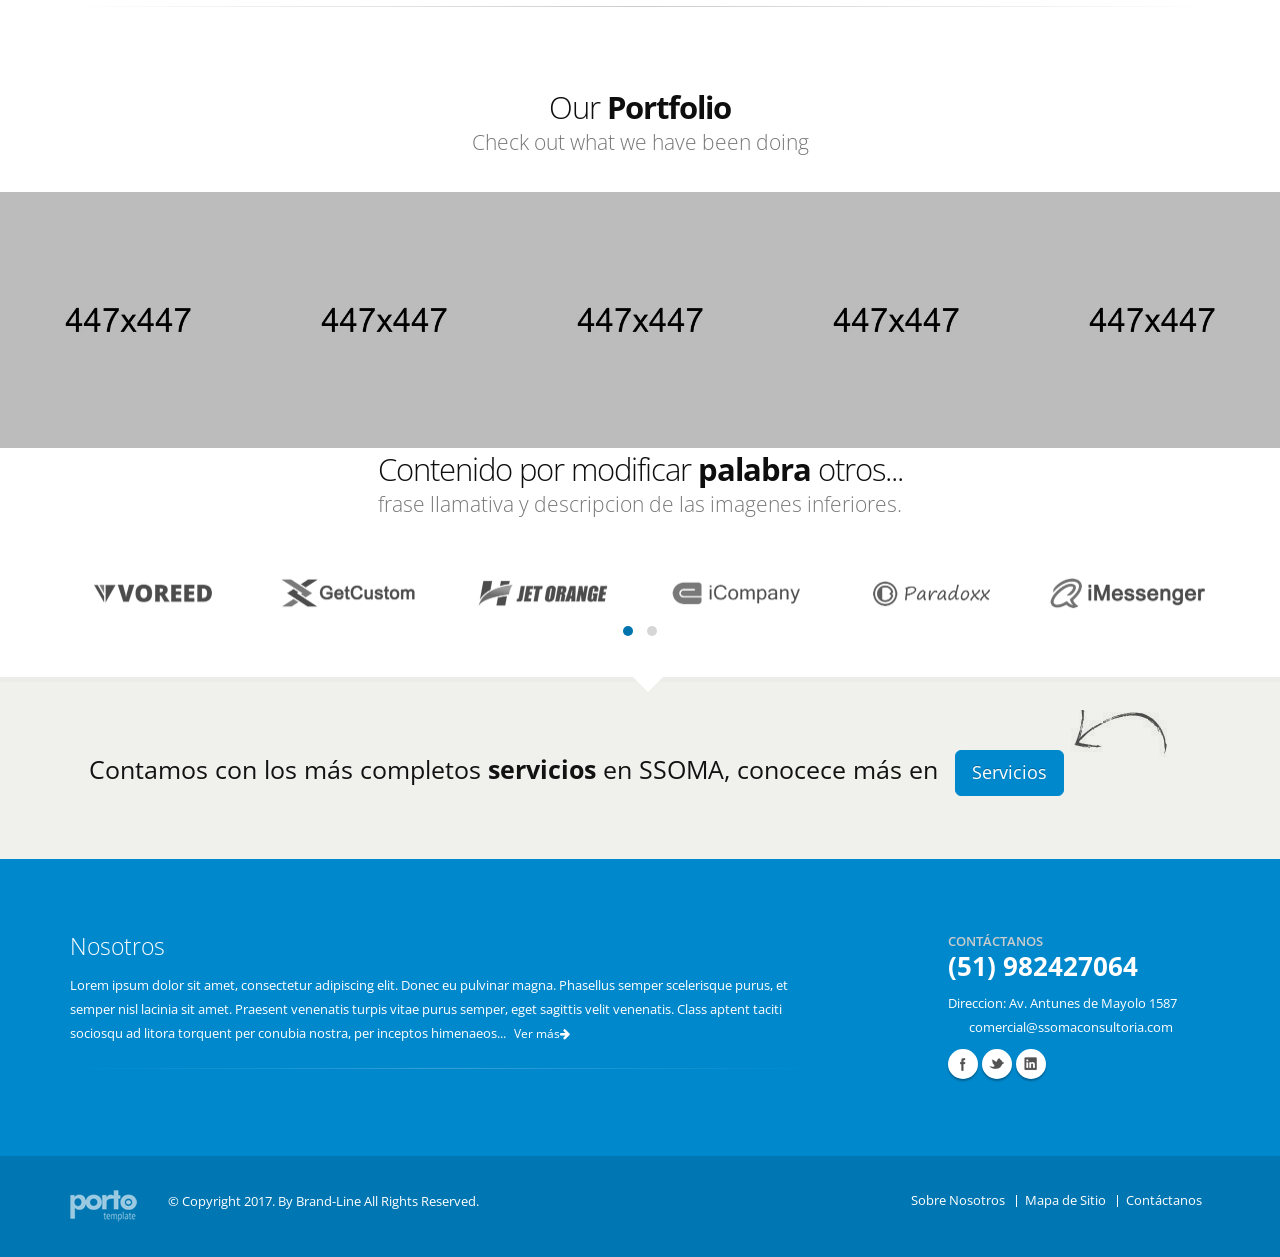
==== commit 33278cac: "personalizado css azul" ====
--- a/index-1.html
+++ b/index-1.html
@@ -662,9 +662,9 @@
 							<div class="col-md-4">
 								<nav id="sub-menu">
 									<ul>
-										<li><a href="page-faq.html">FAQ's</a></li>
-										<li><a href="sitemap.html">Sitemap</a></li>
-										<li><a href="contact-us.html">Contact</a></li>
+										<li><a href="page-faq.html">Sobre Nosotros</a></li>
+										<li><a href="sitemap.html">Mapa de Sitio</a></li>
+										<li><a href="contact-us.html">Contáctanos</a></li>
 									</ul>
 								</nav>
 							</div>
--- a/css/skins/default.css
+++ b/css/skins/default.css
@@ -382,7 +382,7 @@
 
 @media (min-width: 992px) {
 	#header.single-menu nav ul.nav-main li.active > a {
-		border-top: 5px solid #0088cc;
+		border-top: 5px solid #0040f9;
 	}
 
 	#header.darken-top-border {
@@ -390,11 +390,11 @@
 	}
 
 	#header.colored .header-top {
-		background-color: #0088cc;
+		background-color: #0040f9;
 	}
 
 	#header.colored .header-top ul.nav-top li a:hover {
-		background-color: #0099e6 !important;
+		background-color: #0040f9 !important;
 	}
 
 	#header.flat-menu nav ul.nav-main li > a,
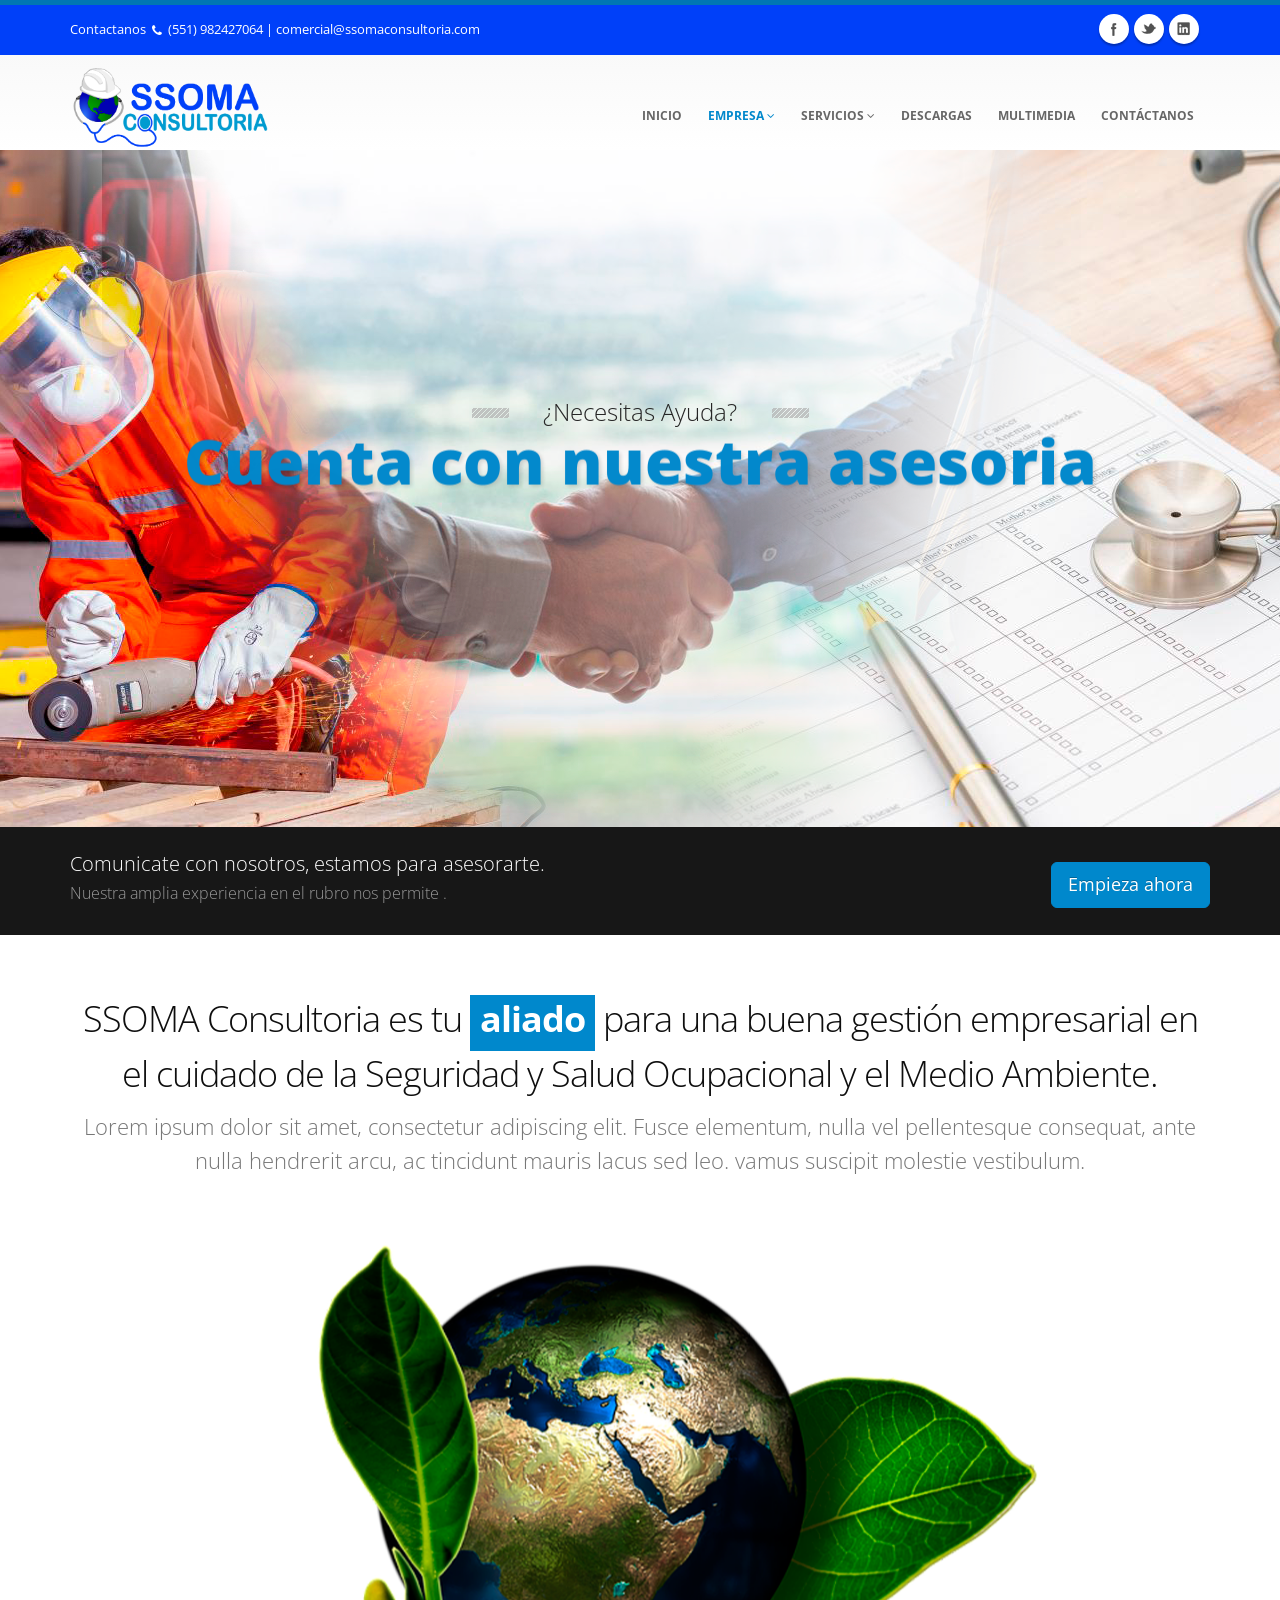
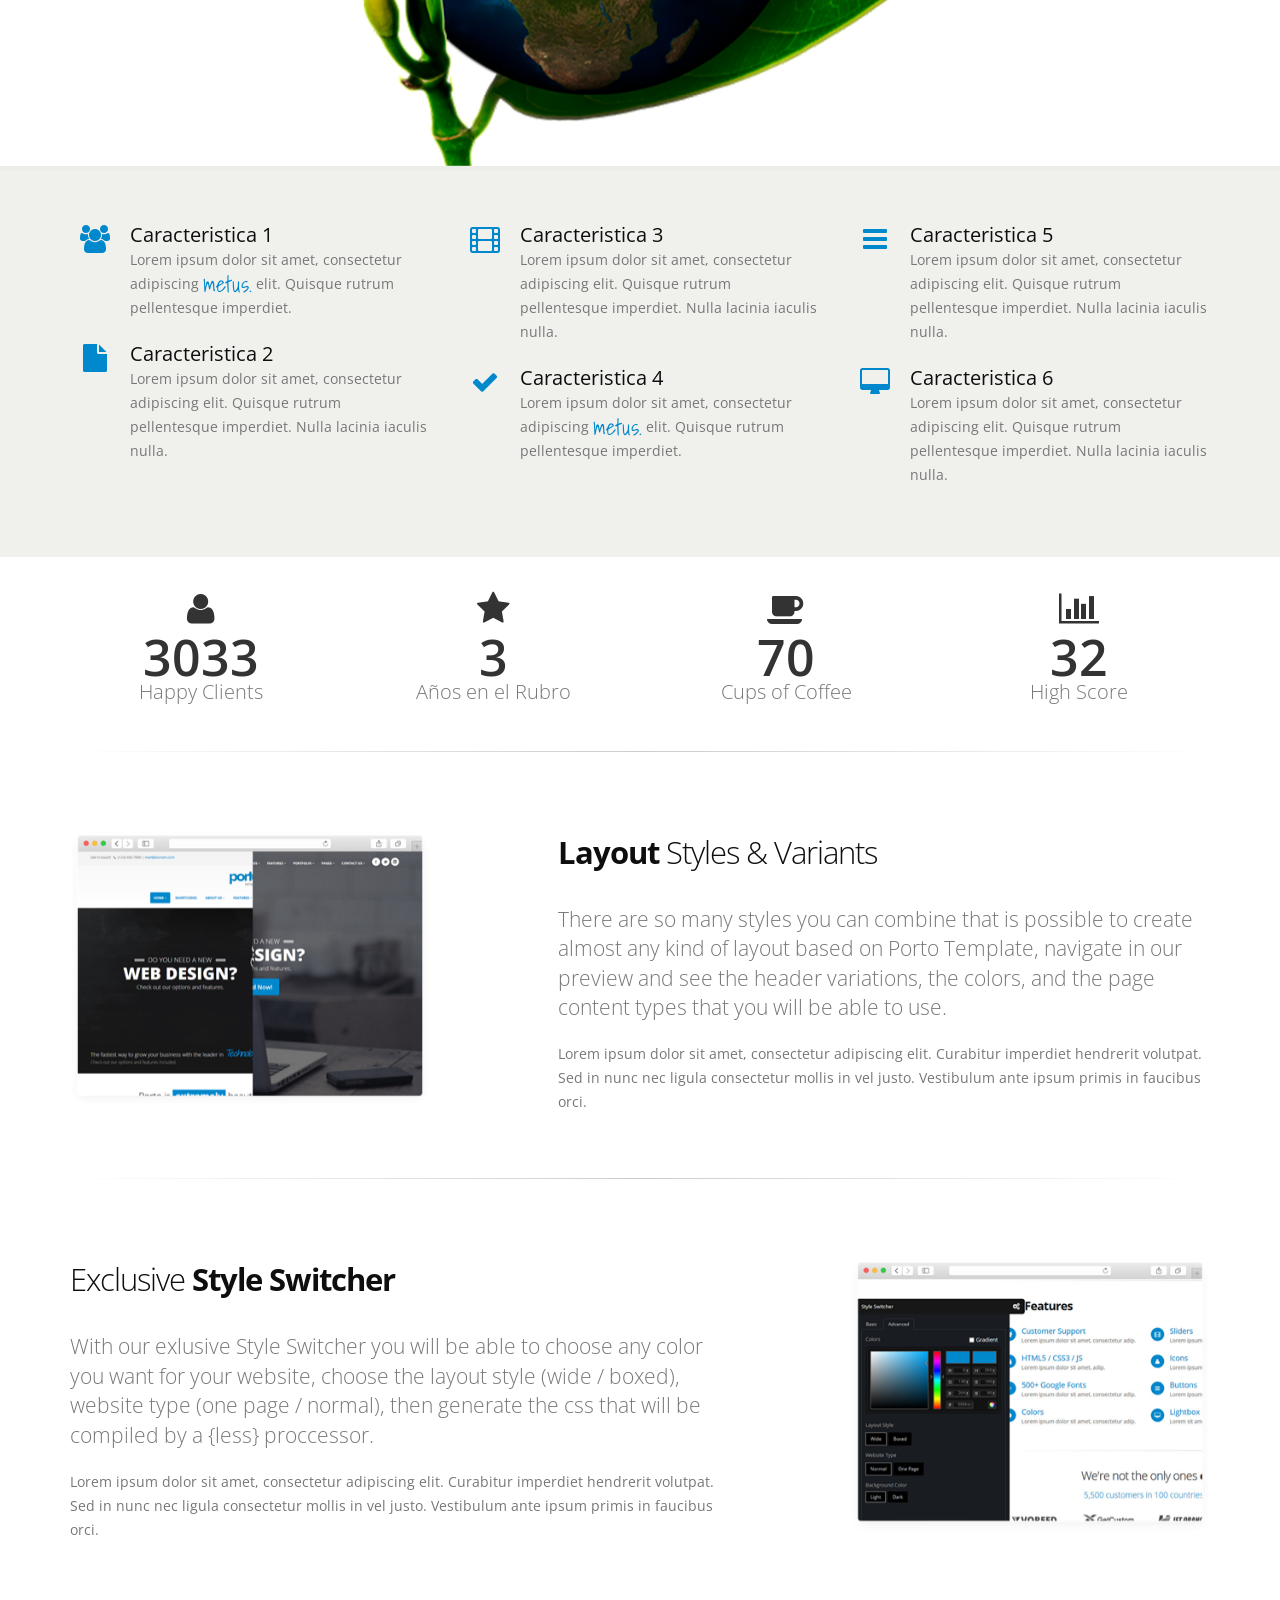
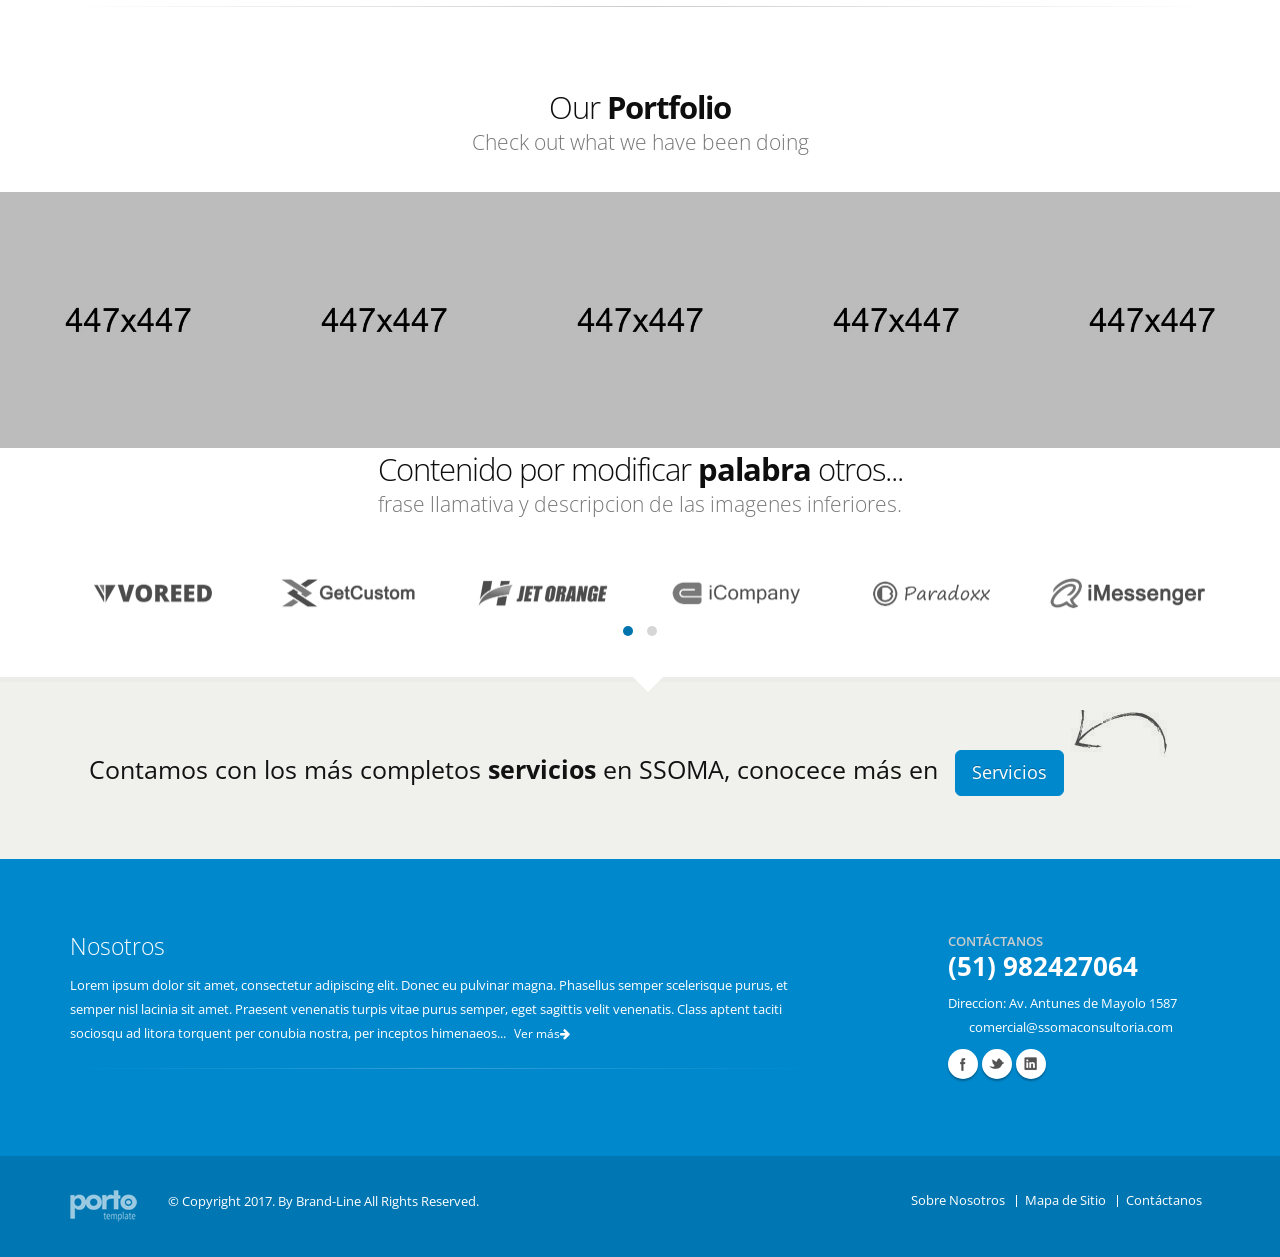
==== commit cf43a252: "update260617" ====
--- a/index-1.html
+++ b/index-1.html
@@ -1,726 +1,726 @@
-<!DOCTYPE html>
-<html><head>
-
-		<!-- Basic -->
-		<meta charset="utf-8">
-		<title>Porto - Responsive HTML5 Template 3.7.0</title>		
-		<meta name="keywords" content="HTML5 Template" />
-		<meta name="description" content="Porto - Responsive HTML5 Template">
-		<meta name="author" content="okler.net">
-
-		<!-- Mobile Metas -->
-		<meta name="viewport" content="width=device-width, initial-scale=1.0">
-
-		<!-- Web Fonts  -->
-		<link href="http://fonts.googleapis.com/css?family=Open+Sans:300,400,600,700,800%7CShadows+Into+Light" rel="stylesheet" type="text/css">
-
-		<!-- Vendor CSS -->
-		<link rel="stylesheet" href="vendor/bootstrap/bootstrap.css">
-		<link rel="stylesheet" href="vendor/fontawesome/css/font-awesome.css">
-		<link rel="stylesheet" href="vendor/owlcarousel/owl.carousel.min.css" media="screen">
-		<link rel="stylesheet" href="vendor/owlcarousel/owl.theme.default.min.css" media="screen">
-		<link rel="stylesheet" href="vendor/magnific-popup/magnific-popup.css" media="screen">
-
-		<!-- Theme CSS -->
-		<link rel="stylesheet" href="css/theme.css">
-		<link rel="stylesheet" href="css/theme-elements.css">
-		<link rel="stylesheet" href="css/theme-blog.css">
-		<link rel="stylesheet" href="css/theme-shop.css">
-		<link rel="stylesheet" href="css/theme-animate.css">
-
-		<!-- Current Page CSS -->
-		<link rel="stylesheet" href="vendor/rs-plugin/css/settings.css" media="screen">
-		<link rel="stylesheet" href="vendor/circle-flip-slideshow/css/component.css" media="screen">
-
-		<!-- Skin CSS -->
-		<link rel="stylesheet" href="css/skins/default.css">
-
-		<!-- Theme Custom CSS -->
-		<link rel="stylesheet" href="css/custom.css">
-
-		<!-- Head Libs -->
-		<script src="vendor/modernizr/modernizr.js"></script>
-
-		<!--[if IE]>
-			<link rel="stylesheet" href="css/ie.css">
-		<![endif]-->
-
-		<!--[if lte IE 8]>
-			<script src="vendor/respond/respond.js"></script>
-			<script src="vendor/excanvas/excanvas.js"></script>
-		<![endif]-->
-
-	</head>
-	<body>
-
-		<div class="body">
-			<header id="header" class="colored flat-menu darken-top-border">
-				<div class="header-top">
-					<div class="container">
-						<p>
-							Contactanos<span><i class="fa fa-phone"></i>(551) 982427064</span> | <a href="#">comercial@ssomaconsultoria.com</a>
-						</p>
-						<ul class="social-icons">
-							<li class="facebook"><a href="http://www.facebook.com/" target="_blank" title="Facebook">Facebook</a></li>
-							<li class="twitter"><a href="http://www.twitter.com/" target="_blank" title="Twitter">Twitter</a></li>
-							<li class="linkedin"><a href="http://www.linkedin.com/" target="_blank" title="Linkedin">Linkedin</a></li>
-						</ul>					
-					</div>
-				</div>
-				<div class="container">
-					<div class="logo">
-						<a href="index-1.html">
-							<img alt="Porto" width="200" height="80" data-sticky-width="180" data-sticky-height="60" src="img/logofinal.png">
-						</a>
-					</div>
-					<button class="btn btn-responsive-nav btn-inverse" data-toggle="collapse" data-target=".nav-main-collapse">
-						<i class="fa fa-bars"></i>
-					</button>
-				</div>
-				
-				<div class="navbar-collapse nav-main-collapse collapse">
-					<div class="container">
-						<nav class="nav-main mega-menu">
-							<ul class="nav nav-pills nav-main" id="mainMenu">
-								<li>
-									<a href="index-1.html">Inicio</a>
-								</li>
-								<li class="dropdown active">
-									<a class="dropdown-toggle" href="index-1.html">
-										Empresa
-										<i class="fa fa-angle-down"></i>
-									</a>
-									<ul class="dropdown-menu">
-										<li><a href="sobre-nosotros.html">Sobre Nosotros</a></li>
-										<li><a href="mision-vision.html">Mision y vision</a></li>										
-										<li><a href="trabajaconnosotros.html">Unete a nosotros</a></li>
-									</ul>
-								</li>								
-								<li class="dropdown">
-									<a class="dropdown-toggle" href="servicios">
-										Servicios
-										<i class="fa fa-angle-down"></i>
-									</a>
-									<ul class="dropdown-menu">
-										<li class="dropdown-submenu">
-											<a href="#">Normativa Internacional</a>
-											<ul class="dropdown-menu">
-												<li><a href="OSHAS-18001.html">OSHAS 18001</a></li>
-												<li><a href="ISO-14001.html">ISO 14001</a></li>
-											</ul>
-										</li>
-										<li class="dropdown-submenu">
-											<a href="#">Seguridad y Salud en el trabajo</a>
-											<ul class="dropdown-menu">
-												<li><a href="LEY-29783.html">LEY 29783</a></li>
-											</ul>
-										</li>
-										<li class="dropdown-submenu">
-											<a href="#">Salud Ocupacional</a>
-											<ul class="dropdown-menu">
-												<li><a href="vigilancia-medica.html">Vigilalncia Médica</a></li>
-												<li><a href="monitoreos-ocupacionales.html">Monitoreos Ocupacionales</a></li>
-												<li><a href="evaluacion-psicosocial.html">Evaluacion Psicosocial</a></li>
-												<li><a href="evaluacion-ergonomica.html">Evaluacion Ergonomica</a></li>											
-											</ul>
-										</li>
-										<li class="dropdown-submenu">
-											<a href="#">Capacitacion</a>
-											<ul class="dropdown-menu">
-												<li><a href="gestion-seguridad.html">Cursos de Gestion de Seguridad</a></li>
-												<li><a href="seguridad-industrial.html">Cursos de Seguridad Industrial</a></li>
-												<li><a href="trabajo-alto-riesgo.html">Cursos de Trabajo de Alto Riesgo</a></li>
-												<li><a href="salud-ocupacional.html">Cursos de Salud Ocupacional</a></li>
-												<li><a href="dirigidos-comite-sst.html">Cursos Dirigidos al Comite de SST</a></li>
-												<li><a href="dirigidos-brigadas-emergencia.html">Cursos Dirigidos a Brigadas de Emergencia</a></li>										
-											</ul>
-										</li>
-										<li class="dropdown-submenu">
-											<a href="#">Auditoria</a>
-											<ul class="dropdown-menu">
-												<li><a href="auditoria-interna.html">Auditoria Interna</a></li>
-												<li><a href="auditoria-interna-asistida.html">Auditoria Interna Asistida</a></li>								
-										<li><a href="auditoria-evaluacion-periodica-seguridad-salud-trabajo.html">Auditoria de Evaluacion Periodica de SST</a></li>
-												<li><a href="homologacion-proveedores.html">Homologacion de Proveedores</a></li>
-												<li><a href="cursos-dirigidos-comide-sst.html">Cursos Dirigidos al Comite de SST</a></li>
-												<li><a href="cursos-dirigidos-brigadas-emergencias.html">Cursos Dirigidos a Brigadas de Emergencia</a></li>										
-											</ul>
-										</li>
-										<li class="dropdown-submenu">
-										<a href="asesoria-obtencion-certificado-defensa-civil">Asesoria para la Obtencion del Certificado de Defensa Civil</a>
-										</li>
-									</ul>
-								</li>
-								<li>
-									<a class="dropdown-toggle" href="descargas.html">
-										Descargas										
-									</a>									
-								</li>
-								<li>
-									<a class="dropdown-toggle" href="multimedia.html">
-										Multimedia									
-									</a>
-								</li>								
-								<li>
-									<a class="dropdown-toggle" href="#">
-										Contáctanos								
-									</a>
-								</li>
-							</ul>
-						</nav>
-					</div>
-				</div>
-			</header>
-			
-			<div role="main" class="main">
-
-				<div class="slider-container">
-					<div class="slider" id="revolutionSlider" data-plugin-revolution-slider data-plugin-options='{"startheight": 677}'>
-						<ul>
-							<li data-transition="fade" data-slotamount="10" data-masterspeed="300">
-								<img src="photos/portada1.png" data-bgfit="cover" data-bgposition="center" data-bgrepeat="no-repeat">
-
-									<div class="tp-caption sft stb visible-lg"
-										 data-x="417"
-										 data-y="250"
-										 data-speed="300"
-										 data-start="1000"
-										 data-easing="easeOutExpo"><img src="img/slides/slide-title-border-light.png" alt=""></div>
-
-									<div class="tp-caption top-label lfl stl"
-										 data-x="center" data-hoffset="0"
-										 data-y="250"
-										 data-speed="300"
-										 data-start="500"
-										 data-easing="easeOutExpo">¿Necesitas Ayuda?</div>
-
-									<div class="tp-caption sft stb visible-lg"
-										 data-x="717"
-										 data-y="250"
-										 data-speed="300"
-										 data-start="1000"
-										 data-easing="easeOutExpo"><img src="img/slides/slide-title-border-light.png" alt=""></div>
-
-									<div class="tp-caption main-label sft stb"
-										 data-x="center" data-hoffset="0"
-										 data-y="280"
-										 data-speed="300"
-										 data-start="1500"
-										 data-easing="easeOutExpo">Cuenta con nuestra asesoria</div>
-
-									<div class="tp-caption bottom-label sft stb"
-										 data-x="center" data-hoffset="0"
-										 data-y="350"
-										 data-speed="500"
-										 data-start="2000"
-										 data-easing="easeOutExpo">Disponemos de un excelente equipo de profesionales.</div>
-
-									<a class="tp-caption customin btn btn-lg btn-primary main-button" href="about-us.html"
-										data-x="center" data-hoffset="0"
-										data-y="400"
-										data-customin="x:0;y:0;z:0;rotationX:90;rotationY:0;rotationZ:0;scaleX:1;scaleY:1;skewX:0;skewY:0;opacity:0;transformPerspective:200;transformOrigin:50% 0%;"
-										data-speed="800"
-										data-start="1700"
-										data-easing="Back.easeInOut"
-										data-endspeed="300">
-											Inicia ahora
-									</a>
-
-							</li>
-							<li data-transition="fade" data-slotamount="10" data-masterspeed="300">
-								<img src="img/slides/slide-bg-3.jpg" data-bgfit="cover" data-bgposition="right center" data-bgrepeat="no-repeat">
-
-								<div class="tp-caption featured-label sft stb"
-									 data-x="center"
-									 data-y="280"
-									 data-speed="300"
-									 data-start="1500"
-									 data-easing="easeOutExpo">WELCOME TO PORTO</div>
-
-								<div class="tp-caption bottom-label sft stb"
-									 data-x="center"
-									 data-y="338"
-									 data-speed="500"
-									 data-start="2000"
-									 data-easing="easeOutExpo">The <strong>#1 Selling</strong> HTML Site Template on ThemeForest</div>
-								
-
-							</li>
-						</ul>
-					</div>
-				</div>
-
-				<div class="home-intro">
-					<div class="container">
-
-						<div class="row">
-							<div class="col-md-8">
-								<p>
-									Comunicate con nosotros, estamos para asesorarte.
-									<span>Nuestra amplia experiencia en el rubro nos permite .</span>
-								</p>
-							</div>
-							<div class="col-md-4">
-								<div class="get-started">
-									<a href="#" class="btn btn-lg btn-primary">Empieza ahora
-									</a>
-								</div>
-							</div>
-						</div>
-
-					</div>
-				</div>
-				<div class="container">
-					<div class="row center">
-						<div class="col-md-12">
-							<h1 class="short word-rotator-title">
-								SSOMA Consultoria es tu
-								<strong class="inverted">
-									<span class="word-rotate" data-plugin-options='{"delay": 2000, "animDelay": 300}'>
-										<span class="word-rotate-items">
-											<span>aliado</span>
-											<span>asesor</span>
-											<span>apoyo</span>
-										</span>
-									</span>
-								</strong>
-								 para una buena gestión empresarial en el cuidado de la Seguridad y Salud Ocupacional y el Medio Ambiente.
-							</h1>
-							<p class="featured lead">
-								Lorem ipsum dolor sit amet, consectetur adipiscing elit. Fusce elementum, nulla vel pellentesque consequat, ante nulla hendrerit arcu, ac tincidunt mauris lacus sed leo. vamus suscipit molestie vestibulum.
-							</p>
-						</div>
-					</div>
-				</div>
-
-				<div class="container">
-					<div class="row center">
-						<div class="col-md-12">
-							<img src="photos/earth640x1280.png" class="img-responsive" data-appear-animation="fadeInUp" alt="dark and light" style="margin: 45px 0px -35px;">
-						</div>
-					</div>
-				</div>
-
-				<section class="featured">
-					<div class="container">
-
-						<div class="row">
-							<div class="col-md-12">
-								<div class="row">
-									<div class="col-md-4">
-										<div class="feature-box secundary">
-											<div class="feature-box-icon">
-												<i class="fa fa-group"></i>
-											</div>
-											<div class="feature-box-info">
-												<h4 class="shorter">Caracteristica 1</h4>
-												<p class="tall">Lorem ipsum dolor sit amet, consectetur adipiscing <span class="alternative-font">metus.</span> elit. Quisque rutrum pellentesque imperdiet.</p>
-											</div>
-										</div>
-										<div class="feature-box secundary">
-											<div class="feature-box-icon">
-												<i class="fa fa-file"></i>
-											</div>
-											<div class="feature-box-info">
-												<h4 class="shorter">Caracteristica 2</h4>
-												<p class="tall">Lorem ipsum dolor sit amet, consectetur adipiscing elit. Quisque rutrum pellentesque imperdiet. Nulla lacinia iaculis nulla.</p>
-											</div>
-										</div>
-									</div>
-									<div class="col-md-4">
-										<div class="feature-box secundary">
-											<div class="feature-box-icon">
-												<i class="fa fa-film"></i>
-											</div>
-											<div class="feature-box-info">
-												<h4 class="shorter">Caracteristica 3</h4>
-												<p class="tall">Lorem ipsum dolor sit amet, consectetur adipiscing elit. Quisque rutrum pellentesque imperdiet. Nulla lacinia iaculis nulla.</p>
-											</div>
-										</div>
-										<div class="feature-box secundary">
-											<div class="feature-box-icon">
-												<i class="fa fa-check"></i>
-											</div>
-											<div class="feature-box-info">
-												<h4 class="shorter">Caracteristica 4</h4>
-												<p class="tall">Lorem ipsum dolor sit amet, consectetur adipiscing <span class="alternative-font">metus.</span> elit. Quisque rutrum pellentesque imperdiet.</p>
-											</div>
-										</div>
-									</div>
-									<div class="col-md-4">
-										<div class="feature-box secundary">
-											<div class="feature-box-icon">
-												<i class="fa fa-bars"></i>
-											</div>
-											<div class="feature-box-info">
-												<h4 class="shorter">Caracteristica 5</h4>
-												<p class="tall">Lorem ipsum dolor sit amet, consectetur adipiscing elit. Quisque rutrum pellentesque imperdiet. Nulla lacinia iaculis nulla.</p>
-											</div>
-										</div>
-										<div class="feature-box secundary">
-											<div class="feature-box-icon">
-												<i class="fa fa-desktop"></i>
-											</div>
-											<div class="feature-box-info">
-												<h4 class="shorter">Caracteristica 6</h4>
-												<p class="tall">Lorem ipsum dolor sit amet, consectetur adipiscing elit. Quisque rutrum pellentesque imperdiet. Nulla lacinia iaculis nulla.</p>
-											</div>
-										</div>
-									</div>
-								</div>
-							</div>
-						</div>
-					</div>
-				</div>
-
-				<div class="container">
-					<div class="row center counters dark">
-						<div class="col-md-3 col-sm-6">
-							<i class="fa fa-user"></i>
-							<strong data-to="13000" data-append="+">0</strong>
-							<label>Happy Clients</label>
-						</div>
-						<div class="col-md-3 col-sm-6">
-							<i class="fa fa-star"></i>
-							<strong data-to="15">0</strong>
-							<label>Años en el Rubro</label>
-						</div>
-						<div class="col-md-3 col-sm-6">
-							<i class="fa fa-coffee"></i>
-							<strong data-to="352">0</strong>
-							<label>Cups of Coffee</label>
-						</div>
-						<div class="col-md-3 col-sm-6">
-							<i class="fa fa-bar-chart"></i>
-							<strong data-to="159">0</strong>
-							<label>High Score</label>
-						</div>
-					</div>
-
-					<hr class="tall" />
-
-					<div class="row push-top">
-						<div class="col-md-4 push-top">
-							<img class="img-responsive" src="img/layout-styles.png" alt="layout styles" data-appear-animation="fadeInLeft">
-						</div>
-						<div class="col-md-7 col-md-offset-1">
-							<h2 class="push-top"><strong>Layout</strong> Styles &amp; Variants</h2>
-							<p class="lead">
-								There are so many styles you can combine that is possible to create almost any kind of layout based on Porto Template, navigate in our preview and see the header variations, the colors, and the page content types that you will be able to use.
-							</p>
-							<p>
-								Lorem ipsum dolor sit amet, consectetur adipiscing elit. Curabitur imperdiet hendrerit volutpat. Sed in nunc nec ligula consectetur mollis in vel justo. Vestibulum ante ipsum primis in faucibus orci.
-							</p>
-						</div>
-					</div>
-
-					<hr class="tall" />
-
-					<div class="row">
-						<div class="col-md-7">
-							<h2 class="push-top">Exclusive <strong>Style Switcher</strong></h2>
-							<p class="lead">
-								With our exlusive Style Switcher you will be able to choose any color you want for your website, choose the layout style (wide / boxed), website type (one page / normal), then generate the css that will be compiled by a {less} proccessor. 
-							</p>
-							<p>
-								Lorem ipsum dolor sit amet, consectetur adipiscing elit. Curabitur imperdiet hendrerit volutpat. Sed in nunc nec ligula consectetur mollis in vel justo. Vestibulum ante ipsum primis in faucibus orci.
-							</p>
-						</div>
-						<div class="col-md-4 col-md-offset-1 push-top">
-							<img class="img-responsive" src="img/style-switcher.png" alt="style switcher" data-appear-animation="fadeInRight">
-						</div>
-					</div>
-
-					<hr class="tall">
-				</div>
-
-				<div class="container">
-
-					<div class="row center">
-						<div class="col-md-12">
-							<h2 class="shorter word-rotator-title push-top">
-								Our <strong>Portfolio</strong>
-							</h2>
-							<p class="lead push-bottom">
-								Check out what we have been doing
-							</p>
-						</div>
-					</div>
-
-				</div>
-
-				<ul class="portfolio-list sort-destination full-width">
-					<li class="isotope-item">
-						<div class="portfolio-item img-thumbnail">
-							<a href="portfolio-single-project.html" class="thumb-info secundary">
-								<img alt="" class="img-responsive" src="img/projects/project.jpg">
-								<span class="thumb-info-title">
-									<span class="thumb-info-inner">SEO</span>
-									<span class="thumb-info-type">Website</span>
-								</span>
-								<span class="thumb-info-action">
-									<span title="Universal" class="thumb-info-action-icon"><i class="fa fa-link"></i></span>
-								</span>
-							</a>
-						</div>
-					</li>
-					<li class="isotope-item">
-						<div class="portfolio-item img-thumbnail">
-							<a href="portfolio-single-project.html" class="thumb-info secundary">
-								<img alt="" class="img-responsive" src="img/projects/project-1.jpg">
-								<span class="thumb-info-title">
-									<span class="thumb-info-inner">Okler</span>
-									<span class="thumb-info-type">Brand</span>
-								</span>
-								<span class="thumb-info-action">
-									<span title="Universal" class="thumb-info-action-icon"><i class="fa fa-link"></i></span>
-								</span>
-							</a>
-						</div>
-					</li>
-					<li class="isotope-item">
-						<div class="portfolio-item img-thumbnail">
-							<a href="portfolio-single-project.html" class="thumb-info secundary">
-								<img alt="" class="img-responsive" src="img/projects/project-7.jpg">
-								<span class="thumb-info-title">
-									<span class="thumb-info-inner">The Code</span>
-									<span class="thumb-info-type">Website</span>
-								</span>
-								<span class="thumb-info-action">
-									<span title="Universal" class="thumb-info-action-icon"><i class="fa fa-link"></i></span>
-								</span>
-							</a>
-						</div>
-					</li>
-					<li class="isotope-item">
-						<div class="portfolio-item img-thumbnail">
-							<a href="portfolio-single-project.html" class="thumb-info secundary">
-								<img alt="" class="img-responsive" src="img/projects/project-4.jpg">
-								<span class="thumb-info-title">
-									<span class="thumb-info-inner">The Code</span>
-									<span class="thumb-info-type">Website</span>
-								</span>
-								<span class="thumb-info-action">
-									<span title="Universal" class="thumb-info-action-icon"><i class="fa fa-link"></i></span>
-								</span>
-							</a>
-						</div>
-					</li>
-					<li class="isotope-item">
-						<div class="portfolio-item img-thumbnail">
-							<a href="portfolio-single-project.html" class="thumb-info secundary">
-								<img alt="" class="img-responsive" src="img/projects/project-5.jpg">
-								<span class="thumb-info-title">
-									<span class="thumb-info-inner">SEO</span>
-									<span class="thumb-info-type">Website</span>
-								</span>
-								<span class="thumb-info-action">
-									<span title="Universal" class="thumb-info-action-icon"><i class="fa fa-link"></i></span>
-								</span>
-							</a>
-						</div>
-					</li>
-				</ul>
-
-				<!--<section class="parallax" data-stellar-background-ratio="0.5" style="background-image: url(img/parallax-image.jpg);">
-					<div class="container">
-						<div class="row center">
-							<div class="col-md-12 center">
-								<h2 class="white"><strong>What</strong> Client’s Say</h2>
-								<div class="row">
-									<div class="owl-carousel testimonials" data-plugin-options='{"items": 1}'>
-										<div>
-											<div class="col-md-12">
-												<img src="img/clients/client-1.jpg" class="img-responsive img-circle" alt="">
-												<blockquote class="testimonial-carousel">
-												<p>This theme is totally customizable, clean with all the options you could want. Don't want full screen layout? With one word added to the code the entire site becomes a boxed version.... The customer support is absolutely unsurpassed. Every question is answered with more help than anyone could expect for the price. Can not recommend this enough.</p>
-												</blockquote>
-												<p class="white"><strong>John Smith</strong><br><span>CEO & Founder - Okler</span></p>
-											</div>
-										</div>
-										<div>
-											<div class="col-md-12">
-												<img src="img/clients/client-1.jpg" class="img-responsive img-circle" alt="">
-												<blockquote class="testimonial-carousel">
-												<p>Excellent customer support. I had a minor issue with getting the contact form to work and I was provided with a solution within 8 hours and over the weekend. </p>
-												</blockquote>
-												<p class="white"><strong>John Smith</strong><br><span>CEO & Founder - Okler</span></p>
-											</div>
-										</div>
-										<div>
-											<div class="col-md-12">
-												<img src="img/clients/client-1.jpg" class="img-responsive img-circle" alt="">
-												<blockquote class="testimonial-carousel">
-												<p>Outstanding about everything : - Support is fast and perfect : I got answers to every questions I asked. - Code quality is up to date, modern, structured, clear, easy to understand. </p>
-												</blockquote>
-												<p class="white"><strong>John Smith</strong><br><span>CEO & Founder - Okler</span></p>
-											</div>
-										</div>
-									</div>
-								</div>
-							</div>
-						</div>
-					</div>
-				</section> -->
-
-				<div class="container">
-					<div class="row center">
-						<div class="col-md-12">
-							<h2 class="shorter word-rotator-title">
-								Contenido por modificar
-								<strong>
-									<span class="word-rotate" data-plugin-options='{"delay": 3500, "animDelay": 400}'>
-										<span class="word-rotate-items">
-											<span>palabra</span>
-											<span>clave</span>
-										</span>
-									</span>
-								</strong>
-								otros...
-							</h2>
-							<p class="lead">frase llamativa y descripcion de las imagenes inferiores.</p>
-						</div>
-					</div>
-					<div class="row center push-top">
-						<div class="owl-carousel" data-plugin-options='{"items": 6, "autoplay": true, "autoplayTimeout": 3000}'>
-							<div>
-								<img class="img-responsive" src="img/logos/logo-1.png" alt="">
-							</div>
-							<div>
-								<img class="img-responsive" src="img/logos/logo-2.png" alt="">
-							</div>
-							<div>
-								<img class="img-responsive" src="img/logos/logo-3.png" alt="">
-							</div>
-							<div>
-								<img class="img-responsive" src="img/logos/logo-4.png" alt="">
-							</div>
-							<div>
-								<img class="img-responsive" src="img/logos/logo-5.png" alt="">
-							</div>
-							<div>
-								<img class="img-responsive" src="img/logos/logo-6.png" alt="">
-							</div>
-							<div>
-								<img class="img-responsive" src="img/logos/logo-4.png" alt="">
-							</div>
-							<div>
-								<img class="img-responsive" src="img/logos/logo-2.png" alt="">
-							</div>
-						</div>
-					</div>
-				</div>
-
-				<section class="call-to-action featured footer">
-					<div class="container">
-						<div class="row">
-							<div class="center">
-								<h3>Contamos con los más completos <strong>servicios</strong> en SSOMA, conocece más en <a href="http://themeforest.net/item/porto-responsive-html5-template/4106987" target="_blank" class="btn btn-lg btn-primary" data-appear-animation="bounceIn">Servicios</a> <span class="arrow hlb hidden-xs hidden-sm hidden-md" data-appear-animation="rotateInUpLeft" style="top: -22px;"></span></h3>
-							</div>
-						</div>
-					</div>
-				</section>
-
-			</div>
-
-			<footer id="footer" class="color">
-				<div class="container">
-					<div class="row">
-						<div class="col-md-8">
-							<h4>Nosotros</h4>
-							<p>Lorem ipsum dolor sit amet, consectetur adipiscing elit. Donec eu pulvinar magna. Phasellus semper scelerisque purus, et semper nisl lacinia sit amet. Praesent venenatis turpis vitae purus semper, eget sagittis velit venenatis. Class aptent taciti sociosqu ad litora torquent per conubia nostra, per inceptos himenaeos... <a href="#" class="btn-flat btn-xs">Ver más<i class="fa fa-arrow-right"></i></a></p>
-							<hr class="light">
-						</div>
-						<div class="col-md-3 col-md-offset-1">
-							<h5 class="short">Contáctanos</h5>
-							<span class="phone">(51) 982427064</span>
-							<p class="short">Direccion: Av. Antunes de Mayolo 1587</p>
-							<ul class="list icons list-unstyled">
-								<li><i class="fa fa-envelope"></i> <a href="comercial@ssomaconsultoria.com">comercial@ssomaconsultoria.com</a></li>
-							</ul>
-							<div class="social-icons">
-								<ul class="social-icons">
-									<li class="facebook"><a href="http://www.facebook.com/" target="_blank" data-placement="bottom" data-tooltip title="Facebook">Facebook</a></li>
-									<li class="twitter"><a href="http://www.twitter.com/" target="_blank" data-placement="bottom" data-tooltip title="Twitter">Twitter</a></li>
-									<li class="linkedin"><a href="http://www.linkedin.com/" target="_blank" data-placement="bottom" data-tooltip title="Linkedin">Linkedin</a></li>
-								</ul>
-							</div>
-						</div>
-					</div>
-				</div>
-				<div class="footer-copyright">
-					<div class="container">
-						<div class="row">
-							<div class="col-md-1">
-								<a href="index.html" class="logo">
-									<img alt="Porto Website Template" class="img-responsive" src="img/logo-footer.png">
-								</a>
-							</div>
-							<div class="col-md-7">
-								<p>© Copyright 2017. By Brand-Line All Rights Reserved.</p>
-							</div>
-							<div class="col-md-4">
-								<nav id="sub-menu">
-									<ul>
-										<li><a href="page-faq.html">Sobre Nosotros</a></li>
-										<li><a href="sitemap.html">Mapa de Sitio</a></li>
-										<li><a href="contact-us.html">Contáctanos</a></li>
-									</ul>
-								</nav>
-							</div>
-						</div>
-					</div>
-				</div>
-			</footer>
-		</div>
-
-		<!-- Vendor -->
-		<script src="vendor/jquery/jquery.js"></script>
-		<script src="vendor/jquery.appear/jquery.appear.js"></script>
-		<script src="vendor/jquery.easing/jquery.easing.js"></script>
-		<script src="vendor/jquery-cookie/jquery-cookie.js"></script>
-		<script src="vendor/bootstrap/bootstrap.js"></script>
-		<script src="vendor/common/common.js"></script>
-		<script src="vendor/jquery.validation/jquery.validation.js"></script>
-		<script src="vendor/jquery.stellar/jquery.stellar.js"></script>
-		<script src="vendor/jquery.easy-pie-chart/jquery.easy-pie-chart.js"></script>
-		<script src="vendor/jquery.gmap/jquery.gmap.js"></script>
-		<script src="vendor/isotope/jquery.isotope.js"></script>
-		<script src="vendor/owlcarousel/owl.carousel.js"></script>
-		<script src="vendor/jflickrfeed/jflickrfeed.js"></script>
-		<script src="vendor/magnific-popup/jquery.magnific-popup.js"></script>
-		<script src="vendor/vide/vide.js"></script>
-		
-		<!-- Theme Base, Components and Settings -->
-		<script src="js/theme.js"></script>
-		
-		<!-- Specific Page Vendor and Views -->
-		<script src="vendor/rs-plugin/js/jquery.themepunch.tools.min.js"></script>
-		<script src="vendor/rs-plugin/js/jquery.themepunch.revolution.min.js"></script>
-		<script src="vendor/circle-flip-slideshow/js/jquery.flipshow.js"></script>
-		<script src="js/views/view.home.js"></script>
-		
-		<!-- Theme Custom -->
-		<script src="js/custom.js"></script>
-		
-		<!-- Theme Initialization Files -->
-		<script src="js/theme.init.js"></script>
-
-		<!-- Google Analytics: Change UA-XXXXX-X to be your site's ID. Go to http://www.google.com/analytics/ for more information.
-		<script type="text/javascript">
-		
-			var _gaq = _gaq || [];
-			_gaq.push(['_setAccount', 'UA-12345678-1']);
-			_gaq.push(['_trackPageview']);
-		
-			(function() {
-			var ga = document.createElement('script'); ga.type = 'text/javascript'; ga.async = true;
-			ga.src = ('https:' == document.location.protocol ? 'https://ssl' : 'http://www') + '.google-analytics.com/ga.js';
-			var s = document.getElementsByTagName('script')[0]; s.parentNode.insertBefore(ga, s);
-			})();
-		
-		</script>
-		 -->
-
-	</body>
-</html>
+<!DOCTYPE html>
+<html><head>
+
+		<!-- Basic -->
+		<meta charset="utf-8">
+		<title>Porto - Responsive HTML5 Template 3.7.0</title>		
+		<meta name="keywords" content="HTML5 Template" />
+		<meta name="description" content="Porto - Responsive HTML5 Template">
+		<meta name="author" content="okler.net">
+
+		<!-- Mobile Metas -->
+		<meta name="viewport" content="width=device-width, initial-scale=1.0">
+
+		<!-- Web Fonts  -->
+		<link href="http://fonts.googleapis.com/css?family=Open+Sans:300,400,600,700,800%7CShadows+Into+Light" rel="stylesheet" type="text/css">
+
+		<!-- Vendor CSS -->
+		<link rel="stylesheet" href="vendor/bootstrap/bootstrap.css">
+		<link rel="stylesheet" href="vendor/fontawesome/css/font-awesome.css">
+		<link rel="stylesheet" href="vendor/owlcarousel/owl.carousel.min.css" media="screen">
+		<link rel="stylesheet" href="vendor/owlcarousel/owl.theme.default.min.css" media="screen">
+		<link rel="stylesheet" href="vendor/magnific-popup/magnific-popup.css" media="screen">
+
+		<!-- Theme CSS -->
+		<link rel="stylesheet" href="css/theme.css">
+		<link rel="stylesheet" href="css/theme-elements.css">
+		<link rel="stylesheet" href="css/theme-blog.css">
+		<link rel="stylesheet" href="css/theme-shop.css">
+		<link rel="stylesheet" href="css/theme-animate.css">
+
+		<!-- Current Page CSS -->
+		<link rel="stylesheet" href="vendor/rs-plugin/css/settings.css" media="screen">
+		<link rel="stylesheet" href="vendor/circle-flip-slideshow/css/component.css" media="screen">
+
+		<!-- Skin CSS -->
+		<link rel="stylesheet" href="css/skins/default.css">
+
+		<!-- Theme Custom CSS -->
+		<link rel="stylesheet" href="css/custom.css">
+
+		<!-- Head Libs -->
+		<script src="vendor/modernizr/modernizr.js"></script>
+
+		<!--[if IE]>
+			<link rel="stylesheet" href="css/ie.css">
+		<![endif]-->
+
+		<!--[if lte IE 8]>
+			<script src="vendor/respond/respond.js"></script>
+			<script src="vendor/excanvas/excanvas.js"></script>
+		<![endif]-->
+
+	</head>
+	<body>
+
+		<div class="body">
+			<header id="header" class="colored flat-menu darken-top-border">
+				<div class="header-top">
+					<div class="container">
+						<p>
+							Contactanos<span><i class="fa fa-phone"></i>(551) 982427064</span> | <a href="#">comercial@ssomaconsultoria.com</a>
+						</p>
+						<ul class="social-icons">
+							<li class="facebook"><a href="http://www.facebook.com/" target="_blank" title="Facebook">Facebook</a></li>
+							<li class="twitter"><a href="http://www.twitter.com/" target="_blank" title="Twitter">Twitter</a></li>
+							<li class="linkedin"><a href="http://www.linkedin.com/" target="_blank" title="Linkedin">Linkedin</a></li>
+						</ul>					
+					</div>
+				</div>
+				<div class="container">
+					<div class="logo">
+						<a href="index-1.html">
+							<img alt="Porto" width="200" height="80" data-sticky-width="180" data-sticky-height="60" src="img/logofinal.png">
+						</a>
+					</div>
+					<button class="btn btn-responsive-nav btn-inverse" data-toggle="collapse" data-target=".nav-main-collapse">
+						<i class="fa fa-bars"></i>
+					</button>
+				</div>
+				
+				<div class="navbar-collapse nav-main-collapse collapse">
+					<div class="container">
+						<nav class="nav-main mega-menu">
+							<ul class="nav nav-pills nav-main" id="mainMenu">
+								<li>
+									<a href="index-1.html">Inicio</a>
+								</li>
+								<li class="dropdown active">
+									<a class="dropdown-toggle" href="index-1.html">
+										Empresa
+										<i class="fa fa-angle-down"></i>
+									</a>
+									<ul class="dropdown-menu">
+										<li><a href="sobre-nosotros.html">Sobre Nosotros</a></li>
+										<li><a href="mision-vision.html">Mision y vision</a></li>										
+										<li><a href="trabajaconnosotros.html">Unete a nosotros</a></li>
+									</ul>
+								</li>								
+								<li class="dropdown">
+									<a class="dropdown-toggle" href="servicios">
+										Servicios
+										<i class="fa fa-angle-down"></i>
+									</a>
+									<ul class="dropdown-menu">
+										<li class="dropdown-submenu">
+											<a href="#">Normativa Internacional</a>
+											<ul class="dropdown-menu">
+												<li><a href="OSHAS-18001.html">OSHAS 18001</a></li>
+												<li><a href="ISO-14001.html">ISO 14001</a></li>
+											</ul>
+										</li>
+										<li class="dropdown-submenu">
+											<a href="#">Seguridad y Salud en el trabajo</a>
+											<ul class="dropdown-menu">
+												<li><a href="LEY-29783.html">LEY 29783</a></li>
+											</ul>
+										</li>
+										<li class="dropdown-submenu">
+											<a href="#">Salud Ocupacional</a>
+											<ul class="dropdown-menu">
+												<li><a href="vigilancia-medica.html">Vigilalncia Médica</a></li>
+												<li><a href="monitoreos-ocupacionales.html">Monitoreos Ocupacionales</a></li>
+												<li><a href="evaluacion-psicosocial.html">Evaluacion Psicosocial</a></li>
+												<li><a href="evaluacion-ergonomica.html">Evaluacion Ergonomica</a></li>											
+											</ul>
+										</li>
+										<li class="dropdown-submenu">
+											<a href="#">Capacitacion</a>
+											<ul class="dropdown-menu">
+												<li><a href="gestion-seguridad.html">Cursos de Gestion de Seguridad</a></li>
+												<li><a href="seguridad-industrial.html">Cursos de Seguridad Industrial</a></li>
+												<li><a href="trabajo-alto-riesgo.html">Cursos de Trabajo de Alto Riesgo</a></li>
+												<li><a href="salud-ocupacional.html">Cursos de Salud Ocupacional</a></li>
+												<li><a href="dirigidos-comite-sst.html">Cursos Dirigidos al Comite de SST</a></li>
+												<li><a href="dirigidos-brigadas-emergencia.html">Cursos Dirigidos a Brigadas de Emergencia</a></li>										
+											</ul>
+										</li>
+										<li class="dropdown-submenu">
+											<a href="#">Auditoria</a>
+											<ul class="dropdown-menu">
+												<li><a href="auditoria-interna.html">Auditoria Interna</a></li>
+												<li><a href="auditoria-interna-asistida.html">Auditoria Interna Asistida</a></li>								
+										<li><a href="auditoria-evaluacion-periodica-seguridad-salud-trabajo.html">Auditoria de Evaluacion Periodica de SST</a></li>
+												<li><a href="homologacion-proveedores.html">Homologacion de Proveedores</a></li>
+												<li><a href="cursos-dirigidos-comide-sst.html">Cursos Dirigidos al Comite de SST</a></li>
+												<li><a href="cursos-dirigidos-brigadas-emergencias.html">Cursos Dirigidos a Brigadas de Emergencia</a></li>										
+											</ul>
+										</li>
+										<li class="dropdown-submenu">
+										<a href="asesoria-obtencion-certificado-defensa-civil">Asesoria para la Obtencion del Certificado de Defensa Civil</a>
+										</li>
+									</ul>
+								</li>
+								<li>
+									<a class="dropdown-toggle" href="descargas.html">
+										Descargas										
+									</a>									
+								</li>
+								<li>
+									<a class="dropdown-toggle" href="multimedia.html">
+										Multimedia									
+									</a>
+								</li>								
+								<li>
+									<a class="dropdown-toggle" href="#">
+										Contáctanos								
+									</a>
+								</li>
+							</ul>
+						</nav>
+					</div>
+				</div>
+			</header>
+			
+			<div role="main" class="main">
+
+				<div class="slider-container">
+					<div class="slider" id="revolutionSlider" data-plugin-revolution-slider data-plugin-options='{"startheight": 677}'>
+						<ul>
+							<li data-transition="fade" data-slotamount="10" data-masterspeed="300">
+								<img src="photos/portada1.png" data-bgfit="cover" data-bgposition="center" data-bgrepeat="no-repeat">
+
+									<div class="tp-caption sft stb visible-lg"
+										 data-x="417"
+										 data-y="250"
+										 data-speed="300"
+										 data-start="1000"
+										 data-easing="easeOutExpo"><img src="img/slides/slide-title-border-light.png" alt=""></div>
+
+									<div class="tp-caption top-label lfl stl"
+										 data-x="center" data-hoffset="0"
+										 data-y="250"
+										 data-speed="300"
+										 data-start="500"
+										 data-easing="easeOutExpo">¿Necesitas Ayuda?</div>
+
+									<div class="tp-caption sft stb visible-lg"
+										 data-x="717"
+										 data-y="250"
+										 data-speed="300"
+										 data-start="1000"
+										 data-easing="easeOutExpo"><img src="img/slides/slide-title-border-light.png" alt=""></div>
+
+									<div class="tp-caption main-label sft stb"
+										 data-x="center" data-hoffset="0"
+										 data-y="280"
+										 data-speed="300"
+										 data-start="1500"
+										 data-easing="easeOutExpo">Cuenta con nuestra asesoria</div>
+
+									<div class="tp-caption bottom-label sft stb"
+										 data-x="center" data-hoffset="0"
+										 data-y="350"
+										 data-speed="500"
+										 data-start="2000"
+										 data-easing="easeOutExpo">Disponemos de un excelente equipo de profesionales.</div>
+
+									<a class="tp-caption customin btn btn-lg btn-primary main-button" href="about-us.html"
+										data-x="center" data-hoffset="0"
+										data-y="400"
+										data-customin="x:0;y:0;z:0;rotationX:90;rotationY:0;rotationZ:0;scaleX:1;scaleY:1;skewX:0;skewY:0;opacity:0;transformPerspective:200;transformOrigin:50% 0%;"
+										data-speed="800"
+										data-start="1700"
+										data-easing="Back.easeInOut"
+										data-endspeed="300">
+											Inicia ahora
+									</a>
+
+							</li>
+							<li data-transition="fade" data-slotamount="10" data-masterspeed="300">
+								<img src="img/slides/slide-bg-3.jpg" data-bgfit="cover" data-bgposition="right center" data-bgrepeat="no-repeat">
+
+								<div class="tp-caption featured-label sft stb"
+									 data-x="center"
+									 data-y="280"
+									 data-speed="300"
+									 data-start="1500"
+									 data-easing="easeOutExpo">WELCOME TO PORTO</div>
+
+								<div class="tp-caption bottom-label sft stb"
+									 data-x="center"
+									 data-y="338"
+									 data-speed="500"
+									 data-start="2000"
+									 data-easing="easeOutExpo">The <strong>#1 Selling</strong> HTML Site Template on ThemeForest</div>
+								
+
+							</li>
+						</ul>
+					</div>
+				</div>
+
+				<div class="home-intro">
+					<div class="container">
+
+						<div class="row">
+							<div class="col-md-8">
+								<p>
+									Comunicate con nosotros, estamos para asesorarte.
+									<span>Nuestra amplia experiencia en el rubro nos permite .</span>
+								</p>
+							</div>
+							<div class="col-md-4">
+								<div class="get-started">
+									<a href="#" class="btn btn-lg btn-primary">Empieza ahora
+									</a>
+								</div>
+							</div>
+						</div>
+
+					</div>
+				</div>
+				<div class="container">
+					<div class="row center">
+						<div class="col-md-12">
+							<h1 class="short word-rotator-title">
+								SSOMA Consultoria es tu
+								<strong class="inverted">
+									<span class="word-rotate" data-plugin-options='{"delay": 2000, "animDelay": 300}'>
+										<span class="word-rotate-items">
+											<span>aliado</span>
+											<span>asesor</span>
+											<span>apoyo</span>
+										</span>
+									</span>
+								</strong>
+								 para una buena gestión empresarial en el cuidado de la Seguridad y Salud Ocupacional y el Medio Ambiente.
+							</h1>
+							<p class="featured lead">
+								Lorem ipsum dolor sit amet, consectetur adipiscing elit. Fusce elementum, nulla vel pellentesque consequat, ante nulla hendrerit arcu, ac tincidunt mauris lacus sed leo. vamus suscipit molestie vestibulum.
+							</p>
+						</div>
+					</div>
+				</div>
+
+				<div class="container">
+					<div class="row center">
+						<div class="col-md-12">
+							<img src="photos/earth640x1280.png" class="img-responsive" data-appear-animation="fadeInUp" alt="dark and light" style="margin: 45px 0px -35px;">
+						</div>
+					</div>
+				</div>
+
+				<section class="featured">
+					<div class="container">
+
+						<div class="row">
+							<div class="col-md-12">
+								<div class="row">
+									<div class="col-md-4">
+										<div class="feature-box secundary">
+											<div class="feature-box-icon">
+												<i class="fa fa-group"></i>
+											</div>
+											<div class="feature-box-info">
+												<h4 class="shorter">Caracteristica 1</h4>
+												<p class="tall">Lorem ipsum dolor sit amet, consectetur adipiscing <span class="alternative-font">metus.</span> elit. Quisque rutrum pellentesque imperdiet.</p>
+											</div>
+										</div>
+										<div class="feature-box secundary">
+											<div class="feature-box-icon">
+												<i class="fa fa-file"></i>
+											</div>
+											<div class="feature-box-info">
+												<h4 class="shorter">Caracteristica 2</h4>
+												<p class="tall">Lorem ipsum dolor sit amet, consectetur adipiscing elit. Quisque rutrum pellentesque imperdiet. Nulla lacinia iaculis nulla.</p>
+											</div>
+										</div>
+									</div>
+									<div class="col-md-4">
+										<div class="feature-box secundary">
+											<div class="feature-box-icon">
+												<i class="fa fa-film"></i>
+											</div>
+											<div class="feature-box-info">
+												<h4 class="shorter">Caracteristica 3</h4>
+												<p class="tall">Lorem ipsum dolor sit amet, consectetur adipiscing elit. Quisque rutrum pellentesque imperdiet. Nulla lacinia iaculis nulla.</p>
+											</div>
+										</div>
+										<div class="feature-box secundary">
+											<div class="feature-box-icon">
+												<i class="fa fa-check"></i>
+											</div>
+											<div class="feature-box-info">
+												<h4 class="shorter">Caracteristica 4</h4>
+												<p class="tall">Lorem ipsum dolor sit amet, consectetur adipiscing <span class="alternative-font">metus.</span> elit. Quisque rutrum pellentesque imperdiet.</p>
+											</div>
+										</div>
+									</div>
+									<div class="col-md-4">
+										<div class="feature-box secundary">
+											<div class="feature-box-icon">
+												<i class="fa fa-bars"></i>
+											</div>
+											<div class="feature-box-info">
+												<h4 class="shorter">Caracteristica 5</h4>
+												<p class="tall">Lorem ipsum dolor sit amet, consectetur adipiscing elit. Quisque rutrum pellentesque imperdiet. Nulla lacinia iaculis nulla.</p>
+											</div>
+										</div>
+										<div class="feature-box secundary">
+											<div class="feature-box-icon">
+												<i class="fa fa-desktop"></i>
+											</div>
+											<div class="feature-box-info">
+												<h4 class="shorter">Caracteristica 6</h4>
+												<p class="tall">Lorem ipsum dolor sit amet, consectetur adipiscing elit. Quisque rutrum pellentesque imperdiet. Nulla lacinia iaculis nulla.</p>
+											</div>
+										</div>
+									</div>
+								</div>
+							</div>
+						</div>
+					</div>
+				</div>
+
+				<div class="container">
+					<div class="row center counters dark">
+						<div class="col-md-3 col-sm-6">
+							<i class="fa fa-user"></i>
+							<strong data-to="13000" data-append="+">0</strong>
+							<label>Happy Clients</label>
+						</div>
+						<div class="col-md-3 col-sm-6">
+							<i class="fa fa-star"></i>
+							<strong data-to="15">0</strong>
+							<label>Años en el Rubro</label>
+						</div>
+						<div class="col-md-3 col-sm-6">
+							<i class="fa fa-coffee"></i>
+							<strong data-to="352">0</strong>
+							<label>Cups of Coffee</label>
+						</div>
+						<div class="col-md-3 col-sm-6">
+							<i class="fa fa-bar-chart"></i>
+							<strong data-to="159">0</strong>
+							<label>High Score</label>
+						</div>
+					</div>
+
+					<hr class="tall" />
+
+					<div class="row push-top">
+						<div class="col-md-4 push-top">
+							<img class="img-responsive" src="img/layout-styles.png" alt="layout styles" data-appear-animation="fadeInLeft">
+						</div>
+						<div class="col-md-7 col-md-offset-1">
+							<h2 class="push-top"><strong>Layout</strong> Styles &amp; Variants</h2>
+							<p class="lead">
+								There are so many styles you can combine that is possible to create almost any kind of layout based on Porto Template, navigate in our preview and see the header variations, the colors, and the page content types that you will be able to use.
+							</p>
+							<p>
+								Lorem ipsum dolor sit amet, consectetur adipiscing elit. Curabitur imperdiet hendrerit volutpat. Sed in nunc nec ligula consectetur mollis in vel justo. Vestibulum ante ipsum primis in faucibus orci.
+							</p>
+						</div>
+					</div>
+
+					<hr class="tall" />
+
+					<div class="row">
+						<div class="col-md-7">
+							<h2 class="push-top">Exclusive <strong>Style Switcher</strong></h2>
+							<p class="lead">
+								With our exlusive Style Switcher you will be able to choose any color you want for your website, choose the layout style (wide / boxed), website type (one page / normal), then generate the css that will be compiled by a {less} proccessor. 
+							</p>
+							<p>
+								Lorem ipsum dolor sit amet, consectetur adipiscing elit. Curabitur imperdiet hendrerit volutpat. Sed in nunc nec ligula consectetur mollis in vel justo. Vestibulum ante ipsum primis in faucibus orci.
+							</p>
+						</div>
+						<div class="col-md-4 col-md-offset-1 push-top">
+							<img class="img-responsive" src="img/style-switcher.png" alt="style switcher" data-appear-animation="fadeInRight">
+						</div>
+					</div>
+
+					<hr class="tall">
+				</div>
+
+				<div class="container">
+
+					<div class="row center">
+						<div class="col-md-12">
+							<h2 class="shorter word-rotator-title push-top">
+								Our <strong>Portfolio</strong>
+							</h2>
+							<p class="lead push-bottom">
+								Check out what we have been doing
+							</p>
+						</div>
+					</div>
+
+				</div>
+
+				<ul class="portfolio-list sort-destination full-width">
+					<li class="isotope-item">
+						<div class="portfolio-item img-thumbnail">
+							<a href="portfolio-single-project.html" class="thumb-info secundary">
+								<img alt="" class="img-responsive" src="img/projects/project.jpg">
+								<span class="thumb-info-title">
+									<span class="thumb-info-inner">SEO</span>
+									<span class="thumb-info-type">Website</span>
+								</span>
+								<span class="thumb-info-action">
+									<span title="Universal" class="thumb-info-action-icon"><i class="fa fa-link"></i></span>
+								</span>
+							</a>
+						</div>
+					</li>
+					<li class="isotope-item">
+						<div class="portfolio-item img-thumbnail">
+							<a href="portfolio-single-project.html" class="thumb-info secundary">
+								<img alt="" class="img-responsive" src="img/projects/project-1.jpg">
+								<span class="thumb-info-title">
+									<span class="thumb-info-inner">Okler</span>
+									<span class="thumb-info-type">Brand</span>
+								</span>
+								<span class="thumb-info-action">
+									<span title="Universal" class="thumb-info-action-icon"><i class="fa fa-link"></i></span>
+								</span>
+							</a>
+						</div>
+					</li>
+					<li class="isotope-item">
+						<div class="portfolio-item img-thumbnail">
+							<a href="portfolio-single-project.html" class="thumb-info secundary">
+								<img alt="" class="img-responsive" src="img/projects/project-7.jpg">
+								<span class="thumb-info-title">
+									<span class="thumb-info-inner">The Code</span>
+									<span class="thumb-info-type">Website</span>
+								</span>
+								<span class="thumb-info-action">
+									<span title="Universal" class="thumb-info-action-icon"><i class="fa fa-link"></i></span>
+								</span>
+							</a>
+						</div>
+					</li>
+					<li class="isotope-item">
+						<div class="portfolio-item img-thumbnail">
+							<a href="portfolio-single-project.html" class="thumb-info secundary">
+								<img alt="" class="img-responsive" src="img/projects/project-4.jpg">
+								<span class="thumb-info-title">
+									<span class="thumb-info-inner">The Code</span>
+									<span class="thumb-info-type">Website</span>
+								</span>
+								<span class="thumb-info-action">
+									<span title="Universal" class="thumb-info-action-icon"><i class="fa fa-link"></i></span>
+								</span>
+							</a>
+						</div>
+					</li>
+					<li class="isotope-item">
+						<div class="portfolio-item img-thumbnail">
+							<a href="portfolio-single-project.html" class="thumb-info secundary">
+								<img alt="" class="img-responsive" src="img/projects/project-5.jpg">
+								<span class="thumb-info-title">
+									<span class="thumb-info-inner">SEO</span>
+									<span class="thumb-info-type">Website</span>
+								</span>
+								<span class="thumb-info-action">
+									<span title="Universal" class="thumb-info-action-icon"><i class="fa fa-link"></i></span>
+								</span>
+							</a>
+						</div>
+					</li>
+				</ul>
+
+				<!--<section class="parallax" data-stellar-background-ratio="0.5" style="background-image: url(img/parallax-image.jpg);">
+					<div class="container">
+						<div class="row center">
+							<div class="col-md-12 center">
+								<h2 class="white"><strong>What</strong> Client’s Say</h2>
+								<div class="row">
+									<div class="owl-carousel testimonials" data-plugin-options='{"items": 1}'>
+										<div>
+											<div class="col-md-12">
+												<img src="img/clients/client-1.jpg" class="img-responsive img-circle" alt="">
+												<blockquote class="testimonial-carousel">
+												<p>This theme is totally customizable, clean with all the options you could want. Don't want full screen layout? With one word added to the code the entire site becomes a boxed version.... The customer support is absolutely unsurpassed. Every question is answered with more help than anyone could expect for the price. Can not recommend this enough.</p>
+												</blockquote>
+												<p class="white"><strong>John Smith</strong><br><span>CEO & Founder - Okler</span></p>
+											</div>
+										</div>
+										<div>
+											<div class="col-md-12">
+												<img src="img/clients/client-1.jpg" class="img-responsive img-circle" alt="">
+												<blockquote class="testimonial-carousel">
+												<p>Excellent customer support. I had a minor issue with getting the contact form to work and I was provided with a solution within 8 hours and over the weekend. </p>
+												</blockquote>
+												<p class="white"><strong>John Smith</strong><br><span>CEO & Founder - Okler</span></p>
+											</div>
+										</div>
+										<div>
+											<div class="col-md-12">
+												<img src="img/clients/client-1.jpg" class="img-responsive img-circle" alt="">
+												<blockquote class="testimonial-carousel">
+												<p>Outstanding about everything : - Support is fast and perfect : I got answers to every questions I asked. - Code quality is up to date, modern, structured, clear, easy to understand. </p>
+												</blockquote>
+												<p class="white"><strong>John Smith</strong><br><span>CEO & Founder - Okler</span></p>
+											</div>
+										</div>
+									</div>
+								</div>
+							</div>
+						</div>
+					</div>
+				</section> -->
+
+				<div class="container">
+					<div class="row center">
+						<div class="col-md-12">
+							<h2 class="shorter word-rotator-title">
+								Contenido por modificar
+								<strong>
+									<span class="word-rotate" data-plugin-options='{"delay": 3500, "animDelay": 400}'>
+										<span class="word-rotate-items">
+											<span>palabra</span>
+											<span>clave</span>
+										</span>
+									</span>
+								</strong>
+								otros...
+							</h2>
+							<p class="lead">frase llamativa y descripcion de las imagenes inferiores.</p>
+						</div>
+					</div>
+					<div class="row center push-top">
+						<div class="owl-carousel" data-plugin-options='{"items": 6, "autoplay": true, "autoplayTimeout": 3000}'>
+							<div>
+								<img class="img-responsive" src="img/logos/logo-1.png" alt="">
+							</div>
+							<div>
+								<img class="img-responsive" src="img/logos/logo-2.png" alt="">
+							</div>
+							<div>
+								<img class="img-responsive" src="img/logos/logo-3.png" alt="">
+							</div>
+							<div>
+								<img class="img-responsive" src="img/logos/logo-4.png" alt="">
+							</div>
+							<div>
+								<img class="img-responsive" src="img/logos/logo-5.png" alt="">
+							</div>
+							<div>
+								<img class="img-responsive" src="img/logos/logo-6.png" alt="">
+							</div>
+							<div>
+								<img class="img-responsive" src="img/logos/logo-4.png" alt="">
+							</div>
+							<div>
+								<img class="img-responsive" src="img/logos/logo-2.png" alt="">
+							</div>
+						</div>
+					</div>
+				</div>
+
+				<section class="call-to-action featured footer">
+					<div class="container">
+						<div class="row">
+							<div class="center">
+								<h3>Contamos con los más completos <strong>servicios</strong> en SSOMA, conocece más en <a href="http://themeforest.net/item/porto-responsive-html5-template/4106987" target="_blank" class="btn btn-lg btn-primary" data-appear-animation="bounceIn">Servicios</a> <span class="arrow hlb hidden-xs hidden-sm hidden-md" data-appear-animation="rotateInUpLeft" style="top: -22px;"></span></h3>
+							</div>
+						</div>
+					</div>
+				</section>
+
+			</div>
+
+			<footer id="footer" class="color">
+				<div class="container">
+					<div class="row">
+						<div class="col-md-8">
+							<h4>Nosotros</h4>
+							<p>Lorem ipsum dolor sit amet, consectetur adipiscing elit. Donec eu pulvinar magna. Phasellus semper scelerisque purus, et semper nisl lacinia sit amet. Praesent venenatis turpis vitae purus semper, eget sagittis velit venenatis. Class aptent taciti sociosqu ad litora torquent per conubia nostra, per inceptos himenaeos... <a href="#" class="btn-flat btn-xs">Ver más<i class="fa fa-arrow-right"></i></a></p>
+							<hr class="light">
+						</div>
+						<div class="col-md-3 col-md-offset-1">
+							<h5 class="short">Contáctanos</h5>
+							<span class="phone">(51) 982427064</span>
+							<p class="short">Direccion: Av. Antunes de Mayolo 1587</p>
+							<ul class="list icons list-unstyled">
+								<li><i class="fa fa-envelope"></i> <a href="comercial@ssomaconsultoria.com">comercial@ssomaconsultoria.com</a></li>
+							</ul>
+							<div class="social-icons">
+								<ul class="social-icons">
+									<li class="facebook"><a href="http://www.facebook.com/" target="_blank" data-placement="bottom" data-tooltip title="Facebook">Facebook</a></li>
+									<li class="twitter"><a href="http://www.twitter.com/" target="_blank" data-placement="bottom" data-tooltip title="Twitter">Twitter</a></li>
+									<li class="linkedin"><a href="http://www.linkedin.com/" target="_blank" data-placement="bottom" data-tooltip title="Linkedin">Linkedin</a></li>
+								</ul>
+							</div>
+						</div>
+					</div>
+				</div>
+				<div class="footer-copyright">
+					<div class="container">
+						<div class="row">
+							<div class="col-md-1">
+								<a href="index.html" class="logo">
+									<img alt="Porto Website Template" class="img-responsive" src="img/logo-footer.png">
+								</a>
+							</div>
+							<div class="col-md-7">
+								<p>© Copyright 2017. By Brand-Line All Rights Reserved.</p>
+							</div>
+							<div class="col-md-4">
+								<nav id="sub-menu">
+									<ul>
+										<li><a href="page-faq.html">Sobre Nosotros</a></li>
+										<li><a href="sitemap.html">Mapa de Sitio</a></li>
+										<li><a href="contact-us.html">Contáctanos</a></li>
+									</ul>
+								</nav>
+							</div>
+						</div>
+					</div>
+				</div>
+			</footer>
+		</div>
+
+		<!-- Vendor -->
+		<script src="vendor/jquery/jquery.js"></script>
+		<script src="vendor/jquery.appear/jquery.appear.js"></script>
+		<script src="vendor/jquery.easing/jquery.easing.js"></script>
+		<script src="vendor/jquery-cookie/jquery-cookie.js"></script>
+		<script src="vendor/bootstrap/bootstrap.js"></script>
+		<script src="vendor/common/common.js"></script>
+		<script src="vendor/jquery.validation/jquery.validation.js"></script>
+		<script src="vendor/jquery.stellar/jquery.stellar.js"></script>
+		<script src="vendor/jquery.easy-pie-chart/jquery.easy-pie-chart.js"></script>
+		<script src="vendor/jquery.gmap/jquery.gmap.js"></script>
+		<script src="vendor/isotope/jquery.isotope.js"></script>
+		<script src="vendor/owlcarousel/owl.carousel.js"></script>
+		<script src="vendor/jflickrfeed/jflickrfeed.js"></script>
+		<script src="vendor/magnific-popup/jquery.magnific-popup.js"></script>
+		<script src="vendor/vide/vide.js"></script>
+		
+		<!-- Theme Base, Components and Settings -->
+		<script src="js/theme.js"></script>
+		
+		<!-- Specific Page Vendor and Views -->
+		<script src="vendor/rs-plugin/js/jquery.themepunch.tools.min.js"></script>
+		<script src="vendor/rs-plugin/js/jquery.themepunch.revolution.min.js"></script>
+		<script src="vendor/circle-flip-slideshow/js/jquery.flipshow.js"></script>
+		<script src="js/views/view.home.js"></script>
+		
+		<!-- Theme Custom -->
+		<script src="js/custom.js"></script>
+		
+		<!-- Theme Initialization Files -->
+		<script src="js/theme.init.js"></script>
+
+		<!-- Google Analytics: Change UA-XXXXX-X to be your site's ID. Go to http://www.google.com/analytics/ for more information.
+		<script type="text/javascript">
+		
+			var _gaq = _gaq || [];
+			_gaq.push(['_setAccount', 'UA-12345678-1']);
+			_gaq.push(['_trackPageview']);
+		
+			(function() {
+			var ga = document.createElement('script'); ga.type = 'text/javascript'; ga.async = true;
+			ga.src = ('https:' == document.location.protocol ? 'https://ssl' : 'http://www') + '.google-analytics.com/ga.js';
+			var s = document.getElementsByTagName('script')[0]; s.parentNode.insertBefore(ga, s);
+			})();
+		
+		</script>
+		 -->
+
+	</body>
+</html>
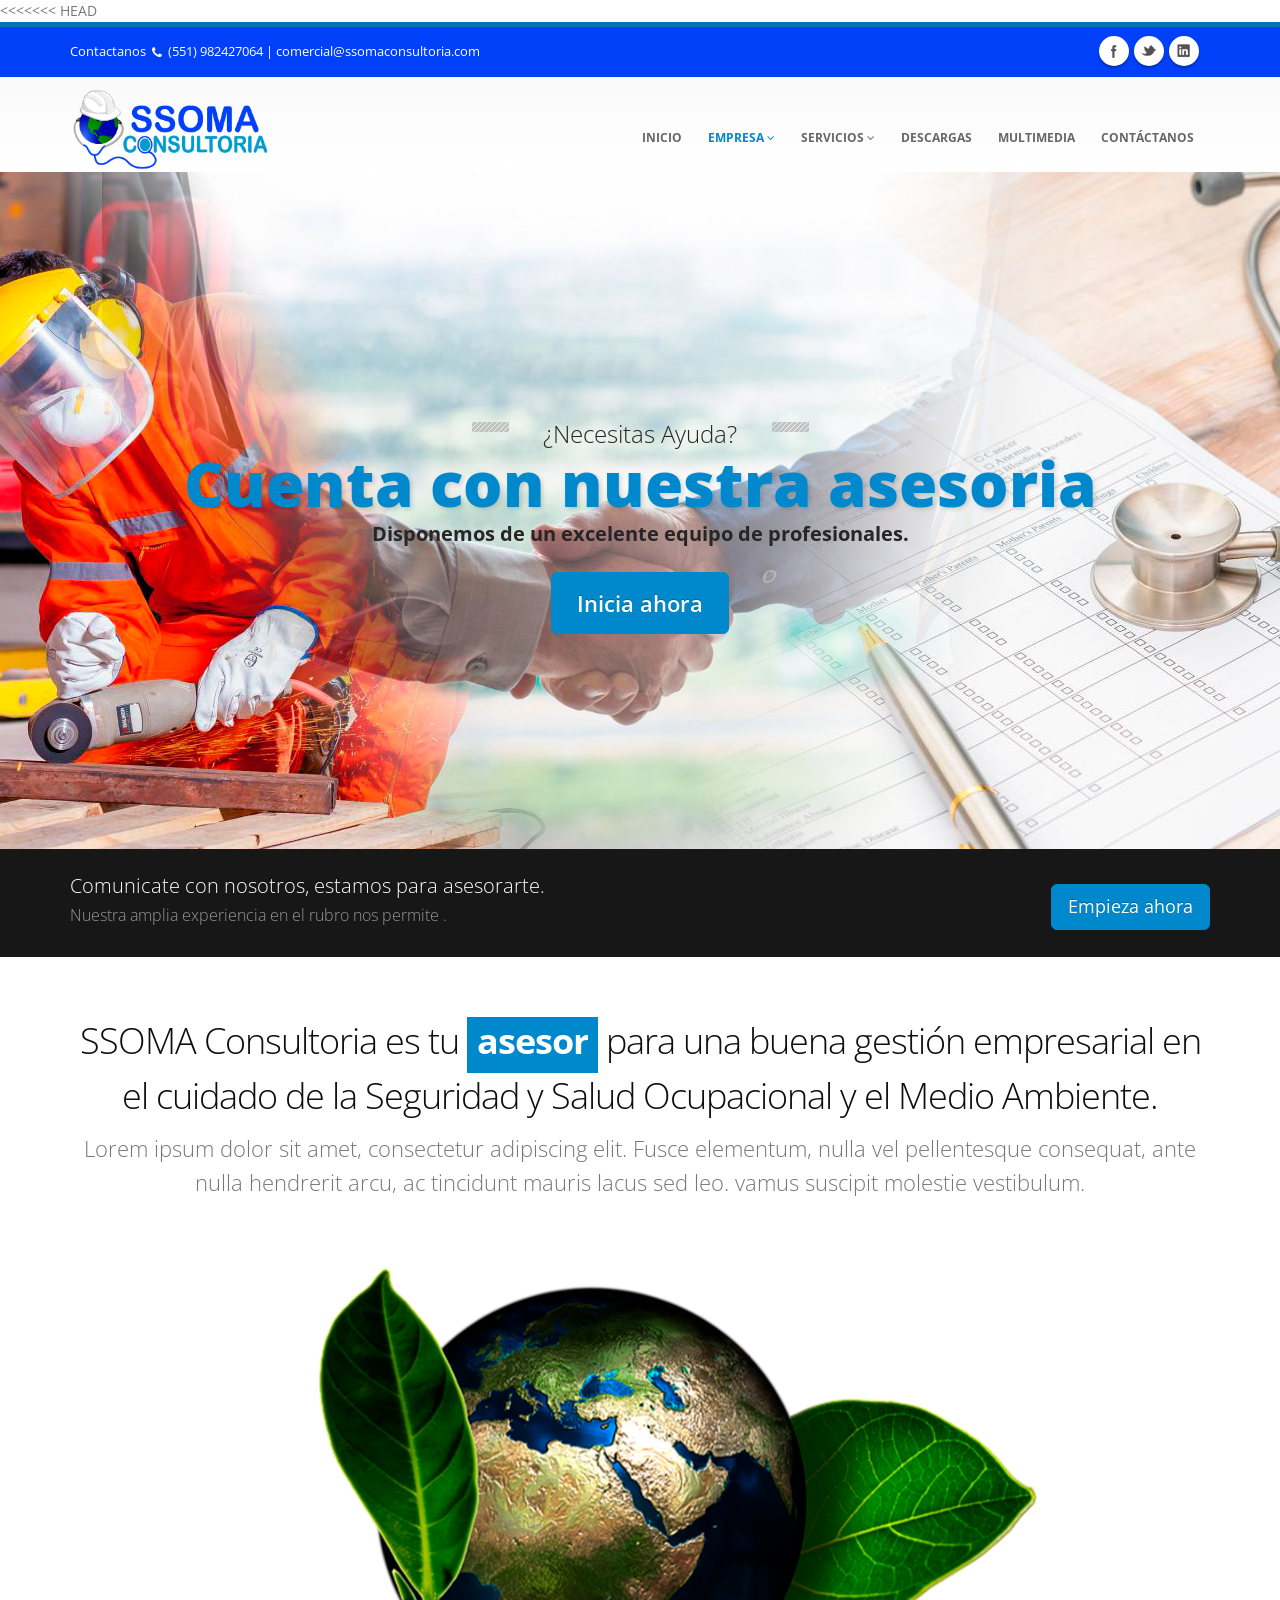
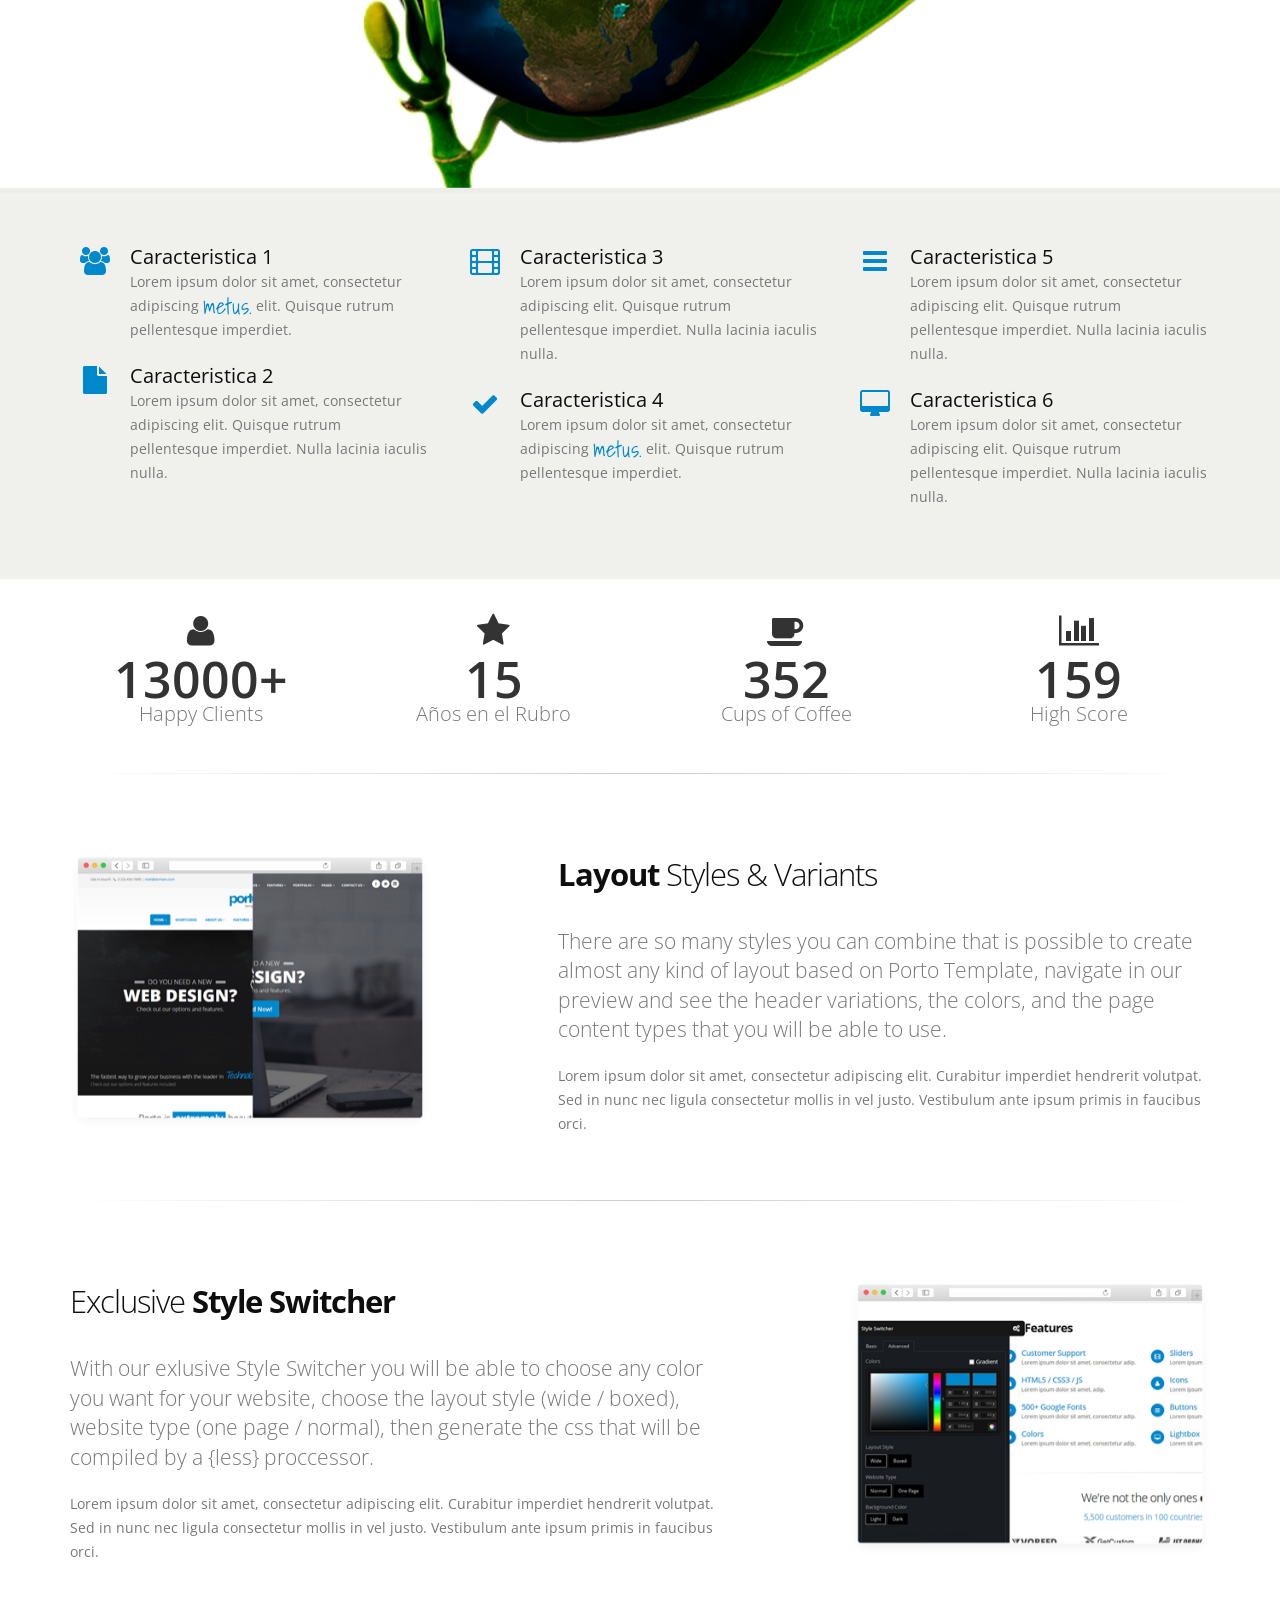
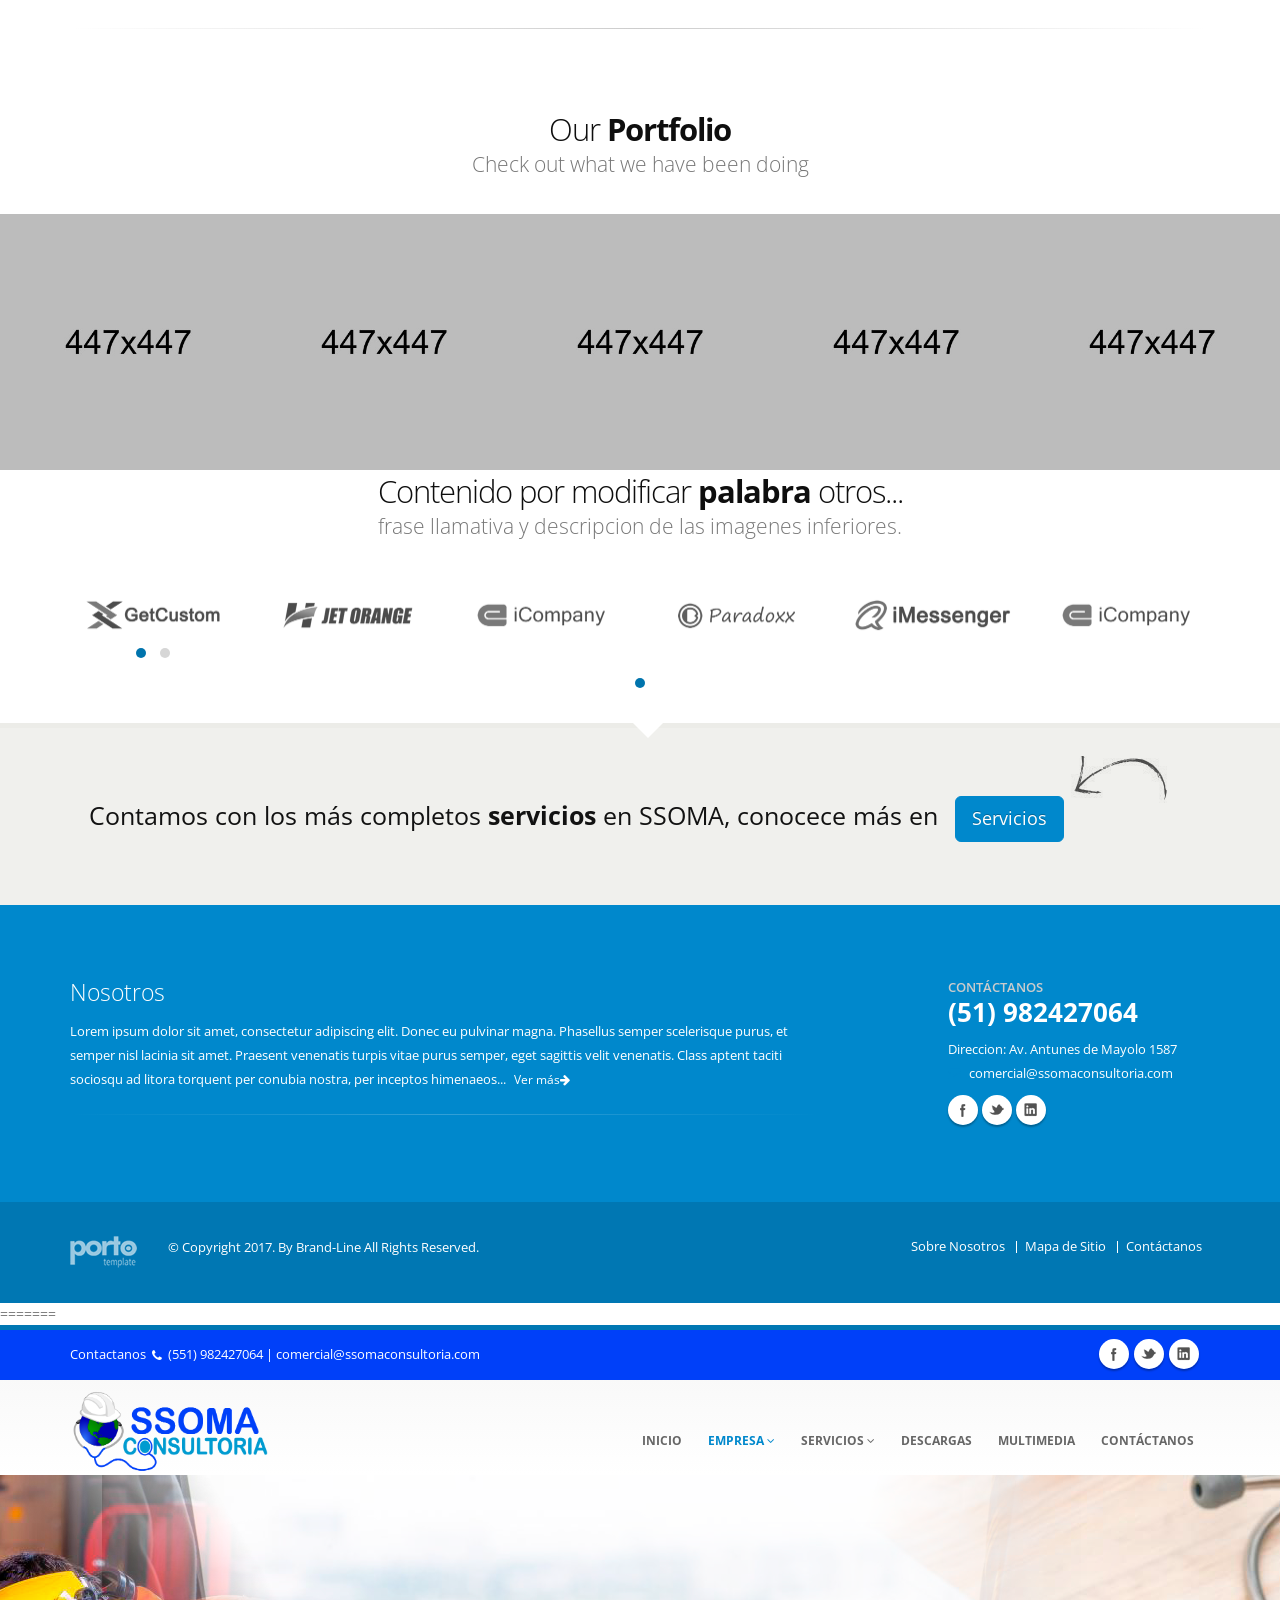
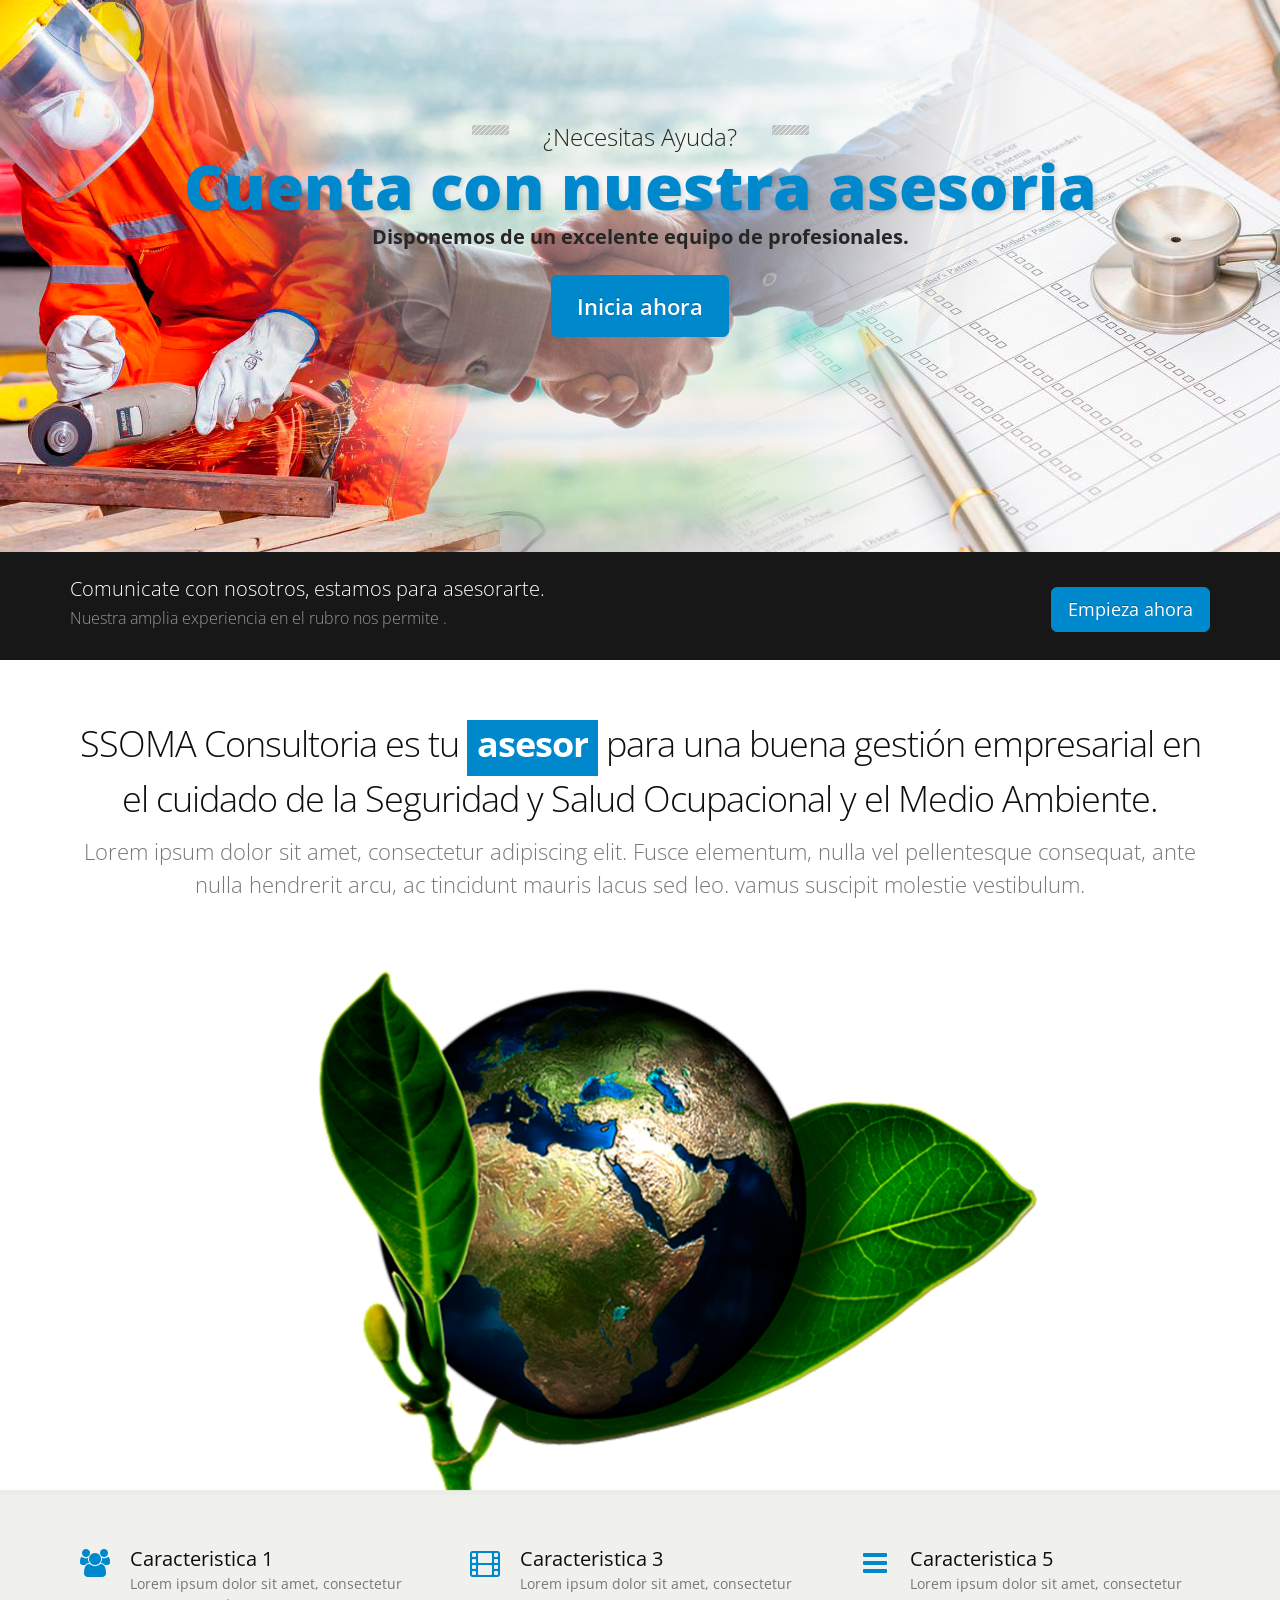
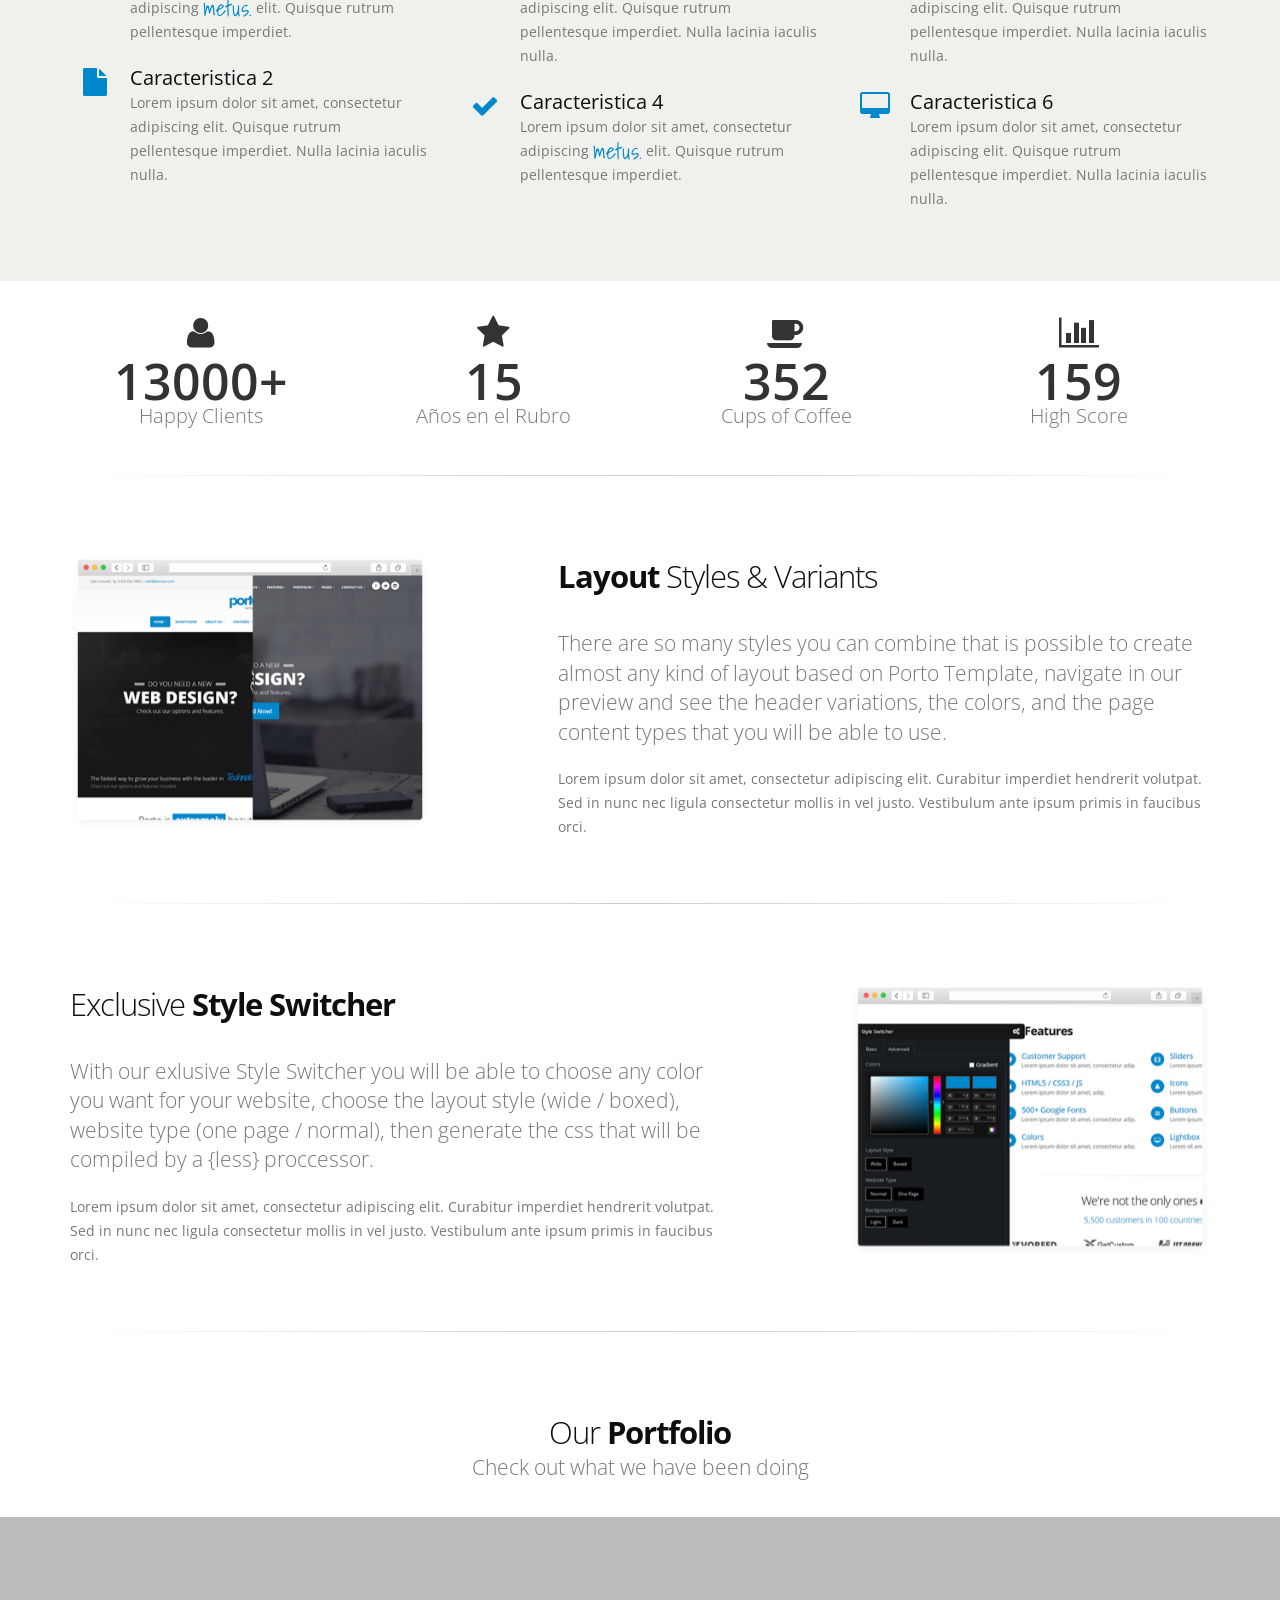
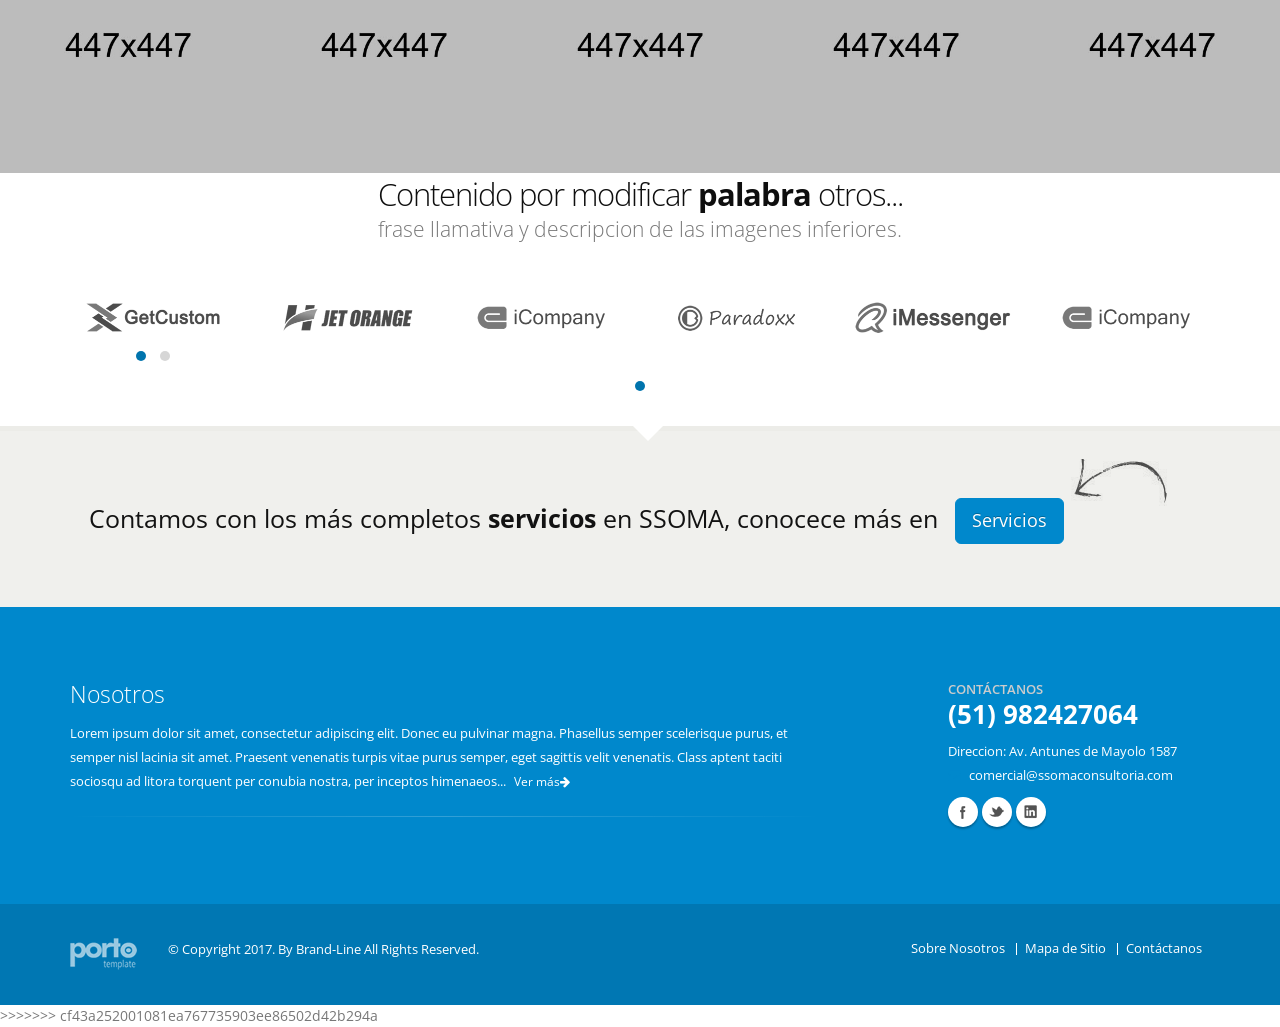
==== commit e17d9469: "Merge branch 'master' of https://github.com/jcr2491/SSOMAConsultoria" ====
--- a/index-1.html
+++ b/index-1.html
@@ -1,726 +1,1455 @@
-<!DOCTYPE html>
-<html><head>
-
-		<!-- Basic -->
-		<meta charset="utf-8">
-		<title>Porto - Responsive HTML5 Template 3.7.0</title>		
-		<meta name="keywords" content="HTML5 Template" />
-		<meta name="description" content="Porto - Responsive HTML5 Template">
-		<meta name="author" content="okler.net">
-
-		<!-- Mobile Metas -->
-		<meta name="viewport" content="width=device-width, initial-scale=1.0">
-
-		<!-- Web Fonts  -->
-		<link href="http://fonts.googleapis.com/css?family=Open+Sans:300,400,600,700,800%7CShadows+Into+Light" rel="stylesheet" type="text/css">
-
-		<!-- Vendor CSS -->
-		<link rel="stylesheet" href="vendor/bootstrap/bootstrap.css">
-		<link rel="stylesheet" href="vendor/fontawesome/css/font-awesome.css">
-		<link rel="stylesheet" href="vendor/owlcarousel/owl.carousel.min.css" media="screen">
-		<link rel="stylesheet" href="vendor/owlcarousel/owl.theme.default.min.css" media="screen">
-		<link rel="stylesheet" href="vendor/magnific-popup/magnific-popup.css" media="screen">
-
-		<!-- Theme CSS -->
-		<link rel="stylesheet" href="css/theme.css">
-		<link rel="stylesheet" href="css/theme-elements.css">
-		<link rel="stylesheet" href="css/theme-blog.css">
-		<link rel="stylesheet" href="css/theme-shop.css">
-		<link rel="stylesheet" href="css/theme-animate.css">
-
-		<!-- Current Page CSS -->
-		<link rel="stylesheet" href="vendor/rs-plugin/css/settings.css" media="screen">
-		<link rel="stylesheet" href="vendor/circle-flip-slideshow/css/component.css" media="screen">
-
-		<!-- Skin CSS -->
-		<link rel="stylesheet" href="css/skins/default.css">
-
-		<!-- Theme Custom CSS -->
-		<link rel="stylesheet" href="css/custom.css">
-
-		<!-- Head Libs -->
-		<script src="vendor/modernizr/modernizr.js"></script>
-
-		<!--[if IE]>
-			<link rel="stylesheet" href="css/ie.css">
-		<![endif]-->
-
-		<!--[if lte IE 8]>
-			<script src="vendor/respond/respond.js"></script>
-			<script src="vendor/excanvas/excanvas.js"></script>
-		<![endif]-->
-
-	</head>
-	<body>
-
-		<div class="body">
-			<header id="header" class="colored flat-menu darken-top-border">
-				<div class="header-top">
-					<div class="container">
-						<p>
-							Contactanos<span><i class="fa fa-phone"></i>(551) 982427064</span> | <a href="#">comercial@ssomaconsultoria.com</a>
-						</p>
-						<ul class="social-icons">
-							<li class="facebook"><a href="http://www.facebook.com/" target="_blank" title="Facebook">Facebook</a></li>
-							<li class="twitter"><a href="http://www.twitter.com/" target="_blank" title="Twitter">Twitter</a></li>
-							<li class="linkedin"><a href="http://www.linkedin.com/" target="_blank" title="Linkedin">Linkedin</a></li>
-						</ul>					
-					</div>
-				</div>
-				<div class="container">
-					<div class="logo">
-						<a href="index-1.html">
-							<img alt="Porto" width="200" height="80" data-sticky-width="180" data-sticky-height="60" src="img/logofinal.png">
-						</a>
-					</div>
-					<button class="btn btn-responsive-nav btn-inverse" data-toggle="collapse" data-target=".nav-main-collapse">
-						<i class="fa fa-bars"></i>
-					</button>
-				</div>
-				
-				<div class="navbar-collapse nav-main-collapse collapse">
-					<div class="container">
-						<nav class="nav-main mega-menu">
-							<ul class="nav nav-pills nav-main" id="mainMenu">
-								<li>
-									<a href="index-1.html">Inicio</a>
-								</li>
-								<li class="dropdown active">
-									<a class="dropdown-toggle" href="index-1.html">
-										Empresa
-										<i class="fa fa-angle-down"></i>
-									</a>
-									<ul class="dropdown-menu">
-										<li><a href="sobre-nosotros.html">Sobre Nosotros</a></li>
-										<li><a href="mision-vision.html">Mision y vision</a></li>										
-										<li><a href="trabajaconnosotros.html">Unete a nosotros</a></li>
-									</ul>
-								</li>								
-								<li class="dropdown">
-									<a class="dropdown-toggle" href="servicios">
-										Servicios
-										<i class="fa fa-angle-down"></i>
-									</a>
-									<ul class="dropdown-menu">
-										<li class="dropdown-submenu">
-											<a href="#">Normativa Internacional</a>
-											<ul class="dropdown-menu">
-												<li><a href="OSHAS-18001.html">OSHAS 18001</a></li>
-												<li><a href="ISO-14001.html">ISO 14001</a></li>
-											</ul>
-										</li>
-										<li class="dropdown-submenu">
-											<a href="#">Seguridad y Salud en el trabajo</a>
-											<ul class="dropdown-menu">
-												<li><a href="LEY-29783.html">LEY 29783</a></li>
-											</ul>
-										</li>
-										<li class="dropdown-submenu">
-											<a href="#">Salud Ocupacional</a>
-											<ul class="dropdown-menu">
-												<li><a href="vigilancia-medica.html">Vigilalncia Médica</a></li>
-												<li><a href="monitoreos-ocupacionales.html">Monitoreos Ocupacionales</a></li>
-												<li><a href="evaluacion-psicosocial.html">Evaluacion Psicosocial</a></li>
-												<li><a href="evaluacion-ergonomica.html">Evaluacion Ergonomica</a></li>											
-											</ul>
-										</li>
-										<li class="dropdown-submenu">
-											<a href="#">Capacitacion</a>
-											<ul class="dropdown-menu">
-												<li><a href="gestion-seguridad.html">Cursos de Gestion de Seguridad</a></li>
-												<li><a href="seguridad-industrial.html">Cursos de Seguridad Industrial</a></li>
-												<li><a href="trabajo-alto-riesgo.html">Cursos de Trabajo de Alto Riesgo</a></li>
-												<li><a href="salud-ocupacional.html">Cursos de Salud Ocupacional</a></li>
-												<li><a href="dirigidos-comite-sst.html">Cursos Dirigidos al Comite de SST</a></li>
-												<li><a href="dirigidos-brigadas-emergencia.html">Cursos Dirigidos a Brigadas de Emergencia</a></li>										
-											</ul>
-										</li>
-										<li class="dropdown-submenu">
-											<a href="#">Auditoria</a>
-											<ul class="dropdown-menu">
-												<li><a href="auditoria-interna.html">Auditoria Interna</a></li>
-												<li><a href="auditoria-interna-asistida.html">Auditoria Interna Asistida</a></li>								
-										<li><a href="auditoria-evaluacion-periodica-seguridad-salud-trabajo.html">Auditoria de Evaluacion Periodica de SST</a></li>
-												<li><a href="homologacion-proveedores.html">Homologacion de Proveedores</a></li>
-												<li><a href="cursos-dirigidos-comide-sst.html">Cursos Dirigidos al Comite de SST</a></li>
-												<li><a href="cursos-dirigidos-brigadas-emergencias.html">Cursos Dirigidos a Brigadas de Emergencia</a></li>										
-											</ul>
-										</li>
-										<li class="dropdown-submenu">
-										<a href="asesoria-obtencion-certificado-defensa-civil">Asesoria para la Obtencion del Certificado de Defensa Civil</a>
-										</li>
-									</ul>
-								</li>
-								<li>
-									<a class="dropdown-toggle" href="descargas.html">
-										Descargas										
-									</a>									
-								</li>
-								<li>
-									<a class="dropdown-toggle" href="multimedia.html">
-										Multimedia									
-									</a>
-								</li>								
-								<li>
-									<a class="dropdown-toggle" href="#">
-										Contáctanos								
-									</a>
-								</li>
-							</ul>
-						</nav>
-					</div>
-				</div>
-			</header>
-			
-			<div role="main" class="main">
-
-				<div class="slider-container">
-					<div class="slider" id="revolutionSlider" data-plugin-revolution-slider data-plugin-options='{"startheight": 677}'>
-						<ul>
-							<li data-transition="fade" data-slotamount="10" data-masterspeed="300">
-								<img src="photos/portada1.png" data-bgfit="cover" data-bgposition="center" data-bgrepeat="no-repeat">
-
-									<div class="tp-caption sft stb visible-lg"
-										 data-x="417"
-										 data-y="250"
-										 data-speed="300"
-										 data-start="1000"
-										 data-easing="easeOutExpo"><img src="img/slides/slide-title-border-light.png" alt=""></div>
-
-									<div class="tp-caption top-label lfl stl"
-										 data-x="center" data-hoffset="0"
-										 data-y="250"
-										 data-speed="300"
-										 data-start="500"
-										 data-easing="easeOutExpo">¿Necesitas Ayuda?</div>
-
-									<div class="tp-caption sft stb visible-lg"
-										 data-x="717"
-										 data-y="250"
-										 data-speed="300"
-										 data-start="1000"
-										 data-easing="easeOutExpo"><img src="img/slides/slide-title-border-light.png" alt=""></div>
-
-									<div class="tp-caption main-label sft stb"
-										 data-x="center" data-hoffset="0"
-										 data-y="280"
-										 data-speed="300"
-										 data-start="1500"
-										 data-easing="easeOutExpo">Cuenta con nuestra asesoria</div>
-
-									<div class="tp-caption bottom-label sft stb"
-										 data-x="center" data-hoffset="0"
-										 data-y="350"
-										 data-speed="500"
-										 data-start="2000"
-										 data-easing="easeOutExpo">Disponemos de un excelente equipo de profesionales.</div>
-
-									<a class="tp-caption customin btn btn-lg btn-primary main-button" href="about-us.html"
-										data-x="center" data-hoffset="0"
-										data-y="400"
-										data-customin="x:0;y:0;z:0;rotationX:90;rotationY:0;rotationZ:0;scaleX:1;scaleY:1;skewX:0;skewY:0;opacity:0;transformPerspective:200;transformOrigin:50% 0%;"
-										data-speed="800"
-										data-start="1700"
-										data-easing="Back.easeInOut"
-										data-endspeed="300">
-											Inicia ahora
-									</a>
-
-							</li>
-							<li data-transition="fade" data-slotamount="10" data-masterspeed="300">
-								<img src="img/slides/slide-bg-3.jpg" data-bgfit="cover" data-bgposition="right center" data-bgrepeat="no-repeat">
-
-								<div class="tp-caption featured-label sft stb"
-									 data-x="center"
-									 data-y="280"
-									 data-speed="300"
-									 data-start="1500"
-									 data-easing="easeOutExpo">WELCOME TO PORTO</div>
-
-								<div class="tp-caption bottom-label sft stb"
-									 data-x="center"
-									 data-y="338"
-									 data-speed="500"
-									 data-start="2000"
-									 data-easing="easeOutExpo">The <strong>#1 Selling</strong> HTML Site Template on ThemeForest</div>
-								
-
-							</li>
-						</ul>
-					</div>
-				</div>
-
-				<div class="home-intro">
-					<div class="container">
-
-						<div class="row">
-							<div class="col-md-8">
-								<p>
-									Comunicate con nosotros, estamos para asesorarte.
-									<span>Nuestra amplia experiencia en el rubro nos permite .</span>
-								</p>
-							</div>
-							<div class="col-md-4">
-								<div class="get-started">
-									<a href="#" class="btn btn-lg btn-primary">Empieza ahora
-									</a>
-								</div>
-							</div>
-						</div>
-
-					</div>
-				</div>
-				<div class="container">
-					<div class="row center">
-						<div class="col-md-12">
-							<h1 class="short word-rotator-title">
-								SSOMA Consultoria es tu
-								<strong class="inverted">
-									<span class="word-rotate" data-plugin-options='{"delay": 2000, "animDelay": 300}'>
-										<span class="word-rotate-items">
-											<span>aliado</span>
-											<span>asesor</span>
-											<span>apoyo</span>
-										</span>
-									</span>
-								</strong>
-								 para una buena gestión empresarial en el cuidado de la Seguridad y Salud Ocupacional y el Medio Ambiente.
-							</h1>
-							<p class="featured lead">
-								Lorem ipsum dolor sit amet, consectetur adipiscing elit. Fusce elementum, nulla vel pellentesque consequat, ante nulla hendrerit arcu, ac tincidunt mauris lacus sed leo. vamus suscipit molestie vestibulum.
-							</p>
-						</div>
-					</div>
-				</div>
-
-				<div class="container">
-					<div class="row center">
-						<div class="col-md-12">
-							<img src="photos/earth640x1280.png" class="img-responsive" data-appear-animation="fadeInUp" alt="dark and light" style="margin: 45px 0px -35px;">
-						</div>
-					</div>
-				</div>
-
-				<section class="featured">
-					<div class="container">
-
-						<div class="row">
-							<div class="col-md-12">
-								<div class="row">
-									<div class="col-md-4">
-										<div class="feature-box secundary">
-											<div class="feature-box-icon">
-												<i class="fa fa-group"></i>
-											</div>
-											<div class="feature-box-info">
-												<h4 class="shorter">Caracteristica 1</h4>
-												<p class="tall">Lorem ipsum dolor sit amet, consectetur adipiscing <span class="alternative-font">metus.</span> elit. Quisque rutrum pellentesque imperdiet.</p>
-											</div>
-										</div>
-										<div class="feature-box secundary">
-											<div class="feature-box-icon">
-												<i class="fa fa-file"></i>
-											</div>
-											<div class="feature-box-info">
-												<h4 class="shorter">Caracteristica 2</h4>
-												<p class="tall">Lorem ipsum dolor sit amet, consectetur adipiscing elit. Quisque rutrum pellentesque imperdiet. Nulla lacinia iaculis nulla.</p>
-											</div>
-										</div>
-									</div>
-									<div class="col-md-4">
-										<div class="feature-box secundary">
-											<div class="feature-box-icon">
-												<i class="fa fa-film"></i>
-											</div>
-											<div class="feature-box-info">
-												<h4 class="shorter">Caracteristica 3</h4>
-												<p class="tall">Lorem ipsum dolor sit amet, consectetur adipiscing elit. Quisque rutrum pellentesque imperdiet. Nulla lacinia iaculis nulla.</p>
-											</div>
-										</div>
-										<div class="feature-box secundary">
-											<div class="feature-box-icon">
-												<i class="fa fa-check"></i>
-											</div>
-											<div class="feature-box-info">
-												<h4 class="shorter">Caracteristica 4</h4>
-												<p class="tall">Lorem ipsum dolor sit amet, consectetur adipiscing <span class="alternative-font">metus.</span> elit. Quisque rutrum pellentesque imperdiet.</p>
-											</div>
-										</div>
-									</div>
-									<div class="col-md-4">
-										<div class="feature-box secundary">
-											<div class="feature-box-icon">
-												<i class="fa fa-bars"></i>
-											</div>
-											<div class="feature-box-info">
-												<h4 class="shorter">Caracteristica 5</h4>
-												<p class="tall">Lorem ipsum dolor sit amet, consectetur adipiscing elit. Quisque rutrum pellentesque imperdiet. Nulla lacinia iaculis nulla.</p>
-											</div>
-										</div>
-										<div class="feature-box secundary">
-											<div class="feature-box-icon">
-												<i class="fa fa-desktop"></i>
-											</div>
-											<div class="feature-box-info">
-												<h4 class="shorter">Caracteristica 6</h4>
-												<p class="tall">Lorem ipsum dolor sit amet, consectetur adipiscing elit. Quisque rutrum pellentesque imperdiet. Nulla lacinia iaculis nulla.</p>
-											</div>
-										</div>
-									</div>
-								</div>
-							</div>
-						</div>
-					</div>
-				</div>
-
-				<div class="container">
-					<div class="row center counters dark">
-						<div class="col-md-3 col-sm-6">
-							<i class="fa fa-user"></i>
-							<strong data-to="13000" data-append="+">0</strong>
-							<label>Happy Clients</label>
-						</div>
-						<div class="col-md-3 col-sm-6">
-							<i class="fa fa-star"></i>
-							<strong data-to="15">0</strong>
-							<label>Años en el Rubro</label>
-						</div>
-						<div class="col-md-3 col-sm-6">
-							<i class="fa fa-coffee"></i>
-							<strong data-to="352">0</strong>
-							<label>Cups of Coffee</label>
-						</div>
-						<div class="col-md-3 col-sm-6">
-							<i class="fa fa-bar-chart"></i>
-							<strong data-to="159">0</strong>
-							<label>High Score</label>
-						</div>
-					</div>
-
-					<hr class="tall" />
-
-					<div class="row push-top">
-						<div class="col-md-4 push-top">
-							<img class="img-responsive" src="img/layout-styles.png" alt="layout styles" data-appear-animation="fadeInLeft">
-						</div>
-						<div class="col-md-7 col-md-offset-1">
-							<h2 class="push-top"><strong>Layout</strong> Styles &amp; Variants</h2>
-							<p class="lead">
-								There are so many styles you can combine that is possible to create almost any kind of layout based on Porto Template, navigate in our preview and see the header variations, the colors, and the page content types that you will be able to use.
-							</p>
-							<p>
-								Lorem ipsum dolor sit amet, consectetur adipiscing elit. Curabitur imperdiet hendrerit volutpat. Sed in nunc nec ligula consectetur mollis in vel justo. Vestibulum ante ipsum primis in faucibus orci.
-							</p>
-						</div>
-					</div>
-
-					<hr class="tall" />
-
-					<div class="row">
-						<div class="col-md-7">
-							<h2 class="push-top">Exclusive <strong>Style Switcher</strong></h2>
-							<p class="lead">
-								With our exlusive Style Switcher you will be able to choose any color you want for your website, choose the layout style (wide / boxed), website type (one page / normal), then generate the css that will be compiled by a {less} proccessor. 
-							</p>
-							<p>
-								Lorem ipsum dolor sit amet, consectetur adipiscing elit. Curabitur imperdiet hendrerit volutpat. Sed in nunc nec ligula consectetur mollis in vel justo. Vestibulum ante ipsum primis in faucibus orci.
-							</p>
-						</div>
-						<div class="col-md-4 col-md-offset-1 push-top">
-							<img class="img-responsive" src="img/style-switcher.png" alt="style switcher" data-appear-animation="fadeInRight">
-						</div>
-					</div>
-
-					<hr class="tall">
-				</div>
-
-				<div class="container">
-
-					<div class="row center">
-						<div class="col-md-12">
-							<h2 class="shorter word-rotator-title push-top">
-								Our <strong>Portfolio</strong>
-							</h2>
-							<p class="lead push-bottom">
-								Check out what we have been doing
-							</p>
-						</div>
-					</div>
-
-				</div>
-
-				<ul class="portfolio-list sort-destination full-width">
-					<li class="isotope-item">
-						<div class="portfolio-item img-thumbnail">
-							<a href="portfolio-single-project.html" class="thumb-info secundary">
-								<img alt="" class="img-responsive" src="img/projects/project.jpg">
-								<span class="thumb-info-title">
-									<span class="thumb-info-inner">SEO</span>
-									<span class="thumb-info-type">Website</span>
-								</span>
-								<span class="thumb-info-action">
-									<span title="Universal" class="thumb-info-action-icon"><i class="fa fa-link"></i></span>
-								</span>
-							</a>
-						</div>
-					</li>
-					<li class="isotope-item">
-						<div class="portfolio-item img-thumbnail">
-							<a href="portfolio-single-project.html" class="thumb-info secundary">
-								<img alt="" class="img-responsive" src="img/projects/project-1.jpg">
-								<span class="thumb-info-title">
-									<span class="thumb-info-inner">Okler</span>
-									<span class="thumb-info-type">Brand</span>
-								</span>
-								<span class="thumb-info-action">
-									<span title="Universal" class="thumb-info-action-icon"><i class="fa fa-link"></i></span>
-								</span>
-							</a>
-						</div>
-					</li>
-					<li class="isotope-item">
-						<div class="portfolio-item img-thumbnail">
-							<a href="portfolio-single-project.html" class="thumb-info secundary">
-								<img alt="" class="img-responsive" src="img/projects/project-7.jpg">
-								<span class="thumb-info-title">
-									<span class="thumb-info-inner">The Code</span>
-									<span class="thumb-info-type">Website</span>
-								</span>
-								<span class="thumb-info-action">
-									<span title="Universal" class="thumb-info-action-icon"><i class="fa fa-link"></i></span>
-								</span>
-							</a>
-						</div>
-					</li>
-					<li class="isotope-item">
-						<div class="portfolio-item img-thumbnail">
-							<a href="portfolio-single-project.html" class="thumb-info secundary">
-								<img alt="" class="img-responsive" src="img/projects/project-4.jpg">
-								<span class="thumb-info-title">
-									<span class="thumb-info-inner">The Code</span>
-									<span class="thumb-info-type">Website</span>
-								</span>
-								<span class="thumb-info-action">
-									<span title="Universal" class="thumb-info-action-icon"><i class="fa fa-link"></i></span>
-								</span>
-							</a>
-						</div>
-					</li>
-					<li class="isotope-item">
-						<div class="portfolio-item img-thumbnail">
-							<a href="portfolio-single-project.html" class="thumb-info secundary">
-								<img alt="" class="img-responsive" src="img/projects/project-5.jpg">
-								<span class="thumb-info-title">
-									<span class="thumb-info-inner">SEO</span>
-									<span class="thumb-info-type">Website</span>
-								</span>
-								<span class="thumb-info-action">
-									<span title="Universal" class="thumb-info-action-icon"><i class="fa fa-link"></i></span>
-								</span>
-							</a>
-						</div>
-					</li>
-				</ul>
-
-				<!--<section class="parallax" data-stellar-background-ratio="0.5" style="background-image: url(img/parallax-image.jpg);">
-					<div class="container">
-						<div class="row center">
-							<div class="col-md-12 center">
-								<h2 class="white"><strong>What</strong> Client’s Say</h2>
-								<div class="row">
-									<div class="owl-carousel testimonials" data-plugin-options='{"items": 1}'>
-										<div>
-											<div class="col-md-12">
-												<img src="img/clients/client-1.jpg" class="img-responsive img-circle" alt="">
-												<blockquote class="testimonial-carousel">
-												<p>This theme is totally customizable, clean with all the options you could want. Don't want full screen layout? With one word added to the code the entire site becomes a boxed version.... The customer support is absolutely unsurpassed. Every question is answered with more help than anyone could expect for the price. Can not recommend this enough.</p>
-												</blockquote>
-												<p class="white"><strong>John Smith</strong><br><span>CEO & Founder - Okler</span></p>
-											</div>
-										</div>
-										<div>
-											<div class="col-md-12">
-												<img src="img/clients/client-1.jpg" class="img-responsive img-circle" alt="">
-												<blockquote class="testimonial-carousel">
-												<p>Excellent customer support. I had a minor issue with getting the contact form to work and I was provided with a solution within 8 hours and over the weekend. </p>
-												</blockquote>
-												<p class="white"><strong>John Smith</strong><br><span>CEO & Founder - Okler</span></p>
-											</div>
-										</div>
-										<div>
-											<div class="col-md-12">
-												<img src="img/clients/client-1.jpg" class="img-responsive img-circle" alt="">
-												<blockquote class="testimonial-carousel">
-												<p>Outstanding about everything : - Support is fast and perfect : I got answers to every questions I asked. - Code quality is up to date, modern, structured, clear, easy to understand. </p>
-												</blockquote>
-												<p class="white"><strong>John Smith</strong><br><span>CEO & Founder - Okler</span></p>
-											</div>
-										</div>
-									</div>
-								</div>
-							</div>
-						</div>
-					</div>
-				</section> -->
-
-				<div class="container">
-					<div class="row center">
-						<div class="col-md-12">
-							<h2 class="shorter word-rotator-title">
-								Contenido por modificar
-								<strong>
-									<span class="word-rotate" data-plugin-options='{"delay": 3500, "animDelay": 400}'>
-										<span class="word-rotate-items">
-											<span>palabra</span>
-											<span>clave</span>
-										</span>
-									</span>
-								</strong>
-								otros...
-							</h2>
-							<p class="lead">frase llamativa y descripcion de las imagenes inferiores.</p>
-						</div>
-					</div>
-					<div class="row center push-top">
-						<div class="owl-carousel" data-plugin-options='{"items": 6, "autoplay": true, "autoplayTimeout": 3000}'>
-							<div>
-								<img class="img-responsive" src="img/logos/logo-1.png" alt="">
-							</div>
-							<div>
-								<img class="img-responsive" src="img/logos/logo-2.png" alt="">
-							</div>
-							<div>
-								<img class="img-responsive" src="img/logos/logo-3.png" alt="">
-							</div>
-							<div>
-								<img class="img-responsive" src="img/logos/logo-4.png" alt="">
-							</div>
-							<div>
-								<img class="img-responsive" src="img/logos/logo-5.png" alt="">
-							</div>
-							<div>
-								<img class="img-responsive" src="img/logos/logo-6.png" alt="">
-							</div>
-							<div>
-								<img class="img-responsive" src="img/logos/logo-4.png" alt="">
-							</div>
-							<div>
-								<img class="img-responsive" src="img/logos/logo-2.png" alt="">
-							</div>
-						</div>
-					</div>
-				</div>
-
-				<section class="call-to-action featured footer">
-					<div class="container">
-						<div class="row">
-							<div class="center">
-								<h3>Contamos con los más completos <strong>servicios</strong> en SSOMA, conocece más en <a href="http://themeforest.net/item/porto-responsive-html5-template/4106987" target="_blank" class="btn btn-lg btn-primary" data-appear-animation="bounceIn">Servicios</a> <span class="arrow hlb hidden-xs hidden-sm hidden-md" data-appear-animation="rotateInUpLeft" style="top: -22px;"></span></h3>
-							</div>
-						</div>
-					</div>
-				</section>
-
-			</div>
-
-			<footer id="footer" class="color">
-				<div class="container">
-					<div class="row">
-						<div class="col-md-8">
-							<h4>Nosotros</h4>
-							<p>Lorem ipsum dolor sit amet, consectetur adipiscing elit. Donec eu pulvinar magna. Phasellus semper scelerisque purus, et semper nisl lacinia sit amet. Praesent venenatis turpis vitae purus semper, eget sagittis velit venenatis. Class aptent taciti sociosqu ad litora torquent per conubia nostra, per inceptos himenaeos... <a href="#" class="btn-flat btn-xs">Ver más<i class="fa fa-arrow-right"></i></a></p>
-							<hr class="light">
-						</div>
-						<div class="col-md-3 col-md-offset-1">
-							<h5 class="short">Contáctanos</h5>
-							<span class="phone">(51) 982427064</span>
-							<p class="short">Direccion: Av. Antunes de Mayolo 1587</p>
-							<ul class="list icons list-unstyled">
-								<li><i class="fa fa-envelope"></i> <a href="comercial@ssomaconsultoria.com">comercial@ssomaconsultoria.com</a></li>
-							</ul>
-							<div class="social-icons">
-								<ul class="social-icons">
-									<li class="facebook"><a href="http://www.facebook.com/" target="_blank" data-placement="bottom" data-tooltip title="Facebook">Facebook</a></li>
-									<li class="twitter"><a href="http://www.twitter.com/" target="_blank" data-placement="bottom" data-tooltip title="Twitter">Twitter</a></li>
-									<li class="linkedin"><a href="http://www.linkedin.com/" target="_blank" data-placement="bottom" data-tooltip title="Linkedin">Linkedin</a></li>
-								</ul>
-							</div>
-						</div>
-					</div>
-				</div>
-				<div class="footer-copyright">
-					<div class="container">
-						<div class="row">
-							<div class="col-md-1">
-								<a href="index.html" class="logo">
-									<img alt="Porto Website Template" class="img-responsive" src="img/logo-footer.png">
-								</a>
-							</div>
-							<div class="col-md-7">
-								<p>© Copyright 2017. By Brand-Line All Rights Reserved.</p>
-							</div>
-							<div class="col-md-4">
-								<nav id="sub-menu">
-									<ul>
-										<li><a href="page-faq.html">Sobre Nosotros</a></li>
-										<li><a href="sitemap.html">Mapa de Sitio</a></li>
-										<li><a href="contact-us.html">Contáctanos</a></li>
-									</ul>
-								</nav>
-							</div>
-						</div>
-					</div>
-				</div>
-			</footer>
-		</div>
-
-		<!-- Vendor -->
-		<script src="vendor/jquery/jquery.js"></script>
-		<script src="vendor/jquery.appear/jquery.appear.js"></script>
-		<script src="vendor/jquery.easing/jquery.easing.js"></script>
-		<script src="vendor/jquery-cookie/jquery-cookie.js"></script>
-		<script src="vendor/bootstrap/bootstrap.js"></script>
-		<script src="vendor/common/common.js"></script>
-		<script src="vendor/jquery.validation/jquery.validation.js"></script>
-		<script src="vendor/jquery.stellar/jquery.stellar.js"></script>
-		<script src="vendor/jquery.easy-pie-chart/jquery.easy-pie-chart.js"></script>
-		<script src="vendor/jquery.gmap/jquery.gmap.js"></script>
-		<script src="vendor/isotope/jquery.isotope.js"></script>
-		<script src="vendor/owlcarousel/owl.carousel.js"></script>
-		<script src="vendor/jflickrfeed/jflickrfeed.js"></script>
-		<script src="vendor/magnific-popup/jquery.magnific-popup.js"></script>
-		<script src="vendor/vide/vide.js"></script>
-		
-		<!-- Theme Base, Components and Settings -->
-		<script src="js/theme.js"></script>
-		
-		<!-- Specific Page Vendor and Views -->
-		<script src="vendor/rs-plugin/js/jquery.themepunch.tools.min.js"></script>
-		<script src="vendor/rs-plugin/js/jquery.themepunch.revolution.min.js"></script>
-		<script src="vendor/circle-flip-slideshow/js/jquery.flipshow.js"></script>
-		<script src="js/views/view.home.js"></script>
-		
-		<!-- Theme Custom -->
-		<script src="js/custom.js"></script>
-		
-		<!-- Theme Initialization Files -->
-		<script src="js/theme.init.js"></script>
-
-		<!-- Google Analytics: Change UA-XXXXX-X to be your site's ID. Go to http://www.google.com/analytics/ for more information.
-		<script type="text/javascript">
-		
-			var _gaq = _gaq || [];
-			_gaq.push(['_setAccount', 'UA-12345678-1']);
-			_gaq.push(['_trackPageview']);
-		
-			(function() {
-			var ga = document.createElement('script'); ga.type = 'text/javascript'; ga.async = true;
-			ga.src = ('https:' == document.location.protocol ? 'https://ssl' : 'http://www') + '.google-analytics.com/ga.js';
-			var s = document.getElementsByTagName('script')[0]; s.parentNode.insertBefore(ga, s);
-			})();
-		
-		</script>
-		 -->
-
-	</body>
-</html>
+<<<<<<< HEAD
+<!DOCTYPE html>
+<html><head>
+
+		<!-- Basic -->
+		<meta charset="utf-8">
+		<title>Porto - Responsive HTML5 Template 3.7.0</title>		
+		<meta name="keywords" content="HTML5 Template" />
+		<meta name="description" content="Porto - Responsive HTML5 Template">
+		<meta name="author" content="okler.net">
+
+		<!-- Mobile Metas -->
+		<meta name="viewport" content="width=device-width, initial-scale=1.0">
+
+		<!-- Web Fonts  -->
+		<link href="http://fonts.googleapis.com/css?family=Open+Sans:300,400,600,700,800%7CShadows+Into+Light" rel="stylesheet" type="text/css">
+
+		<!-- Vendor CSS -->
+		<link rel="stylesheet" href="vendor/bootstrap/bootstrap.css">
+		<link rel="stylesheet" href="vendor/fontawesome/css/font-awesome.css">
+		<link rel="stylesheet" href="vendor/owlcarousel/owl.carousel.min.css" media="screen">
+		<link rel="stylesheet" href="vendor/owlcarousel/owl.theme.default.min.css" media="screen">
+		<link rel="stylesheet" href="vendor/magnific-popup/magnific-popup.css" media="screen">
+
+		<!-- Theme CSS -->
+		<link rel="stylesheet" href="css/theme.css">
+		<link rel="stylesheet" href="css/theme-elements.css">
+		<link rel="stylesheet" href="css/theme-blog.css">
+		<link rel="stylesheet" href="css/theme-shop.css">
+		<link rel="stylesheet" href="css/theme-animate.css">
+
+		<!-- Current Page CSS -->
+		<link rel="stylesheet" href="vendor/rs-plugin/css/settings.css" media="screen">
+		<link rel="stylesheet" href="vendor/circle-flip-slideshow/css/component.css" media="screen">
+
+		<!-- Skin CSS -->
+		<link rel="stylesheet" href="css/skins/default.css">
+
+		<!-- Theme Custom CSS -->
+		<link rel="stylesheet" href="css/custom.css">
+
+		<!-- Head Libs -->
+		<script src="vendor/modernizr/modernizr.js"></script>
+
+		<!--[if IE]>
+			<link rel="stylesheet" href="css/ie.css">
+		<![endif]-->
+
+		<!--[if lte IE 8]>
+			<script src="vendor/respond/respond.js"></script>
+			<script src="vendor/excanvas/excanvas.js"></script>
+		<![endif]-->
+
+	</head>
+	<body>
+
+		<div class="body">
+			<header id="header" class="colored flat-menu darken-top-border">
+				<div class="header-top">
+					<div class="container">
+						<p>
+							Contactanos<span><i class="fa fa-phone"></i>(551) 982427064</span> | <a href="#">comercial@ssomaconsultoria.com</a>
+						</p>
+						<ul class="social-icons">
+							<li class="facebook"><a href="http://www.facebook.com/" target="_blank" title="Facebook">Facebook</a></li>
+							<li class="twitter"><a href="http://www.twitter.com/" target="_blank" title="Twitter">Twitter</a></li>
+							<li class="linkedin"><a href="http://www.linkedin.com/" target="_blank" title="Linkedin">Linkedin</a></li>
+						</ul>					
+					</div>
+				</div>
+				<div class="container">
+					<div class="logo">
+						<a href="index-1.html">
+							<img alt="Porto" width="200" height="80" data-sticky-width="180" data-sticky-height="60" src="img/logofinal.png">
+						</a>
+					</div>
+					<button class="btn btn-responsive-nav btn-inverse" data-toggle="collapse" data-target=".nav-main-collapse">
+						<i class="fa fa-bars"></i>
+					</button>
+				</div>
+				
+				<div class="navbar-collapse nav-main-collapse collapse">
+					<div class="container">
+						<nav class="nav-main mega-menu">
+							<ul class="nav nav-pills nav-main" id="mainMenu">
+								<li>
+									<a href="index-1.html">Inicio</a>
+								</li>
+								<li class="dropdown active">
+									<a class="dropdown-toggle" href="index-1.html">
+										Empresa
+										<i class="fa fa-angle-down"></i>
+									</a>
+									<ul class="dropdown-menu">
+										<li><a href="sobre-nosotros.html">Sobre Nosotros</a></li>
+										<li><a href="mision-vision.html">Mision y vision</a></li>										
+										<li><a href="trabajaconnosotros.html">Unete a nosotros</a></li>
+									</ul>
+								</li>								
+								<li class="dropdown">
+									<a class="dropdown-toggle" href="servicios">
+										Servicios
+										<i class="fa fa-angle-down"></i>
+									</a>
+									<ul class="dropdown-menu">
+										<li class="dropdown-submenu">
+											<a href="#">Normativa Internacional</a>
+											<ul class="dropdown-menu">
+												<li><a href="OSHAS-18001.html">OSHAS 18001</a></li>
+												<li><a href="ISO-14001.html">ISO 14001</a></li>
+											</ul>
+										</li>
+										<li class="dropdown-submenu">
+											<a href="#">Seguridad y Salud en el trabajo</a>
+											<ul class="dropdown-menu">
+												<li><a href="LEY-29783.html">LEY 29783</a></li>
+											</ul>
+										</li>
+										<li class="dropdown-submenu">
+											<a href="#">Salud Ocupacional</a>
+											<ul class="dropdown-menu">
+												<li><a href="vigilancia-medica.html">Vigilalncia Médica</a></li>
+												<li><a href="monitoreos-ocupacionales.html">Monitoreos Ocupacionales</a></li>
+												<li><a href="evaluacion-psicosocial.html">Evaluacion Psicosocial</a></li>
+												<li><a href="evaluacion-ergonomica.html">Evaluacion Ergonomica</a></li>											
+											</ul>
+										</li>
+										<li class="dropdown-submenu">
+											<a href="#">Capacitacion</a>
+											<ul class="dropdown-menu">
+												<li><a href="gestion-seguridad.html">Cursos de Gestion de Seguridad</a></li>
+												<li><a href="seguridad-industrial.html">Cursos de Seguridad Industrial</a></li>
+												<li><a href="trabajo-alto-riesgo.html">Cursos de Trabajo de Alto Riesgo</a></li>
+												<li><a href="salud-ocupacional.html">Cursos de Salud Ocupacional</a></li>
+												<li><a href="dirigidos-comite-sst.html">Cursos Dirigidos al Comite de SST</a></li>
+												<li><a href="dirigidos-brigadas-emergencia.html">Cursos Dirigidos a Brigadas de Emergencia</a></li>										
+											</ul>
+										</li>
+										<li class="dropdown-submenu">
+											<a href="#">Auditoria</a>
+											<ul class="dropdown-menu">
+												<li><a href="auditoria-interna.html">Auditoria Interna</a></li>
+												<li><a href="auditoria-interna-asistida.html">Auditoria Interna Asistida</a></li>								
+										<li><a href="auditoria-evaluacion-periodica-seguridad-salud-trabajo.html">Auditoria de Evaluacion Periodica de SST</a></li>
+												<li><a href="homologacion-proveedores.html">Homologacion de Proveedores</a></li>
+												<li><a href="cursos-dirigidos-comide-sst.html">Cursos Dirigidos al Comite de SST</a></li>
+												<li><a href="cursos-dirigidos-brigadas-emergencias.html">Cursos Dirigidos a Brigadas de Emergencia</a></li>										
+											</ul>
+										</li>
+										<li class="dropdown-submenu">
+										<a href="asesoria-obtencion-certificado-defensa-civil">Asesoria para la Obtencion del Certificado de Defensa Civil</a>
+										</li>
+									</ul>
+								</li>
+								<li>
+									<a class="dropdown-toggle" href="descargas.html">
+										Descargas										
+									</a>									
+								</li>
+								<li>
+									<a class="dropdown-toggle" href="multimedia.html">
+										Multimedia									
+									</a>
+								</li>								
+								<li>
+									<a class="dropdown-toggle" href="#">
+										Contáctanos								
+									</a>
+								</li>
+							</ul>
+						</nav>
+					</div>
+				</div>
+			</header>
+			
+			<div role="main" class="main">
+
+				<div class="slider-container">
+					<div class="slider" id="revolutionSlider" data-plugin-revolution-slider data-plugin-options='{"startheight": 677}'>
+						<ul>
+							<li data-transition="fade" data-slotamount="10" data-masterspeed="300">
+								<img src="photos/portada1.png" data-bgfit="cover" data-bgposition="center" data-bgrepeat="no-repeat">
+
+									<div class="tp-caption sft stb visible-lg"
+										 data-x="417"
+										 data-y="250"
+										 data-speed="300"
+										 data-start="1000"
+										 data-easing="easeOutExpo"><img src="img/slides/slide-title-border-light.png" alt=""></div>
+
+									<div class="tp-caption top-label lfl stl"
+										 data-x="center" data-hoffset="0"
+										 data-y="250"
+										 data-speed="300"
+										 data-start="500"
+										 data-easing="easeOutExpo">¿Necesitas Ayuda?</div>
+
+									<div class="tp-caption sft stb visible-lg"
+										 data-x="717"
+										 data-y="250"
+										 data-speed="300"
+										 data-start="1000"
+										 data-easing="easeOutExpo"><img src="img/slides/slide-title-border-light.png" alt=""></div>
+
+									<div class="tp-caption main-label sft stb"
+										 data-x="center" data-hoffset="0"
+										 data-y="280"
+										 data-speed="300"
+										 data-start="1500"
+										 data-easing="easeOutExpo">Cuenta con nuestra asesoria</div>
+
+									<div class="tp-caption bottom-label sft stb"
+										 data-x="center" data-hoffset="0"
+										 data-y="350"
+										 data-speed="500"
+										 data-start="2000"
+										 data-easing="easeOutExpo">Disponemos de un excelente equipo de profesionales.</div>
+
+									<a class="tp-caption customin btn btn-lg btn-primary main-button" href="about-us.html"
+										data-x="center" data-hoffset="0"
+										data-y="400"
+										data-customin="x:0;y:0;z:0;rotationX:90;rotationY:0;rotationZ:0;scaleX:1;scaleY:1;skewX:0;skewY:0;opacity:0;transformPerspective:200;transformOrigin:50% 0%;"
+										data-speed="800"
+										data-start="1700"
+										data-easing="Back.easeInOut"
+										data-endspeed="300">
+											Inicia ahora
+									</a>
+
+							</li>
+							<li data-transition="fade" data-slotamount="10" data-masterspeed="300">
+								<img src="img/slides/slide-bg-3.jpg" data-bgfit="cover" data-bgposition="right center" data-bgrepeat="no-repeat">
+
+								<div class="tp-caption featured-label sft stb"
+									 data-x="center"
+									 data-y="280"
+									 data-speed="300"
+									 data-start="1500"
+									 data-easing="easeOutExpo">WELCOME TO PORTO</div>
+
+								<div class="tp-caption bottom-label sft stb"
+									 data-x="center"
+									 data-y="338"
+									 data-speed="500"
+									 data-start="2000"
+									 data-easing="easeOutExpo">The <strong>#1 Selling</strong> HTML Site Template on ThemeForest</div>
+								
+
+							</li>
+						</ul>
+					</div>
+				</div>
+
+				<div class="home-intro">
+					<div class="container">
+
+						<div class="row">
+							<div class="col-md-8">
+								<p>
+									Comunicate con nosotros, estamos para asesorarte.
+									<span>Nuestra amplia experiencia en el rubro nos permite .</span>
+								</p>
+							</div>
+							<div class="col-md-4">
+								<div class="get-started">
+									<a href="#" class="btn btn-lg btn-primary">Empieza ahora
+									</a>
+								</div>
+							</div>
+						</div>
+
+					</div>
+				</div>
+				<div class="container">
+					<div class="row center">
+						<div class="col-md-12">
+							<h1 class="short word-rotator-title">
+								SSOMA Consultoria es tu
+								<strong class="inverted">
+									<span class="word-rotate" data-plugin-options='{"delay": 2000, "animDelay": 300}'>
+										<span class="word-rotate-items">
+											<span>aliado</span>
+											<span>asesor</span>
+											<span>apoyo</span>
+										</span>
+									</span>
+								</strong>
+								 para una buena gestión empresarial en el cuidado de la Seguridad y Salud Ocupacional y el Medio Ambiente.
+							</h1>
+							<p class="featured lead">
+								Lorem ipsum dolor sit amet, consectetur adipiscing elit. Fusce elementum, nulla vel pellentesque consequat, ante nulla hendrerit arcu, ac tincidunt mauris lacus sed leo. vamus suscipit molestie vestibulum.
+							</p>
+						</div>
+					</div>
+				</div>
+
+				<div class="container">
+					<div class="row center">
+						<div class="col-md-12">
+							<img src="photos/earth640x1280.png" class="img-responsive" data-appear-animation="fadeInUp" alt="dark and light" style="margin: 45px 0px -35px;">
+						</div>
+					</div>
+				</div>
+
+				<section class="featured">
+					<div class="container">
+
+						<div class="row">
+							<div class="col-md-12">
+								<div class="row">
+									<div class="col-md-4">
+										<div class="feature-box secundary">
+											<div class="feature-box-icon">
+												<i class="fa fa-group"></i>
+											</div>
+											<div class="feature-box-info">
+												<h4 class="shorter">Caracteristica 1</h4>
+												<p class="tall">Lorem ipsum dolor sit amet, consectetur adipiscing <span class="alternative-font">metus.</span> elit. Quisque rutrum pellentesque imperdiet.</p>
+											</div>
+										</div>
+										<div class="feature-box secundary">
+											<div class="feature-box-icon">
+												<i class="fa fa-file"></i>
+											</div>
+											<div class="feature-box-info">
+												<h4 class="shorter">Caracteristica 2</h4>
+												<p class="tall">Lorem ipsum dolor sit amet, consectetur adipiscing elit. Quisque rutrum pellentesque imperdiet. Nulla lacinia iaculis nulla.</p>
+											</div>
+										</div>
+									</div>
+									<div class="col-md-4">
+										<div class="feature-box secundary">
+											<div class="feature-box-icon">
+												<i class="fa fa-film"></i>
+											</div>
+											<div class="feature-box-info">
+												<h4 class="shorter">Caracteristica 3</h4>
+												<p class="tall">Lorem ipsum dolor sit amet, consectetur adipiscing elit. Quisque rutrum pellentesque imperdiet. Nulla lacinia iaculis nulla.</p>
+											</div>
+										</div>
+										<div class="feature-box secundary">
+											<div class="feature-box-icon">
+												<i class="fa fa-check"></i>
+											</div>
+											<div class="feature-box-info">
+												<h4 class="shorter">Caracteristica 4</h4>
+												<p class="tall">Lorem ipsum dolor sit amet, consectetur adipiscing <span class="alternative-font">metus.</span> elit. Quisque rutrum pellentesque imperdiet.</p>
+											</div>
+										</div>
+									</div>
+									<div class="col-md-4">
+										<div class="feature-box secundary">
+											<div class="feature-box-icon">
+												<i class="fa fa-bars"></i>
+											</div>
+											<div class="feature-box-info">
+												<h4 class="shorter">Caracteristica 5</h4>
+												<p class="tall">Lorem ipsum dolor sit amet, consectetur adipiscing elit. Quisque rutrum pellentesque imperdiet. Nulla lacinia iaculis nulla.</p>
+											</div>
+										</div>
+										<div class="feature-box secundary">
+											<div class="feature-box-icon">
+												<i class="fa fa-desktop"></i>
+											</div>
+											<div class="feature-box-info">
+												<h4 class="shorter">Caracteristica 6</h4>
+												<p class="tall">Lorem ipsum dolor sit amet, consectetur adipiscing elit. Quisque rutrum pellentesque imperdiet. Nulla lacinia iaculis nulla.</p>
+											</div>
+										</div>
+									</div>
+								</div>
+							</div>
+						</div>
+					</div>
+				</div>
+
+				<div class="container">
+					<div class="row center counters dark">
+						<div class="col-md-3 col-sm-6">
+							<i class="fa fa-user"></i>
+							<strong data-to="13000" data-append="+">0</strong>
+							<label>Happy Clients</label>
+						</div>
+						<div class="col-md-3 col-sm-6">
+							<i class="fa fa-star"></i>
+							<strong data-to="15">0</strong>
+							<label>Años en el Rubro</label>
+						</div>
+						<div class="col-md-3 col-sm-6">
+							<i class="fa fa-coffee"></i>
+							<strong data-to="352">0</strong>
+							<label>Cups of Coffee</label>
+						</div>
+						<div class="col-md-3 col-sm-6">
+							<i class="fa fa-bar-chart"></i>
+							<strong data-to="159">0</strong>
+							<label>High Score</label>
+						</div>
+					</div>
+
+					<hr class="tall" />
+
+					<div class="row push-top">
+						<div class="col-md-4 push-top">
+							<img class="img-responsive" src="img/layout-styles.png" alt="layout styles" data-appear-animation="fadeInLeft">
+						</div>
+						<div class="col-md-7 col-md-offset-1">
+							<h2 class="push-top"><strong>Layout</strong> Styles &amp; Variants</h2>
+							<p class="lead">
+								There are so many styles you can combine that is possible to create almost any kind of layout based on Porto Template, navigate in our preview and see the header variations, the colors, and the page content types that you will be able to use.
+							</p>
+							<p>
+								Lorem ipsum dolor sit amet, consectetur adipiscing elit. Curabitur imperdiet hendrerit volutpat. Sed in nunc nec ligula consectetur mollis in vel justo. Vestibulum ante ipsum primis in faucibus orci.
+							</p>
+						</div>
+					</div>
+
+					<hr class="tall" />
+
+					<div class="row">
+						<div class="col-md-7">
+							<h2 class="push-top">Exclusive <strong>Style Switcher</strong></h2>
+							<p class="lead">
+								With our exlusive Style Switcher you will be able to choose any color you want for your website, choose the layout style (wide / boxed), website type (one page / normal), then generate the css that will be compiled by a {less} proccessor. 
+							</p>
+							<p>
+								Lorem ipsum dolor sit amet, consectetur adipiscing elit. Curabitur imperdiet hendrerit volutpat. Sed in nunc nec ligula consectetur mollis in vel justo. Vestibulum ante ipsum primis in faucibus orci.
+							</p>
+						</div>
+						<div class="col-md-4 col-md-offset-1 push-top">
+							<img class="img-responsive" src="img/style-switcher.png" alt="style switcher" data-appear-animation="fadeInRight">
+						</div>
+					</div>
+
+					<hr class="tall">
+				</div>
+
+				<div class="container">
+
+					<div class="row center">
+						<div class="col-md-12">
+							<h2 class="shorter word-rotator-title push-top">
+								Our <strong>Portfolio</strong>
+							</h2>
+							<p class="lead push-bottom">
+								Check out what we have been doing
+							</p>
+						</div>
+					</div>
+
+				</div>
+
+				<ul class="portfolio-list sort-destination full-width">
+					<li class="isotope-item">
+						<div class="portfolio-item img-thumbnail">
+							<a href="portfolio-single-project.html" class="thumb-info secundary">
+								<img alt="" class="img-responsive" src="img/projects/project.jpg">
+								<span class="thumb-info-title">
+									<span class="thumb-info-inner">SEO</span>
+									<span class="thumb-info-type">Website</span>
+								</span>
+								<span class="thumb-info-action">
+									<span title="Universal" class="thumb-info-action-icon"><i class="fa fa-link"></i></span>
+								</span>
+							</a>
+						</div>
+					</li>
+					<li class="isotope-item">
+						<div class="portfolio-item img-thumbnail">
+							<a href="portfolio-single-project.html" class="thumb-info secundary">
+								<img alt="" class="img-responsive" src="img/projects/project-1.jpg">
+								<span class="thumb-info-title">
+									<span class="thumb-info-inner">Okler</span>
+									<span class="thumb-info-type">Brand</span>
+								</span>
+								<span class="thumb-info-action">
+									<span title="Universal" class="thumb-info-action-icon"><i class="fa fa-link"></i></span>
+								</span>
+							</a>
+						</div>
+					</li>
+					<li class="isotope-item">
+						<div class="portfolio-item img-thumbnail">
+							<a href="portfolio-single-project.html" class="thumb-info secundary">
+								<img alt="" class="img-responsive" src="img/projects/project-7.jpg">
+								<span class="thumb-info-title">
+									<span class="thumb-info-inner">The Code</span>
+									<span class="thumb-info-type">Website</span>
+								</span>
+								<span class="thumb-info-action">
+									<span title="Universal" class="thumb-info-action-icon"><i class="fa fa-link"></i></span>
+								</span>
+							</a>
+						</div>
+					</li>
+					<li class="isotope-item">
+						<div class="portfolio-item img-thumbnail">
+							<a href="portfolio-single-project.html" class="thumb-info secundary">
+								<img alt="" class="img-responsive" src="img/projects/project-4.jpg">
+								<span class="thumb-info-title">
+									<span class="thumb-info-inner">The Code</span>
+									<span class="thumb-info-type">Website</span>
+								</span>
+								<span class="thumb-info-action">
+									<span title="Universal" class="thumb-info-action-icon"><i class="fa fa-link"></i></span>
+								</span>
+							</a>
+						</div>
+					</li>
+					<li class="isotope-item">
+						<div class="portfolio-item img-thumbnail">
+							<a href="portfolio-single-project.html" class="thumb-info secundary">
+								<img alt="" class="img-responsive" src="img/projects/project-5.jpg">
+								<span class="thumb-info-title">
+									<span class="thumb-info-inner">SEO</span>
+									<span class="thumb-info-type">Website</span>
+								</span>
+								<span class="thumb-info-action">
+									<span title="Universal" class="thumb-info-action-icon"><i class="fa fa-link"></i></span>
+								</span>
+							</a>
+						</div>
+					</li>
+				</ul>
+
+				<!--<section class="parallax" data-stellar-background-ratio="0.5" style="background-image: url(img/parallax-image.jpg);">
+					<div class="container">
+						<div class="row center">
+							<div class="col-md-12 center">
+								<h2 class="white"><strong>What</strong> Client’s Say</h2>
+								<div class="row">
+									<div class="owl-carousel testimonials" data-plugin-options='{"items": 1}'>
+										<div>
+											<div class="col-md-12">
+												<img src="img/clients/client-1.jpg" class="img-responsive img-circle" alt="">
+												<blockquote class="testimonial-carousel">
+												<p>This theme is totally customizable, clean with all the options you could want. Don't want full screen layout? With one word added to the code the entire site becomes a boxed version.... The customer support is absolutely unsurpassed. Every question is answered with more help than anyone could expect for the price. Can not recommend this enough.</p>
+												</blockquote>
+												<p class="white"><strong>John Smith</strong><br><span>CEO & Founder - Okler</span></p>
+											</div>
+										</div>
+										<div>
+											<div class="col-md-12">
+												<img src="img/clients/client-1.jpg" class="img-responsive img-circle" alt="">
+												<blockquote class="testimonial-carousel">
+												<p>Excellent customer support. I had a minor issue with getting the contact form to work and I was provided with a solution within 8 hours and over the weekend. </p>
+												</blockquote>
+												<p class="white"><strong>John Smith</strong><br><span>CEO & Founder - Okler</span></p>
+											</div>
+										</div>
+										<div>
+											<div class="col-md-12">
+												<img src="img/clients/client-1.jpg" class="img-responsive img-circle" alt="">
+												<blockquote class="testimonial-carousel">
+												<p>Outstanding about everything : - Support is fast and perfect : I got answers to every questions I asked. - Code quality is up to date, modern, structured, clear, easy to understand. </p>
+												</blockquote>
+												<p class="white"><strong>John Smith</strong><br><span>CEO & Founder - Okler</span></p>
+											</div>
+										</div>
+									</div>
+								</div>
+							</div>
+						</div>
+					</div>
+				</section> -->
+
+				<div class="container">
+					<div class="row center">
+						<div class="col-md-12">
+							<h2 class="shorter word-rotator-title">
+								Contenido por modificar
+								<strong>
+									<span class="word-rotate" data-plugin-options='{"delay": 3500, "animDelay": 400}'>
+										<span class="word-rotate-items">
+											<span>palabra</span>
+											<span>clave</span>
+										</span>
+									</span>
+								</strong>
+								otros...
+							</h2>
+							<p class="lead">frase llamativa y descripcion de las imagenes inferiores.</p>
+						</div>
+					</div>
+					<div class="row center push-top">
+						<div class="owl-carousel" data-plugin-options='{"items": 6, "autoplay": true, "autoplayTimeout": 3000}'>
+							<div>
+								<img class="img-responsive" src="img/logos/logo-1.png" alt="">
+							</div>
+							<div>
+								<img class="img-responsive" src="img/logos/logo-2.png" alt="">
+							</div>
+							<div>
+								<img class="img-responsive" src="img/logos/logo-3.png" alt="">
+							</div>
+							<div>
+								<img class="img-responsive" src="img/logos/logo-4.png" alt="">
+							</div>
+							<div>
+								<img class="img-responsive" src="img/logos/logo-5.png" alt="">
+							</div>
+							<div>
+								<img class="img-responsive" src="img/logos/logo-6.png" alt="">
+							</div>
+							<div>
+								<img class="img-responsive" src="img/logos/logo-4.png" alt="">
+							</div>
+							<div>
+								<img class="img-responsive" src="img/logos/logo-2.png" alt="">
+							</div>
+						</div>
+					</div>
+				</div>
+
+				<section class="call-to-action featured footer">
+					<div class="container">
+						<div class="row">
+							<div class="center">
+								<h3>Contamos con los más completos <strong>servicios</strong> en SSOMA, conocece más en <a href="http://themeforest.net/item/porto-responsive-html5-template/4106987" target="_blank" class="btn btn-lg btn-primary" data-appear-animation="bounceIn">Servicios</a> <span class="arrow hlb hidden-xs hidden-sm hidden-md" data-appear-animation="rotateInUpLeft" style="top: -22px;"></span></h3>
+							</div>
+						</div>
+					</div>
+				</section>
+
+			</div>
+
+			<footer id="footer" class="color">
+				<div class="container">
+					<div class="row">
+						<div class="col-md-8">
+							<h4>Nosotros</h4>
+							<p>Lorem ipsum dolor sit amet, consectetur adipiscing elit. Donec eu pulvinar magna. Phasellus semper scelerisque purus, et semper nisl lacinia sit amet. Praesent venenatis turpis vitae purus semper, eget sagittis velit venenatis. Class aptent taciti sociosqu ad litora torquent per conubia nostra, per inceptos himenaeos... <a href="#" class="btn-flat btn-xs">Ver más<i class="fa fa-arrow-right"></i></a></p>
+							<hr class="light">
+						</div>
+						<div class="col-md-3 col-md-offset-1">
+							<h5 class="short">Contáctanos</h5>
+							<span class="phone">(51) 982427064</span>
+							<p class="short">Direccion: Av. Antunes de Mayolo 1587</p>
+							<ul class="list icons list-unstyled">
+								<li><i class="fa fa-envelope"></i> <a href="comercial@ssomaconsultoria.com">comercial@ssomaconsultoria.com</a></li>
+							</ul>
+							<div class="social-icons">
+								<ul class="social-icons">
+									<li class="facebook"><a href="http://www.facebook.com/" target="_blank" data-placement="bottom" data-tooltip title="Facebook">Facebook</a></li>
+									<li class="twitter"><a href="http://www.twitter.com/" target="_blank" data-placement="bottom" data-tooltip title="Twitter">Twitter</a></li>
+									<li class="linkedin"><a href="http://www.linkedin.com/" target="_blank" data-placement="bottom" data-tooltip title="Linkedin">Linkedin</a></li>
+								</ul>
+							</div>
+						</div>
+					</div>
+				</div>
+				<div class="footer-copyright">
+					<div class="container">
+						<div class="row">
+							<div class="col-md-1">
+								<a href="index.html" class="logo">
+									<img alt="Porto Website Template" class="img-responsive" src="img/logo-footer.png">
+								</a>
+							</div>
+							<div class="col-md-7">
+								<p>© Copyright 2017. By Brand-Line All Rights Reserved.</p>
+							</div>
+							<div class="col-md-4">
+								<nav id="sub-menu">
+									<ul>
+										<li><a href="page-faq.html">Sobre Nosotros</a></li>
+										<li><a href="sitemap.html">Mapa de Sitio</a></li>
+										<li><a href="contact-us.html">Contáctanos</a></li>
+									</ul>
+								</nav>
+							</div>
+						</div>
+					</div>
+				</div>
+			</footer>
+		</div>
+
+		<!-- Vendor -->
+		<script src="vendor/jquery/jquery.js"></script>
+		<script src="vendor/jquery.appear/jquery.appear.js"></script>
+		<script src="vendor/jquery.easing/jquery.easing.js"></script>
+		<script src="vendor/jquery-cookie/jquery-cookie.js"></script>
+		<script src="vendor/bootstrap/bootstrap.js"></script>
+		<script src="vendor/common/common.js"></script>
+		<script src="vendor/jquery.validation/jquery.validation.js"></script>
+		<script src="vendor/jquery.stellar/jquery.stellar.js"></script>
+		<script src="vendor/jquery.easy-pie-chart/jquery.easy-pie-chart.js"></script>
+		<script src="vendor/jquery.gmap/jquery.gmap.js"></script>
+		<script src="vendor/isotope/jquery.isotope.js"></script>
+		<script src="vendor/owlcarousel/owl.carousel.js"></script>
+		<script src="vendor/jflickrfeed/jflickrfeed.js"></script>
+		<script src="vendor/magnific-popup/jquery.magnific-popup.js"></script>
+		<script src="vendor/vide/vide.js"></script>
+		
+		<!-- Theme Base, Components and Settings -->
+		<script src="js/theme.js"></script>
+		
+		<!-- Specific Page Vendor and Views -->
+		<script src="vendor/rs-plugin/js/jquery.themepunch.tools.min.js"></script>
+		<script src="vendor/rs-plugin/js/jquery.themepunch.revolution.min.js"></script>
+		<script src="vendor/circle-flip-slideshow/js/jquery.flipshow.js"></script>
+		<script src="js/views/view.home.js"></script>
+		
+		<!-- Theme Custom -->
+		<script src="js/custom.js"></script>
+		
+		<!-- Theme Initialization Files -->
+		<script src="js/theme.init.js"></script>
+
+		<!-- Google Analytics: Change UA-XXXXX-X to be your site's ID. Go to http://www.google.com/analytics/ for more information.
+		<script type="text/javascript">
+		
+			var _gaq = _gaq || [];
+			_gaq.push(['_setAccount', 'UA-12345678-1']);
+			_gaq.push(['_trackPageview']);
+		
+			(function() {
+			var ga = document.createElement('script'); ga.type = 'text/javascript'; ga.async = true;
+			ga.src = ('https:' == document.location.protocol ? 'https://ssl' : 'http://www') + '.google-analytics.com/ga.js';
+			var s = document.getElementsByTagName('script')[0]; s.parentNode.insertBefore(ga, s);
+			})();
+		
+		</script>
+		 -->
+
+	</body>
+</html>
+=======
+<!DOCTYPE html>
+<html><head>
+
+		<!-- Basic -->
+		<meta charset="utf-8">
+		<title>Porto - Responsive HTML5 Template 3.7.0</title>		
+		<meta name="keywords" content="HTML5 Template" />
+		<meta name="description" content="Porto - Responsive HTML5 Template">
+		<meta name="author" content="okler.net">
+
+		<!-- Mobile Metas -->
+		<meta name="viewport" content="width=device-width, initial-scale=1.0">
+
+		<!-- Web Fonts  -->
+		<link href="http://fonts.googleapis.com/css?family=Open+Sans:300,400,600,700,800%7CShadows+Into+Light" rel="stylesheet" type="text/css">
+
+		<!-- Vendor CSS -->
+		<link rel="stylesheet" href="vendor/bootstrap/bootstrap.css">
+		<link rel="stylesheet" href="vendor/fontawesome/css/font-awesome.css">
+		<link rel="stylesheet" href="vendor/owlcarousel/owl.carousel.min.css" media="screen">
+		<link rel="stylesheet" href="vendor/owlcarousel/owl.theme.default.min.css" media="screen">
+		<link rel="stylesheet" href="vendor/magnific-popup/magnific-popup.css" media="screen">
+
+		<!-- Theme CSS -->
+		<link rel="stylesheet" href="css/theme.css">
+		<link rel="stylesheet" href="css/theme-elements.css">
+		<link rel="stylesheet" href="css/theme-blog.css">
+		<link rel="stylesheet" href="css/theme-shop.css">
+		<link rel="stylesheet" href="css/theme-animate.css">
+
+		<!-- Current Page CSS -->
+		<link rel="stylesheet" href="vendor/rs-plugin/css/settings.css" media="screen">
+		<link rel="stylesheet" href="vendor/circle-flip-slideshow/css/component.css" media="screen">
+
+		<!-- Skin CSS -->
+		<link rel="stylesheet" href="css/skins/default.css">
+
+		<!-- Theme Custom CSS -->
+		<link rel="stylesheet" href="css/custom.css">
+
+		<!-- Head Libs -->
+		<script src="vendor/modernizr/modernizr.js"></script>
+
+		<!--[if IE]>
+			<link rel="stylesheet" href="css/ie.css">
+		<![endif]-->
+
+		<!--[if lte IE 8]>
+			<script src="vendor/respond/respond.js"></script>
+			<script src="vendor/excanvas/excanvas.js"></script>
+		<![endif]-->
+
+	</head>
+	<body>
+
+		<div class="body">
+			<header id="header" class="colored flat-menu darken-top-border">
+				<div class="header-top">
+					<div class="container">
+						<p>
+							Contactanos<span><i class="fa fa-phone"></i>(551) 982427064</span> | <a href="#">comercial@ssomaconsultoria.com</a>
+						</p>
+						<ul class="social-icons">
+							<li class="facebook"><a href="http://www.facebook.com/" target="_blank" title="Facebook">Facebook</a></li>
+							<li class="twitter"><a href="http://www.twitter.com/" target="_blank" title="Twitter">Twitter</a></li>
+							<li class="linkedin"><a href="http://www.linkedin.com/" target="_blank" title="Linkedin">Linkedin</a></li>
+						</ul>					
+					</div>
+				</div>
+				<div class="container">
+					<div class="logo">
+						<a href="index-1.html">
+							<img alt="Porto" width="200" height="80" data-sticky-width="180" data-sticky-height="60" src="img/logofinal.png">
+						</a>
+					</div>
+					<button class="btn btn-responsive-nav btn-inverse" data-toggle="collapse" data-target=".nav-main-collapse">
+						<i class="fa fa-bars"></i>
+					</button>
+				</div>
+				
+				<div class="navbar-collapse nav-main-collapse collapse">
+					<div class="container">
+						<nav class="nav-main mega-menu">
+							<ul class="nav nav-pills nav-main" id="mainMenu">
+								<li>
+									<a href="index-1.html">Inicio</a>
+								</li>
+								<li class="dropdown active">
+									<a class="dropdown-toggle" href="index-1.html">
+										Empresa
+										<i class="fa fa-angle-down"></i>
+									</a>
+									<ul class="dropdown-menu">
+										<li><a href="sobre-nosotros.html">Sobre Nosotros</a></li>
+										<li><a href="mision-vision.html">Mision y vision</a></li>										
+										<li><a href="trabajaconnosotros.html">Unete a nosotros</a></li>
+									</ul>
+								</li>								
+								<li class="dropdown">
+									<a class="dropdown-toggle" href="servicios">
+										Servicios
+										<i class="fa fa-angle-down"></i>
+									</a>
+									<ul class="dropdown-menu">
+										<li class="dropdown-submenu">
+											<a href="#">Normativa Internacional</a>
+											<ul class="dropdown-menu">
+												<li><a href="OSHAS-18001.html">OSHAS 18001</a></li>
+												<li><a href="ISO-14001.html">ISO 14001</a></li>
+											</ul>
+										</li>
+										<li class="dropdown-submenu">
+											<a href="#">Seguridad y Salud en el trabajo</a>
+											<ul class="dropdown-menu">
+												<li><a href="LEY-29783.html">LEY 29783</a></li>
+											</ul>
+										</li>
+										<li class="dropdown-submenu">
+											<a href="#">Salud Ocupacional</a>
+											<ul class="dropdown-menu">
+												<li><a href="vigilancia-medica.html">Vigilalncia Médica</a></li>
+												<li><a href="monitoreos-ocupacionales.html">Monitoreos Ocupacionales</a></li>
+												<li><a href="evaluacion-psicosocial.html">Evaluacion Psicosocial</a></li>
+												<li><a href="evaluacion-ergonomica.html">Evaluacion Ergonomica</a></li>											
+											</ul>
+										</li>
+										<li class="dropdown-submenu">
+											<a href="#">Capacitacion</a>
+											<ul class="dropdown-menu">
+												<li><a href="gestion-seguridad.html">Cursos de Gestion de Seguridad</a></li>
+												<li><a href="seguridad-industrial.html">Cursos de Seguridad Industrial</a></li>
+												<li><a href="trabajo-alto-riesgo.html">Cursos de Trabajo de Alto Riesgo</a></li>
+												<li><a href="salud-ocupacional.html">Cursos de Salud Ocupacional</a></li>
+												<li><a href="dirigidos-comite-sst.html">Cursos Dirigidos al Comite de SST</a></li>
+												<li><a href="dirigidos-brigadas-emergencia.html">Cursos Dirigidos a Brigadas de Emergencia</a></li>										
+											</ul>
+										</li>
+										<li class="dropdown-submenu">
+											<a href="#">Auditoria</a>
+											<ul class="dropdown-menu">
+												<li><a href="auditoria-interna.html">Auditoria Interna</a></li>
+												<li><a href="auditoria-interna-asistida.html">Auditoria Interna Asistida</a></li>								
+										<li><a href="auditoria-evaluacion-periodica-seguridad-salud-trabajo.html">Auditoria de Evaluacion Periodica de SST</a></li>
+												<li><a href="homologacion-proveedores.html">Homologacion de Proveedores</a></li>
+												<li><a href="cursos-dirigidos-comide-sst.html">Cursos Dirigidos al Comite de SST</a></li>
+												<li><a href="cursos-dirigidos-brigadas-emergencias.html">Cursos Dirigidos a Brigadas de Emergencia</a></li>										
+											</ul>
+										</li>
+										<li class="dropdown-submenu">
+										<a href="asesoria-obtencion-certificado-defensa-civil">Asesoria para la Obtencion del Certificado de Defensa Civil</a>
+										</li>
+									</ul>
+								</li>
+								<li>
+									<a class="dropdown-toggle" href="descargas.html">
+										Descargas										
+									</a>									
+								</li>
+								<li>
+									<a class="dropdown-toggle" href="multimedia.html">
+										Multimedia									
+									</a>
+								</li>								
+								<li>
+									<a class="dropdown-toggle" href="#">
+										Contáctanos								
+									</a>
+								</li>
+							</ul>
+						</nav>
+					</div>
+				</div>
+			</header>
+			
+			<div role="main" class="main">
+
+				<div class="slider-container">
+					<div class="slider" id="revolutionSlider" data-plugin-revolution-slider data-plugin-options='{"startheight": 677}'>
+						<ul>
+							<li data-transition="fade" data-slotamount="10" data-masterspeed="300">
+								<img src="photos/portada1.png" data-bgfit="cover" data-bgposition="center" data-bgrepeat="no-repeat">
+
+									<div class="tp-caption sft stb visible-lg"
+										 data-x="417"
+										 data-y="250"
+										 data-speed="300"
+										 data-start="1000"
+										 data-easing="easeOutExpo"><img src="img/slides/slide-title-border-light.png" alt=""></div>
+
+									<div class="tp-caption top-label lfl stl"
+										 data-x="center" data-hoffset="0"
+										 data-y="250"
+										 data-speed="300"
+										 data-start="500"
+										 data-easing="easeOutExpo">¿Necesitas Ayuda?</div>
+
+									<div class="tp-caption sft stb visible-lg"
+										 data-x="717"
+										 data-y="250"
+										 data-speed="300"
+										 data-start="1000"
+										 data-easing="easeOutExpo"><img src="img/slides/slide-title-border-light.png" alt=""></div>
+
+									<div class="tp-caption main-label sft stb"
+										 data-x="center" data-hoffset="0"
+										 data-y="280"
+										 data-speed="300"
+										 data-start="1500"
+										 data-easing="easeOutExpo">Cuenta con nuestra asesoria</div>
+
+									<div class="tp-caption bottom-label sft stb"
+										 data-x="center" data-hoffset="0"
+										 data-y="350"
+										 data-speed="500"
+										 data-start="2000"
+										 data-easing="easeOutExpo">Disponemos de un excelente equipo de profesionales.</div>
+
+									<a class="tp-caption customin btn btn-lg btn-primary main-button" href="about-us.html"
+										data-x="center" data-hoffset="0"
+										data-y="400"
+										data-customin="x:0;y:0;z:0;rotationX:90;rotationY:0;rotationZ:0;scaleX:1;scaleY:1;skewX:0;skewY:0;opacity:0;transformPerspective:200;transformOrigin:50% 0%;"
+										data-speed="800"
+										data-start="1700"
+										data-easing="Back.easeInOut"
+										data-endspeed="300">
+											Inicia ahora
+									</a>
+
+							</li>
+							<li data-transition="fade" data-slotamount="10" data-masterspeed="300">
+								<img src="img/slides/slide-bg-3.jpg" data-bgfit="cover" data-bgposition="right center" data-bgrepeat="no-repeat">
+
+								<div class="tp-caption featured-label sft stb"
+									 data-x="center"
+									 data-y="280"
+									 data-speed="300"
+									 data-start="1500"
+									 data-easing="easeOutExpo">WELCOME TO PORTO</div>
+
+								<div class="tp-caption bottom-label sft stb"
+									 data-x="center"
+									 data-y="338"
+									 data-speed="500"
+									 data-start="2000"
+									 data-easing="easeOutExpo">The <strong>#1 Selling</strong> HTML Site Template on ThemeForest</div>
+								
+
+							</li>
+						</ul>
+					</div>
+				</div>
+
+				<div class="home-intro">
+					<div class="container">
+
+						<div class="row">
+							<div class="col-md-8">
+								<p>
+									Comunicate con nosotros, estamos para asesorarte.
+									<span>Nuestra amplia experiencia en el rubro nos permite .</span>
+								</p>
+							</div>
+							<div class="col-md-4">
+								<div class="get-started">
+									<a href="#" class="btn btn-lg btn-primary">Empieza ahora
+									</a>
+								</div>
+							</div>
+						</div>
+
+					</div>
+				</div>
+				<div class="container">
+					<div class="row center">
+						<div class="col-md-12">
+							<h1 class="short word-rotator-title">
+								SSOMA Consultoria es tu
+								<strong class="inverted">
+									<span class="word-rotate" data-plugin-options='{"delay": 2000, "animDelay": 300}'>
+										<span class="word-rotate-items">
+											<span>aliado</span>
+											<span>asesor</span>
+											<span>apoyo</span>
+										</span>
+									</span>
+								</strong>
+								 para una buena gestión empresarial en el cuidado de la Seguridad y Salud Ocupacional y el Medio Ambiente.
+							</h1>
+							<p class="featured lead">
+								Lorem ipsum dolor sit amet, consectetur adipiscing elit. Fusce elementum, nulla vel pellentesque consequat, ante nulla hendrerit arcu, ac tincidunt mauris lacus sed leo. vamus suscipit molestie vestibulum.
+							</p>
+						</div>
+					</div>
+				</div>
+
+				<div class="container">
+					<div class="row center">
+						<div class="col-md-12">
+							<img src="photos/earth640x1280.png" class="img-responsive" data-appear-animation="fadeInUp" alt="dark and light" style="margin: 45px 0px -35px;">
+						</div>
+					</div>
+				</div>
+
+				<section class="featured">
+					<div class="container">
+
+						<div class="row">
+							<div class="col-md-12">
+								<div class="row">
+									<div class="col-md-4">
+										<div class="feature-box secundary">
+											<div class="feature-box-icon">
+												<i class="fa fa-group"></i>
+											</div>
+											<div class="feature-box-info">
+												<h4 class="shorter">Caracteristica 1</h4>
+												<p class="tall">Lorem ipsum dolor sit amet, consectetur adipiscing <span class="alternative-font">metus.</span> elit. Quisque rutrum pellentesque imperdiet.</p>
+											</div>
+										</div>
+										<div class="feature-box secundary">
+											<div class="feature-box-icon">
+												<i class="fa fa-file"></i>
+											</div>
+											<div class="feature-box-info">
+												<h4 class="shorter">Caracteristica 2</h4>
+												<p class="tall">Lorem ipsum dolor sit amet, consectetur adipiscing elit. Quisque rutrum pellentesque imperdiet. Nulla lacinia iaculis nulla.</p>
+											</div>
+										</div>
+									</div>
+									<div class="col-md-4">
+										<div class="feature-box secundary">
+											<div class="feature-box-icon">
+												<i class="fa fa-film"></i>
+											</div>
+											<div class="feature-box-info">
+												<h4 class="shorter">Caracteristica 3</h4>
+												<p class="tall">Lorem ipsum dolor sit amet, consectetur adipiscing elit. Quisque rutrum pellentesque imperdiet. Nulla lacinia iaculis nulla.</p>
+											</div>
+										</div>
+										<div class="feature-box secundary">
+											<div class="feature-box-icon">
+												<i class="fa fa-check"></i>
+											</div>
+											<div class="feature-box-info">
+												<h4 class="shorter">Caracteristica 4</h4>
+												<p class="tall">Lorem ipsum dolor sit amet, consectetur adipiscing <span class="alternative-font">metus.</span> elit. Quisque rutrum pellentesque imperdiet.</p>
+											</div>
+										</div>
+									</div>
+									<div class="col-md-4">
+										<div class="feature-box secundary">
+											<div class="feature-box-icon">
+												<i class="fa fa-bars"></i>
+											</div>
+											<div class="feature-box-info">
+												<h4 class="shorter">Caracteristica 5</h4>
+												<p class="tall">Lorem ipsum dolor sit amet, consectetur adipiscing elit. Quisque rutrum pellentesque imperdiet. Nulla lacinia iaculis nulla.</p>
+											</div>
+										</div>
+										<div class="feature-box secundary">
+											<div class="feature-box-icon">
+												<i class="fa fa-desktop"></i>
+											</div>
+											<div class="feature-box-info">
+												<h4 class="shorter">Caracteristica 6</h4>
+												<p class="tall">Lorem ipsum dolor sit amet, consectetur adipiscing elit. Quisque rutrum pellentesque imperdiet. Nulla lacinia iaculis nulla.</p>
+											</div>
+										</div>
+									</div>
+								</div>
+							</div>
+						</div>
+					</div>
+				</div>
+
+				<div class="container">
+					<div class="row center counters dark">
+						<div class="col-md-3 col-sm-6">
+							<i class="fa fa-user"></i>
+							<strong data-to="13000" data-append="+">0</strong>
+							<label>Happy Clients</label>
+						</div>
+						<div class="col-md-3 col-sm-6">
+							<i class="fa fa-star"></i>
+							<strong data-to="15">0</strong>
+							<label>Años en el Rubro</label>
+						</div>
+						<div class="col-md-3 col-sm-6">
+							<i class="fa fa-coffee"></i>
+							<strong data-to="352">0</strong>
+							<label>Cups of Coffee</label>
+						</div>
+						<div class="col-md-3 col-sm-6">
+							<i class="fa fa-bar-chart"></i>
+							<strong data-to="159">0</strong>
+							<label>High Score</label>
+						</div>
+					</div>
+
+					<hr class="tall" />
+
+					<div class="row push-top">
+						<div class="col-md-4 push-top">
+							<img class="img-responsive" src="img/layout-styles.png" alt="layout styles" data-appear-animation="fadeInLeft">
+						</div>
+						<div class="col-md-7 col-md-offset-1">
+							<h2 class="push-top"><strong>Layout</strong> Styles &amp; Variants</h2>
+							<p class="lead">
+								There are so many styles you can combine that is possible to create almost any kind of layout based on Porto Template, navigate in our preview and see the header variations, the colors, and the page content types that you will be able to use.
+							</p>
+							<p>
+								Lorem ipsum dolor sit amet, consectetur adipiscing elit. Curabitur imperdiet hendrerit volutpat. Sed in nunc nec ligula consectetur mollis in vel justo. Vestibulum ante ipsum primis in faucibus orci.
+							</p>
+						</div>
+					</div>
+
+					<hr class="tall" />
+
+					<div class="row">
+						<div class="col-md-7">
+							<h2 class="push-top">Exclusive <strong>Style Switcher</strong></h2>
+							<p class="lead">
+								With our exlusive Style Switcher you will be able to choose any color you want for your website, choose the layout style (wide / boxed), website type (one page / normal), then generate the css that will be compiled by a {less} proccessor. 
+							</p>
+							<p>
+								Lorem ipsum dolor sit amet, consectetur adipiscing elit. Curabitur imperdiet hendrerit volutpat. Sed in nunc nec ligula consectetur mollis in vel justo. Vestibulum ante ipsum primis in faucibus orci.
+							</p>
+						</div>
+						<div class="col-md-4 col-md-offset-1 push-top">
+							<img class="img-responsive" src="img/style-switcher.png" alt="style switcher" data-appear-animation="fadeInRight">
+						</div>
+					</div>
+
+					<hr class="tall">
+				</div>
+
+				<div class="container">
+
+					<div class="row center">
+						<div class="col-md-12">
+							<h2 class="shorter word-rotator-title push-top">
+								Our <strong>Portfolio</strong>
+							</h2>
+							<p class="lead push-bottom">
+								Check out what we have been doing
+							</p>
+						</div>
+					</div>
+
+				</div>
+
+				<ul class="portfolio-list sort-destination full-width">
+					<li class="isotope-item">
+						<div class="portfolio-item img-thumbnail">
+							<a href="portfolio-single-project.html" class="thumb-info secundary">
+								<img alt="" class="img-responsive" src="img/projects/project.jpg">
+								<span class="thumb-info-title">
+									<span class="thumb-info-inner">SEO</span>
+									<span class="thumb-info-type">Website</span>
+								</span>
+								<span class="thumb-info-action">
+									<span title="Universal" class="thumb-info-action-icon"><i class="fa fa-link"></i></span>
+								</span>
+							</a>
+						</div>
+					</li>
+					<li class="isotope-item">
+						<div class="portfolio-item img-thumbnail">
+							<a href="portfolio-single-project.html" class="thumb-info secundary">
+								<img alt="" class="img-responsive" src="img/projects/project-1.jpg">
+								<span class="thumb-info-title">
+									<span class="thumb-info-inner">Okler</span>
+									<span class="thumb-info-type">Brand</span>
+								</span>
+								<span class="thumb-info-action">
+									<span title="Universal" class="thumb-info-action-icon"><i class="fa fa-link"></i></span>
+								</span>
+							</a>
+						</div>
+					</li>
+					<li class="isotope-item">
+						<div class="portfolio-item img-thumbnail">
+							<a href="portfolio-single-project.html" class="thumb-info secundary">
+								<img alt="" class="img-responsive" src="img/projects/project-7.jpg">
+								<span class="thumb-info-title">
+									<span class="thumb-info-inner">The Code</span>
+									<span class="thumb-info-type">Website</span>
+								</span>
+								<span class="thumb-info-action">
+									<span title="Universal" class="thumb-info-action-icon"><i class="fa fa-link"></i></span>
+								</span>
+							</a>
+						</div>
+					</li>
+					<li class="isotope-item">
+						<div class="portfolio-item img-thumbnail">
+							<a href="portfolio-single-project.html" class="thumb-info secundary">
+								<img alt="" class="img-responsive" src="img/projects/project-4.jpg">
+								<span class="thumb-info-title">
+									<span class="thumb-info-inner">The Code</span>
+									<span class="thumb-info-type">Website</span>
+								</span>
+								<span class="thumb-info-action">
+									<span title="Universal" class="thumb-info-action-icon"><i class="fa fa-link"></i></span>
+								</span>
+							</a>
+						</div>
+					</li>
+					<li class="isotope-item">
+						<div class="portfolio-item img-thumbnail">
+							<a href="portfolio-single-project.html" class="thumb-info secundary">
+								<img alt="" class="img-responsive" src="img/projects/project-5.jpg">
+								<span class="thumb-info-title">
+									<span class="thumb-info-inner">SEO</span>
+									<span class="thumb-info-type">Website</span>
+								</span>
+								<span class="thumb-info-action">
+									<span title="Universal" class="thumb-info-action-icon"><i class="fa fa-link"></i></span>
+								</span>
+							</a>
+						</div>
+					</li>
+				</ul>
+
+				<!--<section class="parallax" data-stellar-background-ratio="0.5" style="background-image: url(img/parallax-image.jpg);">
+					<div class="container">
+						<div class="row center">
+							<div class="col-md-12 center">
+								<h2 class="white"><strong>What</strong> Client’s Say</h2>
+								<div class="row">
+									<div class="owl-carousel testimonials" data-plugin-options='{"items": 1}'>
+										<div>
+											<div class="col-md-12">
+												<img src="img/clients/client-1.jpg" class="img-responsive img-circle" alt="">
+												<blockquote class="testimonial-carousel">
+												<p>This theme is totally customizable, clean with all the options you could want. Don't want full screen layout? With one word added to the code the entire site becomes a boxed version.... The customer support is absolutely unsurpassed. Every question is answered with more help than anyone could expect for the price. Can not recommend this enough.</p>
+												</blockquote>
+												<p class="white"><strong>John Smith</strong><br><span>CEO & Founder - Okler</span></p>
+											</div>
+										</div>
+										<div>
+											<div class="col-md-12">
+												<img src="img/clients/client-1.jpg" class="img-responsive img-circle" alt="">
+												<blockquote class="testimonial-carousel">
+												<p>Excellent customer support. I had a minor issue with getting the contact form to work and I was provided with a solution within 8 hours and over the weekend. </p>
+												</blockquote>
+												<p class="white"><strong>John Smith</strong><br><span>CEO & Founder - Okler</span></p>
+											</div>
+										</div>
+										<div>
+											<div class="col-md-12">
+												<img src="img/clients/client-1.jpg" class="img-responsive img-circle" alt="">
+												<blockquote class="testimonial-carousel">
+												<p>Outstanding about everything : - Support is fast and perfect : I got answers to every questions I asked. - Code quality is up to date, modern, structured, clear, easy to understand. </p>
+												</blockquote>
+												<p class="white"><strong>John Smith</strong><br><span>CEO & Founder - Okler</span></p>
+											</div>
+										</div>
+									</div>
+								</div>
+							</div>
+						</div>
+					</div>
+				</section> -->
+
+				<div class="container">
+					<div class="row center">
+						<div class="col-md-12">
+							<h2 class="shorter word-rotator-title">
+								Contenido por modificar
+								<strong>
+									<span class="word-rotate" data-plugin-options='{"delay": 3500, "animDelay": 400}'>
+										<span class="word-rotate-items">
+											<span>palabra</span>
+											<span>clave</span>
+										</span>
+									</span>
+								</strong>
+								otros...
+							</h2>
+							<p class="lead">frase llamativa y descripcion de las imagenes inferiores.</p>
+						</div>
+					</div>
+					<div class="row center push-top">
+						<div class="owl-carousel" data-plugin-options='{"items": 6, "autoplay": true, "autoplayTimeout": 3000}'>
+							<div>
+								<img class="img-responsive" src="img/logos/logo-1.png" alt="">
+							</div>
+							<div>
+								<img class="img-responsive" src="img/logos/logo-2.png" alt="">
+							</div>
+							<div>
+								<img class="img-responsive" src="img/logos/logo-3.png" alt="">
+							</div>
+							<div>
+								<img class="img-responsive" src="img/logos/logo-4.png" alt="">
+							</div>
+							<div>
+								<img class="img-responsive" src="img/logos/logo-5.png" alt="">
+							</div>
+							<div>
+								<img class="img-responsive" src="img/logos/logo-6.png" alt="">
+							</div>
+							<div>
+								<img class="img-responsive" src="img/logos/logo-4.png" alt="">
+							</div>
+							<div>
+								<img class="img-responsive" src="img/logos/logo-2.png" alt="">
+							</div>
+						</div>
+					</div>
+				</div>
+
+				<section class="call-to-action featured footer">
+					<div class="container">
+						<div class="row">
+							<div class="center">
+								<h3>Contamos con los más completos <strong>servicios</strong> en SSOMA, conocece más en <a href="http://themeforest.net/item/porto-responsive-html5-template/4106987" target="_blank" class="btn btn-lg btn-primary" data-appear-animation="bounceIn">Servicios</a> <span class="arrow hlb hidden-xs hidden-sm hidden-md" data-appear-animation="rotateInUpLeft" style="top: -22px;"></span></h3>
+							</div>
+						</div>
+					</div>
+				</section>
+
+			</div>
+
+			<footer id="footer" class="color">
+				<div class="container">
+					<div class="row">
+						<div class="col-md-8">
+							<h4>Nosotros</h4>
+							<p>Lorem ipsum dolor sit amet, consectetur adipiscing elit. Donec eu pulvinar magna. Phasellus semper scelerisque purus, et semper nisl lacinia sit amet. Praesent venenatis turpis vitae purus semper, eget sagittis velit venenatis. Class aptent taciti sociosqu ad litora torquent per conubia nostra, per inceptos himenaeos... <a href="#" class="btn-flat btn-xs">Ver más<i class="fa fa-arrow-right"></i></a></p>
+							<hr class="light">
+						</div>
+						<div class="col-md-3 col-md-offset-1">
+							<h5 class="short">Contáctanos</h5>
+							<span class="phone">(51) 982427064</span>
+							<p class="short">Direccion: Av. Antunes de Mayolo 1587</p>
+							<ul class="list icons list-unstyled">
+								<li><i class="fa fa-envelope"></i> <a href="comercial@ssomaconsultoria.com">comercial@ssomaconsultoria.com</a></li>
+							</ul>
+							<div class="social-icons">
+								<ul class="social-icons">
+									<li class="facebook"><a href="http://www.facebook.com/" target="_blank" data-placement="bottom" data-tooltip title="Facebook">Facebook</a></li>
+									<li class="twitter"><a href="http://www.twitter.com/" target="_blank" data-placement="bottom" data-tooltip title="Twitter">Twitter</a></li>
+									<li class="linkedin"><a href="http://www.linkedin.com/" target="_blank" data-placement="bottom" data-tooltip title="Linkedin">Linkedin</a></li>
+								</ul>
+							</div>
+						</div>
+					</div>
+				</div>
+				<div class="footer-copyright">
+					<div class="container">
+						<div class="row">
+							<div class="col-md-1">
+								<a href="index.html" class="logo">
+									<img alt="Porto Website Template" class="img-responsive" src="img/logo-footer.png">
+								</a>
+							</div>
+							<div class="col-md-7">
+								<p>© Copyright 2017. By Brand-Line All Rights Reserved.</p>
+							</div>
+							<div class="col-md-4">
+								<nav id="sub-menu">
+									<ul>
+										<li><a href="page-faq.html">Sobre Nosotros</a></li>
+										<li><a href="sitemap.html">Mapa de Sitio</a></li>
+										<li><a href="contact-us.html">Contáctanos</a></li>
+									</ul>
+								</nav>
+							</div>
+						</div>
+					</div>
+				</div>
+			</footer>
+		</div>
+
+		<!-- Vendor -->
+		<script src="vendor/jquery/jquery.js"></script>
+		<script src="vendor/jquery.appear/jquery.appear.js"></script>
+		<script src="vendor/jquery.easing/jquery.easing.js"></script>
+		<script src="vendor/jquery-cookie/jquery-cookie.js"></script>
+		<script src="vendor/bootstrap/bootstrap.js"></script>
+		<script src="vendor/common/common.js"></script>
+		<script src="vendor/jquery.validation/jquery.validation.js"></script>
+		<script src="vendor/jquery.stellar/jquery.stellar.js"></script>
+		<script src="vendor/jquery.easy-pie-chart/jquery.easy-pie-chart.js"></script>
+		<script src="vendor/jquery.gmap/jquery.gmap.js"></script>
+		<script src="vendor/isotope/jquery.isotope.js"></script>
+		<script src="vendor/owlcarousel/owl.carousel.js"></script>
+		<script src="vendor/jflickrfeed/jflickrfeed.js"></script>
+		<script src="vendor/magnific-popup/jquery.magnific-popup.js"></script>
+		<script src="vendor/vide/vide.js"></script>
+		
+		<!-- Theme Base, Components and Settings -->
+		<script src="js/theme.js"></script>
+		
+		<!-- Specific Page Vendor and Views -->
+		<script src="vendor/rs-plugin/js/jquery.themepunch.tools.min.js"></script>
+		<script src="vendor/rs-plugin/js/jquery.themepunch.revolution.min.js"></script>
+		<script src="vendor/circle-flip-slideshow/js/jquery.flipshow.js"></script>
+		<script src="js/views/view.home.js"></script>
+		
+		<!-- Theme Custom -->
+		<script src="js/custom.js"></script>
+		
+		<!-- Theme Initialization Files -->
+		<script src="js/theme.init.js"></script>
+
+		<!-- Google Analytics: Change UA-XXXXX-X to be your site's ID. Go to http://www.google.com/analytics/ for more information.
+		<script type="text/javascript">
+		
+			var _gaq = _gaq || [];
+			_gaq.push(['_setAccount', 'UA-12345678-1']);
+			_gaq.push(['_trackPageview']);
+		
+			(function() {
+			var ga = document.createElement('script'); ga.type = 'text/javascript'; ga.async = true;
+			ga.src = ('https:' == document.location.protocol ? 'https://ssl' : 'http://www') + '.google-analytics.com/ga.js';
+			var s = document.getElementsByTagName('script')[0]; s.parentNode.insertBefore(ga, s);
+			})();
+		
+		</script>
+		 -->
+
+	</body>
+</html>
+>>>>>>> cf43a252001081ea767735903ee86502d42b294a
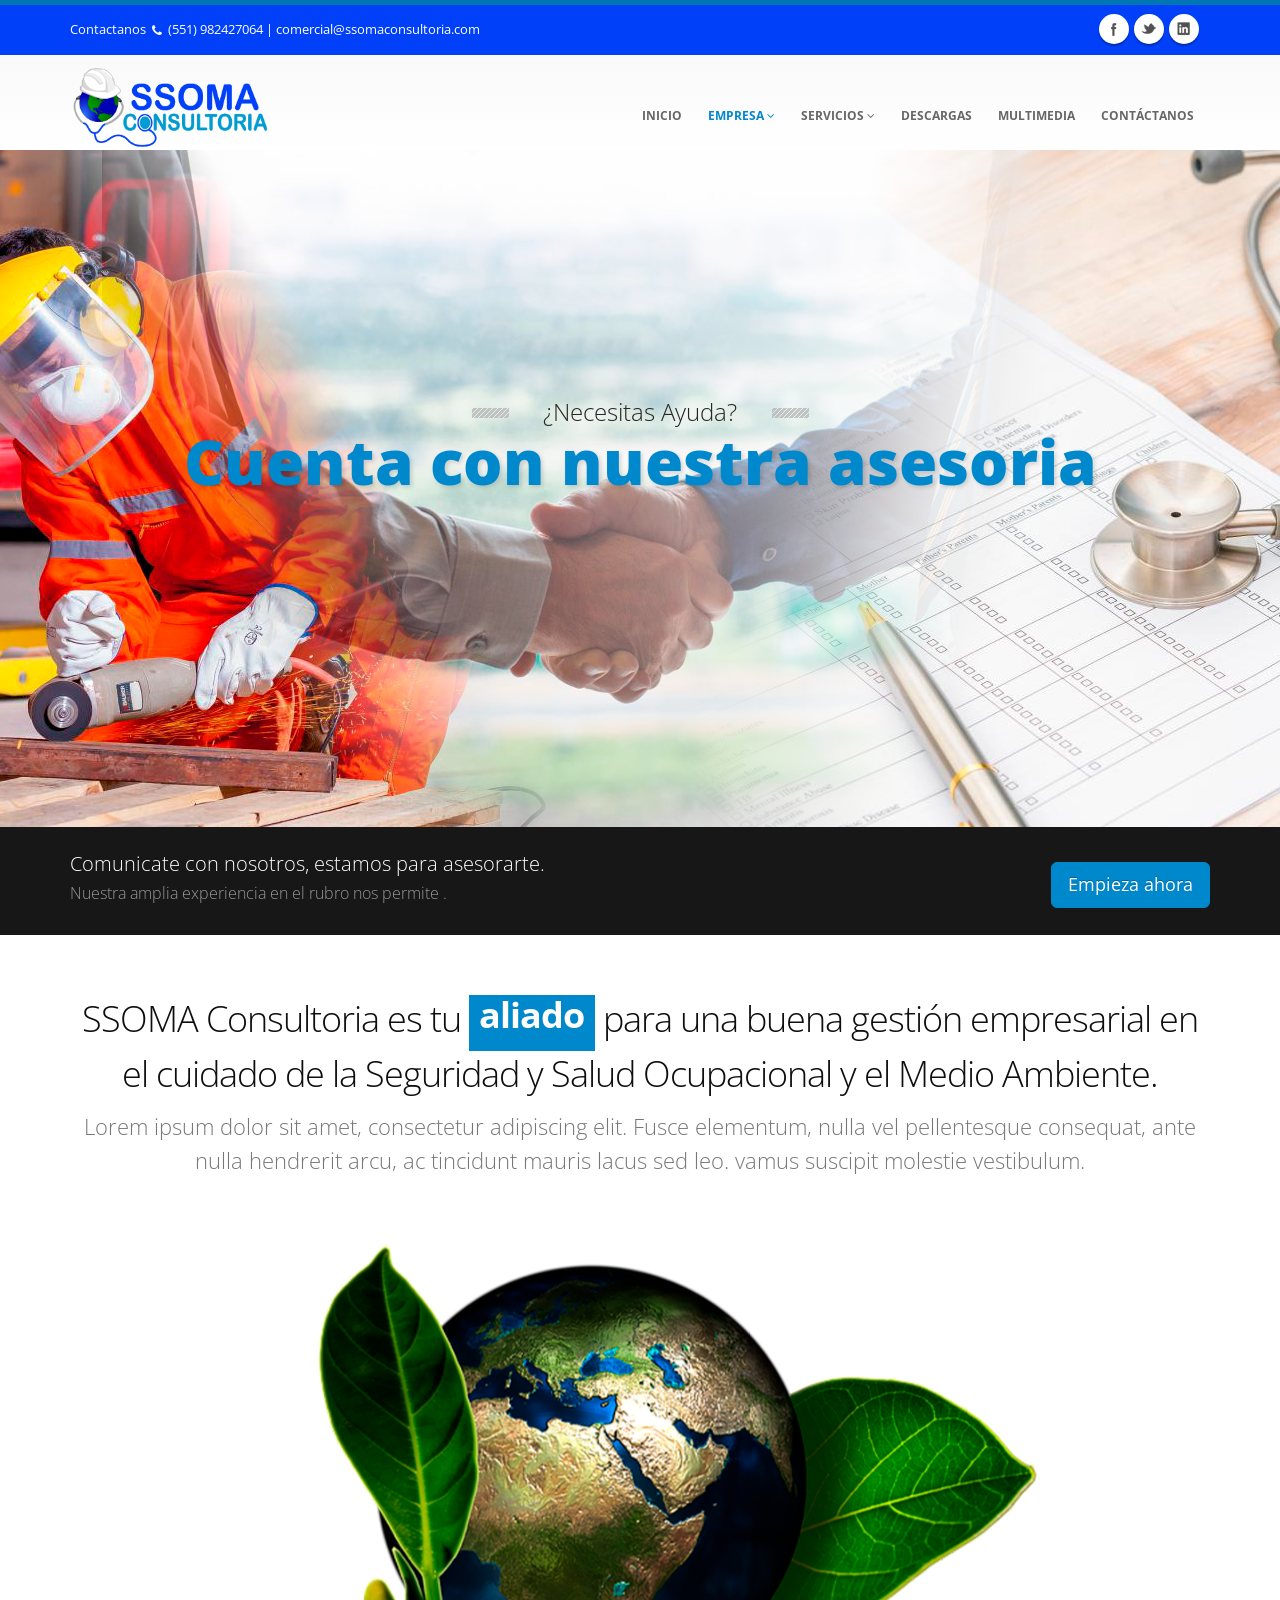
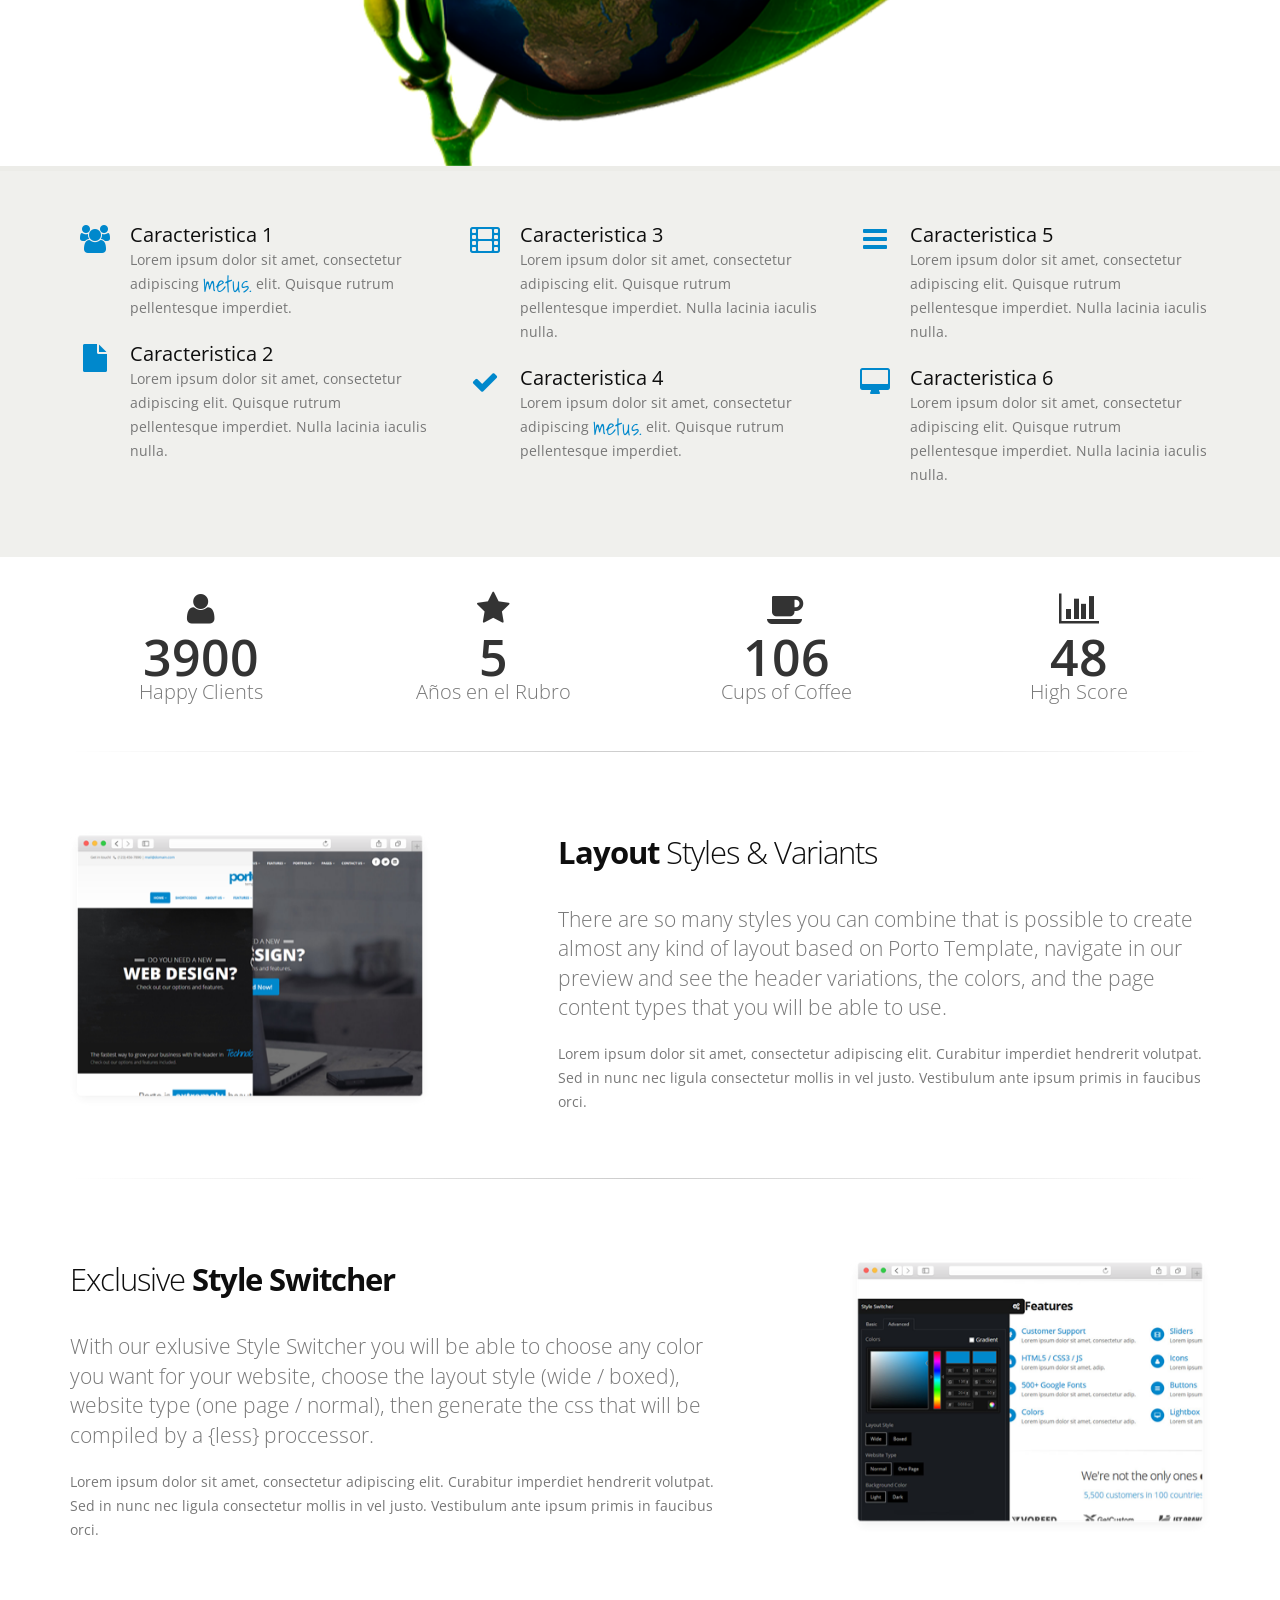
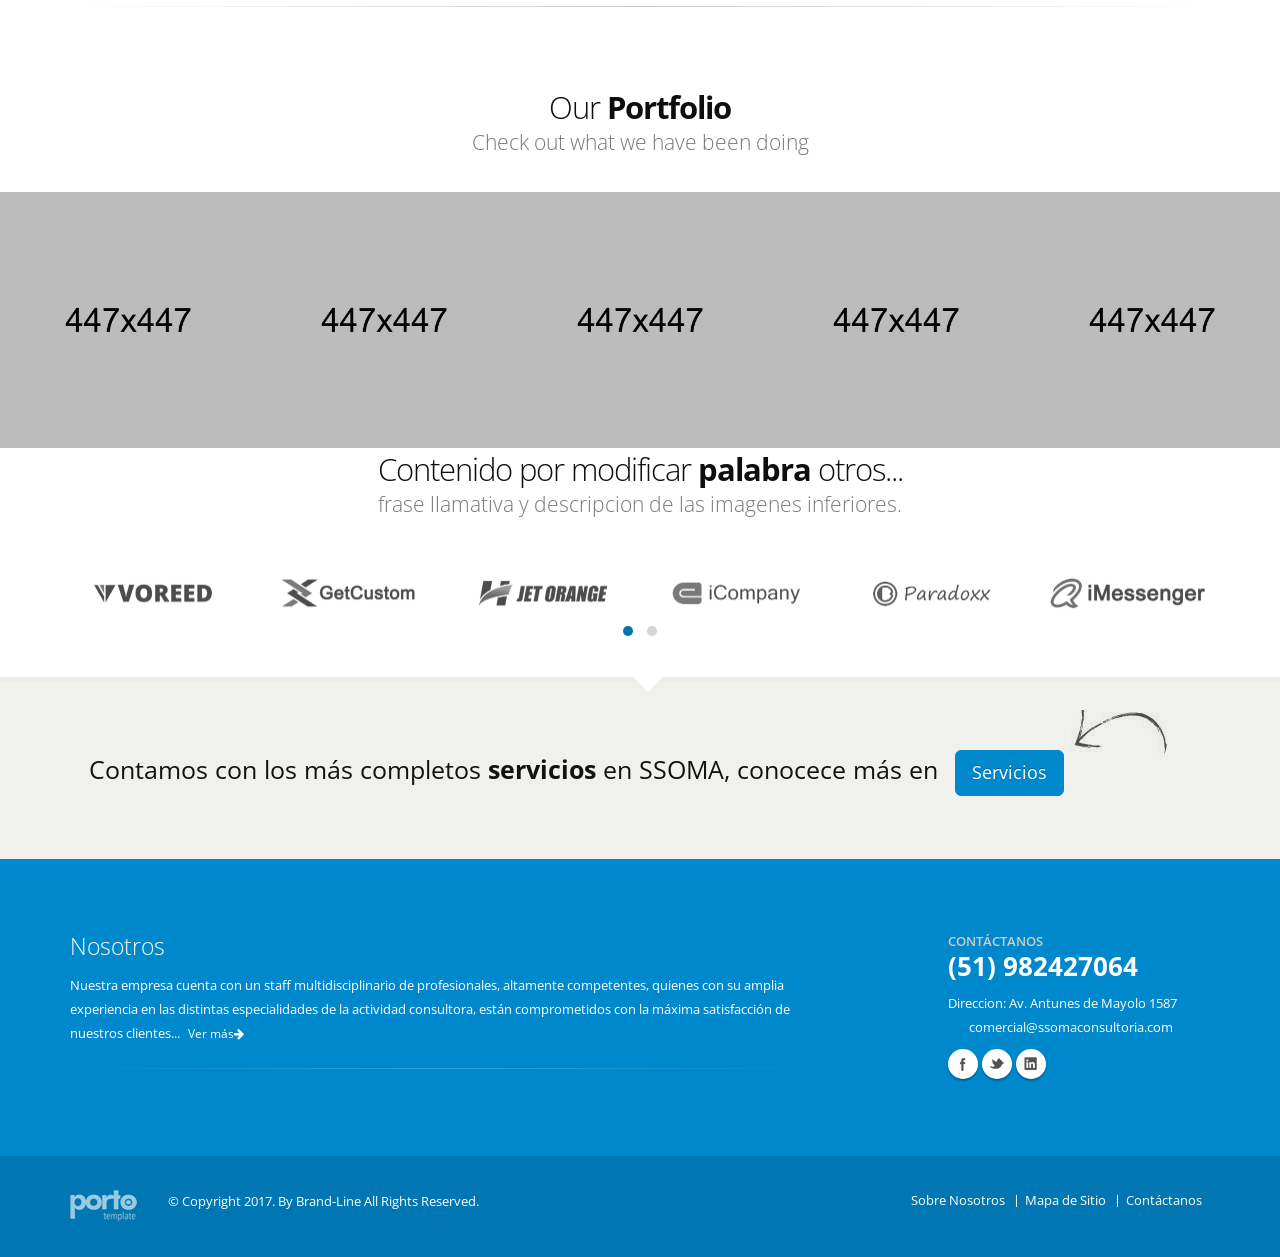
==== commit c455be11: "update changes by JV" ====
--- a/index-1.html
+++ b/index-1.html
@@ -1,10 +1,9 @@
-<<<<<<< HEAD
 <!DOCTYPE html>
 <html><head>
 
 		<!-- Basic -->
 		<meta charset="utf-8">
-		<title>Porto - Responsive HTML5 Template 3.7.0</title>		
+		<title>SSOMA Consultoria - Inicio</title>		
 		<meta name="keywords" content="HTML5 Template" />
 		<meta name="description" content="Porto - Responsive HTML5 Template">
 		<meta name="author" content="okler.net">
@@ -304,7 +303,6 @@
 
 				<section class="featured">
 					<div class="container">
-
 						<div class="row">
 							<div class="col-md-12">
 								<div class="row">
@@ -629,7 +627,7 @@
 					<div class="row">
 						<div class="col-md-8">
 							<h4>Nosotros</h4>
-							<p>Lorem ipsum dolor sit amet, consectetur adipiscing elit. Donec eu pulvinar magna. Phasellus semper scelerisque purus, et semper nisl lacinia sit amet. Praesent venenatis turpis vitae purus semper, eget sagittis velit venenatis. Class aptent taciti sociosqu ad litora torquent per conubia nostra, per inceptos himenaeos... <a href="#" class="btn-flat btn-xs">Ver más<i class="fa fa-arrow-right"></i></a></p>
+							<p>Nuestra empresa cuenta con un staff multidisciplinario de profesionales, altamente competentes, quienes con su amplia experiencia en las distintas especialidades de la actividad consultora, están comprometidos con la máxima satisfacción de nuestros clientes... <a href="sobre-nosotros.html" class="btn-flat btn-xs">Ver más<i class="fa fa-arrow-right"></i></a></p>
 							<hr class="light">
 						</div>
 						<div class="col-md-3 col-md-offset-1">
@@ -725,731 +723,3 @@
 
 	</body>
 </html>
-=======
-<!DOCTYPE html>
-<html><head>
-
-		<!-- Basic -->
-		<meta charset="utf-8">
-		<title>Porto - Responsive HTML5 Template 3.7.0</title>		
-		<meta name="keywords" content="HTML5 Template" />
-		<meta name="description" content="Porto - Responsive HTML5 Template">
-		<meta name="author" content="okler.net">
-
-		<!-- Mobile Metas -->
-		<meta name="viewport" content="width=device-width, initial-scale=1.0">
-
-		<!-- Web Fonts  -->
-		<link href="http://fonts.googleapis.com/css?family=Open+Sans:300,400,600,700,800%7CShadows+Into+Light" rel="stylesheet" type="text/css">
-
-		<!-- Vendor CSS -->
-		<link rel="stylesheet" href="vendor/bootstrap/bootstrap.css">
-		<link rel="stylesheet" href="vendor/fontawesome/css/font-awesome.css">
-		<link rel="stylesheet" href="vendor/owlcarousel/owl.carousel.min.css" media="screen">
-		<link rel="stylesheet" href="vendor/owlcarousel/owl.theme.default.min.css" media="screen">
-		<link rel="stylesheet" href="vendor/magnific-popup/magnific-popup.css" media="screen">
-
-		<!-- Theme CSS -->
-		<link rel="stylesheet" href="css/theme.css">
-		<link rel="stylesheet" href="css/theme-elements.css">
-		<link rel="stylesheet" href="css/theme-blog.css">
-		<link rel="stylesheet" href="css/theme-shop.css">
-		<link rel="stylesheet" href="css/theme-animate.css">
-
-		<!-- Current Page CSS -->
-		<link rel="stylesheet" href="vendor/rs-plugin/css/settings.css" media="screen">
-		<link rel="stylesheet" href="vendor/circle-flip-slideshow/css/component.css" media="screen">
-
-		<!-- Skin CSS -->
-		<link rel="stylesheet" href="css/skins/default.css">
-
-		<!-- Theme Custom CSS -->
-		<link rel="stylesheet" href="css/custom.css">
-
-		<!-- Head Libs -->
-		<script src="vendor/modernizr/modernizr.js"></script>
-
-		<!--[if IE]>
-			<link rel="stylesheet" href="css/ie.css">
-		<![endif]-->
-
-		<!--[if lte IE 8]>
-			<script src="vendor/respond/respond.js"></script>
-			<script src="vendor/excanvas/excanvas.js"></script>
-		<![endif]-->
-
-	</head>
-	<body>
-
-		<div class="body">
-			<header id="header" class="colored flat-menu darken-top-border">
-				<div class="header-top">
-					<div class="container">
-						<p>
-							Contactanos<span><i class="fa fa-phone"></i>(551) 982427064</span> | <a href="#">comercial@ssomaconsultoria.com</a>
-						</p>
-						<ul class="social-icons">
-							<li class="facebook"><a href="http://www.facebook.com/" target="_blank" title="Facebook">Facebook</a></li>
-							<li class="twitter"><a href="http://www.twitter.com/" target="_blank" title="Twitter">Twitter</a></li>
-							<li class="linkedin"><a href="http://www.linkedin.com/" target="_blank" title="Linkedin">Linkedin</a></li>
-						</ul>					
-					</div>
-				</div>
-				<div class="container">
-					<div class="logo">
-						<a href="index-1.html">
-							<img alt="Porto" width="200" height="80" data-sticky-width="180" data-sticky-height="60" src="img/logofinal.png">
-						</a>
-					</div>
-					<button class="btn btn-responsive-nav btn-inverse" data-toggle="collapse" data-target=".nav-main-collapse">
-						<i class="fa fa-bars"></i>
-					</button>
-				</div>
-				
-				<div class="navbar-collapse nav-main-collapse collapse">
-					<div class="container">
-						<nav class="nav-main mega-menu">
-							<ul class="nav nav-pills nav-main" id="mainMenu">
-								<li>
-									<a href="index-1.html">Inicio</a>
-								</li>
-								<li class="dropdown active">
-									<a class="dropdown-toggle" href="index-1.html">
-										Empresa
-										<i class="fa fa-angle-down"></i>
-									</a>
-									<ul class="dropdown-menu">
-										<li><a href="sobre-nosotros.html">Sobre Nosotros</a></li>
-										<li><a href="mision-vision.html">Mision y vision</a></li>										
-										<li><a href="trabajaconnosotros.html">Unete a nosotros</a></li>
-									</ul>
-								</li>								
-								<li class="dropdown">
-									<a class="dropdown-toggle" href="servicios">
-										Servicios
-										<i class="fa fa-angle-down"></i>
-									</a>
-									<ul class="dropdown-menu">
-										<li class="dropdown-submenu">
-											<a href="#">Normativa Internacional</a>
-											<ul class="dropdown-menu">
-												<li><a href="OSHAS-18001.html">OSHAS 18001</a></li>
-												<li><a href="ISO-14001.html">ISO 14001</a></li>
-											</ul>
-										</li>
-										<li class="dropdown-submenu">
-											<a href="#">Seguridad y Salud en el trabajo</a>
-											<ul class="dropdown-menu">
-												<li><a href="LEY-29783.html">LEY 29783</a></li>
-											</ul>
-										</li>
-										<li class="dropdown-submenu">
-											<a href="#">Salud Ocupacional</a>
-											<ul class="dropdown-menu">
-												<li><a href="vigilancia-medica.html">Vigilalncia Médica</a></li>
-												<li><a href="monitoreos-ocupacionales.html">Monitoreos Ocupacionales</a></li>
-												<li><a href="evaluacion-psicosocial.html">Evaluacion Psicosocial</a></li>
-												<li><a href="evaluacion-ergonomica.html">Evaluacion Ergonomica</a></li>											
-											</ul>
-										</li>
-										<li class="dropdown-submenu">
-											<a href="#">Capacitacion</a>
-											<ul class="dropdown-menu">
-												<li><a href="gestion-seguridad.html">Cursos de Gestion de Seguridad</a></li>
-												<li><a href="seguridad-industrial.html">Cursos de Seguridad Industrial</a></li>
-												<li><a href="trabajo-alto-riesgo.html">Cursos de Trabajo de Alto Riesgo</a></li>
-												<li><a href="salud-ocupacional.html">Cursos de Salud Ocupacional</a></li>
-												<li><a href="dirigidos-comite-sst.html">Cursos Dirigidos al Comite de SST</a></li>
-												<li><a href="dirigidos-brigadas-emergencia.html">Cursos Dirigidos a Brigadas de Emergencia</a></li>										
-											</ul>
-										</li>
-										<li class="dropdown-submenu">
-											<a href="#">Auditoria</a>
-											<ul class="dropdown-menu">
-												<li><a href="auditoria-interna.html">Auditoria Interna</a></li>
-												<li><a href="auditoria-interna-asistida.html">Auditoria Interna Asistida</a></li>								
-										<li><a href="auditoria-evaluacion-periodica-seguridad-salud-trabajo.html">Auditoria de Evaluacion Periodica de SST</a></li>
-												<li><a href="homologacion-proveedores.html">Homologacion de Proveedores</a></li>
-												<li><a href="cursos-dirigidos-comide-sst.html">Cursos Dirigidos al Comite de SST</a></li>
-												<li><a href="cursos-dirigidos-brigadas-emergencias.html">Cursos Dirigidos a Brigadas de Emergencia</a></li>										
-											</ul>
-										</li>
-										<li class="dropdown-submenu">
-										<a href="asesoria-obtencion-certificado-defensa-civil">Asesoria para la Obtencion del Certificado de Defensa Civil</a>
-										</li>
-									</ul>
-								</li>
-								<li>
-									<a class="dropdown-toggle" href="descargas.html">
-										Descargas										
-									</a>									
-								</li>
-								<li>
-									<a class="dropdown-toggle" href="multimedia.html">
-										Multimedia									
-									</a>
-								</li>								
-								<li>
-									<a class="dropdown-toggle" href="#">
-										Contáctanos								
-									</a>
-								</li>
-							</ul>
-						</nav>
-					</div>
-				</div>
-			</header>
-			
-			<div role="main" class="main">
-
-				<div class="slider-container">
-					<div class="slider" id="revolutionSlider" data-plugin-revolution-slider data-plugin-options='{"startheight": 677}'>
-						<ul>
-							<li data-transition="fade" data-slotamount="10" data-masterspeed="300">
-								<img src="photos/portada1.png" data-bgfit="cover" data-bgposition="center" data-bgrepeat="no-repeat">
-
-									<div class="tp-caption sft stb visible-lg"
-										 data-x="417"
-										 data-y="250"
-										 data-speed="300"
-										 data-start="1000"
-										 data-easing="easeOutExpo"><img src="img/slides/slide-title-border-light.png" alt=""></div>
-
-									<div class="tp-caption top-label lfl stl"
-										 data-x="center" data-hoffset="0"
-										 data-y="250"
-										 data-speed="300"
-										 data-start="500"
-										 data-easing="easeOutExpo">¿Necesitas Ayuda?</div>
-
-									<div class="tp-caption sft stb visible-lg"
-										 data-x="717"
-										 data-y="250"
-										 data-speed="300"
-										 data-start="1000"
-										 data-easing="easeOutExpo"><img src="img/slides/slide-title-border-light.png" alt=""></div>
-
-									<div class="tp-caption main-label sft stb"
-										 data-x="center" data-hoffset="0"
-										 data-y="280"
-										 data-speed="300"
-										 data-start="1500"
-										 data-easing="easeOutExpo">Cuenta con nuestra asesoria</div>
-
-									<div class="tp-caption bottom-label sft stb"
-										 data-x="center" data-hoffset="0"
-										 data-y="350"
-										 data-speed="500"
-										 data-start="2000"
-										 data-easing="easeOutExpo">Disponemos de un excelente equipo de profesionales.</div>
-
-									<a class="tp-caption customin btn btn-lg btn-primary main-button" href="about-us.html"
-										data-x="center" data-hoffset="0"
-										data-y="400"
-										data-customin="x:0;y:0;z:0;rotationX:90;rotationY:0;rotationZ:0;scaleX:1;scaleY:1;skewX:0;skewY:0;opacity:0;transformPerspective:200;transformOrigin:50% 0%;"
-										data-speed="800"
-										data-start="1700"
-										data-easing="Back.easeInOut"
-										data-endspeed="300">
-											Inicia ahora
-									</a>
-
-							</li>
-							<li data-transition="fade" data-slotamount="10" data-masterspeed="300">
-								<img src="img/slides/slide-bg-3.jpg" data-bgfit="cover" data-bgposition="right center" data-bgrepeat="no-repeat">
-
-								<div class="tp-caption featured-label sft stb"
-									 data-x="center"
-									 data-y="280"
-									 data-speed="300"
-									 data-start="1500"
-									 data-easing="easeOutExpo">WELCOME TO PORTO</div>
-
-								<div class="tp-caption bottom-label sft stb"
-									 data-x="center"
-									 data-y="338"
-									 data-speed="500"
-									 data-start="2000"
-									 data-easing="easeOutExpo">The <strong>#1 Selling</strong> HTML Site Template on ThemeForest</div>
-								
-
-							</li>
-						</ul>
-					</div>
-				</div>
-
-				<div class="home-intro">
-					<div class="container">
-
-						<div class="row">
-							<div class="col-md-8">
-								<p>
-									Comunicate con nosotros, estamos para asesorarte.
-									<span>Nuestra amplia experiencia en el rubro nos permite .</span>
-								</p>
-							</div>
-							<div class="col-md-4">
-								<div class="get-started">
-									<a href="#" class="btn btn-lg btn-primary">Empieza ahora
-									</a>
-								</div>
-							</div>
-						</div>
-
-					</div>
-				</div>
-				<div class="container">
-					<div class="row center">
-						<div class="col-md-12">
-							<h1 class="short word-rotator-title">
-								SSOMA Consultoria es tu
-								<strong class="inverted">
-									<span class="word-rotate" data-plugin-options='{"delay": 2000, "animDelay": 300}'>
-										<span class="word-rotate-items">
-											<span>aliado</span>
-											<span>asesor</span>
-											<span>apoyo</span>
-										</span>
-									</span>
-								</strong>
-								 para una buena gestión empresarial en el cuidado de la Seguridad y Salud Ocupacional y el Medio Ambiente.
-							</h1>
-							<p class="featured lead">
-								Lorem ipsum dolor sit amet, consectetur adipiscing elit. Fusce elementum, nulla vel pellentesque consequat, ante nulla hendrerit arcu, ac tincidunt mauris lacus sed leo. vamus suscipit molestie vestibulum.
-							</p>
-						</div>
-					</div>
-				</div>
-
-				<div class="container">
-					<div class="row center">
-						<div class="col-md-12">
-							<img src="photos/earth640x1280.png" class="img-responsive" data-appear-animation="fadeInUp" alt="dark and light" style="margin: 45px 0px -35px;">
-						</div>
-					</div>
-				</div>
-
-				<section class="featured">
-					<div class="container">
-
-						<div class="row">
-							<div class="col-md-12">
-								<div class="row">
-									<div class="col-md-4">
-										<div class="feature-box secundary">
-											<div class="feature-box-icon">
-												<i class="fa fa-group"></i>
-											</div>
-											<div class="feature-box-info">
-												<h4 class="shorter">Caracteristica 1</h4>
-												<p class="tall">Lorem ipsum dolor sit amet, consectetur adipiscing <span class="alternative-font">metus.</span> elit. Quisque rutrum pellentesque imperdiet.</p>
-											</div>
-										</div>
-										<div class="feature-box secundary">
-											<div class="feature-box-icon">
-												<i class="fa fa-file"></i>
-											</div>
-											<div class="feature-box-info">
-												<h4 class="shorter">Caracteristica 2</h4>
-												<p class="tall">Lorem ipsum dolor sit amet, consectetur adipiscing elit. Quisque rutrum pellentesque imperdiet. Nulla lacinia iaculis nulla.</p>
-											</div>
-										</div>
-									</div>
-									<div class="col-md-4">
-										<div class="feature-box secundary">
-											<div class="feature-box-icon">
-												<i class="fa fa-film"></i>
-											</div>
-											<div class="feature-box-info">
-												<h4 class="shorter">Caracteristica 3</h4>
-												<p class="tall">Lorem ipsum dolor sit amet, consectetur adipiscing elit. Quisque rutrum pellentesque imperdiet. Nulla lacinia iaculis nulla.</p>
-											</div>
-										</div>
-										<div class="feature-box secundary">
-											<div class="feature-box-icon">
-												<i class="fa fa-check"></i>
-											</div>
-											<div class="feature-box-info">
-												<h4 class="shorter">Caracteristica 4</h4>
-												<p class="tall">Lorem ipsum dolor sit amet, consectetur adipiscing <span class="alternative-font">metus.</span> elit. Quisque rutrum pellentesque imperdiet.</p>
-											</div>
-										</div>
-									</div>
-									<div class="col-md-4">
-										<div class="feature-box secundary">
-											<div class="feature-box-icon">
-												<i class="fa fa-bars"></i>
-											</div>
-											<div class="feature-box-info">
-												<h4 class="shorter">Caracteristica 5</h4>
-												<p class="tall">Lorem ipsum dolor sit amet, consectetur adipiscing elit. Quisque rutrum pellentesque imperdiet. Nulla lacinia iaculis nulla.</p>
-											</div>
-										</div>
-										<div class="feature-box secundary">
-											<div class="feature-box-icon">
-												<i class="fa fa-desktop"></i>
-											</div>
-											<div class="feature-box-info">
-												<h4 class="shorter">Caracteristica 6</h4>
-												<p class="tall">Lorem ipsum dolor sit amet, consectetur adipiscing elit. Quisque rutrum pellentesque imperdiet. Nulla lacinia iaculis nulla.</p>
-											</div>
-										</div>
-									</div>
-								</div>
-							</div>
-						</div>
-					</div>
-				</div>
-
-				<div class="container">
-					<div class="row center counters dark">
-						<div class="col-md-3 col-sm-6">
-							<i class="fa fa-user"></i>
-							<strong data-to="13000" data-append="+">0</strong>
-							<label>Happy Clients</label>
-						</div>
-						<div class="col-md-3 col-sm-6">
-							<i class="fa fa-star"></i>
-							<strong data-to="15">0</strong>
-							<label>Años en el Rubro</label>
-						</div>
-						<div class="col-md-3 col-sm-6">
-							<i class="fa fa-coffee"></i>
-							<strong data-to="352">0</strong>
-							<label>Cups of Coffee</label>
-						</div>
-						<div class="col-md-3 col-sm-6">
-							<i class="fa fa-bar-chart"></i>
-							<strong data-to="159">0</strong>
-							<label>High Score</label>
-						</div>
-					</div>
-
-					<hr class="tall" />
-
-					<div class="row push-top">
-						<div class="col-md-4 push-top">
-							<img class="img-responsive" src="img/layout-styles.png" alt="layout styles" data-appear-animation="fadeInLeft">
-						</div>
-						<div class="col-md-7 col-md-offset-1">
-							<h2 class="push-top"><strong>Layout</strong> Styles &amp; Variants</h2>
-							<p class="lead">
-								There are so many styles you can combine that is possible to create almost any kind of layout based on Porto Template, navigate in our preview and see the header variations, the colors, and the page content types that you will be able to use.
-							</p>
-							<p>
-								Lorem ipsum dolor sit amet, consectetur adipiscing elit. Curabitur imperdiet hendrerit volutpat. Sed in nunc nec ligula consectetur mollis in vel justo. Vestibulum ante ipsum primis in faucibus orci.
-							</p>
-						</div>
-					</div>
-
-					<hr class="tall" />
-
-					<div class="row">
-						<div class="col-md-7">
-							<h2 class="push-top">Exclusive <strong>Style Switcher</strong></h2>
-							<p class="lead">
-								With our exlusive Style Switcher you will be able to choose any color you want for your website, choose the layout style (wide / boxed), website type (one page / normal), then generate the css that will be compiled by a {less} proccessor. 
-							</p>
-							<p>
-								Lorem ipsum dolor sit amet, consectetur adipiscing elit. Curabitur imperdiet hendrerit volutpat. Sed in nunc nec ligula consectetur mollis in vel justo. Vestibulum ante ipsum primis in faucibus orci.
-							</p>
-						</div>
-						<div class="col-md-4 col-md-offset-1 push-top">
-							<img class="img-responsive" src="img/style-switcher.png" alt="style switcher" data-appear-animation="fadeInRight">
-						</div>
-					</div>
-
-					<hr class="tall">
-				</div>
-
-				<div class="container">
-
-					<div class="row center">
-						<div class="col-md-12">
-							<h2 class="shorter word-rotator-title push-top">
-								Our <strong>Portfolio</strong>
-							</h2>
-							<p class="lead push-bottom">
-								Check out what we have been doing
-							</p>
-						</div>
-					</div>
-
-				</div>
-
-				<ul class="portfolio-list sort-destination full-width">
-					<li class="isotope-item">
-						<div class="portfolio-item img-thumbnail">
-							<a href="portfolio-single-project.html" class="thumb-info secundary">
-								<img alt="" class="img-responsive" src="img/projects/project.jpg">
-								<span class="thumb-info-title">
-									<span class="thumb-info-inner">SEO</span>
-									<span class="thumb-info-type">Website</span>
-								</span>
-								<span class="thumb-info-action">
-									<span title="Universal" class="thumb-info-action-icon"><i class="fa fa-link"></i></span>
-								</span>
-							</a>
-						</div>
-					</li>
-					<li class="isotope-item">
-						<div class="portfolio-item img-thumbnail">
-							<a href="portfolio-single-project.html" class="thumb-info secundary">
-								<img alt="" class="img-responsive" src="img/projects/project-1.jpg">
-								<span class="thumb-info-title">
-									<span class="thumb-info-inner">Okler</span>
-									<span class="thumb-info-type">Brand</span>
-								</span>
-								<span class="thumb-info-action">
-									<span title="Universal" class="thumb-info-action-icon"><i class="fa fa-link"></i></span>
-								</span>
-							</a>
-						</div>
-					</li>
-					<li class="isotope-item">
-						<div class="portfolio-item img-thumbnail">
-							<a href="portfolio-single-project.html" class="thumb-info secundary">
-								<img alt="" class="img-responsive" src="img/projects/project-7.jpg">
-								<span class="thumb-info-title">
-									<span class="thumb-info-inner">The Code</span>
-									<span class="thumb-info-type">Website</span>
-								</span>
-								<span class="thumb-info-action">
-									<span title="Universal" class="thumb-info-action-icon"><i class="fa fa-link"></i></span>
-								</span>
-							</a>
-						</div>
-					</li>
-					<li class="isotope-item">
-						<div class="portfolio-item img-thumbnail">
-							<a href="portfolio-single-project.html" class="thumb-info secundary">
-								<img alt="" class="img-responsive" src="img/projects/project-4.jpg">
-								<span class="thumb-info-title">
-									<span class="thumb-info-inner">The Code</span>
-									<span class="thumb-info-type">Website</span>
-								</span>
-								<span class="thumb-info-action">
-									<span title="Universal" class="thumb-info-action-icon"><i class="fa fa-link"></i></span>
-								</span>
-							</a>
-						</div>
-					</li>
-					<li class="isotope-item">
-						<div class="portfolio-item img-thumbnail">
-							<a href="portfolio-single-project.html" class="thumb-info secundary">
-								<img alt="" class="img-responsive" src="img/projects/project-5.jpg">
-								<span class="thumb-info-title">
-									<span class="thumb-info-inner">SEO</span>
-									<span class="thumb-info-type">Website</span>
-								</span>
-								<span class="thumb-info-action">
-									<span title="Universal" class="thumb-info-action-icon"><i class="fa fa-link"></i></span>
-								</span>
-							</a>
-						</div>
-					</li>
-				</ul>
-
-				<!--<section class="parallax" data-stellar-background-ratio="0.5" style="background-image: url(img/parallax-image.jpg);">
-					<div class="container">
-						<div class="row center">
-							<div class="col-md-12 center">
-								<h2 class="white"><strong>What</strong> Client’s Say</h2>
-								<div class="row">
-									<div class="owl-carousel testimonials" data-plugin-options='{"items": 1}'>
-										<div>
-											<div class="col-md-12">
-												<img src="img/clients/client-1.jpg" class="img-responsive img-circle" alt="">
-												<blockquote class="testimonial-carousel">
-												<p>This theme is totally customizable, clean with all the options you could want. Don't want full screen layout? With one word added to the code the entire site becomes a boxed version.... The customer support is absolutely unsurpassed. Every question is answered with more help than anyone could expect for the price. Can not recommend this enough.</p>
-												</blockquote>
-												<p class="white"><strong>John Smith</strong><br><span>CEO & Founder - Okler</span></p>
-											</div>
-										</div>
-										<div>
-											<div class="col-md-12">
-												<img src="img/clients/client-1.jpg" class="img-responsive img-circle" alt="">
-												<blockquote class="testimonial-carousel">
-												<p>Excellent customer support. I had a minor issue with getting the contact form to work and I was provided with a solution within 8 hours and over the weekend. </p>
-												</blockquote>
-												<p class="white"><strong>John Smith</strong><br><span>CEO & Founder - Okler</span></p>
-											</div>
-										</div>
-										<div>
-											<div class="col-md-12">
-												<img src="img/clients/client-1.jpg" class="img-responsive img-circle" alt="">
-												<blockquote class="testimonial-carousel">
-												<p>Outstanding about everything : - Support is fast and perfect : I got answers to every questions I asked. - Code quality is up to date, modern, structured, clear, easy to understand. </p>
-												</blockquote>
-												<p class="white"><strong>John Smith</strong><br><span>CEO & Founder - Okler</span></p>
-											</div>
-										</div>
-									</div>
-								</div>
-							</div>
-						</div>
-					</div>
-				</section> -->
-
-				<div class="container">
-					<div class="row center">
-						<div class="col-md-12">
-							<h2 class="shorter word-rotator-title">
-								Contenido por modificar
-								<strong>
-									<span class="word-rotate" data-plugin-options='{"delay": 3500, "animDelay": 400}'>
-										<span class="word-rotate-items">
-											<span>palabra</span>
-											<span>clave</span>
-										</span>
-									</span>
-								</strong>
-								otros...
-							</h2>
-							<p class="lead">frase llamativa y descripcion de las imagenes inferiores.</p>
-						</div>
-					</div>
-					<div class="row center push-top">
-						<div class="owl-carousel" data-plugin-options='{"items": 6, "autoplay": true, "autoplayTimeout": 3000}'>
-							<div>
-								<img class="img-responsive" src="img/logos/logo-1.png" alt="">
-							</div>
-							<div>
-								<img class="img-responsive" src="img/logos/logo-2.png" alt="">
-							</div>
-							<div>
-								<img class="img-responsive" src="img/logos/logo-3.png" alt="">
-							</div>
-							<div>
-								<img class="img-responsive" src="img/logos/logo-4.png" alt="">
-							</div>
-							<div>
-								<img class="img-responsive" src="img/logos/logo-5.png" alt="">
-							</div>
-							<div>
-								<img class="img-responsive" src="img/logos/logo-6.png" alt="">
-							</div>
-							<div>
-								<img class="img-responsive" src="img/logos/logo-4.png" alt="">
-							</div>
-							<div>
-								<img class="img-responsive" src="img/logos/logo-2.png" alt="">
-							</div>
-						</div>
-					</div>
-				</div>
-
-				<section class="call-to-action featured footer">
-					<div class="container">
-						<div class="row">
-							<div class="center">
-								<h3>Contamos con los más completos <strong>servicios</strong> en SSOMA, conocece más en <a href="http://themeforest.net/item/porto-responsive-html5-template/4106987" target="_blank" class="btn btn-lg btn-primary" data-appear-animation="bounceIn">Servicios</a> <span class="arrow hlb hidden-xs hidden-sm hidden-md" data-appear-animation="rotateInUpLeft" style="top: -22px;"></span></h3>
-							</div>
-						</div>
-					</div>
-				</section>
-
-			</div>
-
-			<footer id="footer" class="color">
-				<div class="container">
-					<div class="row">
-						<div class="col-md-8">
-							<h4>Nosotros</h4>
-							<p>Lorem ipsum dolor sit amet, consectetur adipiscing elit. Donec eu pulvinar magna. Phasellus semper scelerisque purus, et semper nisl lacinia sit amet. Praesent venenatis turpis vitae purus semper, eget sagittis velit venenatis. Class aptent taciti sociosqu ad litora torquent per conubia nostra, per inceptos himenaeos... <a href="#" class="btn-flat btn-xs">Ver más<i class="fa fa-arrow-right"></i></a></p>
-							<hr class="light">
-						</div>
-						<div class="col-md-3 col-md-offset-1">
-							<h5 class="short">Contáctanos</h5>
-							<span class="phone">(51) 982427064</span>
-							<p class="short">Direccion: Av. Antunes de Mayolo 1587</p>
-							<ul class="list icons list-unstyled">
-								<li><i class="fa fa-envelope"></i> <a href="comercial@ssomaconsultoria.com">comercial@ssomaconsultoria.com</a></li>
-							</ul>
-							<div class="social-icons">
-								<ul class="social-icons">
-									<li class="facebook"><a href="http://www.facebook.com/" target="_blank" data-placement="bottom" data-tooltip title="Facebook">Facebook</a></li>
-									<li class="twitter"><a href="http://www.twitter.com/" target="_blank" data-placement="bottom" data-tooltip title="Twitter">Twitter</a></li>
-									<li class="linkedin"><a href="http://www.linkedin.com/" target="_blank" data-placement="bottom" data-tooltip title="Linkedin">Linkedin</a></li>
-								</ul>
-							</div>
-						</div>
-					</div>
-				</div>
-				<div class="footer-copyright">
-					<div class="container">
-						<div class="row">
-							<div class="col-md-1">
-								<a href="index.html" class="logo">
-									<img alt="Porto Website Template" class="img-responsive" src="img/logo-footer.png">
-								</a>
-							</div>
-							<div class="col-md-7">
-								<p>© Copyright 2017. By Brand-Line All Rights Reserved.</p>
-							</div>
-							<div class="col-md-4">
-								<nav id="sub-menu">
-									<ul>
-										<li><a href="page-faq.html">Sobre Nosotros</a></li>
-										<li><a href="sitemap.html">Mapa de Sitio</a></li>
-										<li><a href="contact-us.html">Contáctanos</a></li>
-									</ul>
-								</nav>
-							</div>
-						</div>
-					</div>
-				</div>
-			</footer>
-		</div>
-
-		<!-- Vendor -->
-		<script src="vendor/jquery/jquery.js"></script>
-		<script src="vendor/jquery.appear/jquery.appear.js"></script>
-		<script src="vendor/jquery.easing/jquery.easing.js"></script>
-		<script src="vendor/jquery-cookie/jquery-cookie.js"></script>
-		<script src="vendor/bootstrap/bootstrap.js"></script>
-		<script src="vendor/common/common.js"></script>
-		<script src="vendor/jquery.validation/jquery.validation.js"></script>
-		<script src="vendor/jquery.stellar/jquery.stellar.js"></script>
-		<script src="vendor/jquery.easy-pie-chart/jquery.easy-pie-chart.js"></script>
-		<script src="vendor/jquery.gmap/jquery.gmap.js"></script>
-		<script src="vendor/isotope/jquery.isotope.js"></script>
-		<script src="vendor/owlcarousel/owl.carousel.js"></script>
-		<script src="vendor/jflickrfeed/jflickrfeed.js"></script>
-		<script src="vendor/magnific-popup/jquery.magnific-popup.js"></script>
-		<script src="vendor/vide/vide.js"></script>
-		
-		<!-- Theme Base, Components and Settings -->
-		<script src="js/theme.js"></script>
-		
-		<!-- Specific Page Vendor and Views -->
-		<script src="vendor/rs-plugin/js/jquery.themepunch.tools.min.js"></script>
-		<script src="vendor/rs-plugin/js/jquery.themepunch.revolution.min.js"></script>
-		<script src="vendor/circle-flip-slideshow/js/jquery.flipshow.js"></script>
-		<script src="js/views/view.home.js"></script>
-		
-		<!-- Theme Custom -->
-		<script src="js/custom.js"></script>
-		
-		<!-- Theme Initialization Files -->
-		<script src="js/theme.init.js"></script>
-
-		<!-- Google Analytics: Change UA-XXXXX-X to be your site's ID. Go to http://www.google.com/analytics/ for more information.
-		<script type="text/javascript">
-		
-			var _gaq = _gaq || [];
-			_gaq.push(['_setAccount', 'UA-12345678-1']);
-			_gaq.push(['_trackPageview']);
-		
-			(function() {
-			var ga = document.createElement('script'); ga.type = 'text/javascript'; ga.async = true;
-			ga.src = ('https:' == document.location.protocol ? 'https://ssl' : 'http://www') + '.google-analytics.com/ga.js';
-			var s = document.getElementsByTagName('script')[0]; s.parentNode.insertBefore(ga, s);
-			})();
-		
-		</script>
-		 -->
-
-	</body>
-</html>
->>>>>>> cf43a252001081ea767735903ee86502d42b294a
